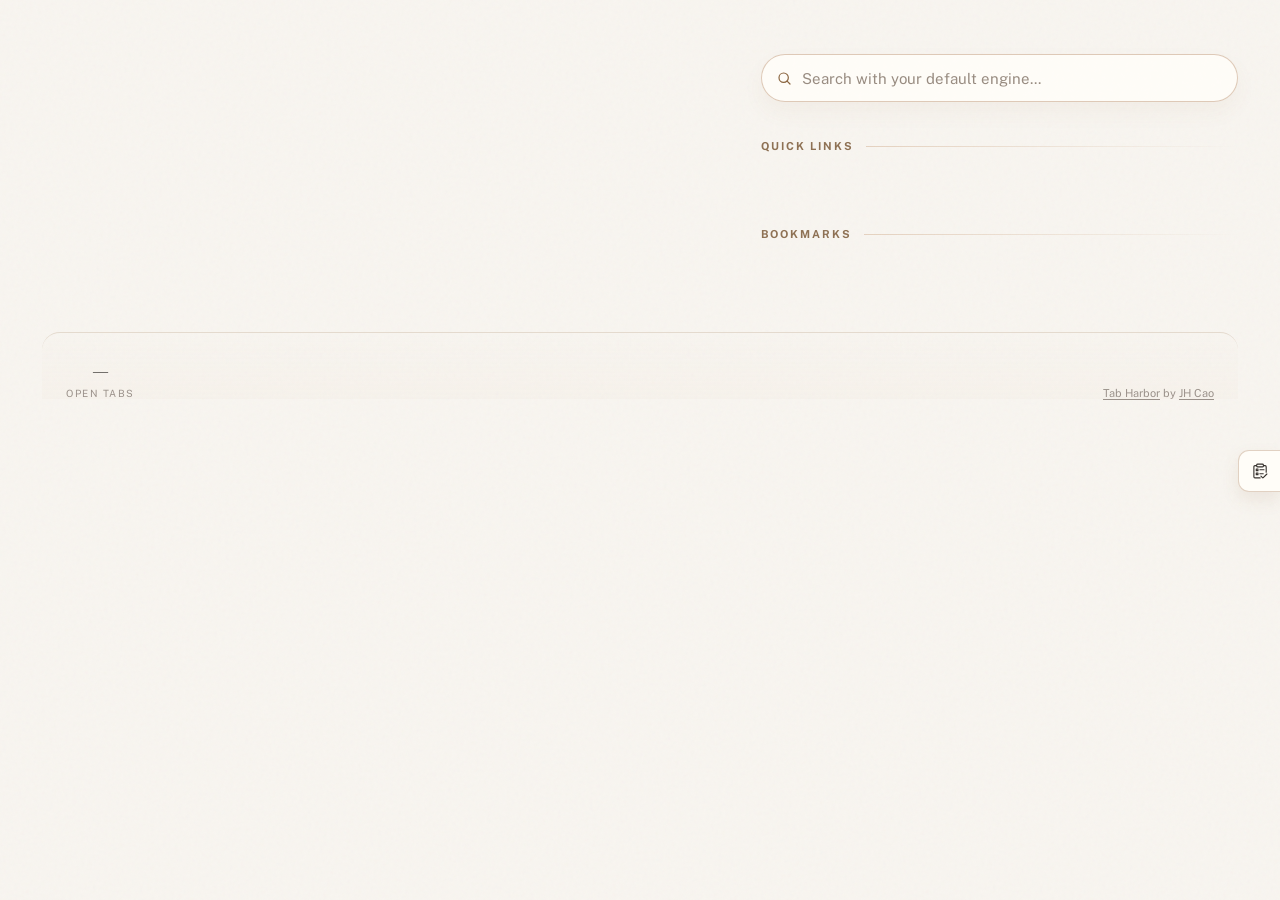
==== extension/index.html @ e9570d29 "feat: integrate Bookmarks Bar" ====
<!DOCTYPE html>
<html lang="en">

<head>
  <meta charset="UTF-8">
  <meta name="viewport" content="width=device-width, initial-scale=1.0">
  <title>Portus</title>

  <!-- Google Fonts: Libre Caslon Display (editorial display) + Public Sans (UI body) -->
  <link rel="preconnect" href="https://fonts.googleapis.com">
  <link
    href="https://fonts.googleapis.com/css2?family=Libre+Caslon+Display&family=Public+Sans:wght@400;500;600;700&display=swap"
    rel="stylesheet">

  <link rel="stylesheet" href="style.css">
</head>

<body>
  <!-- Main View Container -->
  <div id="main-view-container">

    <!-- TABS VIEW (Now Integrated) -->
    <div id="tab-harbor-view">
      <div class="container">

        <!-- TAB HARBOR DUPES BANNER -->
        <div class="tab-cleanup-banner" id="tabOutDupeBanner" style="display:none">
          <div class="tab-cleanup-left">
            <div class="tab-cleanup-icon">
              <svg xmlns="http://www.w3.org/2000/svg" fill="none" viewBox="0 0 24 24" stroke-width="1.5"
                stroke="currentColor">
                <path stroke-linecap="round" stroke-linejoin="round"
                  d="M15.75 17.25v3.375c0 .621-.504 1.125-1.125 1.125h-9.75a1.125 1.125 0 0 1-1.125-1.125V7.875c0-.621.504-1.125 1.125-1.125H6.75a9.06 9.06 0 0 1 1.5.124m7.5 10.376h3.375c.621 0 1.125-.504 1.125-1.125V11.25c0-4.46-3.243-8.161-7.5-8.876a9.06 9.06 0 0 0-1.5-.124H9.375c-.621 0-1.125.504-1.125 1.125v3.5m7.5 10.375H9.375a1.125 1.125 0 0 1-1.125-1.125v-9.25m12 6.625v-1.875a3.375 3.375 0 0 0-3.375-3.375h-1.5a1.125 1.125 0 0 1-1.125-1.125v-1.5a3.375 3.375 0 0 0-3.375-3.375H9.75" />
              </svg>
            </div>
            <div class="tab-cleanup-text">
              You have <strong id="tabOutDupeCount"></strong> Portus tabs open. Keep just this one?
            </div>
          </div>
          <button class="tab-cleanup-btn" data-action="close-tabout-dupes">Close extras</button>
        </div>

        <div class="group-nav group-nav-wide" id="openTabsGroupNav" style="display:none"></div>

        <div class="dashboard-columns" id="dashboardColumns">
          <!-- LEFT COLUMN: Open tabs -->
          <div class="active-section" id="openTabsSection" style="display:none">
            <div class="section-header">
              <h2 id="openTabsSectionTitle">Right now</h2>
              <div class="section-line"></div>
              <div class="section-count" id="openTabsSectionCount"></div>
            </div>
            <div class="missions" id="openTabsMissions"></div>
          </div>

          <div class="dashboard-rail">
            <!-- RIGHT RAIL: greeting + date -->
            <header class="page-header">
              <div class="header-left">
                <div class="header-title-row">
                  <h1 id="greeting"></h1>
                  <div class="date" id="dateDisplay"></div>
                </div>
                <div class="hitokoto" id="hitokoto" style="display:none" aria-live="polite" role="note">
                  <span class="hitokoto-text" id="hitokotoText"></span>
                  <span class="hitokoto-from" id="hitokotoFrom"></span>
                </div>
                <form class="header-search" id="headerSearchForm">
                  <label class="header-search-label" for="headerSearchInput">Search the web</label>
                  <div class="header-search-shell">
                    <svg class="header-search-icon" xmlns="http://www.w3.org/2000/svg" fill="none" viewBox="0 0 24 24"
                      stroke-width="1.8" stroke="currentColor" aria-hidden="true">
                      <path stroke-linecap="round" stroke-linejoin="round"
                        d="m21 21-4.35-4.35m1.85-5.15a7 7 0 1 1-14 0 7 7 0 0 1 14 0Z" />
                    </svg>
                    <input class="header-search-input" id="headerSearchInput" type="search" name="q"
                      placeholder="Search with your default engine..." autocomplete="off" spellcheck="false">
                  </div>
                </form>
                <div class="section-header">
                  <h2>Quick Links</h2>
                  <div class="section-line"></div>
                </div>
                <section class="quick-tabs" id="quickTabsSection">
                  <div class="quick-tabs-grid" id="quickTabsList"></div>
                </section>
              </div>
            </header>

            <!-- INTEGRATED BOOKMARKS VIEW (Repositioned to fill right column) -->
            <div id="bookmarks-view">
              <div class="active-section">
                <div class="section-header">
                  <h2>Bookmarks</h2>
                  <div class="section-line"></div>
                </div>
                <div class="missions" id="bookmarksMissions"></div>
              </div>
            </div>
          </div>

        </div><!-- end .dashboard-columns -->

        <div class="drawer-trigger-stack" id="drawerTriggerStack">
          <button class="deferred-trigger" id="deferredTrigger" type="button" style="display:none" aria-expanded="false"
            aria-controls="drawerColumn" aria-label="Open saved for later">
            <svg class="deferred-trigger-icon" xmlns="http://www.w3.org/2000/svg" fill="none" viewBox="0 0 24 24"
              stroke-width="1.9" stroke="currentColor" aria-hidden="true">
              <path stroke-linecap="round" stroke-linejoin="round"
                d="M17.25 6.75v13.22a.53.53 0 0 1-.822.443L12 17.348l-4.428 3.065a.53.53 0 0 1-.822-.442V6.75A2.25 2.25 0 0 1 9 4.5h6a2.25 2.25 0 0 1 2.25 2.25Z" />
            </svg>
          </button>
          <button class="deferred-trigger todo-trigger" id="todoTrigger" type="button" aria-expanded="false"
            aria-controls="drawerColumn" aria-label="Open todos">
            <svg class="deferred-trigger-icon" xmlns="http://www.w3.org/2000/svg" viewBox="0 0 1024 1024" fill="none"
              aria-hidden="true">
              <path
                d="M288.384 173.488a94.208 94.208 0 0 1 93.392-81.488H646.24a94.208 94.208 0 0 1 93.376 81.488h62.176A94.16 94.16 0 0 1 896 267.568V584a32 32 0 1 1-64 0V267.584c0-16.56-13.472-30.08-30.224-30.08H738.24a94.24 94.24 0 0 1-92.016 73.712H381.76a94.24 94.24 0 0 1-92-73.728h-63.552a30.16 30.16 0 0 0-30.224 30.08V841.92c0 16.56 13.472 30.096 30.224 30.096H516a32 32 0 1 1 0 64H226.224a94.16 94.16 0 0 1-94.224-94.08V267.568c0-52.032 42.24-94.08 94.224-94.08h62.176z m93.392-17.488a30.16 30.16 0 0 0-30.224 30.08v31.04c0 16.56 13.472 30.096 30.24 30.096h264.432a30.16 30.16 0 0 0 30.224-30.08v-31.04c0-16.56-13.472-30.096-30.24-30.096H381.792z"
                fill="currentColor" />
              <path
                d="M472 444a32 32 0 0 1 32-32h236a32 32 0 1 1 0 64H504a32 32 0 0 1-32-32zM472 668a32 32 0 0 1 32-32h192a32 32 0 1 1 0 64h-192a32 32 0 0 1-32-32zM268 396a32 32 0 0 1 32-32h96a32 32 0 0 1 32 32v96a32 32 0 0 1-32 32h-96a32 32 0 0 1-32-32v-96z m64 32v32h32v-32h-32zM268 624a32 32 0 0 1 32-32h96a32 32 0 0 1 32 32v96a32 32 0 0 1-32 32h-96a32 32 0 0 1-32-32v-96z m64 32v32h32v-32h-32zM926.624 660.752a32 32 0 0 1 0 45.248L719.216 913.424a64 64 0 0 1-90.512 0l-85.328-85.344a32 32 0 1 1 45.248-45.248l85.328 85.328 207.424-207.408a32 32 0 0 1 45.248 0z"
                fill="currentColor" />
            </svg>
          </button>
        </div>

        <div class="deferred-overlay" id="deferredOverlay" hidden></div>

        <div class="shortcut-editor-backdrop" id="shortcutEditorBackdrop" hidden></div>
        <section class="shortcut-editor" id="shortcutEditor" hidden aria-labelledby="shortcutEditorTitle">
          <form class="shortcut-editor-form" id="shortcutEditorForm">
            <div class="shortcut-editor-header">
              <div class="shortcut-editor-header-main">
                <button class="shortcut-editor-back" id="shortcutEditorBack" type="button" hidden aria-label="Back">Back</button>
                <h2 class="shortcut-editor-title" id="shortcutEditorTitle">Add shortcut</h2>
              </div>
              <button class="shortcut-editor-close" type="button" data-action="close-shortcut-editor" aria-label="Close shortcut editor">
                <svg xmlns="http://www.w3.org/2000/svg" fill="none" viewBox="0 0 24 24" stroke-width="2" stroke="currentColor" aria-hidden="true">
                  <path stroke-linecap="round" stroke-linejoin="round" d="M6 18 18 6M6 6l12 12" />
                </svg>
              </button>
            </div>

            <div class="shortcut-editor-field">
              <label class="shortcut-editor-label" for="shortcutEditorUrl">URL</label>
              <input class="shortcut-editor-input" id="shortcutEditorUrl" type="url" placeholder="https://example.com" autocomplete="off" spellcheck="false">
            </div>

            <div class="shortcut-editor-field">
              <label class="shortcut-editor-label" for="shortcutEditorLabel">Label</label>
              <input class="shortcut-editor-input" id="shortcutEditorLabel" type="text" placeholder="Shortcut label" autocomplete="off" spellcheck="false">
            </div>

            <div class="shortcut-editor-section shortcut-editor-source-row" id="shortcutEditorSource">
              <span class="shortcut-editor-label">Icon source</span>
              <div class="shortcut-editor-source-segments">
                <button class="shortcut-editor-source-chip" type="button" data-action="select-shortcut-source" data-source="site" aria-pressed="true">Website</button>
                <button class="shortcut-editor-source-chip" type="button" data-action="select-shortcut-source" data-source="glyph" aria-pressed="false">Emoji</button>
                <button class="shortcut-editor-source-chip" type="button" data-action="select-shortcut-source" data-source="image" aria-pressed="false">Image</button>
                <button class="shortcut-editor-source-chip" type="button" data-action="select-shortcut-source" data-source="svg" aria-pressed="false">SVG</button>
              </div>
            </div>

            <div class="shortcut-editor-mode-stage">
              <div class="shortcut-editor-mode-group" id="shortcutEditorSiteGroup">
                <p class="shortcut-editor-mode-note">Use the website favicon and label as the default shortcut presentation.</p>
              </div>

              <div class="shortcut-editor-mode-group" id="shortcutEditorEmojiGroup" hidden>
                <div class="shortcut-editor-field">
                  <label class="shortcut-editor-label" for="shortcutEditorEmoji">Emoji</label>
                  <input class="shortcut-editor-input shortcut-editor-emoji-input" id="shortcutEditorEmoji" type="text" maxlength="2" placeholder="✨" autocomplete="off">
                </div>
              </div>

              <div class="shortcut-editor-mode-group" id="shortcutEditorImageGroup" hidden>
                <div class="shortcut-editor-actions-row">
                  <button type="button" data-action="upload-shortcut-icon">Upload image</button>
                  <button type="button" data-action="paste-shortcut-icon">Paste</button>
                  <button type="button" data-action="clear-shortcut-icon">Clear</button>
                </div>
                <p class="shortcut-editor-mode-note">Paste an image with Cmd/Ctrl+V while the editor is focused.</p>
                <input id="shortcutIconFileInput" type="file" accept="image/*,.svg,image/svg+xml" hidden>
              </div>

              <div class="shortcut-editor-mode-group" id="shortcutEditorSvgGroup" hidden>
                <div class="shortcut-editor-field">
                  <label class="shortcut-editor-label" for="shortcutEditorSvgCode">SVG</label>
                  <textarea class="shortcut-editor-input shortcut-editor-textarea" id="shortcutEditorSvgCode" placeholder="<svg ...>"></textarea>
                </div>
              </div>
            </div>

            <div class="shortcut-editor-preview-wrap">
              <div class="shortcut-editor-preview" id="shortcutEditorPreview" aria-live="polite">
                <span class="shortcut-editor-preview-fallback" id="shortcutEditorPreviewFallback">S</span>
              </div>
              <div class="shortcut-editor-preview-copy">
                <div class="shortcut-editor-preview-title" id="shortcutEditorPreviewTitle">Website icon</div>
                <div class="shortcut-editor-preview-meta" id="shortcutEditorPreviewMeta">Upload or paste an image, or type an emoji.</div>
              </div>
            </div>

            <div class="shortcut-editor-footer">
              <button type="submit">Save</button>
            </div>
          </form>
        </section>

  <div class="tab-picker-backdrop" id="tabPickerBackdrop" hidden></div>
  <div class="tab-picker" id="tabPicker" hidden role="dialog" aria-label="Add open tabs to quick shortcuts"
    aria-modal="true">
    <div class="tab-picker-header">
      <div class="drawer-title-switch tab-picker-view-switch" id="tabPickerViewSwitch" role="tablist"
        aria-label="Add shortcut views">
        <button class="drawer-title-btn is-active" id="tabPickerTabsTab" type="button" role="tab"
          aria-selected="true" aria-controls="tabPickerTabsPane" data-action="switch-tab-picker-view"
          data-view="tabs">Add open tabs</button>
        <button class="drawer-title-btn" id="tabPickerUrlTab" type="button" role="tab" aria-selected="false"
          aria-controls="tabPickerUrlPane" data-action="switch-tab-picker-view" data-view="url">Add by URL</button>
      </div>
      <button class="tab-picker-close" type="button" data-action="close-tab-picker" aria-label="Close">
        <svg xmlns="http://www.w3.org/2000/svg" fill="none" viewBox="0 0 24 24" stroke-width="2"
          stroke="currentColor">
          <path stroke-linecap="round" stroke-linejoin="round" d="M6 18 18 6M6 6l12 12" />
        </svg>
      </button>
    </div>
    <div class="tab-picker-search-wrap" id="tabPickerSearchWrap">
      <svg class="tab-picker-search-icon" xmlns="http://www.w3.org/2000/svg" fill="none" viewBox="0 0 24 24"
        stroke-width="1.8" stroke="currentColor">
        <path stroke-linecap="round" stroke-linejoin="round"
          d="m21 21-4.35-4.35m1.6-5.4a7 7 0 1 1-14 0 7 7 0 0 1 14 0Z" />
      </svg>
      <input class="tab-picker-search" id="tabPickerSearch" type="search" placeholder="Filter tabs..."
        autocomplete="off" aria-label="Filter open tabs">
    </div>
    <div class="tab-picker-list" id="tabPickerList"></div>
    <div class="tab-picker-editor-host" id="tabPickerEditorHost" hidden></div>
    <div class="tab-picker-footer" id="tabPickerFooter" hidden>
      <span class="tab-picker-footer-count" id="tabPickerFooterCount"></span>
      <button class="tab-picker-footer-add" type="button" data-action="add-selected-tabs">Add selected</button>
      <button class="tab-picker-footer-clear" type="button" data-action="clear-tab-picker-selection">Clear</button>
    </div>
  </div>

    <aside class="deferred-column" id="drawerColumn" style="display:none" aria-hidden="true" role="dialog"
      aria-modal="false" aria-label="Saved items and todos" tabindex="-1">
      <div class="deferred-shell">
        <section class="drawer-panel is-active" id="savedPanel" role="tabpanel" aria-label="Saved for later"
          tabindex="-1">
          <div class="section-header deferred-header">
            <div class="drawer-title-switch" role="tablist" aria-label="Drawer views">
              <button class="drawer-title-btn is-active" id="savedPanelTab" type="button" role="tab"
                aria-selected="true" aria-controls="savedPanel" data-action="switch-drawer-view" data-view="saved">Saved
                for later</button>
              <button class="drawer-title-btn" id="todoPanelTab" type="button" role="tab" aria-selected="false"
                aria-controls="todoPanel" data-action="switch-drawer-view" data-view="todos">Todos</button>
            </div>
            <div class="section-line"></div>
            <div class="section-count" id="deferredCount"></div>
            <div class="drawer-header-actions">
              <button class="drawer-icon-btn" id="savedSearchToggle" type="button" data-action="toggle-saved-search"
                aria-label="Search saved for later" aria-expanded="false" aria-controls="savedSearchWrap">
                <svg xmlns="http://www.w3.org/2000/svg" fill="none" viewBox="0 0 24 24" stroke-width="2"
                  stroke="currentColor">
                  <path stroke-linecap="round" stroke-linejoin="round"
                    d="m21 21-4.35-4.35m1.6-5.4a7 7 0 1 1-14 0 7 7 0 0 1 14 0Z" />
                </svg>
              </button>
              <button class="drawer-icon-btn" id="deferredCloseBtn" type="button" aria-label="Close right drawer">
                <svg xmlns="http://www.w3.org/2000/svg" fill="none" viewBox="0 0 24 24" stroke-width="2"
                  stroke="currentColor">
                  <path stroke-linecap="round" stroke-linejoin="round" d="M6 18 18 6M6 6l12 12" />
                </svg>
              </button>
            </div>
          </div>

          <div class="saved-search-wrap" id="savedSearchWrap" style="display:none">
            <input type="search" class="archive-search" id="savedSearchInput" placeholder="Search saved pages..."
              aria-label="Search saved pages">
          </div>

          <!-- Active checklist items — injected by renderDeferredList() in app.js -->
          <div class="deferred-list" id="deferredList"></div>

          <!-- Empty state — shown when no active deferred tabs -->
          <div class="deferred-empty" id="deferredEmpty" style="display:none">
            Nothing saved yet. Park articles and tabs here when they matter, just not right now.
          </div>

          <!-- Archive section — collapsed by default -->
          <div class="deferred-archive" id="deferredArchive" style="display:none">
            <div class="archive-header-row">
              <button class="archive-toggle" id="archiveToggle" type="button" aria-expanded="false"
                aria-controls="archiveBody">
                <svg class="archive-chevron" xmlns="http://www.w3.org/2000/svg" fill="none" viewBox="0 0 24 24"
                  stroke-width="2" stroke="currentColor">
                  <path stroke-linecap="round" stroke-linejoin="round" d="m19.5 8.25-7.5 7.5-7.5-7.5" />
                </svg>
                Archive
                <span class="archive-count" id="archiveCount"></span>
              </button>
              <button class="archive-clear-btn" id="clearArchiveBtn" type="button" data-action="clear-archive">Clear
                archive</button>
            </div>
            <div class="archive-body" id="archiveBody" style="display:none" hidden>
              <div class="archive-list" id="archiveList"></div>
            </div>
          </div>
        </section>

        <section class="drawer-panel" id="todoPanel" role="tabpanel" aria-label="Todos" tabindex="-1">
          <div class="section-header deferred-header todo-header">
            <div class="drawer-title-switch" role="tablist" aria-label="Drawer views">
              <button class="drawer-title-btn" type="button" role="tab" aria-selected="false" aria-controls="savedPanel"
                data-action="switch-drawer-view" data-view="saved">Saved for later</button>
              <button class="drawer-title-btn is-active" type="button" role="tab" aria-selected="true"
                aria-controls="todoPanel" data-action="switch-drawer-view" data-view="todos">Todos</button>
            </div>
            <div class="section-line"></div>
            <div class="section-count" id="todoCount">0</div>
            <div class="drawer-header-actions todo-header-actions">
              <button class="drawer-icon-btn" id="todoSearchToggle" type="button" data-action="toggle-todo-search"
                aria-label="Search todos" aria-expanded="false" aria-controls="todoSearchWrap">
                <svg xmlns="http://www.w3.org/2000/svg" fill="none" viewBox="0 0 24 24" stroke-width="2"
                  stroke="currentColor">
                  <path stroke-linecap="round" stroke-linejoin="round"
                    d="m21 21-4.35-4.35m1.6-5.4a7 7 0 1 1-14 0 7 7 0 0 1 14 0Z" />
                </svg>
              </button>
              <button class="drawer-icon-btn todo-plus-btn" id="todoNewBtn" type="button" data-action="create-todo"
                aria-label="New todo">+</button>
              <button class="drawer-icon-btn" type="button" data-action="close-drawer" aria-label="Close right drawer">
                <svg xmlns="http://www.w3.org/2000/svg" fill="none" viewBox="0 0 24 24" stroke-width="2"
                  stroke="currentColor">
                  <path stroke-linecap="round" stroke-linejoin="round" d="M6 18 18 6M6 6l12 12" />
                </svg>
              </button>
            </div>
          </div>

          <div class="todo-search-wrap" id="todoSearchWrap" style="display:none">
            <input type="search" class="archive-search" id="todoSearchInput" placeholder="Search todos..."
              aria-label="Search todos">
          </div>

          <div class="todo-detail-view" id="todoDetailView" style="display:none"></div>
          <div class="todo-list" id="todoList"></div>
          <div class="deferred-empty" id="todoEmpty" style="display:none">No tasks yet. Capture the next step when
            something needs a follow-up.</div>

          <div class="deferred-archive" id="todoArchive" style="display:none">
            <div class="archive-header-row">
              <button class="archive-toggle" id="todoArchiveToggle" type="button" aria-expanded="false"
                aria-controls="todoArchiveBody">
                <svg class="archive-chevron" xmlns="http://www.w3.org/2000/svg" fill="none" viewBox="0 0 24 24"
                  stroke-width="2" stroke="currentColor">
                  <path stroke-linecap="round" stroke-linejoin="round" d="m19.5 8.25-7.5 7.5-7.5-7.5" />
                </svg>
                Archive
                <span class="archive-count" id="todoArchiveCount"></span>
              </button>
              <button class="archive-clear-btn" id="clearTodoArchiveBtn" type="button"
                data-action="clear-todo-archive">Clear archive</button>
            </div>
            <div class="archive-body" id="todoArchiveBody" style="display:none" hidden>
              <div class="archive-list" id="todoArchiveList"></div>
            </div>
          </div>
        </section>
      </div>
    </aside>

        <footer>
          <div class="footer-stats">
            <div class="stat">
              <div class="stat-num" id="statTabs">—</div>
              <div class="stat-label">Open tabs</div>
            </div>
          </div>
          <div class="last-refresh">
            <span class="footer-credit"><a class="footer-credit-link" href="https://github.com/jhcao1024/tab-harbor" target="_top">Tab Harbor</a> by <a class="footer-credit-link" href="https://github.com/jhcao1024" target="_top">JH Cao</a></span>
          </div>
        </footer>

        <button class="back-to-top" id="backToTopBtn" type="button" aria-label="Back to top">
          <svg xmlns="http://www.w3.org/2000/svg" fill="none" viewBox="0 0 24 24" stroke-width="2.2" stroke="currentColor" aria-hidden="true">
            <path stroke-linecap="round" stroke-linejoin="round" d="m6.75 14.25 5.25-5.25 5.25 5.25" />
          </svg>
        </button>

      </div><!-- end .container -->
    </div><!-- end #tab-harbor-view -->

  </div><!-- end #main-view-container -->

  <!-- Checked-in defaults + optional local overrides -->
  <script src="config.js"></script>
  <script src="config-loader.js"></script>

  <!-- Shared icon helpers -->
  <script src="icon-utils.js"></script>
  <script src="session-groups.js"></script>
  <script src="group-order.js"></script>
  <script src="deferred-trigger-position.js"></script>
  <script src="todos-store.js"></script>
  <script src="list-order.js"></script>
  <script src="background-image.js"></script>
  <script src="i18n.js"></script>
  <script src="ui-helpers.js"></script>
  <script src="theme-controls.js"></script>
  <script src="drawer-manager.js"></script>
  <script src="chrome-tab-groups-import.js"></script>
  <script src="chrome-tab-groups-sync.js"></script>
  <script src="dashboard-runtime.js"></script>
  <script src="bookmarks-runtime.js"></script>

  <!-- Main dashboard logic -->
  <script src="app.js"></script>
</body>

</html>
---- extension/style.css ----
/* ============================================================
   Tab Mission Control — Dashboard Styles
   Extracted directly from mockup.html — do not modify unless
   also updating the mockup. This is the approved design.
   ============================================================ */

:root {
  --ink: #1a1613;
  --paper: #f8f5f0;
  --warm-gray: #e8e2da;
  --muted: #9a918a;
  --accent-amber: #c8713a;
  --accent-sage: #5a7a62;
  --accent-slate: #5a6b7a;
  --accent-rose: #b35a5a;
  --workspace-accent: #8a653f;
  --workspace-accent-soft: #f2e7db;
  --workspace-accent-border: #d4b396;
  --workspace-accent-contrast: #fffaf5;
  --status-active: #3d7a4a;
  --status-cooling: #b8892e;
  --status-abandoned: #b35a5a;
  --card-bg: #fffdf9;
  --shadow: rgba(26, 22, 19, 0.06);
  --page-custom-background: none;
  --theme-accent-soft: color-mix(in srgb, var(--accent-amber) 10%, var(--card-bg) 90%);
  --theme-accent-muted: color-mix(in srgb, var(--accent-amber) 18%, var(--warm-gray) 82%);
  --theme-accent-strong: color-mix(in srgb, var(--accent-amber) 72%, var(--ink) 28%);
  --theme-control-hover: color-mix(in srgb, var(--ink) 8%, transparent);
  --custom-surface-opacity: 14%;
  --custom-border-opacity: 14%;
  --custom-badge-opacity: 4%;
  --custom-fallback-opacity: 5%;
  --floating-surface-opacity: clamp(82%, calc(var(--custom-surface-opacity) + 54%), 94%);
  --floating-border-opacity: clamp(30%, calc(var(--custom-border-opacity) + 18%), 64%);
  --panel-surface-opacity: 92%;
  --panel-card-opacity: clamp(74%, calc(var(--custom-surface-opacity) + 48%), 94%);
  --workspace-panel-radius: 20px;
  --workspace-panel-padding: 22px;
  --workspace-panel-border: 1px solid color-mix(in srgb, var(--workspace-accent-border) calc(var(--custom-border-opacity) + 14%), var(--warm-gray) 30%);
  --workspace-panel-bg: color-mix(in srgb, var(--card-bg) calc(var(--custom-surface-opacity) + 76%), transparent);
  --workspace-panel-bg-strong: color-mix(in srgb, var(--card-bg) var(--panel-card-opacity), transparent);
  --workspace-panel-shadow: 0 20px 40px color-mix(in srgb, var(--workspace-accent) 12%, transparent);
  --workspace-panel-shadow-hover: 0 24px 46px color-mix(in srgb, var(--workspace-accent) 16%, transparent);
  --workspace-divider: color-mix(in srgb, var(--workspace-accent-border) 18%, var(--warm-gray) 82%);
  --drawer-trigger-surface: color-mix(in srgb, var(--card-bg) 94%, var(--paper) 6%);
  --drawer-trigger-surface-hover: color-mix(in srgb, var(--card-bg) 88%, var(--workspace-accent-soft) 12%);
  --drawer-trigger-border: color-mix(in srgb, var(--warm-gray) 64%, var(--workspace-accent-border) 36%);
  --drawer-trigger-border-hover: color-mix(in srgb, var(--warm-gray) 36%, var(--workspace-accent-border) 64%);
  --drawer-trigger-icon: color-mix(in srgb, var(--ink) 78%, var(--muted) 22%);
  --tooltip-surface: color-mix(in srgb, var(--workspace-accent-soft) 32%, var(--card-bg) 68%);
  --tooltip-border: color-mix(in srgb, var(--workspace-accent-border) 72%, var(--warm-gray) 28%);
  --tooltip-text: var(--workspace-chip-text);
  --banner-action-bg: var(--workspace-accent);
  --banner-action-bg-hover: color-mix(in srgb, var(--workspace-accent) 82%, var(--ink) 18%);
  --banner-action-text: var(--workspace-accent-contrast);
  --workspace-chip-bg: color-mix(in srgb, var(--workspace-accent-soft) 66%, var(--card-bg) 34%);
  --workspace-chip-bg-strong: color-mix(in srgb, var(--workspace-accent-soft) 84%, var(--card-bg) 16%);
  --workspace-chip-text: var(--workspace-accent);
  --workspace-chip-border: color-mix(in srgb, var(--workspace-accent-border) 78%, var(--card-bg) 22%);
  --drawer-tab-idle: color-mix(in srgb, var(--muted) 76%, var(--workspace-chip-text) 24%);
  --drawer-tab-hover: var(--workspace-chip-text);
  --drawer-tab-pressed: color-mix(in srgb, var(--workspace-chip-text) 84%, var(--ink) 16%);
  --drawer-tab-underline-hover: color-mix(in srgb, var(--workspace-accent-border) 64%, transparent);
  --drawer-tab-underline-active: color-mix(in srgb, var(--workspace-accent-border) 72%, transparent);
  --drawer-tab-underline-pressed: color-mix(in srgb, var(--workspace-accent-border) 78%, transparent);
  --focus-ring: color-mix(in srgb, var(--workspace-accent) 56%, white 44%);
  --focus-ring-shadow: 0 0 0 3px color-mix(in srgb, var(--workspace-accent-soft) 82%, transparent);
}

* { margin: 0; padding: 0; box-sizing: border-box; }

body {
  font-family: 'Public Sans', sans-serif;
  background-color: var(--paper);
  background-image: var(--page-custom-background);
  background-size: cover;
  background-position: center;
  background-repeat: no-repeat;
  background-attachment: fixed;
  color: var(--ink);
  min-height: 100vh;
  -webkit-font-smoothing: antialiased;
  position: relative;
}

/* Subtle paper texture */
body::before {
  content: '';
  position: fixed;
  inset: 0;
  background-image: url("data:image/svg+xml,%3Csvg viewBox='0 0 256 256' xmlns='http://www.w3.org/2000/svg'%3E%3Cfilter id='noise'%3E%3CfeTurbulence type='fractalNoise' baseFrequency='0.9' numOctaves='4' stitchTiles='stitch'/%3E%3C/filter%3E%3Crect width='100%25' height='100%25' filter='url(%23noise)' opacity='0.03'/%3E%3C/svg%3E");
  pointer-events: none;
  z-index: 1;
}

body.theme-tone-dark::before {
  opacity: 0.5;
}

.container {
  position: relative;
  z-index: 2;
  max-width: 1180px;
  margin: 0 auto;
  padding: 40px 32px 72px;
}

/* When the saved-for-later sidebar is open, expand the container
   so the main column and right rail have enough room */
.container:has(.dashboard-columns) {
  max-width: 1260px;
}

/* ---- Header ---- */
.page-header {
  display: flex;
  justify-content: stretch;
  align-items: flex-start;
  margin-bottom: 0;
  padding: var(--workspace-panel-padding);
  border: var(--workspace-panel-border);
  border-radius: var(--workspace-panel-radius);
  background:
    linear-gradient(180deg, color-mix(in srgb, var(--workspace-accent-soft) 22%, transparent), transparent 28%),
    var(--workspace-panel-bg);
  box-shadow: var(--workspace-panel-shadow);
  text-align: left;
  backdrop-filter: blur(10px);
}

.header-left {
  display: flex;
  flex-direction: column;
  align-items: flex-start;
  width: 100%;
}

.header-title-row {
  display: flex;
  align-items: center;
  justify-content: flex-start;
  gap: 18px;
  width: 100%;
  flex-wrap: nowrap;
}

.header-left h1 {
  font-family: 'Libre Caslon Display', serif;
  font-weight: 400;
  font-size: 40px;
  letter-spacing: -0.02em;
  color: var(--ink);
  margin-bottom: 0;
  white-space: nowrap;
  line-height: 1;
}

.header-left .date {
  font-size: 10px;
  color: var(--muted);
  font-weight: 600;
  letter-spacing: 0.18em;
  text-transform: uppercase;
  white-space: nowrap;
  line-height: 1;
  transform: translateY(1px);
}

.hitokoto {
  margin-top: 10px;
  font-family: 'Libre Caslon Display', serif;
  font-size: 14px;
  line-height: 1.6;
  color: color-mix(in srgb, var(--muted) 85%, var(--ink) 15%);
  max-width: 520px;
}

.hitokoto-text {
  font-style: italic;
}

.hitokoto-from {
  font-size: 12px;
  color: var(--muted);
  font-style: normal;
  white-space: nowrap;
}

.header-search {
  margin-top: 14px;
  margin-bottom: 32px;
  width: 100%;
  align-self: stretch;
}

.header-search-label {
  position: absolute;
  width: 1px;
  height: 1px;
  padding: 0;
  margin: -1px;
  overflow: hidden;
  clip: rect(0, 0, 0, 0);
  white-space: nowrap;
  border: 0;
}

.header-search-shell {
  display: flex;
  align-items: center;
  gap: 10px;
  width: 100%;
  border-radius: 999px;
  padding: 0 14px;
  min-height: 48px;
  border: 1px solid color-mix(in srgb, var(--workspace-accent-border) calc(var(--custom-border-opacity) + 40%), var(--warm-gray) 38%);
  background: color-mix(in srgb, var(--card-bg) calc(var(--custom-surface-opacity) + 74%), transparent);
  box-shadow: 0 10px 22px color-mix(in srgb, var(--workspace-accent) 5%, transparent);
  transition: border-color 0.18s ease, box-shadow 0.18s ease, background 0.18s ease;
}

.header-search-shell:focus-within {
  border-color: var(--workspace-accent-border);
  box-shadow: 0 14px 28px color-mix(in srgb, var(--workspace-accent) 14%, transparent);
  background: color-mix(in srgb, var(--card-bg) calc(var(--custom-surface-opacity) + 78%), var(--workspace-accent-soft) 4%);
}

.header-search-icon {
  width: 16px;
  height: 16px;
  color: var(--workspace-accent);
  flex-shrink: 0;
}

.header-search-input {
  width: 100%;
  border: none;
  outline: none;
  background: transparent;
  color: var(--ink);
  font: inherit;
  font-size: 15px;
}

.header-search-input::placeholder {
  color: color-mix(in srgb, var(--muted) 88%, var(--workspace-accent) 12%);
}

.quick-tabs {
  margin-top: 10px;
  width: 100%;
  align-self: stretch;
}

.quick-tabs-grid {
  display: grid;
  grid-template-columns: repeat(auto-fill, 76px);
  justify-content: flex-start;
  align-items: flex-start;
  gap: 12px 10px;
  width: 100%;
}

.quick-shortcut-card {
  position: relative;
  width: 76px;
  flex: 0 0 76px;
  transition: transform 0.28s cubic-bezier(0.22, 1, 0.36, 1), opacity 0.22s ease;
  will-change: transform;
}

.quick-shortcut-open {
  border: none;
  border-radius: 0;
  background: transparent;
  color: var(--ink);
  min-height: 0;
  padding: 0;
  display: grid;
  grid-template-rows: 40px auto;
  justify-items: center;
  align-content: start;
  gap: 6px;
  text-align: center;
  cursor: pointer;
  transition: transform 0.24s cubic-bezier(0.22, 1, 0.36, 1), color 0.18s ease;
  width: 100%;
  -webkit-user-drag: none;
  user-select: none;
}

.quick-shortcut-open:hover,
.quick-shortcut-open:focus-visible {
  transform: translateY(-1px);
  color: var(--theme-accent-strong);
}

.quick-shortcut-card.is-add {
  color: var(--muted);
}

.quick-shortcut-remove {
  position: absolute;
  top: -2px;
  right: 0;
  width: 18px;
  height: 18px;
  border: 1px solid color-mix(in srgb, var(--workspace-accent-border) 16%, var(--warm-gray) 84%);
  border-radius: 999px;
  background: color-mix(in srgb, var(--card-bg) calc(var(--custom-surface-opacity) + 82%), var(--paper) 18%);
  color: var(--muted);
  display: inline-flex;
  align-items: center;
  justify-content: center;
  opacity: 0;
  pointer-events: none;
  box-shadow: 0 3px 8px color-mix(in srgb, var(--ink) 6%, transparent);
  transform: translateY(2px) scale(0.92);
  transition:
    opacity 0.18s ease,
    color 0.18s ease,
    background 0.18s ease,
    border-color 0.18s ease,
    box-shadow 0.18s ease,
    transform 0.18s ease;
}

.quick-shortcut-bookmark {
  position: absolute;
  top: -10px;
  left: 50%;
  transform: translateX(-50%) translateY(2px) scale(0.92);
  width: 18px;
  height: 18px;
  border: 1px solid color-mix(in srgb, var(--workspace-accent-border) 16%, var(--warm-gray) 84%);
  border-radius: 999px;
  background: color-mix(in srgb, var(--card-bg) calc(var(--custom-surface-opacity) + 82%), var(--paper) 18%);
  color: var(--muted);
  display: inline-flex;
  align-items: center;
  justify-content: center;
  opacity: 0;
  pointer-events: none;
  box-shadow: 0 3px 8px color-mix(in srgb, var(--ink) 6%, transparent);
  transition:
    opacity 0.18s ease,
    color 0.18s ease,
    background 0.18s ease,
    border-color 0.18s ease,
    box-shadow 0.18s ease,
    transform 0.18s ease;
  z-index: 5;
}

.quick-shortcut-card:hover .quick-shortcut-bookmark,
.quick-shortcut-card:focus-within .quick-shortcut-bookmark {
  opacity: 1;
  pointer-events: auto;
  transform: translateX(-50%) translateY(0) scale(1);
}

.quick-shortcut-bookmark:hover,
.quick-shortcut-bookmark:focus-visible {
  border-color: color-mix(in srgb, var(--workspace-accent-border) 38%, transparent);
  background: color-mix(in srgb, var(--workspace-accent-soft) 58%, var(--card-bg) 42%);
  color: var(--workspace-accent);
  box-shadow: 0 7px 14px color-mix(in srgb, var(--workspace-accent) 12%, transparent);
}

.quick-shortcut-edit {
  position: absolute;
  top: -2px;
  left: 0;
  width: 18px;
  height: 18px;
  border: 1px solid color-mix(in srgb, var(--workspace-accent-border) 16%, var(--warm-gray) 84%);
  border-radius: 999px;
  background: color-mix(in srgb, var(--card-bg) calc(var(--custom-surface-opacity) + 82%), var(--paper) 18%);
  color: var(--muted);
  display: inline-flex;
  align-items: center;
  justify-content: center;
  opacity: 0;
  pointer-events: none;
  box-shadow: 0 3px 8px color-mix(in srgb, var(--ink) 6%, transparent);
  transform: translateY(2px) scale(0.92);
  transition:
    opacity 0.18s ease,
    color 0.18s ease,
    background 0.18s ease,
    border-color 0.18s ease,
    box-shadow 0.18s ease,
    transform 0.18s ease;
}

.quick-shortcut-card:hover .quick-shortcut-edit,
.quick-shortcut-card:hover .quick-shortcut-remove,
.quick-shortcut-card:focus-within .quick-shortcut-edit,
.quick-shortcut-card:focus-within .quick-shortcut-remove {
  opacity: 1;
  pointer-events: auto;
  transform: translateY(0) scale(1);
}

.quick-shortcut-edit:hover,
.quick-shortcut-edit:focus-visible {
  border-color: color-mix(in srgb, var(--workspace-accent-border) 38%, transparent);
  background: color-mix(in srgb, var(--workspace-accent-soft) 58%, var(--card-bg) 42%);
  color: color-mix(in srgb, var(--workspace-chip-text) 90%, var(--ink) 10%);
  box-shadow: 0 7px 14px color-mix(in srgb, var(--workspace-accent) 12%, transparent);
}

.quick-shortcut-edit:active {
  transform: translateY(1px) scale(0.97);
  box-shadow: 0 3px 8px color-mix(in srgb, var(--workspace-accent) 8%, transparent);
}

.quick-shortcut-remove:hover,
.quick-shortcut-remove:focus-visible {
  border-color: color-mix(in srgb, var(--status-abandoned) 24%, transparent);
  background: color-mix(in srgb, var(--status-abandoned) 12%, var(--card-bg) 88%);
  color: color-mix(in srgb, var(--status-abandoned) 92%, var(--ink) 8%);
  box-shadow: 0 7px 14px color-mix(in srgb, var(--status-abandoned) 14%, transparent);
}

.quick-shortcut-remove:active {
  transform: translateY(1px) scale(0.97);
  box-shadow: 0 3px 8px color-mix(in srgb, var(--status-abandoned) 10%, transparent);
}

.quick-shortcut-edit svg,
.quick-shortcut-remove svg {
  width: 9px;
  height: 9px;
}

.quick-shortcut-icon-wrap {
  width: 40px;
  height: 40px;
  display: inline-flex;
  align-items: center;
  justify-content: center;
  border-radius: 12px;
  border: none;
  background: color-mix(in srgb, var(--workspace-accent-soft) 42%, var(--card-bg) 58%);
  box-shadow: inset 0 0 0 1px color-mix(in srgb, var(--workspace-accent-border) 12%, transparent);
  flex-shrink: 0;
  transition: background 0.16s ease, color 0.16s ease, box-shadow 0.16s ease;
}

.quick-shortcut-open:hover .quick-shortcut-icon-wrap,
.quick-shortcut-open:focus-visible .quick-shortcut-icon-wrap {
  background: color-mix(in srgb, var(--card-bg) calc(var(--custom-surface-opacity) + 18%), var(--workspace-accent-soft) 14%);
  box-shadow: 0 4px 10px color-mix(in srgb, var(--workspace-accent) 6%, transparent);
}

.quick-shortcut-icon {
  width: 22px;
  height: 22px;
  border-radius: 6px;
  object-fit: cover;
}

.quick-shortcut-icon-custom {
  object-fit: contain;
}

.quick-shortcut-custom-glyph {
  width: 22px;
  height: 22px;
  display: inline-flex;
  align-items: center;
  justify-content: center;
  font-size: 19px;
  line-height: 1;
}

.quick-shortcut-fallback {
  width: 22px;
  height: 22px;
  display: inline-flex;
  align-items: center;
  justify-content: center;
  border-radius: 999px;
  background: var(--theme-accent-soft);
  color: var(--theme-accent-strong);
  font-size: 10px;
  font-weight: 700;
  letter-spacing: 0.05em;
}

.quick-shortcut-label {
  font-size: 11px;
  line-height: 1.45;
  color: color-mix(in srgb, var(--ink) 82%, var(--muted) 18%);
  display: -webkit-box;
  -webkit-line-clamp: 2;
  -webkit-box-orient: vertical;
  overflow: hidden;
  max-width: 100%;
}

.quick-shortcut-card.is-add .quick-shortcut-icon-wrap {
  background: color-mix(in srgb, var(--workspace-accent-soft) 72%, var(--paper) 28%);
  color: var(--workspace-chip-text);
  box-shadow: inset 0 0 0 1px color-mix(in srgb, var(--workspace-accent-border) 30%, transparent);
}

.quick-shortcut-card.is-add .quick-shortcut-label {
  visibility: visible;
}

body.quick-shortcut-list-dragging {
  cursor: grabbing;
  user-select: none;
}

body.quick-shortcut-list-dragging .quick-shortcut-open {
  cursor: grabbing;
}

.quick-shortcut-card.is-drag-ghost {
  position: fixed;
  left: var(--drag-left, 0);
  top: var(--drag-top, 0);
  width: var(--drag-width, auto);
  height: var(--drag-height, auto);
  z-index: 120;
  pointer-events: none;
  opacity: 1;
  display: block;
  visibility: visible;
}

.quick-shortcut-card.is-drag-ghost .quick-shortcut-open {
  transform: none;
  transition: none;
  color: var(--ink);
  opacity: 1;
  visibility: visible;
}

.quick-shortcut-card.is-drag-ghost .quick-shortcut-icon-wrap {
  background: color-mix(in srgb, var(--card-bg) calc(var(--custom-surface-opacity) + 22%), var(--workspace-accent-soft) 16%);
  box-shadow: 0 12px 22px color-mix(in srgb, var(--ink) 10%, transparent);
}

.quick-shortcut-card.is-drag-ghost .quick-shortcut-label {
  color: var(--ink);
}

.quick-shortcut-card.is-drag-ghost .quick-shortcut-edit,
.quick-shortcut-card.is-drag-ghost .quick-shortcut-remove {
  display: none;
}

.quick-shortcut-slot {
  width: 76px;
  flex: 0 0 76px;
  min-height: 56px;
  pointer-events: none;
}

.header-theme-trigger {
  border: none;
  background: transparent;
  color: color-mix(in srgb, var(--ink) 78%, var(--muted) 22%);
  border-radius: 999px;
  padding: 4px;
  display: inline-flex;
  align-items: center;
  cursor: pointer;
  transition: background 0.15s ease, color 0.15s ease, transform 0.15s ease;
  position: relative;
}

.header-theme-trigger:hover,
.header-theme-trigger[aria-expanded="true"] {
  background: var(--theme-control-hover);
  color: var(--theme-accent-strong);
}

.header-theme-trigger svg {
  width: 18px;
  height: 18px;
}

.header-theme-trigger::after {
  content: attr(data-tooltip);
  position: absolute;
  right: 0;
  bottom: calc(100% + 8px);
  transform: translateY(2px);
  background: var(--tooltip-surface);
  color: var(--tooltip-text);
  border: 1px solid var(--tooltip-border);
  padding: 5px 8px;
  border-radius: 6px;
  font-size: 11px;
  font-weight: 500;
  letter-spacing: 0.2px;
  white-space: nowrap;
  box-shadow: 0 8px 24px color-mix(in srgb, var(--ink) 16%, transparent);
  backdrop-filter: blur(10px);
  opacity: 0;
  pointer-events: none;
  transition: opacity 0.06s ease, transform 0.06s ease;
  z-index: 20;
}

.header-theme-trigger:hover::after,
.header-theme-trigger:focus-visible::after {
  opacity: 1;
  transform: translateY(0);
}

.theme-menu[hidden] {
  display: none !important;
}

.theme-menu {
  position: absolute;
  top: calc(100% + 10px);
  right: 0;
  width: 320px;
  border: 1px solid color-mix(in srgb, var(--workspace-accent-border) calc(var(--custom-border-opacity) + 6%), var(--warm-gray) 32%);
  border-radius: 18px;
  background: color-mix(in srgb, var(--card-bg) var(--panel-card-opacity), transparent);
  box-shadow: 0 16px 30px color-mix(in srgb, var(--workspace-accent) 10%, transparent);
  padding: 16px;
  display: flex;
  flex-direction: column;
  gap: 0;
  z-index: 30;
  backdrop-filter: blur(10px);
}

.theme-menu-section {
  display: flex;
  flex-direction: column;
  gap: 12px;
}

.theme-menu-section + .theme-menu-section {
  margin-top: 14px;
  padding-top: 14px;
  border-top: 1px solid color-mix(in srgb, var(--workspace-accent-border) 18%, transparent);
}

.theme-menu-row {
  display: flex;
  align-items: center;
  justify-content: space-between;
  gap: 10px;
}

.theme-menu-row-inline-choices {
  align-items: flex-start;
}

.theme-menu-row-inline-range {
  align-items: center;
}

.theme-menu-label {
  font-size: 10px;
  letter-spacing: 0.16em;
  text-transform: uppercase;
  color: var(--muted);
  font-weight: 700;
  padding-left: 2px;
  flex: 0 0 auto;
  padding-top: 4px;
}

.theme-range-value {
  font-size: 11px;
  color: var(--ink);
  font-weight: 600;
  flex: 0 0 auto;
  min-width: 30px;
  text-align: right;
}

.theme-range {
  width: 100%;
  flex: 1 1 auto;
  appearance: none;
  -webkit-appearance: none;
  height: 4px;
  border-radius: 999px;
  background: color-mix(in srgb, var(--workspace-accent-border) 36%, var(--warm-gray) 64%);
  outline: none;
}

.theme-range::-webkit-slider-thumb {
  -webkit-appearance: none;
  width: 14px;
  height: 14px;
  border-radius: 999px;
  border: none;
  background: var(--theme-accent-strong);
  box-shadow: 0 2px 6px color-mix(in srgb, var(--workspace-accent) 20%, transparent);
  cursor: pointer;
}

.theme-range::-moz-range-thumb {
  width: 14px;
  height: 14px;
  border-radius: 999px;
  border: none;
  background: var(--theme-accent-strong);
  box-shadow: 0 2px 6px color-mix(in srgb, var(--workspace-accent) 20%, transparent);
  cursor: pointer;
}

.theme-mode-options {
  display: flex;
  flex: 1 1 auto;
  justify-content: flex-end;
  flex-wrap: wrap;
  gap: 10px 14px;
}

.theme-mode-option {
  border: none;
  background: transparent;
  color: color-mix(in srgb, var(--muted) 74%, var(--ink) 26%);
  min-height: auto;
  padding: 2px 0;
  font-family: 'Public Sans', sans-serif;
  font-size: 12px;
  font-weight: 600;
  cursor: pointer;
  transition: color 0.15s ease, opacity 0.15s ease;
}

.theme-mode-option:hover {
  color: var(--ink);
}

.theme-mode-option.is-active {
  color: var(--theme-accent-strong);
  text-decoration: underline;
  text-underline-offset: 0.24em;
  text-decoration-thickness: 1px;
  text-decoration-color: color-mix(in srgb, var(--workspace-accent-border) 68%, transparent);
}

.theme-options {
  display: grid;
  grid-template-columns: repeat(auto-fit, minmax(128px, 1fr));
  grid-auto-rows: 1fr;
  gap: 8px 10px;
}

.theme-option {
  border: 1px solid color-mix(in srgb, var(--workspace-accent-border) calc(var(--custom-border-opacity) + 4%), var(--warm-gray) 38%);
  background: color-mix(in srgb, var(--card-bg) calc(var(--custom-surface-opacity) + 56%), transparent);
  color: var(--ink);
  border-radius: 14px;
  padding: 6px 10px;
  display: grid;
  grid-template-columns: minmax(0, 1fr) auto;
  align-items: center;
  gap: 8px;
  min-height: 44px;
  cursor: pointer;
  transition: border-color 0.15s ease, background 0.15s ease, transform 0.15s ease, color 0.15s ease;
}

.theme-option:hover {
  transform: translateY(-1px);
  border-color: var(--theme-accent-muted);
}

.theme-option.is-active {
  border-color: color-mix(in srgb, var(--accent-amber) 32%, var(--warm-gray) 68%);
  background: var(--theme-accent-soft);
}

.theme-option-main {
  display: flex;
  align-items: center;
  gap: 7px;
  flex: 1 1 auto;
  min-width: 0;
}

.theme-option-main > span:last-child {
  display: flex;
  flex-direction: column;
  align-items: flex-start;
  min-width: 0;
}

.theme-option-swatch {
  width: 24px;
  height: 14px;
  border-radius: 999px;
  background: linear-gradient(90deg, var(--theme-paper) 0 50%, var(--theme-accent) 50% 100%);
  /*border: 1px solid color-mix(in srgb, var(--workspace-accent-border) 24%, transparent);*/
  box-shadow: inset 0 0 0 1px color-mix(in srgb, var(--card-bg) 26%, transparent);
}

.theme-option-name {
  font-size: 12px;
  font-weight: 600;
  white-space: nowrap;
}

.theme-option-meta {
  display: none;
}

.theme-option-check {
  width: 14px;
  height: 14px;
  border-radius: 999px;
  border: 1px solid color-mix(in srgb, var(--workspace-accent-border) 34%, var(--warm-gray) 66%);
  display: inline-flex;
  align-items: center;
  justify-content: center;
  color: transparent;
  transition: border-color 0.15s ease, background 0.15s ease, color 0.15s ease;
}

.theme-option.is-active .theme-option-check {
  border-color: var(--theme-accent-muted);
  background: var(--theme-accent-soft);
  color: var(--theme-accent-strong);
}

.theme-option-check svg {
  width: 8px;
  height: 8px;
}

body.theme-tone-dark .header-search-shell {
  background: color-mix(in srgb, var(--card-bg) calc(var(--custom-surface-opacity) + 60%), transparent);
  border-color: color-mix(in srgb, var(--workspace-accent-border) calc(var(--custom-border-opacity) + 20%), var(--warm-gray) 48%);
}

body.theme-tone-dark .quick-shortcut-icon-wrap {
  background: color-mix(in srgb, var(--card-bg) calc(var(--custom-surface-opacity) + 18%), transparent);
}

body.theme-tone-dark .theme-menu {
  background: var(--card-bg);
  border-color: var(--warm-gray);
}

body.theme-tone-dark .deferred-shell {
  background: var(--card-bg);
  border-color: var(--warm-gray);
}

.theme-menu-actions {
  display: flex;
  gap: 10px;
}

.theme-menu-action {
  border: none;
  background: color-mix(in srgb, var(--workspace-accent-soft) 26%, transparent);
  color: var(--ink);
  border-radius: 12px;
  padding: 8px 12px;
  font-family: 'Public Sans', sans-serif;
  font-size: 12px;
  font-weight: 600;
  cursor: pointer;
  transition: background 0.15s ease, color 0.15s ease;
  min-height: 36px;
  flex: 1 1 0;
}

.theme-menu-action:hover {
  background: var(--theme-accent-soft);
  color: var(--theme-accent-strong);
}

.theme-menu-action.is-secondary {
  background: transparent;
  color: var(--muted);
}

.theme-menu-action.is-secondary:hover {
  background: color-mix(in srgb, var(--workspace-accent-soft) 18%, transparent);
  color: var(--ink);
}

/* ---- Chrome tab groups toggle ---- */
.theme-menu-toggle-label {
  display: flex;
  align-items: center;
  gap: 10px;
  cursor: pointer;
  user-select: none;
  -webkit-user-select: none;
}

.theme-menu-toggle-label input[type="checkbox"] {
  position: absolute;
  width: 1px;
  height: 1px;
  padding: 0;
  margin: -1px;
  overflow: hidden;
  clip: rect(0, 0, 0, 0);
  white-space: nowrap;
  border: 0;
}

.theme-menu-toggle-label input[type="checkbox"]:focus-visible + .theme-menu-toggle-slider {
  outline: 2px solid var(--focus-ring);
  outline-offset: 3px;
  box-shadow: var(--focus-ring-shadow);
}

.theme-menu-toggle-slider {
  position: relative;
  width: 36px;
  height: 20px;
  flex-shrink: 0;
  border-radius: 999px;
  background: color-mix(in srgb, var(--warm-gray) 60%, var(--muted) 40%);
  transition: background 0.2s ease;
}

.theme-menu-toggle-slider::after {
  content: '';
  position: absolute;
  top: 2px;
  left: 2px;
  width: 16px;
  height: 16px;
  border-radius: 999px;
  background: var(--card-bg);
  transition: transform 0.2s cubic-bezier(0.22, 1, 0.36, 1);
  box-shadow: 0 1px 3px color-mix(in srgb, var(--ink) 20%, transparent);
}

.theme-menu-toggle-label input[type="checkbox"]:checked + .theme-menu-toggle-slider {
  background: var(--workspace-accent);
}

.theme-menu-toggle-label input[type="checkbox"]:checked + .theme-menu-toggle-slider::after {
  transform: translateX(16px);
}

.theme-menu-toggle-label .theme-menu-label {
  cursor: pointer;
}

.theme-menu-toggle-text {
  padding-top: 0;
  flex: 1 1 auto;
}

.theme-menu-toggle-button-row {
  cursor: default;
}

.theme-menu-toggle-button-row .theme-toggle-switch {
  border: 1px solid color-mix(in srgb, var(--workspace-accent-border) 40%, transparent);
}

.theme-menu-toggle-button-row .theme-menu-label {
  cursor: default;
}

/* ---- Language options ---- */
.theme-language-options {
  display: flex;
  flex: 1 1 auto;
  justify-content: flex-end;
  flex-wrap: wrap;
  gap: 10px 14px;
}

.theme-language-option {
  flex: 0 0 auto;
  border: none;
  background: transparent;
  color: color-mix(in srgb, var(--muted) 74%, var(--ink) 26%);
  padding: 2px 0;
  font-family: 'Public Sans', sans-serif;
  font-size: 12px;
  font-weight: 600;
  cursor: pointer;
  transition: color 0.15s ease, opacity 0.15s ease;
  min-height: auto;
  text-align: center;
}

.theme-language-option:hover {
  color: var(--ink);
}

.theme-language-option.is-active {
  color: var(--theme-accent-strong);
  text-decoration: underline;
  text-underline-offset: 0.24em;
  text-decoration-thickness: 1px;
  text-decoration-color: color-mix(in srgb, var(--workspace-accent-border) 68%, transparent);
}

/* ---- Tab cleanup banner ---- */
.theme-toggle-switch {
  position: relative;
  width: 36px;
  height: 20px;
  border-radius: 999px;
  background: color-mix(in srgb, var(--workspace-accent-border) 40%, var(--warm-gray) 60%);
  border: none;
  cursor: pointer;
  transition: background 0.2s ease;
  flex-shrink: 0;
  padding: 0;
}

.theme-toggle-switch::after {
  content: '';
  position: absolute;
  top: 2px;
  left: 2px;
  width: 16px;
  height: 16px;
  border-radius: 999px;
  background: var(--card-bg);
  box-shadow: 0 1px 3px color-mix(in srgb, var(--ink) 12%, transparent);
  transition: transform 0.2s ease;
}

.theme-toggle-switch.is-active {
  background: var(--accent-sage);
}

.theme-toggle-switch.is-active::after {
  transform: translateX(16px);
}

.tab-cleanup-banner {
  background: linear-gradient(
    135deg,
    color-mix(in srgb, var(--theme-accent-soft) 56%, var(--card-bg) 44%),
    color-mix(in srgb, var(--theme-accent-soft) 86%, var(--card-bg) 14%)
  );
  border: 1px solid var(--theme-accent-muted);
  border-radius: 8px;
  padding: 16px 24px;
  display: flex;
  align-items: center;
  justify-content: space-between;
  margin-bottom: 16px;
  box-shadow: 0 10px 26px color-mix(in srgb, var(--ink) 7%, transparent);
}

.tab-cleanup-left {
  display: flex;
  align-items: center;
  gap: 16px;
}

.tab-cleanup-icon {
  width: 36px;
  height: 36px;
  border-radius: 50%;
  background: color-mix(in srgb, var(--theme-accent-soft) 82%, var(--card-bg) 18%);
  display: flex;
  align-items: center;
  justify-content: center;
  flex-shrink: 0;
}

.tab-cleanup-icon svg {
  width: 18px;
  height: 18px;
  color: var(--theme-accent-strong);
}

.tab-cleanup-text {
  font-size: 13px;
  color: var(--ink);
  line-height: 1.5;
}

.tab-cleanup-text strong {
  font-weight: 600;
}

.tab-cleanup-btn {
  font-family: 'Public Sans', sans-serif;
  font-size: 12px;
  font-weight: 600;
  padding: 8px 20px;
  border-radius: 6px;
  border: none;
  background: var(--banner-action-bg);
  color: var(--banner-action-text);
  cursor: pointer;
  transition: all 0.2s;
  white-space: nowrap;
  min-height: 36px;
}

.tab-cleanup-btn:hover {
  background: var(--banner-action-bg-hover);
  transform: translateY(-1px);
}

/* ---- Nudge banner ---- */
.nudge-banner {
  background: linear-gradient(135deg, rgba(179, 90, 90, 0.04), rgba(179, 90, 90, 0.08));
  border: 1px solid rgba(179, 90, 90, 0.15);
  border-radius: 8px;
  padding: 16px 24px;
  display: flex;
  align-items: center;
  gap: 16px;
  margin-bottom: 40px;
}

.nudge-icon {
  width: 36px;
  height: 36px;
  border-radius: 50%;
  background: rgba(179, 90, 90, 0.1);
  display: flex;
  align-items: center;
  justify-content: center;
  flex-shrink: 0;
}

.nudge-icon svg {
  width: 18px;
  height: 18px;
  color: var(--status-abandoned);
}

.nudge-text {
  font-size: 13px;
  color: var(--ink);
  line-height: 1.5;
}

.nudge-text strong {
  font-weight: 600;
}

/* ---- Section Headers ---- */
.section-header {
  display: flex;
  align-items: center;
  gap: 12px;
  margin-bottom: 14px;
  margin-top: 0;
  flex-wrap: wrap;
  width: 100%; /* Ensure full width for lines */
}

.section-header h2 {
  font-family: 'Public Sans', sans-serif;
  font-weight: 700;
  font-size: 11px;
  letter-spacing: 0.18em;
  text-transform: uppercase;
  color: color-mix(in srgb, var(--workspace-chip-text) 72%, var(--muted) 28%);
  white-space: nowrap;
}

.section-line {
  flex: 1;
  height: 1px;
  background: linear-gradient(90deg, color-mix(in srgb, var(--workspace-accent-border) 54%, transparent), transparent);
}

.section-count {
  display: inline-flex;
  align-items: center;
  gap: 10px;
  font-size: 12px;
  color: var(--workspace-chip-text);
  font-weight: 500;
  letter-spacing: 0.02em;
  white-space: nowrap;
}

.group-nav {
  display: flex;
  align-items: stretch;
  gap: 12px;
  flex-wrap: wrap;
  margin-bottom: 14px;
}

.group-nav-wide {
  width: 100%;
  margin-bottom: 18px;
  justify-content: flex-start;
  flex-wrap: wrap;
  align-items: flex-start;
  gap: 14px;
}

.group-nav-list {
  display: flex;
  align-items: center;
  gap: 10px;
  flex-wrap: wrap;
  flex: 1;
  min-width: 0;
}

.group-nav-tools {
  position: relative;
  display: flex;
  align-items: center;
  gap: 8px;
  flex: 0 0 auto;
}

.group-nav-placeholder {
  width: 34px;
  height: 34px;
  flex: 0 0 34px;
  border-radius: 999px;
  opacity: 0;
  pointer-events: none;
}

.group-nav-button {
  width: 40px;
  height: 40px;
  border-radius: 999px;
  border: 1px solid color-mix(in srgb, var(--warm-gray) 70%, var(--workspace-accent-border) 30%);
  background: color-mix(in srgb, var(--card-bg) calc(var(--custom-surface-opacity) + 64%), transparent);
  display: inline-flex;
  align-items: center;
  justify-content: center;
  cursor: grab;
  overflow: visible;
  position: relative;
  transition: transform 0.24s cubic-bezier(0.22, 1, 0.36, 1), border-color 0.18s ease, box-shadow 0.24s cubic-bezier(0.22, 1, 0.36, 1);
  will-change: transform;
}

.group-nav-button,
.group-nav-button * {
  -webkit-user-drag: none;
}

.group-nav-button.is-dragging {
  position: fixed;
  left: var(--drag-left, 0);
  top: var(--drag-top, 0);
  z-index: 120;
  opacity: 1;
  transform: scale(1.04);
  border-color: var(--theme-accent-muted);
  box-shadow: 0 12px 24px color-mix(in srgb, var(--workspace-accent) 14%, transparent);
  pointer-events: none;
  transition: none;
}

.group-nav-button:hover {
  transform: translateY(-1px);
  border-color: var(--theme-accent-muted);
  box-shadow: 0 6px 14px color-mix(in srgb, var(--workspace-accent) 9%, transparent);
}

.group-nav-button::after,
.group-pin-toggle::after {
  content: attr(data-tooltip);
  position: absolute;
  bottom: calc(100% + 8px);
  background: var(--tooltip-surface);
  color: var(--tooltip-text);
  border: 1px solid var(--tooltip-border);
  padding: 5px 8px;
  border-radius: 6px;
  font-size: 11px;
  font-weight: 500;
  letter-spacing: 0.2px;
  white-space: nowrap;
  box-shadow: 0 8px 24px color-mix(in srgb, var(--ink) 16%, transparent);
  backdrop-filter: blur(10px);
  opacity: 0;
  pointer-events: none;
  transition: opacity 0.06s ease, transform 0.06s ease;
  z-index: 20;
}

.group-nav-button::after {
  left: 50%;
  transform: translate(-50%, 2px);
}

.group-nav-button:hover::after,
.group-nav-button:focus-visible::after {
  opacity: 1;
  transform: translate(-50%, 0);
}

.group-nav-icon,
.group-nav-fallback {
  width: 20px;
  height: 20px;
}

.group-nav-fallback {
  display: inline-flex;
  align-items: center;
  justify-content: center;
  border-radius: 999px;
  background: var(--theme-accent-soft);
  font-size: 9px;
  font-weight: 700;
  color: var(--theme-accent-strong);
  letter-spacing: 0.3px;
}

.group-pin-toggle {
  width: 40px;
  height: 40px;
  flex-shrink: 0;
  border: none;
  background: transparent;
  color: var(--muted);
  display: inline-flex;
  align-items: center;
  justify-content: center;
  font-family: 'Public Sans', sans-serif;
  padding: 0;
  border-radius: 999px;
  cursor: pointer;
  position: relative;
  transition: color 0.15s ease, background 0.15s ease;
}

.group-pin-toggle:hover {
  color: var(--theme-accent-strong);
  background: var(--theme-control-hover);
}

.group-pin-toggle svg {
  width: 20px;
  height: 20px;
  transform: none;
}

.group-pin-toggle::after {
  right: 0;
  transform: translateY(2px);
}

.group-pin-toggle:hover::after,
.group-pin-toggle:focus-visible::after {
  opacity: 1;
  transform: translateY(0);
}

.group-pin-toggle.is-active {
  background: var(--theme-accent-soft);
  color: var(--theme-accent-strong);
}

body.group-dragging {
  user-select: none;
}

body.group-dragging .group-nav-button {
  cursor: grabbing;
}

/* ---- Mission Cards ---- */
.missions {
  display: flex;
  flex-direction: column;
  gap: 12px;
  margin-bottom: 32px;
}

.mission-card {
  background: color-mix(in srgb, var(--card-bg) calc(var(--custom-surface-opacity) + 68%), transparent);
  background: var(--workspace-panel-bg);
  border: var(--workspace-panel-border);
  border-radius: 18px;
  padding: 14px 16px;
  display: flex;
  flex-direction: column;
  gap: 8px;
  transition: box-shadow 0.25s ease, transform 0.25s ease, opacity 0.3s ease;
  cursor: pointer;
  position: relative;
  overflow: visible;
  break-inside: avoid;
  margin-bottom: 0;
  box-shadow: 0 14px 28px color-mix(in srgb, var(--workspace-accent) 8%, transparent);
}

/* Colored top border instead of side bar for grid cards */
/*.mission-card::before {*/
/*  content: '';*/
/*  position: absolute;*/
/*  top: 0;*/
/*  left: 0;*/
/*  right: 0;*/
/*  height: 2px;*/
/*  background: var(--warm-gray);*/
/*}*/

.mission-card.has-active-bar::before { background: var(--status-active); }
.mission-card.has-amber-bar::before { background: var(--accent-amber); }
.mission-card.has-neutral-bar::before { background: var(--warm-gray); }

.mission-card:hover {
  box-shadow: 0 18px 34px color-mix(in srgb, var(--workspace-accent) 14%, transparent);
  transform: translateY(-1px);
}

.mission-card:has(.chip-move-trigger.is-open) {
  z-index: 40;
}

/* Closing animation — card scales down and fades out */
.mission-card.closing {
  opacity: 0;
  transform: scale(0.9);
  transition: opacity 0.25s ease, transform 0.25s ease;
  pointer-events: none;
}

.mission-card.collapsed {
  display: none !important;
}

/* Old side status bar — hidden, replaced by top border via ::before */
.status-bar {
  display: none;
}

.mission-content {
  min-width: 0;
}

/* Hide the right-side meta (page count) — info is already in the badge */
.mission-meta {
  display: none;
}

.mission-top {
  display: flex;
  align-items: flex-start;
  justify-content: space-between;
  gap: 10px;
  margin-bottom: 4px;
}

.mission-heading {
  display: flex;
  align-items: center;
  gap: 8px;
  flex: 1;
  min-width: 0;
  flex-wrap: wrap;
}

.mission-name {
  font-weight: 600;
  font-size: 15px;
  color: var(--ink);
  letter-spacing: -0.01em;
}

.mission-tag {
  font-size: 10px;
  text-transform: uppercase;
  letter-spacing: 1px;
  font-weight: 600;
  padding: 2px 8px;
  border-radius: 3px;
}

.mission-tag.active {
  color: var(--status-active);
  background: rgba(61, 122, 74, 0.08);
}

.mission-tag.cooling {
  color: var(--status-cooling);
  background: rgba(184, 137, 46, 0.08);
}

.mission-tag.abandoned {
  color: var(--status-abandoned);
  background: rgba(179, 90, 90, 0.08);
}

/* Tab indicator badge — shows how many Chrome tabs are still open for this mission */
.open-tabs-badge {
  display: inline-flex;
  align-items: center;
  gap: 4px;
  font-size: 10px;
  font-weight: 600;
  color: var(--workspace-chip-text);
  background: var(--workspace-chip-bg);
  border: 1px solid var(--workspace-chip-border);
  padding: 2px 6px;
  border-radius: 3px;
}

.open-tabs-badge.is-duplicate {
  background: var(--workspace-chip-bg-strong);
}

.open-tabs-badge svg {
  width: 9px;
  height: 9px;
}

.mission-summary {
  font-size: 12px;
  color: var(--muted);
  line-height: 1.55;
  margin-bottom: 8px;
}

.mission-pages {
  display: flex;
  flex-direction: column;
  gap: 0;
  transition: all 0.3s ease-out;
}

/* Smooth height transition when chips are removed */
.mission-pages .page-chip {
  transition: opacity 0.2s ease, transform 0.2s ease, margin 0.3s ease-out;
}

/* ---- Tab row — each tab is a full-width row with favicon, title, and actions ---- */
.page-chip {
  font-size: 13px;
  color: var(--ink);
  background: transparent;
  padding: 9px 4px;
  border-radius: 10px;
  border: 1px solid transparent;
  border-bottom: 1px solid var(--workspace-divider);
  position: relative;
  display: flex;
  align-items: center;
  gap: 8px;
  line-height: 1.4;
  transition: background 0.16s ease, border-color 0.16s ease;
}

.page-chip > .chip-reorder-handle {
  flex-shrink: 0;
  margin-left: 1px;
}

.page-chip:last-child,
.page-chip-overflow {
  border-bottom: none;
}

.page-chip:hover {
  background: color-mix(in srgb, var(--workspace-accent-soft) 18%, transparent);
  border-color: color-mix(in srgb, var(--workspace-accent-border) 16%, transparent);
}

/* Favicon */
.chip-favicon {
  width: 14px;
  height: 14px;
  flex-shrink: 0;
  border-radius: 2px;
}

.chip-favicon-fallback,
.inline-favicon-fallback {
  display: inline-flex;
  align-items: center;
  justify-content: center;
  flex-shrink: 0;
  border-radius: 999px;
  background: color-mix(in srgb, var(--accent-amber) var(--custom-fallback-opacity), transparent);
  color: var(--accent-amber);
  font-size: 9px;
  font-weight: 700;
  letter-spacing: 0.3px;
}

.chip-favicon-fallback {
  width: 14px;
  height: 14px;
}

.inline-favicon-fallback {
  width: 14px;
  height: 14px;
  vertical-align: -2px;
  margin-right: 4px;
}

/* Title text — wraps naturally, no truncation */
.chip-text {
  flex: 1;
  min-width: 0;
  /* Show up to 2 lines, then ellipsis */
  display: -webkit-box;
  -webkit-line-clamp: 2;
  -webkit-box-orient: vertical;
  overflow: hidden;
}

/* Duplicate badge */
.chip-dupe-badge {
  color: var(--accent-amber);
  font-weight: 600;
}

/* Duplicate border highlight */
.chip-has-dupes {
  border-color: rgba(200, 113, 58, 0.25);
}

/* Action buttons grouped on the right */
.chip-actions {
  display: flex;
  align-items: center;
  gap: 4px;
  flex-shrink: 0;
  margin-left: auto;
}

.chip-reorder-handle {
  opacity: 1;
  color: color-mix(in srgb, var(--workspace-chip-text) 82%, var(--ink) 18%);
  background: color-mix(in srgb, var(--workspace-chip-bg-strong) 92%, var(--card-bg) 8%);
}

.chip-reorder-handle:hover {
  opacity: 1;
  color: var(--ink);
  background: color-mix(in srgb, var(--workspace-chip-bg-strong) 92%, var(--card-bg) 8%);
}

.chip-move-wrap {
  position: relative;
}

.chip-move-trigger.is-open {
  opacity: 1;
  background: color-mix(in srgb, var(--workspace-accent-soft) 56%, transparent);
  color: var(--accent-amber);
}

.chip-move-menu {
  position: absolute;
  top: calc(100% + 6px);
  right: 0;
  min-width: 168px;
  padding: 6px;
  border: 1px solid color-mix(in srgb, var(--workspace-accent-border) calc(var(--custom-border-opacity) + 18%), var(--warm-gray) 28%);
  border-radius: 8px;
  background: color-mix(in srgb, var(--card-bg) calc(var(--custom-surface-opacity) + 82%), transparent);
  box-shadow: 0 12px 28px color-mix(in srgb, var(--workspace-accent) 14%, transparent);
  display: flex;
  flex-direction: column;
  gap: 4px;
  z-index: 30;
}

.chip-move-menu[hidden] {
  display: none !important;
}

.move-menu-btn {
  width: 100%;
  border: none;
  background: transparent;
  color: var(--ink);
  font-size: 12px;
  font-family: 'Public Sans', sans-serif;
  text-align: left;
  padding: 7px 8px;
  border-radius: 6px;
  cursor: pointer;
  transition: background 0.15s ease, color 0.15s ease;
  min-height: 32px;
}

.move-menu-btn:hover {
  background: rgba(154, 145, 138, 0.08);
}

.move-menu-btn-primary {
  color: var(--accent-amber);
  font-weight: 600;
}

.move-menu-empty {
  padding: 7px 8px;
  font-size: 11px;
  color: var(--muted);
}

/* ---- Chip action buttons (save + close) ---- */
.chip-action {
  display: inline-flex;
  align-items: center;
  justify-content: center;
  background: none;
  border: none;
  color: var(--muted);
  cursor: pointer;
  width: 28px;
  height: 28px;
  padding: 0;
  border-radius: 4px;
  opacity: 0.48;
  transition: opacity 0.15s, color 0.15s, background 0.15s;
  flex-shrink: 0;
}

.chip-action svg {
  width: 13px;
  height: 13px;
}

.chip-action:hover {
  opacity: 1;
  background: rgba(154, 145, 138, 0.1);
}

.chip-save:hover {
  color: var(--accent-sage);
  background: rgba(90, 122, 98, 0.08);
}

.chip-close:hover {
  color: var(--status-abandoned);
  background: rgba(179, 90, 90, 0.08);
}

.page-chip.clickable {
  cursor: pointer;
  transition: background 0.15s ease;
}

.page-chip.clickable:hover {
  background: color-mix(in srgb, var(--workspace-accent-soft) 36%, transparent);
}

/* "+N more" overflow chip */
.page-chip-overflow {
  font-size: 11px;
  color: var(--muted);
  padding: 4px 2px;
}

/* mission-meta hidden — see above */

.mission-time {
  font-size: 12px;
  color: var(--muted);
  margin-bottom: 4px;
}

.mission-page-count {
  font-size: 20px;
  font-family: 'Libre Caslon Display', serif;
  font-weight: 300;
  color: var(--ink);
  line-height: 1;
}

.mission-page-label {
  font-size: 10px;
  color: var(--muted);
  text-transform: uppercase;
  letter-spacing: 1px;
}

/* ---- Actions row ---- */
.actions {
  display: flex;
  gap: 8px;
  margin-top: 8px;
  flex-wrap: wrap;
}

.section-summary {
  color: color-mix(in srgb, var(--ink) 72%, var(--muted) 28%);
}

.section-action {
  margin-left: 2px;
}

.action-btn {
  font-size: 11px;
  font-family: 'Public Sans', sans-serif;
  font-weight: 600;
  padding: 6px 12px;
  border-radius: 999px;
  border: 1px solid color-mix(in srgb, var(--warm-gray) 72%, var(--workspace-accent-border) 28%);
  background: color-mix(in srgb, var(--card-bg) calc(var(--custom-surface-opacity) + 66%), transparent);
  color: color-mix(in srgb, var(--ink) 70%, var(--muted) 30%);
  cursor: pointer;
  transition: all 0.2s;
  display: inline-flex;
  align-items: center;
  gap: 5px;
  min-height: 34px;
}

.action-btn:hover {
  border-color: var(--ink);
  color: var(--ink);
}

.action-btn svg {
  width: 10px;
  height: 10px;
}

.action-btn.primary {
  background: var(--ink);
  color: var(--paper);
  border-color: var(--ink);
}

.action-btn.primary:hover {
  opacity: 0.85;
}

.action-btn.close-tabs {
  border-color: var(--workspace-chip-border);
  color: var(--workspace-chip-text);
  background: color-mix(in srgb, var(--workspace-chip-bg) 92%, var(--card-bg) 8%);
  border-radius: 8px;
  min-height: 28px;
  padding: 4px 10px;
}

.action-btn.close-tabs:hover {
  background: var(--workspace-chip-bg-strong);
  border-color: var(--workspace-accent-border);
}

.action-btn.save-tabs {
  border-color: rgba(90, 122, 98, 0.3);
  color: var(--accent-sage);
  background: rgba(90, 122, 98, 0.04);
}

.action-btn.save-tabs:hover {
  background: rgba(90, 122, 98, 0.1);
  border-color: var(--accent-sage);
}

.action-btn.danger {
  color: var(--status-abandoned);
}

.action-btn.danger:hover {
  border-color: var(--status-abandoned);
  color: var(--status-abandoned);
}

/* ---- Toast notification ---- */
.toast {
  position: fixed;
  bottom: 32px;
  left: 50%;
  transform: translateX(-50%) translateY(80px);
  background: var(--ink);
  color: var(--paper);
  font-family: 'Public Sans', sans-serif;
  font-size: 13px;
  font-weight: 500;
  padding: 12px 24px;
  border-radius: 8px;
  box-shadow: 0 8px 32px rgba(0,0,0,0.2);
  z-index: 100;
  opacity: 0;
  transition: all 0.4s cubic-bezier(0.16, 1, 0.3, 1);
  pointer-events: none;
  display: flex;
  align-items: center;
  gap: 8px;
}

.toast.visible {
  opacity: 1;
  transform: translateX(-50%) translateY(0);
  pointer-events: auto;
}

.toast svg {
  width: 16px;
  height: 16px;
  color: var(--status-active);
}

.toast-action[hidden] { display: none !important; }

.toast-action {
  background: transparent;
  border: none;
  color: var(--accent-amber);
  font: inherit;
  font-size: 13px;
  font-weight: 600;
  cursor: pointer;
  padding: 0;
  text-decoration: underline;
  text-underline-offset: 2px;
}

.toast-action:hover { color: var(--paper); }

.shortcut-editor-backdrop[hidden],
.shortcut-editor[hidden] {
  display: none !important;
}

.shortcut-editor-backdrop {
  position: fixed;
  inset: 0;
  background: color-mix(in srgb, var(--ink) 8%, transparent);
  z-index: 109;
}

.shortcut-editor {
  position: fixed;
  inset: auto 88px 24px auto;
  width: min(360px, calc(100vw - 32px));
  z-index: 110;
}

.shortcut-editor-form {
  border: var(--workspace-panel-border);
  border-radius: var(--workspace-panel-radius);
  background:
    linear-gradient(180deg, color-mix(in srgb, var(--workspace-accent-soft) 22%, transparent), transparent 26%),
    var(--workspace-panel-bg-strong);
  box-shadow: var(--workspace-panel-shadow-hover);
  padding: 18px 18px 18px 18px;
  display: flex;
  flex-direction: column;
  gap: 14px;
  backdrop-filter: blur(12px);
}

.shortcut-editor-header {
  display: flex;
  align-items: flex-start;
  justify-content: space-between;
  gap: 16px;
}

.shortcut-editor-header-main {
  display: flex;
  align-items: center;
  gap: 10px;
  min-width: 0;
}

.shortcut-editor-title {
  font-family: 'Libre Caslon Display', serif;
  font-size: 24px;
  font-weight: 400;
  line-height: 1.05;
  color: var(--ink);
}

.shortcut-editor-back[hidden] { display: none !important; }
.shortcut-editor-back { display: none; }

.shortcut-editor-close {
  width: 32px;
  height: 32px;
  border: none;
  border-radius: 999px;
  background: transparent;
  color: var(--muted);
  display: inline-flex;
  align-items: center;
  justify-content: center;
  cursor: pointer;
}

.shortcut-editor-close svg {
  width: 14px;
  height: 14px;
}

.shortcut-editor-field {
  display: flex;
  flex-direction: column;
  gap: 6px;
}

.shortcut-editor-field-inline {
  margin-top: 2px;
}

.shortcut-editor-inline-field {
  display: grid;
  grid-template-columns: auto minmax(0, 1fr);
  align-items: center;
  gap: 10px;
}

.shortcut-editor-label {
  font-size: 10px;
  letter-spacing: 0.16em;
  text-transform: uppercase;
  color: var(--muted);
  font-weight: 700;
}

.shortcut-editor-input {
  width: 100%;
  min-height: 40px;
  border-radius: 12px;
  border: 1px solid color-mix(in srgb, var(--workspace-accent-border) 26%, var(--warm-gray) 74%);
  background: color-mix(in srgb, var(--workspace-accent-soft) 16%, var(--card-bg) 84%);
  color: var(--ink);
  font: inherit;
  padding: 0 12px;
}

.shortcut-editor-textarea {
  min-height: 110px;
  resize: vertical;
  padding: 10px 12px;
  line-height: 1.45;
}

.shortcut-editor-emoji-input {
  max-width: 120px;
}

.shortcut-editor-section {
  display: flex;
  flex-direction: column;
  gap: 12px;
}

.shortcut-editor-mode-stage {
  min-height: 152px;
}

.shortcut-editor-source-row {
  display: flex;
  align-items: center;
  gap: 14px;
}

.shortcut-editor-source-segments {
  display: inline-flex;
  align-items: center;
  gap: 4px;
  padding: 3px;
  border: 1px solid color-mix(in srgb, var(--workspace-accent-border) 18%, var(--warm-gray) 82%);
  border-radius: 12px;
  background: color-mix(in srgb, var(--card-bg) calc(var(--custom-surface-opacity) + 70%), transparent);
  flex: 1 1 auto;
  min-width: 0;
}

.shortcut-editor-source-chip {
  display: inline-flex;
  align-items: center;
  justify-content: center;
  border: none;
  background: transparent;
  color: color-mix(in srgb, var(--muted) 74%, var(--workspace-chip-text) 26%);
  border-radius: 9px;
  min-height: 34px;
  padding: 0 11px;
  flex: 1 1 0;
  font: inherit;
  font-size: 11px;
  font-weight: 600;
  cursor: pointer;
  transition: color 0.15s ease, background 0.15s ease;
}

.shortcut-editor-source-chip:hover {
  color: var(--workspace-chip-text);
  background: color-mix(in srgb, var(--workspace-chip-bg) 54%, transparent);
}

.shortcut-editor-source-chip[aria-pressed="true"] {
  color: var(--workspace-chip-text);
  background: color-mix(in srgb, var(--workspace-chip-bg) 88%, var(--card-bg) 12%);
}

.shortcut-editor-mode-group[hidden] {
  display: none !important;
}

.shortcut-editor-mode-group {
  width: 100%;
}

.shortcut-editor-mode-note {
  font-size: 11px;
  color: var(--muted);
  line-height: 1.45;
}

.shortcut-editor-row {
  display: flex;
  align-items: center;
  justify-content: space-between;
  gap: 12px;
}

.shortcut-editor-clear {
  border: none;
  background: transparent;
  color: var(--workspace-chip-text);
  font-size: 11px;
  font-family: 'Public Sans', sans-serif;
  font-weight: 600;
  cursor: pointer;
  padding: 0;
  text-decoration: underline;
  text-underline-offset: 2px;
}

.shortcut-editor-preview-wrap {
  display: flex;
  align-items: center;
  gap: 12px;
}

.shortcut-editor-preview {
  width: 40px;
  height: 40px;
  border-radius: 10px;
  border: 1px solid color-mix(in srgb, var(--workspace-accent-border) 10%, var(--warm-gray) 90%);
  background: color-mix(in srgb, var(--card-bg) calc(var(--custom-surface-opacity) + 66%), transparent);
  display: inline-flex;
  align-items: center;
  justify-content: center;
  overflow: hidden;
  flex-shrink: 0;
}

.shortcut-editor-field,
.shortcut-editor-source-row,
.shortcut-editor-mode-stage,
.shortcut-editor-footer {
  width: 100%;
}

.shortcut-editor-preview img {
  width: 22px;
  height: 22px;
  object-fit: contain;
}

.shortcut-editor-preview-fallback {
  width: 22px;
  height: 22px;
  display: inline-flex;
  align-items: center;
  justify-content: center;
  border-radius: 999px;
  background: var(--theme-accent-soft);
  color: var(--theme-accent-strong);
  font-size: 11px;
  font-weight: 700;
}

.shortcut-editor-preview-glyph {
  font-size: 20px;
  line-height: 1;
}

.shortcut-editor-emoji-chip {
  width: 32px;
  height: 32px;
  border: 1px solid color-mix(in srgb, var(--workspace-accent-border) 22%, var(--warm-gray) 78%);
  border-radius: 999px;
  background: color-mix(in srgb, var(--card-bg) calc(var(--custom-surface-opacity) + 72%), transparent);
  display: inline-flex;
  align-items: center;
  justify-content: center;
  font-size: 17px;
  line-height: 1;
  cursor: pointer;
}

.shortcut-editor-preview-copy {
  display: flex;
  flex-direction: column;
  gap: 4px;
  min-width: 0;
}

.shortcut-editor-preview-title {
  font-size: 13px;
  color: var(--ink);
  font-weight: 600;
}

.shortcut-editor-preview-meta {
  font-size: 11px;
  color: var(--muted);
  line-height: 1.45;
}

.shortcut-editor-actions-row,
.shortcut-editor-footer {
  display: flex;
  gap: 10px;
}

.shortcut-editor-footer {
  margin-top: 2px;
}

.back-to-top {
  position: fixed;
  left: 24px;
  bottom: 28px;
  width: 42px;
  height: 42px;
  border-radius: 999px;
  border: 1px solid color-mix(in srgb, var(--warm-gray) var(--floating-border-opacity), transparent);
  background: color-mix(in srgb, var(--card-bg) var(--floating-surface-opacity), transparent);
  color: var(--accent-amber);
  box-shadow: 0 10px 24px rgba(26, 22, 19, 0.12);
  display: inline-flex;
  align-items: center;
  justify-content: center;
  cursor: pointer;
  opacity: 0;
  pointer-events: none;
  transform: translateY(8px);
  transition: opacity 0.18s ease, transform 0.18s ease, box-shadow 0.18s ease, background 0.18s ease, border-color 0.18s ease;
  z-index: 95;
  backdrop-filter: blur(10px) saturate(1.02);
}

.back-to-top.visible {
  opacity: 1;
  pointer-events: auto;
  transform: translateY(0);
}

.back-to-top:hover {
  background: color-mix(in srgb, var(--card-bg) calc(var(--floating-surface-opacity) + 8%), transparent);
  box-shadow: 0 14px 28px rgba(26, 22, 19, 0.16);
}

.back-to-top svg {
  width: 18px;
  height: 18px;
}

/* ---- Footer ---- */
footer {
  margin-top: 48px;
  padding: 22px 24px 0;
  border-top: 1px solid var(--workspace-divider);
  display: flex;
  justify-content: space-between;
  align-items: flex-end;
  gap: 16px;
  flex-wrap: wrap;
  background: linear-gradient(180deg, transparent, color-mix(in srgb, var(--workspace-accent-soft) 20%, transparent));
  border-radius: 18px 18px 0 0;
}

.footer-stats {
  display: flex;
  gap: 32px;
}

.stat {
  text-align: center;
}

.stat-num {
  font-family: 'Libre Caslon Display', serif;
  font-size: 28px;
  font-weight: 300;
  color: var(--ink);
  line-height: 1;
  transition: all 0.3s;
}

.stat-label {
  font-size: 10px;
  text-transform: uppercase;
  letter-spacing: 1.5px;
  color: var(--muted);
  margin-top: 4px;
}

.last-refresh {
  font-size: 11px;
  color: var(--muted);
}

.footer-credit {
  color: var(--muted);
}

.footer-credit-link {
  color: inherit;
  text-decoration: underline;
  text-underline-offset: 2px;
  transition: color 0.18s ease;
}

.footer-credit-link:hover,
.footer-credit-link:focus-visible {
  color: var(--theme-accent-strong);
}

.refresh-btn {
  font-family: 'Public Sans', sans-serif;
  font-size: 11px;
  font-weight: 500;
  color: var(--accent-amber);
  background: none;
  border: none;
  cursor: pointer;
  text-decoration: underline;
  text-underline-offset: 2px;
}

/* ---- Animations ---- */
@keyframes fadeUp {
  from { opacity: 0; transform: translateY(12px); }
  to { opacity: 1; transform: translateY(0); }
}

header { animation: fadeUp 0.5s ease both; }
.tab-cleanup-banner { animation: fadeUp 0.5s ease 0.1s both; }
.nudge-banner { animation: fadeUp 0.5s ease 0.15s both; }
.active-section .section-header { animation: fadeUp 0.5s ease 0.2s both; }
.abandoned-section .section-header { animation: fadeUp 0.5s ease 0.45s both; }
footer { animation: fadeUp 0.5s ease 0.65s both; }
.deferred-column .section-header { animation: fadeUp 0.5s ease 0.1s both; }


/* ================================================================
   STATIC DEFAULT VIEW — new elements added for "AI on demand"
   ================================================================ */

/* ---- Neutral status bar (domain-grouped cards, no AI color) ---- */
.status-bar.neutral {
  background: var(--warm-gray);
}

/* ---- "Domain" tag on static domain cards ---- */
.mission-tag.neutral {
  color: var(--muted);
  background: rgba(154, 145, 138, 0.1);
}

/* ================================================================
   MISSIONS EMPTY STATE
   Shown when all mission cards have been closed.
   A calm, satisfying "you did it" moment.
   ================================================================ */

.missions-empty-state {
  /* Takes the full width — spans all columns */
  column-span: all;

  display: flex;
  flex-direction: column;
  align-items: center;
  justify-content: center;
  gap: 12px;

  padding: 56px 24px;
  text-align: center;

  animation: fadeUp 0.5s ease both;
}

/* CSS-drawn checkmark in a glowing circle */
.empty-checkmark {
  width: 56px;
  height: 56px;
  border-radius: 50%;
  background: rgba(90, 122, 98, 0.1);
  border: 1.5px solid rgba(90, 122, 98, 0.3);

  /* Soft sage glow */
  box-shadow: 0 0 0 8px rgba(90, 122, 98, 0.05),
              0 0 0 16px rgba(90, 122, 98, 0.03);

  display: flex;
  align-items: center;
  justify-content: center;

  /* Pop in with a gentle scale animation */
  animation: checkPop 0.5s cubic-bezier(0.34, 1.56, 0.64, 1) 0.1s both;
}

.empty-checkmark svg {
  width: 26px;
  height: 26px;
  color: var(--accent-sage);
  stroke-width: 2.5;
}

@keyframes checkPop {
  from { transform: scale(0.6); opacity: 0; }
  to   { transform: scale(1);   opacity: 1; }
}

.empty-title {
  font-family: 'Libre Caslon Display', serif;
  font-size: 20px;
  font-weight: 400;
  font-style: italic;
  color: var(--ink);
  letter-spacing: -0.3px;
}

.empty-subtitle {
  font-size: 13px;
  color: var(--muted);
  font-weight: 400;
  letter-spacing: 0.3px;
}


/* ================================================================
   UPDATE BANNER
   Appears at the very top of the page when a new version is available.
   Intentionally thin and unobtrusive — it's informational, not urgent.
   The warm sage green palette feels calm and positive ("new thing!"),
   contrasting with the amber/rose warning tones used elsewhere.
   ================================================================ */

.update-banner {
  /* Thin bar — sits above the header, below the container's top padding */
  display: flex;
  align-items: center;
  justify-content: space-between;
  gap: 12px;

  /* Sage green tint — matches accent-sage but very light */
  background: linear-gradient(135deg, rgba(90, 122, 98, 0.05), rgba(90, 122, 98, 0.10));
  border: 1px solid rgba(90, 122, 98, 0.22);
  border-radius: 8px;
  padding: 10px 16px;

  /* Push the header down slightly */
  margin-bottom: 24px;

  /* Slide in from above when it appears */
  animation: bannerSlideIn 0.35s cubic-bezier(0.16, 1, 0.3, 1) both;
}

@keyframes bannerSlideIn {
  from { opacity: 0; transform: translateY(-8px); }
  to   { opacity: 1; transform: translateY(0); }
}

/* Left cluster: icon + text */
.update-banner-left {
  display: flex;
  align-items: center;
  gap: 10px;
  flex: 1;
  min-width: 0; /* prevents text overflow from breaking layout */
}

.update-banner-icon {
  width: 16px;
  height: 16px;
  color: var(--accent-sage);
  flex-shrink: 0;
  opacity: 0.85;
}

.update-banner-text {
  font-size: 13px;
  color: var(--ink);
  font-weight: 400;
  line-height: 1.4;
  opacity: 0.85;
}

/* Right cluster: action button + dismiss X */
.update-banner-right {
  display: flex;
  align-items: center;
  gap: 8px;
  flex-shrink: 0;
}

/* "Update now" button — small, filled, sage green */
.update-banner-btn {
  font-family: 'Public Sans', sans-serif;
  font-size: 12px;
  font-weight: 500;
  color: #fff;
  background: var(--accent-sage);
  border: none;
  border-radius: 5px;
  padding: 5px 12px;
  cursor: pointer;
  letter-spacing: 0.2px;
  transition: background 0.2s, opacity 0.2s;
  white-space: nowrap;
}

.update-banner-btn:hover {
  background: #4a6952; /* slightly darker sage */
}

.update-banner-btn:disabled {
  opacity: 0.55;
  cursor: not-allowed;
}

/* Dismiss X button — minimal, icon-only */
.update-banner-dismiss {
  display: flex;
  align-items: center;
  justify-content: center;
  width: 24px;
  height: 24px;
  border: none;
  background: transparent;
  cursor: pointer;
  border-radius: 4px;
  color: var(--muted);
  transition: background 0.15s, color 0.15s;
  padding: 0;
  flex-shrink: 0;
}

.update-banner-dismiss:hover {
  background: rgba(26, 22, 19, 0.06);
  color: var(--ink);
}

.update-banner-dismiss svg {
  width: 14px;
  height: 14px;
}


/* ================================================================
   SAVED FOR LATER — Checklist Column + Archive
   ================================================================ */

/* ---- Two-column layout ---- */
.dashboard-columns {
  display: grid;
  grid-template-columns: minmax(0, 1.35fr) minmax(320px, 0.95fr);
  column-gap: 40px;
  row-gap: 24px;
  align-items: flex-start;
  justify-content: space-between;
}

.dashboard-columns .active-section {
  grid-column: 1;
  grid-row: 1 / span 2;
  min-width: 0;
  width: 100%;
}

.dashboard-columns .page-header {
  grid-column: 2;
  grid-row: 1;
}

.dashboard-rail {
  grid-column: 2;
  grid-row: 1 / span 2;
  min-width: 0;
  width: 100%;
  padding: 0;
}

.dashboard-columns .page-header {
  grid-column: auto;
  grid-row: auto;
  padding: 0;
  border: none;
  border-radius: 0;
  background: transparent;
  box-shadow: none;
  backdrop-filter: none;
}

/* Position Bookmarks below the header in the right column */
#bookmarks-view {
  min-width: 0;
  width: 100%;
  margin-top: 28px;
}

#bookmarks-view .active-section {
  padding: 0;
  margin: 0;
  border: none;
  border-radius: 0;
  background: transparent;
  box-shadow: none;
  backdrop-filter: none;
}

#bookmarks-view .section-header {
  margin-bottom: 12px;
  padding-top: 24px;
  border-top: none;
}

.header-search {
  margin-top: 14px;
  margin-bottom: 28px;
  width: 100%;
  align-self: stretch;
}

.page-header .section-header {
  width: 100%;
  margin-top: 10px;
}

#bookmarks-view .mission-card {
  width: 100%;
  margin-bottom: 0;
  cursor: default; /* integrated card shouldn't show hand cursor */
  background: var(--workspace-panel-bg);
  padding-top: 8px;
}

#bookmarks-view .mission-content {
  padding: 0;
}

#bookmarks-view .mission-top {
  display: flex;
  margin-bottom: 12px;
  align-items: center;
}

.drawer-trigger-stack {
  position: fixed;
  right: 0;
  top: 50%;
  display: flex;
  flex-direction: column;
  gap: 10px;
  z-index: 92;
}

.deferred-trigger {
  position: relative;
  width: 42px;
  height: 42px;
  border: 1px solid var(--drawer-trigger-border);
  border-right: none;
  border-radius: 11px 0 0 11px;
  background: var(--drawer-trigger-surface);
  color: var(--drawer-trigger-icon);
  box-shadow: 0 8px 18px color-mix(in srgb, var(--workspace-accent) 10%, transparent);
  padding: 0;
  display: inline-flex;
  align-items: center;
  justify-content: center;
  cursor: pointer;
  transition: transform 0.18s ease, box-shadow 0.18s ease, border-color 0.18s ease, background 0.18s ease, color 0.18s ease;
}

.deferred-trigger:hover {
  transform: translateX(-2px);
  background: var(--drawer-trigger-surface-hover);
  border-color: var(--drawer-trigger-border-hover);
  box-shadow: 0 12px 22px color-mix(in srgb, var(--workspace-accent) 16%, transparent);
}

.deferred-trigger-icon {
  width: 18px;
  height: 18px;
  flex-shrink: 0;
}

.deferred-trigger[aria-expanded="true"] {
  background: color-mix(in srgb, var(--card-bg) 86%, var(--workspace-accent-soft) 14%);
  border-color: var(--drawer-trigger-border-hover);
  box-shadow: 0 18px 30px color-mix(in srgb, var(--workspace-accent) 18%, transparent);
}

.todo-trigger {
  position: relative;
  min-width: 42px;
}

.deferred-overlay {
  position: fixed;
  inset: 0;
  background: rgba(26, 22, 19, 0.01);
  opacity: 0;
  pointer-events: none;
  transition: opacity 0.2s ease;
  z-index: 90;
}

.deferred-overlay.visible {
  opacity: 1;
  pointer-events: auto;
}

/* Saved for later drawer — overlay on desktop, full-screen on mobile */
.deferred-column {
  position: fixed;
  top: 20px;
  right: 20px;
  bottom: 20px;
  width: min(392px, calc(100vw - 40px));
  padding: 0;
  background: transparent;
  opacity: 0;
  pointer-events: none;
  transform: translateX(24px);
  transition: opacity 0.22s ease, transform 0.22s ease;
  z-index: 91;
}

.deferred-column.open {
  opacity: 1;
  pointer-events: auto;
  transform: translateX(0);
}

.deferred-shell {
  height: 100%;
  border: 1px solid color-mix(in srgb, var(--workspace-accent-border) calc(var(--custom-border-opacity) + 18%), var(--warm-gray) 26%);
  border-radius: 18px;
  background: color-mix(in srgb, var(--card-bg) var(--panel-card-opacity), transparent);
  box-shadow: 0 20px 38px color-mix(in srgb, var(--workspace-accent) 16%, transparent);
  padding: 24px 22px 22px;
  overflow-y: auto;
  backdrop-filter: blur(10px);
}

.drawer-panel {
  display: none;
}

.drawer-panel.is-active {
  display: block;
}

.deferred-header {
  padding-bottom: 8px;
  animation: none !important;
}

.drawer-title-switch {
  display: inline-flex;
  align-items: center;
  gap: 12px;
  flex-shrink: 0;
}

.drawer-title-btn {
  border: none;
  background: transparent;
  padding: 0 0 2px;
  font-family: 'Libre Caslon Display', serif;
  font-weight: 400;
  font-size: 22px;
  line-height: 1.02;
  color: var(--drawer-tab-idle);
  cursor: pointer;
  text-decoration: underline;
  text-decoration-color: transparent;
  text-decoration-thickness: 1px;
  text-underline-offset: 5px;
  transition: color 0.15s ease, opacity 0.15s ease, text-decoration-color 0.15s ease;
}

.drawer-title-btn.is-active,
.drawer-title-btn[aria-selected="true"] {
  color: var(--ink);
  text-decoration-color: var(--drawer-tab-underline-active);
}

.drawer-title-btn:not(.is-active):hover,
.drawer-title-btn[aria-selected="false"]:hover {
  color: var(--drawer-tab-hover);
  text-decoration-color: var(--drawer-tab-underline-hover);
}

.drawer-title-btn:not(.is-active):active,
.drawer-title-btn[aria-selected="false"]:active {
  color: var(--drawer-tab-pressed);
  text-decoration-color: var(--drawer-tab-underline-pressed);
}

.drawer-header-actions {
  display: flex;
  align-items: center;
  gap: 8px;
}

.drawer-icon-btn {
  width: 32px;
  height: 32px;
  border: none;
  background: transparent;
  color: var(--muted);
  display: inline-flex;
  align-items: center;
  justify-content: center;
  cursor: pointer;
  border-radius: 999px;
  transition: color 0.15s ease, background 0.15s ease, opacity 0.15s ease;
  opacity: 0.7;
}

.drawer-icon-btn:hover {
  color: var(--accent-amber);
  background: rgba(200, 113, 58, 0.08);
  opacity: 1;
}

.drawer-icon-btn svg {
  width: 14px;
  height: 14px;
}

.mission-card.group-nav-target {
  box-shadow: 0 0 0 2px rgba(200, 113, 58, 0.18), 0 10px 24px rgba(26, 22, 19, 0.08);
}

/* On narrow screens, stack vertically */
@media (max-width: 960px) {
  .dashboard-columns {
    grid-template-columns: 1fr;
    row-gap: 20px;
  }
  .dashboard-columns .active-section,
  .dashboard-columns .page-header {
    grid-column: 1;
    grid-row: auto;
  }
  .page-header {
    justify-content: flex-start;
    text-align: left;
    padding: 20px 18px;
  }
  .header-left {
    align-items: flex-start;
  }
  .header-title-row {
    justify-content: flex-start;
    gap: 12px;
  }
  .hitokoto {
    max-width: 100%;
  }
  .quick-tabs-grid {
    gap: 12px 10px;
  }
  .theme-menu {
    width: min(320px, calc(100vw - 32px));
  }
  .deferred-trigger {
    min-width: 44px;
    width: 44px;
    min-height: 44px;
    height: 44px;
    border-radius: 999px;
    padding: 0;
    justify-content: center;
  }
  .drawer-trigger-stack {
    right: 12px;
    top: auto;
    bottom: 24px;
    gap: 8px;
  }
  .deferred-trigger:hover {
    transform: translateY(-1px);
  }
  .deferred-column {
    inset: 0;
    width: 100%;
    transform: translateY(20px);
  }
  .deferred-column.open {
    transform: translateY(0);
  }
  .deferred-shell {
    border-radius: 0;
    padding: 18px 16px 20px;
  }
  .group-nav {
    gap: 6px;
  }
  .group-nav-button {
    width: 30px;
    height: 30px;
  }
  .back-to-top {
    left: 18px;
    bottom: 20px;
    width: 44px;
    height: 44px;
  }
  .drawer-icon-btn,
  .archive-item-delete,
  .deferred-action-btn,
  .drawer-reorder-handle {
    width: 36px;
    height: 36px;
  }
}

/* ---- Checklist items ---- */
.deferred-item {
  display: flex;
  align-items: flex-start;
  gap: 12px;
  padding: 12px 0;
  border-bottom: 1px solid rgba(154, 145, 138, 0.12);
  animation: fadeUp 0.3s ease both;
  position: relative;
}

.deferred-item:last-child {
  border-bottom: none;
}

/* Custom checkbox */
.deferred-checkbox {
  appearance: none;
  -webkit-appearance: none;
  width: 18px;
  height: 18px;
  border: 2px solid var(--warm-gray);
  border-radius: 4px;
  cursor: pointer;
  flex-shrink: 0;
  margin-top: 1px;
  transition: all 0.2s;
  position: relative;
}

.deferred-checkbox:hover {
  border-color: var(--accent-sage);
}

.deferred-checkbox:checked {
  background: var(--accent-sage);
  border-color: var(--accent-sage);
}

/* Checkmark inside the checkbox */
.deferred-checkbox:checked::after {
  content: '';
  position: absolute;
  top: 2px;
  left: 5px;
  width: 4px;
  height: 8px;
  border: solid white;
  border-width: 0 2px 2px 0;
  transform: rotate(45deg);
}

/* Item content (title, domain, time) */
.deferred-info {
  flex: 1;
  min-width: 0;
}

.deferred-title {
  font-size: 14px;
  line-height: 1.45;
  color: var(--ink);
  text-decoration: none;
  display: block;
  overflow: hidden;
  text-overflow: ellipsis;
  white-space: nowrap;
  transition: color 0.15s;
}

.deferred-title:hover {
  color: var(--accent-amber);
}

.deferred-meta {
  font-size: 11px;
  color: var(--muted);
  margin-top: 2px;
  display: flex;
  gap: 8px;
}

.deferred-actions {
  display: flex;
  align-items: center;
  gap: 4px;
  flex-shrink: 0;
}

.drawer-reorder-handle {
  width: 28px;
  height: 28px;
  border: none;
  background: transparent;
  color: var(--muted);
  display: inline-flex;
  align-items: center;
  justify-content: center;
  cursor: grab;
  border-radius: 999px;
  opacity: 0.45;
  transition: opacity 0.15s ease, color 0.15s ease, background 0.15s ease;
}

.drawer-reorder-handle:hover {
  opacity: 1;
  color: var(--ink);
  background: rgba(154, 145, 138, 0.08);
}

.drawer-reorder-handle:active {
  cursor: grabbing;
}

.drawer-reorder-handle svg {
  width: 14px;
  height: 14px;
}

body.drawer-list-dragging {
  cursor: grabbing;
  user-select: none;
}

body.drawer-list-dragging .drawer-reorder-handle {
  cursor: grabbing;
}

body.page-chip-list-dragging {
  cursor: grabbing;
  user-select: none;
}

body.page-chip-list-dragging .chip-reorder-handle {
  cursor: grabbing;
}

.page-chip.is-dragging {
  position: fixed;
  left: var(--drag-left, 0);
  top: var(--drag-top, 0);
  width: var(--drag-width, auto);
  z-index: 120;
  pointer-events: none;
  border-bottom-color: transparent;
  border-radius: 12px;
  background: rgba(255, 253, 249, 0.96);
  box-shadow: 0 18px 34px rgba(26, 22, 19, 0.16);
  opacity: 0.38;
}

.chip-reorder-placeholder {
  border: 1px dashed rgba(154, 145, 138, 0.28);
  border-radius: 12px;
  background: rgba(248, 245, 240, 0.72);
  margin: 4px 0;
}

.chip-reorder-placeholder-preview {
  display: flex;
  align-items: center;
  gap: 8px;
  padding: 9px 4px;
  border-style: solid;
  border-color: color-mix(in srgb, var(--workspace-accent) 26%, rgba(154, 145, 138, 0.28));
  background: color-mix(in srgb, var(--workspace-accent-soft) 32%, rgba(248, 245, 240, 0.92));
  box-shadow: inset 0 0 0 1px color-mix(in srgb, var(--workspace-accent-border) 32%, transparent);
  pointer-events: none;
}

.chip-reorder-placeholder-preview .chip-actions,
.chip-reorder-placeholder-preview .chip-reorder-handle {
  opacity: 0.55;
}

.deferred-item.is-dragging,
.todo-item.is-dragging {
  position: fixed;
  left: var(--drag-left, 0);
  top: var(--drag-top, 0);
  width: var(--drag-width, auto);
  z-index: 120;
  pointer-events: none;
  border-bottom-color: transparent;
  border-radius: 12px;
  background: rgba(255, 253, 249, 0.96);
  box-shadow: 0 18px 34px rgba(26, 22, 19, 0.16);
}

.drawer-reorder-placeholder {
  border: 1px dashed rgba(154, 145, 138, 0.28);
  border-radius: 12px;
  background: rgba(248, 245, 240, 0.72);
  margin: 4px 0;
}

.deferred-action-btn {
  background: none;
  border: none;
  color: var(--muted);
  cursor: pointer;
  width: 28px;
  height: 28px;
  padding: 0;
  opacity: 0.35;
  border-radius: 999px;
  transition: opacity 0.15s ease, color 0.15s ease, background 0.15s ease;
}

.deferred-action-btn svg {
  width: 14px;
  height: 14px;
}

.deferred-action-btn:hover {
  opacity: 1;
}

.deferred-restore:hover {
  color: var(--accent-sage);
  background: rgba(90, 122, 98, 0.08);
}

/* Checked-off item — strikethrough + faded */
.deferred-item.checked .deferred-title {
  text-decoration: line-through;
  color: var(--muted);
}

.deferred-item.checked .deferred-meta {
  opacity: 0.5;
}

/* Dismiss (X) button */
.deferred-dismiss {
  background: none;
  border: none;
  color: var(--muted);
  cursor: pointer;
  padding: 2px;
  opacity: 0.3;
  transition: opacity 0.15s, color 0.15s;
  flex-shrink: 0;
  margin-top: 1px;
}

.deferred-dismiss svg {
  width: 14px;
  height: 14px;
}

.deferred-dismiss:hover {
  opacity: 1;
  color: var(--status-abandoned);
}

/* Slide-out animation for items being removed */
.deferred-item.removing {
  opacity: 0;
  transform: translateX(20px);
  transition: opacity 0.3s ease, transform 0.3s ease;
}

/* ---- Empty state ---- */
.deferred-empty {
  font-size: 13px;
  color: var(--muted);
  font-style: italic;
  padding: 24px 0;
  text-align: center;
}

/* ---- Archive section ---- */
.deferred-archive {
  margin-top: 16px;
  padding-top: 12px;
  border-top: 1px solid var(--warm-gray);
}

.archive-header-row {
  display: flex;
  align-items: center;
  justify-content: space-between;
  gap: 12px;
}

.archive-toggle {
  font-family: 'Public Sans', sans-serif;
  font-size: 12px;
  font-weight: 500;
  color: var(--muted);
  background: none;
  border: none;
  cursor: pointer;
  display: flex;
  align-items: center;
  gap: 6px;
  padding: 4px 0;
  width: auto;
  text-align: left;
  transition: color 0.15s;
}

.archive-toggle:hover {
  color: var(--ink);
}

.archive-chevron {
  width: 14px;
  height: 14px;
  transition: transform 0.2s;
}

.archive-toggle.open .archive-chevron {
  transform: rotate(180deg);
}

.archive-count {
  font-size: 11px;
  color: var(--muted);
  opacity: 0.7;
}

.archive-body {
  padding-top: 12px;
}

.archive-search {
  font-family: 'Public Sans', sans-serif;
  font-size: 12px;
  width: 100%;
  padding: 8px 12px;
  border: 1px solid var(--warm-gray);
  border-radius: 6px;
  background: color-mix(in srgb, var(--card-bg) var(--panel-card-opacity), transparent);
  color: var(--ink);
  outline: none;
  transition: border-color 0.2s;
  margin-bottom: 12px;
}

.archive-search:focus {
  border-color: var(--accent-amber);
}

.archive-search::placeholder {
  color: var(--muted);
}

.archive-clear-btn {
  border: none;
  background: transparent;
  color: var(--workspace-chip-text);
  font-size: 11px;
  font-family: 'Public Sans', sans-serif;
  font-weight: 600;
  cursor: pointer;
  padding: 0;
  text-decoration: underline;
  text-underline-offset: 2px;
  flex-shrink: 0;
}

.archive-item {
  display: flex;
  align-items: center;
  gap: 8px;
  padding: 6px 0;
  border-bottom: 1px solid rgba(154, 145, 138, 0.08);
}

.archive-item:last-child {
  border-bottom: none;
}

.archive-item-main {
  flex: 1;
  min-width: 0;
}

.archive-item-title {
  font-size: 12px;
  color: var(--muted);
  text-decoration: none;
  overflow: hidden;
  text-overflow: ellipsis;
  white-space: nowrap;
  flex: 1;
  min-width: 0;
  transition: color 0.15s;
}

.archive-item-title:hover {
  color: var(--ink);
}

.archive-item-date {
  font-size: 10px;
  color: var(--muted);
  opacity: 0.6;
  flex-shrink: 0;
}

.archive-item-delete {
  width: 32px;
  height: 32px;
  border-radius: 999px;
  border: none;
  background: transparent;
  color: var(--muted);
  display: inline-flex;
  align-items: center;
  justify-content: center;
  cursor: pointer;
  opacity: 0.45;
  transition: opacity 0.15s ease, color 0.15s ease, background 0.15s ease;
}

.archive-item-delete:hover {
  opacity: 1;
  color: var(--status-abandoned);
  background: rgba(179, 90, 90, 0.08);
}

.archive-item-delete svg {
  width: 13px;
  height: 13px;
}

.todo-header {
  align-items: center;
}

.todo-new-btn {
  border: none;
  background: transparent;
  color: var(--accent-amber);
  font-size: 18px;
  font-family: 'Public Sans', sans-serif;
  font-weight: 600;
  line-height: 1;
  padding: 0;
  cursor: pointer;
}

.saved-search-wrap,
.todo-search-wrap {
  margin-bottom: 12px;
}

.todo-list {
  display: flex;
  flex-direction: column;
}

.todo-item {
  display: flex;
  align-items: flex-start;
  gap: 12px;
  padding: 12px 0;
  border-bottom: 1px solid rgba(154, 145, 138, 0.12);
  position: relative;
}

.todo-checkbox {
  appearance: none;
  -webkit-appearance: none;
  width: 18px;
  height: 18px;
  border: 2px solid var(--warm-gray);
  border-radius: 4px;
  cursor: pointer;
  flex-shrink: 0;
  margin-top: 1px;
  position: relative;
}

.todo-checkbox:checked {
  background: var(--accent-sage);
  border-color: var(--accent-sage);
}

.todo-checkbox:checked::after {
  content: '';
  position: absolute;
  top: 2px;
  left: 5px;
  width: 4px;
  height: 8px;
  border: solid white;
  border-width: 0 2px 2px 0;
  transform: rotate(45deg);
}

.todo-main {
  flex: 1;
  min-width: 0;
  border: none;
  background: transparent;
  color: var(--ink);
  text-align: left;
  cursor: pointer;
  display: flex;
  flex-direction: column;
  gap: 4px;
  padding: 0;
}

.todo-actions {
  display: flex;
  align-items: center;
  flex-shrink: 0;
}

.todo-title {
  font-size: 14px;
  font-weight: 400;
  line-height: 1.45;
  color: inherit;
}

.todo-meta,
.todo-detail-meta {
  font-size: 11px;
  color: var(--muted);
}

.todo-detail {
  display: flex;
  flex-direction: column;
  gap: 12px;
}

.todo-back-btn {
  border: none;
  background: transparent;
  color: var(--accent-amber);
  font-size: 12px;
  font-family: 'Public Sans', sans-serif;
  font-weight: 600;
  padding: 0;
  display: inline-flex;
  align-items: center;
  gap: 6px;
  cursor: pointer;
}

.todo-back-btn svg {
  width: 14px;
  height: 14px;
}

:is(
  .action-btn,
  .archive-clear-btn,
  .archive-item-delete,
  .archive-search,
  .archive-toggle,
  .back-to-top,
  .chip-action,
  .deferred-action-btn,
  .deferred-checkbox,
  .deferred-trigger,
  .drawer-icon-btn,
  .drawer-reorder-handle,
  .drawer-title-btn,
  .group-nav-button,
  .group-pin-toggle,
  .header-search-input,
  .header-theme-trigger,
  .move-menu-btn,
  .quick-shortcut-open,
  .quick-shortcut-remove,
  .tab-cleanup-btn,
  .theme-language-option,
  .theme-menu-action,
  .theme-option,
  .theme-range,
  .todo-back-btn,
  .todo-checkbox,
  .todo-main
):focus-visible {
  outline: 2px solid var(--focus-ring);
  outline-offset: 2px;
  box-shadow: var(--focus-ring-shadow);
}

.quick-shortcut-remove:focus-visible,
.header-search-input:focus-visible,
.archive-search:focus-visible,
.theme-range:focus-visible {
  outline-offset: 3px;
}

.header-search-input:focus-visible {
  outline: none;
  box-shadow: none;
}

.todo-detail-card {
  border: 1px solid rgba(154, 145, 138, 0.12);
  border-radius: 12px;
  background: color-mix(in srgb, var(--card-bg) 96%, var(--paper) 4%);
  padding: 16px;
}

.todo-detail-card h3 {
  font-size: 15px;
  margin-bottom: 8px;
}

.todo-detail-card p {
  font-size: 13px;
  color: var(--ink);
  line-height: 1.6;
  margin-bottom: 12px;
}

/* ---- Tab Picker Popover ---- */
.tab-picker-backdrop[hidden] { display: none !important; }

.tab-picker-backdrop {
  position: fixed;
  inset: 0;
  background: color-mix(in srgb, var(--ink) 6%, transparent);
  z-index: 108;
}

.tab-picker[hidden] { display: none !important; }

.tab-picker {
  position: fixed;
  bottom: 24px;
  right: 24px;
  width: 320px;
  max-height: min(480px, calc(100vh - 80px));
  border: 1px solid color-mix(in srgb, var(--workspace-accent-border) calc(var(--custom-border-opacity) + 8%), var(--warm-gray) 28%);
  border-radius: 18px;
  background: color-mix(in srgb, var(--card-bg) var(--panel-card-opacity), transparent);
  box-shadow: 0 20px 42px color-mix(in srgb, var(--workspace-accent) 14%, transparent);
  display: flex;
  flex-direction: column;
  overflow: hidden;
  z-index: 109;
  backdrop-filter: blur(10px);
}

.tab-picker-header {
  display: flex;
  align-items: center;
  justify-content: space-between;
  gap: 12px;
  padding: 10px 16px 8px;
  flex-shrink: 0;
}

.tab-picker-close {
  width: 28px;
  height: 28px;
  border: none;
  border-radius: 999px;
  background: transparent;
  color: var(--muted);
  display: inline-flex;
  align-items: center;
  justify-content: center;
  cursor: pointer;
  transition: background 0.15s, color 0.15s;
}

.tab-picker-close:hover {
  background: rgba(154, 145, 138, 0.12);
  color: var(--ink);
}

.tab-picker-close svg { width: 14px; height: 14px; }

.tab-picker-view-switch {
  margin: 0;
  flex: 1;
  min-width: 0;
}

.tab-picker-view-switch .drawer-title-btn {
  font-size: 16px;
  line-height: 1.05;
  white-space: nowrap;
  flex: 1 1 0;
  text-align: center;
}

.tab-picker-search-wrap {
  display: flex;
  align-items: center;
  gap: 8px;
  padding: 0 14px 10px;
  flex-shrink: 0;
}

.tab-picker-search-wrap[hidden],
.tab-picker-list[hidden],
.tab-picker-editor-host[hidden] {
  display: none !important;
}

.tab-picker-search-icon {
  width: 14px;
  height: 14px;
  color: var(--muted);
  flex-shrink: 0;
}

.tab-picker-search {
  flex: 1;
  border: none;
  background: transparent;
  color: var(--ink);
  font: inherit;
  font-size: 13px;
  outline: none;
}

.tab-picker-search::placeholder { color: var(--muted); }

.tab-picker-list {
  flex: 1;
  overflow-y: auto;
  overscroll-behavior: contain;
  padding: 2px 6px 4px;
  scrollbar-width: thin;
  scrollbar-color: var(--warm-gray) transparent;
}

.tab-picker-editor-host {
  flex: 1;
  padding: 0 14px 14px;
}

.shortcut-editor-form.is-tab-picker-pane {
  border: none;
  border-radius: 0;
  background: transparent;
  box-shadow: none;
  padding: 0 0 4px;
  gap: 12px;
}

.shortcut-editor-form.is-tab-picker-pane .shortcut-editor-header {
  display: none;
}

.tab-picker-list::-webkit-scrollbar { width: 4px; }
.tab-picker-list::-webkit-scrollbar-track { background: transparent; }
.tab-picker-list::-webkit-scrollbar-thumb {
  background: var(--warm-gray);
  border-radius: 999px;
}

.tab-picker-group-label {
  font-size: 10px;
  font-weight: 700;
  letter-spacing: 0.14em;
  text-transform: uppercase;
  color: var(--muted);
  padding: 8px 10px 4px;
  position: sticky;
  top: 0;
  background: color-mix(in srgb, var(--card-bg) var(--panel-card-opacity), transparent);
  z-index: 1;
}

.tab-picker-row {
  display: flex;
  align-items: center;
  gap: 8px;
  padding: 6px 10px;
  border-radius: 10px;
  cursor: pointer;
  transition: background 0.12s ease;
}

.tab-picker-row:hover { background: color-mix(in srgb, var(--workspace-accent-soft) 48%, transparent); }
.tab-picker-row.is-selected { background: color-mix(in srgb, var(--workspace-accent-soft) 36%, transparent); }
.tab-picker-row:focus-visible { outline: 2px solid var(--workspace-chip-text); outline-offset: 1px; }

.tab-picker-checkbox {
  appearance: none;
  -webkit-appearance: none;
  width: 16px;
  height: 16px;
  border: 1.5px solid var(--warm-gray);
  border-radius: 4px;
  flex-shrink: 0;
  cursor: pointer;
  transition: border-color 0.12s, background 0.12s;
  position: relative;
}

.tab-picker-checkbox:checked {
  background: var(--workspace-chip-text);
  border-color: var(--workspace-chip-text);
}

.tab-picker-checkbox:checked::after {
  content: '';
  position: absolute;
  top: 1px;
  left: 4px;
  width: 5px;
  height: 8px;
  border: 1.5px solid white;
  border-top: none;
  border-left: none;
  transform: rotate(45deg);
}

.tab-picker-favicon {
  width: 16px;
  height: 16px;
  border-radius: 3px;
  flex-shrink: 0;
  object-fit: contain;
}

.tab-picker-favicon-fallback {
  width: 16px;
  height: 16px;
  border-radius: 999px;
  background: var(--theme-accent-soft);
  color: var(--theme-accent-strong);
  font-size: 8px;
  font-weight: 700;
  display: inline-flex;
  align-items: center;
  justify-content: center;
  flex-shrink: 0;
}

.tab-picker-tab-title {
  flex: 1;
  min-width: 0;
  font-size: 12px;
  color: var(--ink);
  overflow: hidden;
  text-overflow: ellipsis;
  white-space: nowrap;
}

.tab-picker-add-btn {
  width: 24px;
  height: 24px;
  border: none;
  border-radius: 999px;
  background: color-mix(in srgb, var(--workspace-accent-soft) 56%, var(--card-bg) 44%);
  color: var(--workspace-chip-text);
  display: inline-flex;
  align-items: center;
  justify-content: center;
  cursor: pointer;
  flex-shrink: 0;
  opacity: 0;
  transition: opacity 0.12s, background 0.12s, transform 0.12s;
}

.tab-picker-row:hover .tab-picker-add-btn,
.tab-picker-add-btn:focus-visible { opacity: 1; }

.tab-picker-add-btn:hover {
  background: var(--workspace-chip-bg-strong);
  transform: scale(1.08);
}

.tab-picker-add-btn:active { transform: scale(0.96); }
.tab-picker-add-btn svg { width: 12px; height: 12px; }

.tab-picker-added-icon {
  width: 24px;
  height: 24px;
  color: var(--accent-sage);
  flex-shrink: 0;
  opacity: 0.7;
}

.tab-picker-empty {
  padding: 32px 16px;
  text-align: center;
  font-size: 13px;
  color: var(--muted);
  font-style: italic;
}

.tab-picker-footer[hidden] { display: none !important; }

.tab-picker-footer {
  display: flex;
  align-items: center;
  gap: 8px;
  padding: 10px 14px;
  border-top: 1px solid color-mix(in srgb, var(--workspace-accent-border) 16%, transparent);
  flex-shrink: 0;
}

.tab-picker-footer-count {
  flex: 1;
  font-size: 12px;
  color: var(--muted);
}

.tab-picker-footer-add {
  font-family: 'Public Sans', sans-serif;
  font-size: 12px;
  font-weight: 600;
  border: none;
  background: var(--workspace-chip-text);
  color: var(--workspace-accent-contrast);
  border-radius: 999px;
  padding: 6px 14px;
  cursor: pointer;
  transition: background 0.15s, transform 0.12s;
  min-height: 32px;
}

.tab-picker-footer-add:hover { background: var(--banner-action-bg-hover); }
.tab-picker-footer-add:active { transform: scale(0.97); }

.tab-picker-footer-clear {
  font-family: 'Public Sans', sans-serif;
  font-size: 12px;
  font-weight: 500;
  border: none;
  background: transparent;
  color: var(--muted);
  cursor: pointer;
  padding: 6px 8px;
  border-radius: 6px;
  transition: color 0.15s, background 0.15s;
}

.tab-picker-footer-clear:hover { color: var(--ink); background: rgba(154, 145, 138, 0.1); }

@media (prefers-reduced-motion: reduce) {
  *,
  *::before,
  *::after {
    animation-duration: 0.01ms !important;
    animation-iteration-count: 1 !important;
    transition-duration: 0.01ms !important;
    scroll-behavior: auto !important;
  }

  .deferred-column,
  .deferred-trigger,
  .group-nav-button,
  .mission-card,
  .page-chip,
  .quick-shortcut-open {
    transform: none !important;
  }
}

/* ---- Bookmarks View Refinements ---- */
#bookmarks-view .mission-pages {
  padding: 0;
  display: flex;
  flex-direction: column;
  gap: 8px;
}

#bookmarks-view .page-chip {
  width: 100%;
  margin: 0;
}


/* ---- End of file ---- */
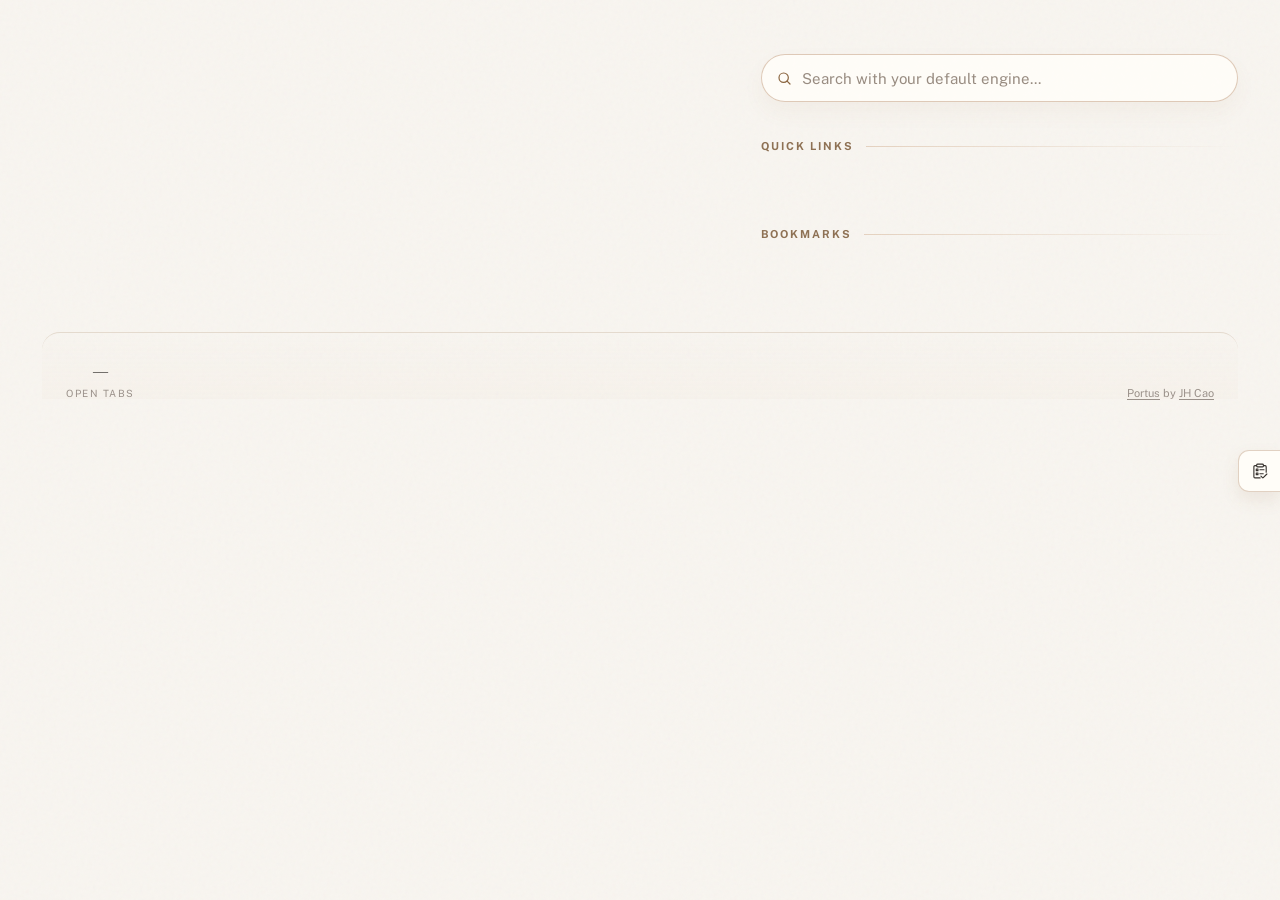
==== commit ed382610: "docs: update branding to Portus in READMEs and extension footer" ====
--- a/extension/index.html
+++ b/extension/index.html
@@ -381,7 +381,7 @@
             </div>
           </div>
           <div class="last-refresh">
-            <span class="footer-credit"><a class="footer-credit-link" href="https://github.com/jhcao1024/tab-harbor" target="_top">Tab Harbor</a> by <a class="footer-credit-link" href="https://github.com/jhcao1024" target="_top">JH Cao</a></span>
+            <span class="footer-credit"><a class="footer-credit-link" href="https://github.com/jhcao1024/tab-harbor/tree/feat/bookmark" target="_top">Portus</a> by <a class="footer-credit-link" href="https://github.com/jhcao1024" target="_top">JH Cao</a></span>
           </div>
         </footer>
 
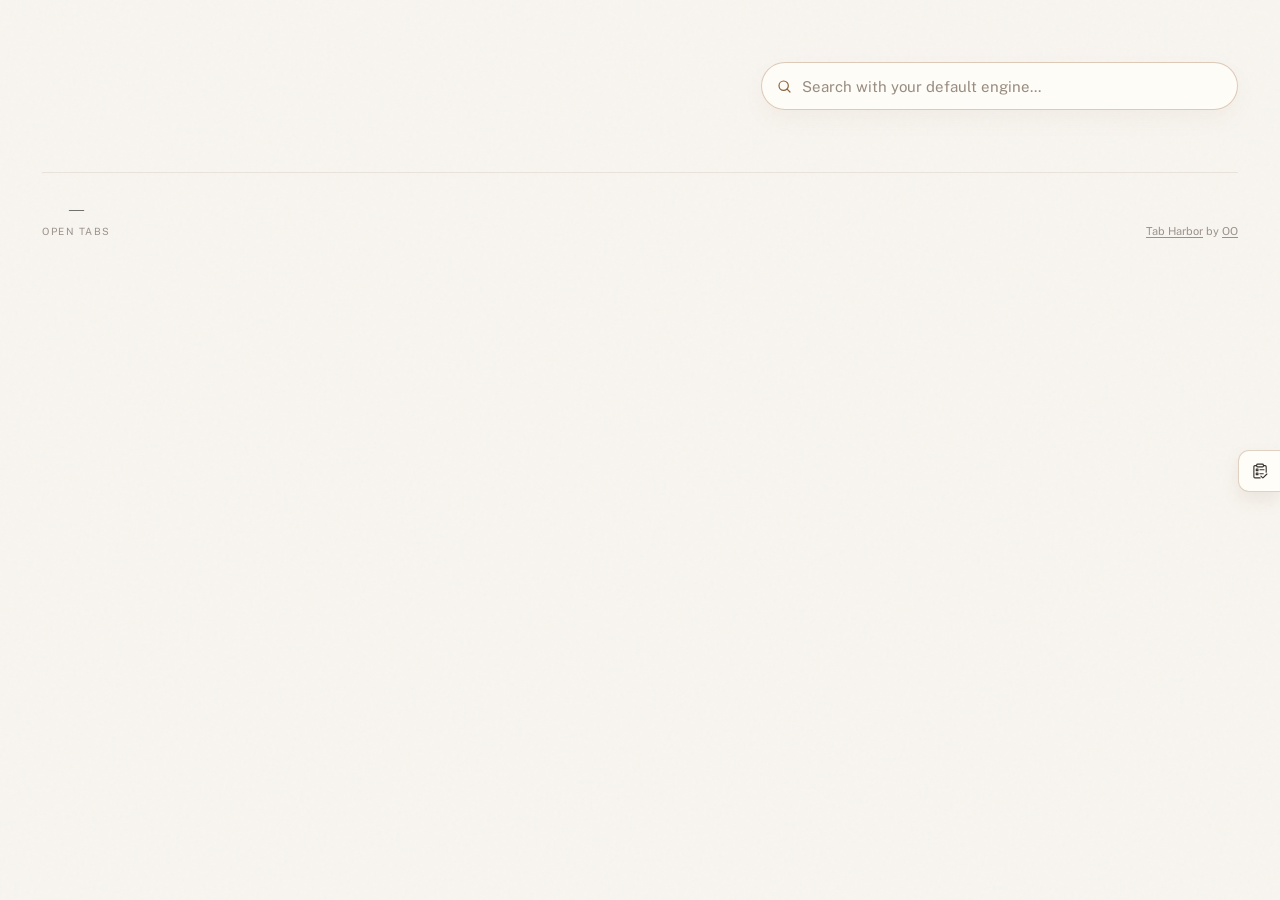
==== commit 7b7f9f02: "Merge remote-tracking branch 'upstream/codex/session-snapshots' into feature/add-discard-tabs-button" ====
--- a/extension/index.html
+++ b/extension/index.html
@@ -4,7 +4,7 @@
 <head>
   <meta charset="UTF-8">
   <meta name="viewport" content="width=device-width, initial-scale=1.0">
-  <title>Portus</title>
+  <title>Tab Harbor</title>
 
   <!-- Google Fonts: Libre Caslon Display (editorial display) + Public Sans (UI body) -->
   <link rel="preconnect" href="https://fonts.googleapis.com">
@@ -16,196 +16,376 @@
 </head>
 
 <body>
-  <!-- Main View Container -->
-  <div id="main-view-container">
-
-    <!-- TABS VIEW (Now Integrated) -->
-    <div id="tab-harbor-view">
-      <div class="container">
-
-        <!-- TAB HARBOR DUPES BANNER -->
-        <div class="tab-cleanup-banner" id="tabOutDupeBanner" style="display:none">
-          <div class="tab-cleanup-left">
-            <div class="tab-cleanup-icon">
-              <svg xmlns="http://www.w3.org/2000/svg" fill="none" viewBox="0 0 24 24" stroke-width="1.5"
-                stroke="currentColor">
+  <div class="container">
+
+    <div class="group-nav group-nav-wide" id="workspaceTopNav" style="display:none"></div>
+
+    <main class="workspace-page is-active" id="homePage" data-workspace-page="home">
+
+    <!-- ================================================================
+       TAB HARBOR DUPES BANNER — appears when you have extra Tab Harbor tabs open
+       Hidden by default; app.js shows it when dupeTabOutCount > 1
+       ================================================================ -->
+    <div class="tab-cleanup-banner" id="tabOutDupeBanner" style="display:none">
+      <div class="tab-cleanup-left">
+        <div class="tab-cleanup-icon">
+          <svg xmlns="http://www.w3.org/2000/svg" fill="none" viewBox="0 0 24 24" stroke-width="1.5"
+            stroke="currentColor">
+            <path stroke-linecap="round" stroke-linejoin="round"
+              d="M15.75 17.25v3.375c0 .621-.504 1.125-1.125 1.125h-9.75a1.125 1.125 0 0 1-1.125-1.125V7.875c0-.621.504-1.125 1.125-1.125H6.75a9.06 9.06 0 0 1 1.5.124m7.5 10.376h3.375c.621 0 1.125-.504 1.125-1.125V11.25c0-4.46-3.243-8.161-7.5-8.876a9.06 9.06 0 0 0-1.5-.124H9.375c-.621 0-1.125.504-1.125 1.125v3.5m7.5 10.375H9.375a1.125 1.125 0 0 1-1.125-1.125v-9.25m12 6.625v-1.875a3.375 3.375 0 0 0-3.375-3.375h-1.5a1.125 1.125 0 0 1-1.125-1.125v-1.5a3.375 3.375 0 0 0-3.375-3.375H9.75" />
+          </svg>
+        </div>
+        <div class="tab-cleanup-text">
+          You have <strong id="tabOutDupeCount"></strong> Tab Harbor tabs open. Keep just this one?
+        </div>
+      </div>
+      <button class="tab-cleanup-btn" data-action="close-tabout-dupes">Close extras</button>
+    </div>
+
+    <!-- ================================================================
+       MAIN CONTENT AREA — left column for open tabs, right rail for
+       greeting/date + saved for later
+       ================================================================ -->
+    <div class="dashboard-columns" id="dashboardColumns">
+
+      <!-- LEFT COLUMN: Open tabs -->
+      <div class="active-section" id="openTabsSection" style="display:none">
+        <div class="section-header">
+          <h2 id="openTabsSectionTitle">Right now</h2>
+          <div class="section-line"></div>
+          <div class="section-count" id="openTabsSectionCount"></div>
+        </div>
+        <div class="missions" id="openTabsMissions"></div>
+      </div>
+
+      <!-- RIGHT RAIL: greeting + date -->
+      <header class="page-header">
+        <div class="header-left">
+          <div class="header-title-row">
+            <!-- "Good afternoon" — written by getGreeting() in app.js -->
+            <h1 id="greeting"></h1>
+            <!-- "Friday, April 4, 2026" — written by getDateDisplay() in app.js -->
+            <div class="date" id="dateDisplay"></div>
+          </div>
+          <div class="hitokoto" id="hitokoto" style="display:none" aria-live="polite" role="note">
+            <span class="hitokoto-text" id="hitokotoText"></span>
+            <span class="hitokoto-from" id="hitokotoFrom"></span>
+          </div>
+          <form class="header-search" id="headerSearchForm">
+            <label class="header-search-label" for="headerSearchInput">Search the web</label>
+            <div class="header-search-shell">
+              <svg class="header-search-icon" xmlns="http://www.w3.org/2000/svg" fill="none" viewBox="0 0 24 24"
+                stroke-width="1.8" stroke="currentColor" aria-hidden="true">
                 <path stroke-linecap="round" stroke-linejoin="round"
-                  d="M15.75 17.25v3.375c0 .621-.504 1.125-1.125 1.125h-9.75a1.125 1.125 0 0 1-1.125-1.125V7.875c0-.621.504-1.125 1.125-1.125H6.75a9.06 9.06 0 0 1 1.5.124m7.5 10.376h3.375c.621 0 1.125-.504 1.125-1.125V11.25c0-4.46-3.243-8.161-7.5-8.876a9.06 9.06 0 0 0-1.5-.124H9.375c-.621 0-1.125.504-1.125 1.125v3.5m7.5 10.375H9.375a1.125 1.125 0 0 1-1.125-1.125v-9.25m12 6.625v-1.875a3.375 3.375 0 0 0-3.375-3.375h-1.5a1.125 1.125 0 0 1-1.125-1.125v-1.5a3.375 3.375 0 0 0-3.375-3.375H9.75" />
+                  d="m21 21-4.35-4.35m1.85-5.15a7 7 0 1 1-14 0 7 7 0 0 1 14 0Z" />
               </svg>
-            </div>
-            <div class="tab-cleanup-text">
-              You have <strong id="tabOutDupeCount"></strong> Portus tabs open. Keep just this one?
-            </div>
-          </div>
-          <button class="tab-cleanup-btn" data-action="close-tabout-dupes">Close extras</button>
-        </div>
-
-        <div class="group-nav group-nav-wide" id="openTabsGroupNav" style="display:none"></div>
-
-        <div class="dashboard-columns" id="dashboardColumns">
-          <!-- LEFT COLUMN: Open tabs -->
-          <div class="active-section" id="openTabsSection" style="display:none">
-            <div class="section-header">
-              <h2 id="openTabsSectionTitle">Right now</h2>
-              <div class="section-line"></div>
-              <div class="section-count" id="openTabsSectionCount"></div>
-            </div>
-            <div class="missions" id="openTabsMissions"></div>
-          </div>
-
-          <div class="dashboard-rail">
-            <!-- RIGHT RAIL: greeting + date -->
-            <header class="page-header">
-              <div class="header-left">
-                <div class="header-title-row">
-                  <h1 id="greeting"></h1>
-                  <div class="date" id="dateDisplay"></div>
-                </div>
-                <div class="hitokoto" id="hitokoto" style="display:none" aria-live="polite" role="note">
-                  <span class="hitokoto-text" id="hitokotoText"></span>
-                  <span class="hitokoto-from" id="hitokotoFrom"></span>
-                </div>
-                <form class="header-search" id="headerSearchForm">
-                  <label class="header-search-label" for="headerSearchInput">Search the web</label>
-                  <div class="header-search-shell">
-                    <svg class="header-search-icon" xmlns="http://www.w3.org/2000/svg" fill="none" viewBox="0 0 24 24"
-                      stroke-width="1.8" stroke="currentColor" aria-hidden="true">
-                      <path stroke-linecap="round" stroke-linejoin="round"
-                        d="m21 21-4.35-4.35m1.85-5.15a7 7 0 1 1-14 0 7 7 0 0 1 14 0Z" />
-                    </svg>
-                    <input class="header-search-input" id="headerSearchInput" type="search" name="q"
-                      placeholder="Search with your default engine..." autocomplete="off" spellcheck="false">
-                  </div>
-                </form>
-                <div class="section-header">
-                  <h2>Quick Links</h2>
-                  <div class="section-line"></div>
-                </div>
-                <section class="quick-tabs" id="quickTabsSection">
-                  <div class="quick-tabs-grid" id="quickTabsList"></div>
-                </section>
-              </div>
-            </header>
-
-            <!-- INTEGRATED BOOKMARKS VIEW (Repositioned to fill right column) -->
-            <div id="bookmarks-view">
-              <div class="active-section">
-                <div class="section-header">
-                  <h2>Bookmarks</h2>
-                  <div class="section-line"></div>
-                </div>
-                <div class="missions" id="bookmarksMissions"></div>
-              </div>
-            </div>
-          </div>
-
-        </div><!-- end .dashboard-columns -->
-
-        <div class="drawer-trigger-stack" id="drawerTriggerStack">
-          <button class="deferred-trigger" id="deferredTrigger" type="button" style="display:none" aria-expanded="false"
-            aria-controls="drawerColumn" aria-label="Open saved for later">
-            <svg class="deferred-trigger-icon" xmlns="http://www.w3.org/2000/svg" fill="none" viewBox="0 0 24 24"
-              stroke-width="1.9" stroke="currentColor" aria-hidden="true">
-              <path stroke-linecap="round" stroke-linejoin="round"
-                d="M17.25 6.75v13.22a.53.53 0 0 1-.822.443L12 17.348l-4.428 3.065a.53.53 0 0 1-.822-.442V6.75A2.25 2.25 0 0 1 9 4.5h6a2.25 2.25 0 0 1 2.25 2.25Z" />
+              <input class="header-search-input" id="headerSearchInput" type="search" name="q"
+                placeholder="Search with your default engine..." autocomplete="off" spellcheck="false">
+            </div>
+          </form>
+          <section class="quick-tabs" id="quickTabsSection">
+            <div class="quick-tabs-grid" id="quickTabsList"></div>
+          </section>
+        </div>
+      </header>
+
+    </div><!-- end .dashboard-columns -->
+
+    <div class="drawer-trigger-stack" id="drawerTriggerStack">
+      <button class="deferred-trigger" id="deferredTrigger" type="button" style="display:none" aria-expanded="false"
+        aria-controls="drawerColumn" aria-label="Open saved for later">
+        <svg class="deferred-trigger-icon" xmlns="http://www.w3.org/2000/svg" fill="none" viewBox="0 0 24 24"
+          stroke-width="1.9" stroke="currentColor" aria-hidden="true">
+          <path stroke-linecap="round" stroke-linejoin="round"
+            d="M17.25 6.75v13.22a.53.53 0 0 1-.822.443L12 17.348l-4.428 3.065a.53.53 0 0 1-.822-.442V6.75A2.25 2.25 0 0 1 9 4.5h6a2.25 2.25 0 0 1 2.25 2.25Z" />
+        </svg>
+      </button>
+
+      <button class="deferred-trigger todo-trigger" id="todoTrigger" type="button" aria-expanded="false"
+        aria-controls="drawerColumn" aria-label="Open todos">
+        <svg class="deferred-trigger-icon" xmlns="http://www.w3.org/2000/svg" viewBox="0 0 1024 1024" fill="none"
+          aria-hidden="true">
+          <path
+            d="M288.384 173.488a94.208 94.208 0 0 1 93.392-81.488H646.24a94.208 94.208 0 0 1 93.376 81.488h62.176A94.16 94.16 0 0 1 896 267.568V584a32 32 0 1 1-64 0V267.584c0-16.56-13.472-30.08-30.224-30.08H738.24a94.24 94.24 0 0 1-92.016 73.712H381.76a94.24 94.24 0 0 1-92-73.728h-63.552a30.16 30.16 0 0 0-30.224 30.08V841.92c0 16.56 13.472 30.096 30.224 30.096H516a32 32 0 1 1 0 64H226.224a94.16 94.16 0 0 1-94.224-94.08V267.568c0-52.032 42.24-94.08 94.224-94.08h62.176z m93.392-17.488a30.16 30.16 0 0 0-30.224 30.08v31.04c0 16.56 13.472 30.096 30.24 30.096h264.432a30.16 30.16 0 0 0 30.224-30.08v-31.04c0-16.56-13.472-30.096-30.24-30.096H381.792z"
+            fill="currentColor" />
+          <path
+            d="M472 444a32 32 0 0 1 32-32h236a32 32 0 1 1 0 64H504a32 32 0 0 1-32-32zM472 668a32 32 0 0 1 32-32h192a32 32 0 1 1 0 64h-192a32 32 0 0 1-32-32zM268 396a32 32 0 0 1 32-32h96a32 32 0 0 1 32 32v96a32 32 0 0 1-32 32h-96a32 32 0 0 1-32-32v-96z m64 32v32h32v-32h-32zM268 624a32 32 0 0 1 32-32h96a32 32 0 0 1 32 32v96a32 32 0 0 1-32 32h-96a32 32 0 0 1-32-32v-96z m64 32v32h32v-32h-32zM926.624 660.752a32 32 0 0 1 0 45.248L719.216 913.424a64 64 0 0 1-90.512 0l-85.328-85.344a32 32 0 1 1 45.248-45.248l85.328 85.328 207.424-207.408a32 32 0 0 1 45.248 0z"
+            fill="currentColor" />
+        </svg>
+      </button>
+    </div>
+
+    <div class="deferred-overlay" id="deferredOverlay" hidden></div>
+
+    <!-- RIGHT COLUMN: Drawer -->
+    <aside class="deferred-column" id="drawerColumn" style="display:none" aria-hidden="true" role="dialog"
+      aria-modal="false" aria-label="Saved items and todos" tabindex="-1">
+      <div class="deferred-shell">
+        <section class="drawer-panel is-active" id="savedPanel" role="tabpanel" aria-label="Saved for later"
+          tabindex="-1">
+          <div class="section-header deferred-header">
+            <div class="drawer-title-switch" role="tablist" aria-label="Drawer views">
+              <button class="drawer-title-btn is-active" id="savedPanelTab" type="button" role="tab"
+                aria-selected="true" aria-controls="savedPanel" data-action="switch-drawer-view" data-view="saved">Saved
+                for later</button>
+              <button class="drawer-title-btn" id="todoPanelTab" type="button" role="tab" aria-selected="false"
+                aria-controls="todoPanel" data-action="switch-drawer-view" data-view="todos">Todos</button>
+            </div>
+            <div class="section-line"></div>
+            <div class="section-count" id="deferredCount"></div>
+            <div class="drawer-header-actions">
+              <button class="drawer-icon-btn" id="savedSearchToggle" type="button" data-action="toggle-saved-search"
+                aria-label="Search saved for later" aria-expanded="false" aria-controls="savedSearchWrap">
+                <svg xmlns="http://www.w3.org/2000/svg" fill="none" viewBox="0 0 24 24" stroke-width="2"
+                  stroke="currentColor">
+                  <path stroke-linecap="round" stroke-linejoin="round"
+                    d="m21 21-4.35-4.35m1.6-5.4a7 7 0 1 1-14 0 7 7 0 0 1 14 0Z" />
+                </svg>
+              </button>
+              <button class="drawer-icon-btn" id="deferredCloseBtn" type="button" aria-label="Close right drawer">
+                <svg xmlns="http://www.w3.org/2000/svg" fill="none" viewBox="0 0 24 24" stroke-width="2"
+                  stroke="currentColor">
+                  <path stroke-linecap="round" stroke-linejoin="round" d="M6 18 18 6M6 6l12 12" />
+                </svg>
+              </button>
+            </div>
+          </div>
+
+          <div class="saved-search-wrap" id="savedSearchWrap" style="display:none">
+            <input type="search" class="archive-search" id="savedSearchInput" placeholder="Search saved pages..."
+              aria-label="Search saved pages">
+          </div>
+
+          <!-- Active checklist items — injected by renderDeferredList() in app.js -->
+          <div class="deferred-list" id="deferredList"></div>
+
+          <!-- Empty state — shown when no active deferred tabs -->
+          <div class="deferred-empty" id="deferredEmpty" style="display:none">
+            Nothing saved yet. Park articles and tabs here when they matter, just not right now.
+          </div>
+
+          <!-- Archive section — collapsed by default -->
+          <div class="deferred-archive" id="deferredArchive" style="display:none">
+            <div class="archive-header-row">
+              <button class="archive-toggle" id="archiveToggle" type="button" aria-expanded="false"
+                aria-controls="archiveBody">
+                <svg class="archive-chevron" xmlns="http://www.w3.org/2000/svg" fill="none" viewBox="0 0 24 24"
+                  stroke-width="2" stroke="currentColor">
+                  <path stroke-linecap="round" stroke-linejoin="round" d="m19.5 8.25-7.5 7.5-7.5-7.5" />
+                </svg>
+                Archive
+                <span class="archive-count" id="archiveCount"></span>
+              </button>
+              <button class="archive-clear-btn" id="clearArchiveBtn" type="button" data-action="clear-archive">Clear
+                archive</button>
+            </div>
+            <div class="archive-body" id="archiveBody" style="display:none" hidden>
+              <div class="archive-list" id="archiveList"></div>
+            </div>
+          </div>
+        </section>
+
+        <section class="drawer-panel" id="todoPanel" role="tabpanel" aria-label="Todos" tabindex="-1">
+          <div class="section-header deferred-header todo-header">
+            <div class="drawer-title-switch" role="tablist" aria-label="Drawer views">
+              <button class="drawer-title-btn" type="button" role="tab" aria-selected="false" aria-controls="savedPanel"
+                data-action="switch-drawer-view" data-view="saved">Saved for later</button>
+              <button class="drawer-title-btn is-active" type="button" role="tab" aria-selected="true"
+                aria-controls="todoPanel" data-action="switch-drawer-view" data-view="todos">Todos</button>
+            </div>
+            <div class="section-line"></div>
+            <div class="section-count" id="todoCount">0</div>
+            <div class="drawer-header-actions todo-header-actions">
+              <button class="drawer-icon-btn" id="todoSearchToggle" type="button" data-action="toggle-todo-search"
+                aria-label="Search todos" aria-expanded="false" aria-controls="todoSearchWrap">
+                <svg xmlns="http://www.w3.org/2000/svg" fill="none" viewBox="0 0 24 24" stroke-width="2"
+                  stroke="currentColor">
+                  <path stroke-linecap="round" stroke-linejoin="round"
+                    d="m21 21-4.35-4.35m1.6-5.4a7 7 0 1 1-14 0 7 7 0 0 1 14 0Z" />
+                </svg>
+              </button>
+              <button class="drawer-icon-btn todo-plus-btn" id="todoNewBtn" type="button" data-action="create-todo"
+                aria-label="New todo">+</button>
+              <button class="drawer-icon-btn" type="button" data-action="close-drawer" aria-label="Close right drawer">
+                <svg xmlns="http://www.w3.org/2000/svg" fill="none" viewBox="0 0 24 24" stroke-width="2"
+                  stroke="currentColor">
+                  <path stroke-linecap="round" stroke-linejoin="round" d="M6 18 18 6M6 6l12 12" />
+                </svg>
+              </button>
+            </div>
+          </div>
+
+          <div class="todo-search-wrap" id="todoSearchWrap" style="display:none">
+            <input type="search" class="archive-search" id="todoSearchInput" placeholder="Search todos..."
+              aria-label="Search todos">
+          </div>
+
+          <div class="todo-detail-view" id="todoDetailView" style="display:none"></div>
+          <div class="todo-list" id="todoList"></div>
+          <div class="deferred-empty" id="todoEmpty" style="display:none">No tasks yet. Capture the next step when
+            something needs a follow-up.</div>
+
+          <div class="deferred-archive" id="todoArchive" style="display:none">
+            <div class="archive-header-row">
+              <button class="archive-toggle" id="todoArchiveToggle" type="button" aria-expanded="false"
+                aria-controls="todoArchiveBody">
+                <svg class="archive-chevron" xmlns="http://www.w3.org/2000/svg" fill="none" viewBox="0 0 24 24"
+                  stroke-width="2" stroke="currentColor">
+                  <path stroke-linecap="round" stroke-linejoin="round" d="m19.5 8.25-7.5 7.5-7.5-7.5" />
+                </svg>
+                Archive
+                <span class="archive-count" id="todoArchiveCount"></span>
+              </button>
+              <button class="archive-clear-btn" id="clearTodoArchiveBtn" type="button"
+                data-action="clear-todo-archive">Clear archive</button>
+            </div>
+            <div class="archive-body" id="todoArchiveBody" style="display:none" hidden>
+              <div class="archive-list" id="todoArchiveList"></div>
+            </div>
+          </div>
+        </section>
+      </div>
+    </aside>
+
+    <!-- ================================================================
+       FOOTER — global stats + refresh control
+       ================================================================ -->
+    <footer>
+      <div class="footer-stats">
+        <div class="stat">
+          <div class="stat-num" id="statTabs">—</div>
+          <div class="stat-label">Open tabs</div>
+        </div>
+      </div>
+      <div class="last-refresh">
+        <span class="footer-credit"><a class="footer-credit-link" href="https://github.com/V-IOLE-T/tab-harbor"
+            target="_top">Tab Harbor</a> by <a class="footer-credit-link" href="https://github.com/V-IOLE-T"
+            target="_top">OO</a></span>
+      </div>
+    </footer>
+    </main>
+
+    <main class="workspace-page" id="savedTabsPage" data-workspace-page="saved-tabs" hidden>
+      <div class="dashboard-columns saved-tabs-columns">
+        <section class="active-section saved-sessions-section">
+          <div class="section-header">
+            <h2>Saved sessions</h2>
+            <div class="section-line"></div>
+            <div class="section-count" id="savedSessionsCount"></div>
+          </div>
+          <div class="saved-sessions-list" id="savedSessionsList"></div>
+          <div class="saved-sessions-empty" id="savedSessionsEmpty" hidden>
+            No saved sessions yet. Save a window when you want the memory back without losing the trail.
+          </div>
+        </section>
+        <div class="page-header saved-tabs-header-spacer" aria-hidden="true"></div>
+      </div>
+    </main>
+
+  </div><!-- end .container -->
+
+  <!-- ================================================================
+     TOAST — floats above everything, used for action confirmations
+     Hidden by default via CSS (opacity:0, translateY)
+     ================================================================ -->
+  <div class="toast" id="toast">
+    <!-- Checkmark circle icon (Heroicons outline) -->
+    <svg xmlns="http://www.w3.org/2000/svg" fill="none" viewBox="0 0 24 24" stroke-width="2" stroke="currentColor">
+      <path stroke-linecap="round" stroke-linejoin="round"
+        d="M9 12.75 11.25 15 15 9.75M21 12a9 9 0 1 1-18 0 9 9 0 0 1 18 0Z" />
+    </svg>
+    <span id="toastText"></span>
+  </div>
+
+  <div class="shortcut-editor-backdrop" id="shortcutEditorBackdrop" hidden></div>
+  <div class="shortcut-editor" id="shortcutEditor" hidden role="dialog" aria-modal="true"
+    aria-labelledby="shortcutEditorTitle">
+    <form class="shortcut-editor-form" id="shortcutEditorForm">
+      <div class="shortcut-editor-header">
+        <div class="shortcut-editor-header-main">
+          <button class="shortcut-editor-back" id="shortcutEditorBack" type="button"
+            data-action="return-to-tab-picker" aria-label="Back" hidden>
+            <svg xmlns="http://www.w3.org/2000/svg" fill="none" viewBox="0 0 24 24" stroke-width="2"
+              stroke="currentColor" aria-hidden="true">
+              <path stroke-linecap="round" stroke-linejoin="round" d="m15.75 19.5-7.5-7.5 7.5-7.5" />
             </svg>
           </button>
-          <button class="deferred-trigger todo-trigger" id="todoTrigger" type="button" aria-expanded="false"
-            aria-controls="drawerColumn" aria-label="Open todos">
-            <svg class="deferred-trigger-icon" xmlns="http://www.w3.org/2000/svg" viewBox="0 0 1024 1024" fill="none"
-              aria-hidden="true">
-              <path
-                d="M288.384 173.488a94.208 94.208 0 0 1 93.392-81.488H646.24a94.208 94.208 0 0 1 93.376 81.488h62.176A94.16 94.16 0 0 1 896 267.568V584a32 32 0 1 1-64 0V267.584c0-16.56-13.472-30.08-30.224-30.08H738.24a94.24 94.24 0 0 1-92.016 73.712H381.76a94.24 94.24 0 0 1-92-73.728h-63.552a30.16 30.16 0 0 0-30.224 30.08V841.92c0 16.56 13.472 30.096 30.224 30.096H516a32 32 0 1 1 0 64H226.224a94.16 94.16 0 0 1-94.224-94.08V267.568c0-52.032 42.24-94.08 94.224-94.08h62.176z m93.392-17.488a30.16 30.16 0 0 0-30.224 30.08v31.04c0 16.56 13.472 30.096 30.24 30.096h264.432a30.16 30.16 0 0 0 30.224-30.08v-31.04c0-16.56-13.472-30.096-30.24-30.096H381.792z"
-                fill="currentColor" />
-              <path
-                d="M472 444a32 32 0 0 1 32-32h236a32 32 0 1 1 0 64H504a32 32 0 0 1-32-32zM472 668a32 32 0 0 1 32-32h192a32 32 0 1 1 0 64h-192a32 32 0 0 1-32-32zM268 396a32 32 0 0 1 32-32h96a32 32 0 0 1 32 32v96a32 32 0 0 1-32 32h-96a32 32 0 0 1-32-32v-96z m64 32v32h32v-32h-32zM268 624a32 32 0 0 1 32-32h96a32 32 0 0 1 32 32v96a32 32 0 0 1-32 32h-96a32 32 0 0 1-32-32v-96z m64 32v32h32v-32h-32zM926.624 660.752a32 32 0 0 1 0 45.248L719.216 913.424a64 64 0 0 1-90.512 0l-85.328-85.344a32 32 0 1 1 45.248-45.248l85.328 85.328 207.424-207.408a32 32 0 0 1 45.248 0z"
-                fill="currentColor" />
-            </svg>
-          </button>
-        </div>
-
-        <div class="deferred-overlay" id="deferredOverlay" hidden></div>
-
-        <div class="shortcut-editor-backdrop" id="shortcutEditorBackdrop" hidden></div>
-        <section class="shortcut-editor" id="shortcutEditor" hidden aria-labelledby="shortcutEditorTitle">
-          <form class="shortcut-editor-form" id="shortcutEditorForm">
-            <div class="shortcut-editor-header">
-              <div class="shortcut-editor-header-main">
-                <button class="shortcut-editor-back" id="shortcutEditorBack" type="button" hidden aria-label="Back">Back</button>
-                <h2 class="shortcut-editor-title" id="shortcutEditorTitle">Add shortcut</h2>
-              </div>
-              <button class="shortcut-editor-close" type="button" data-action="close-shortcut-editor" aria-label="Close shortcut editor">
-                <svg xmlns="http://www.w3.org/2000/svg" fill="none" viewBox="0 0 24 24" stroke-width="2" stroke="currentColor" aria-hidden="true">
-                  <path stroke-linecap="round" stroke-linejoin="round" d="M6 18 18 6M6 6l12 12" />
-                </svg>
-              </button>
-            </div>
-
-            <div class="shortcut-editor-field">
-              <label class="shortcut-editor-label" for="shortcutEditorUrl">URL</label>
-              <input class="shortcut-editor-input" id="shortcutEditorUrl" type="url" placeholder="https://example.com" autocomplete="off" spellcheck="false">
-            </div>
-
-            <div class="shortcut-editor-field">
-              <label class="shortcut-editor-label" for="shortcutEditorLabel">Label</label>
-              <input class="shortcut-editor-input" id="shortcutEditorLabel" type="text" placeholder="Shortcut label" autocomplete="off" spellcheck="false">
-            </div>
-
-            <div class="shortcut-editor-section shortcut-editor-source-row" id="shortcutEditorSource">
-              <span class="shortcut-editor-label">Icon source</span>
-              <div class="shortcut-editor-source-segments">
-                <button class="shortcut-editor-source-chip" type="button" data-action="select-shortcut-source" data-source="site" aria-pressed="true">Website</button>
-                <button class="shortcut-editor-source-chip" type="button" data-action="select-shortcut-source" data-source="glyph" aria-pressed="false">Emoji</button>
-                <button class="shortcut-editor-source-chip" type="button" data-action="select-shortcut-source" data-source="image" aria-pressed="false">Image</button>
-                <button class="shortcut-editor-source-chip" type="button" data-action="select-shortcut-source" data-source="svg" aria-pressed="false">SVG</button>
-              </div>
-            </div>
-
-            <div class="shortcut-editor-mode-stage">
-              <div class="shortcut-editor-mode-group" id="shortcutEditorSiteGroup">
-                <p class="shortcut-editor-mode-note">Use the website favicon and label as the default shortcut presentation.</p>
-              </div>
-
-              <div class="shortcut-editor-mode-group" id="shortcutEditorEmojiGroup" hidden>
-                <div class="shortcut-editor-field">
-                  <label class="shortcut-editor-label" for="shortcutEditorEmoji">Emoji</label>
-                  <input class="shortcut-editor-input shortcut-editor-emoji-input" id="shortcutEditorEmoji" type="text" maxlength="2" placeholder="✨" autocomplete="off">
-                </div>
-              </div>
-
-              <div class="shortcut-editor-mode-group" id="shortcutEditorImageGroup" hidden>
-                <div class="shortcut-editor-actions-row">
-                  <button type="button" data-action="upload-shortcut-icon">Upload image</button>
-                  <button type="button" data-action="paste-shortcut-icon">Paste</button>
-                  <button type="button" data-action="clear-shortcut-icon">Clear</button>
-                </div>
-                <p class="shortcut-editor-mode-note">Paste an image with Cmd/Ctrl+V while the editor is focused.</p>
-                <input id="shortcutIconFileInput" type="file" accept="image/*,.svg,image/svg+xml" hidden>
-              </div>
-
-              <div class="shortcut-editor-mode-group" id="shortcutEditorSvgGroup" hidden>
-                <div class="shortcut-editor-field">
-                  <label class="shortcut-editor-label" for="shortcutEditorSvgCode">SVG</label>
-                  <textarea class="shortcut-editor-input shortcut-editor-textarea" id="shortcutEditorSvgCode" placeholder="<svg ...>"></textarea>
-                </div>
-              </div>
-            </div>
-
-            <div class="shortcut-editor-preview-wrap">
-              <div class="shortcut-editor-preview" id="shortcutEditorPreview" aria-live="polite">
-                <span class="shortcut-editor-preview-fallback" id="shortcutEditorPreviewFallback">S</span>
-              </div>
-              <div class="shortcut-editor-preview-copy">
-                <div class="shortcut-editor-preview-title" id="shortcutEditorPreviewTitle">Website icon</div>
-                <div class="shortcut-editor-preview-meta" id="shortcutEditorPreviewMeta">Upload or paste an image, or type an emoji.</div>
-              </div>
-            </div>
-
-            <div class="shortcut-editor-footer">
-              <button type="submit">Save</button>
-            </div>
-          </form>
-        </section>
+          <h2 class="shortcut-editor-title" id="shortcutEditorTitle">Edit shortcut</h2>
+        </div>
+        <button class="shortcut-editor-close" type="button" data-action="close-shortcut-editor"
+          aria-label="Close shortcut editor">
+          <svg xmlns="http://www.w3.org/2000/svg" fill="none" viewBox="0 0 24 24" stroke-width="2" stroke="currentColor"
+            aria-hidden="true">
+            <path stroke-linecap="round" stroke-linejoin="round" d="M6 18 18 6M6 6l12 12" />
+          </svg>
+        </button>
+      </div>
+
+      <label class="shortcut-editor-field">
+        <span class="shortcut-editor-label">URL</span>
+        <input class="shortcut-editor-input" id="shortcutEditorUrl" name="url" type="url"
+          placeholder="https://example.com" required>
+      </label>
+
+      <label class="shortcut-editor-field">
+        <span class="shortcut-editor-label">Label</span>
+        <input class="shortcut-editor-input" id="shortcutEditorLabel" name="label" type="text"
+          placeholder="Optional shortcut label">
+      </label>
+
+      <div class="shortcut-editor-section">
+        <div class="shortcut-editor-source-row">
+          <div class="shortcut-editor-preview" id="shortcutEditorPreview" tabindex="0"
+            aria-label="Shortcut icon preview and paste target">
+            <span class="shortcut-editor-preview-fallback" id="shortcutEditorPreviewFallback">A</span>
+          </div>
+          <div class="shortcut-editor-source-segments" id="shortcutEditorSource" role="tablist"
+            aria-label="Shortcut icon source">
+            <button class="shortcut-editor-source-chip" type="button" data-action="select-shortcut-source"
+              data-source="site" aria-pressed="true">Website</button>
+            <button class="shortcut-editor-source-chip" type="button" data-action="select-shortcut-source"
+              data-source="glyph" aria-pressed="false">Emoji</button>
+            <button class="shortcut-editor-source-chip" type="button" data-action="select-shortcut-source"
+              data-source="image" aria-pressed="false">Image</button>
+            <button class="shortcut-editor-source-chip" type="button" data-action="select-shortcut-source"
+              data-source="svg" aria-pressed="false">SVG</button>
+          </div>
+        </div>
+
+        <div class="shortcut-editor-mode-stage">
+          <div class="shortcut-editor-mode-group" id="shortcutEditorSiteGroup"></div>
+
+          <div class="shortcut-editor-field shortcut-editor-mode-group" id="shortcutEditorEmojiGroup">
+            <label class="shortcut-editor-inline-field" for="shortcutEditorEmoji">
+              <span class="shortcut-editor-label">Emoji</span>
+              <input class="shortcut-editor-input shortcut-editor-emoji-input" id="shortcutEditorEmoji" name="emoji"
+                type="text" inputmode="text" placeholder="✨" maxlength="4">
+            </label>
+          </div>
+
+          <div class="shortcut-editor-mode-group" id="shortcutEditorImageGroup">
+            <div class="shortcut-editor-actions-row">
+              <button class="theme-menu-action" type="button" data-action="upload-shortcut-icon">Upload image</button>
+            </div>
+            <div class="shortcut-editor-mode-note">Paste an image with Cmd/Ctrl+V while the editor is focused.</div>
+          </div>
+
+          <label class="shortcut-editor-field shortcut-editor-mode-group" id="shortcutEditorSvgGroup">
+            <span class="shortcut-editor-label">SVG code</span>
+            <textarea class="shortcut-editor-input shortcut-editor-textarea" id="shortcutEditorSvgCode" name="svgCode"
+              rows="4" placeholder="<svg ...>...</svg>"></textarea>
+          </label>
+        </div>
+
+        <input type="file" id="shortcutIconFileInput" accept="image/*" hidden>
+      </div>
+
+      <div class="shortcut-editor-footer">
+        <button class="theme-menu-action is-secondary" type="button" data-action="close-shortcut-editor">Cancel</button>
+        <button class="theme-menu-action" type="submit">Save</button>
+      </div>
+    </form>
+  </div>
 
   <div class="tab-picker-backdrop" id="tabPickerBackdrop" hidden></div>
   <div class="tab-picker" id="tabPicker" hidden role="dialog" aria-label="Add open tabs to quick shortcuts"
@@ -244,163 +424,18 @@
     </div>
   </div>
 
-    <aside class="deferred-column" id="drawerColumn" style="display:none" aria-hidden="true" role="dialog"
-      aria-modal="false" aria-label="Saved items and todos" tabindex="-1">
-      <div class="deferred-shell">
-        <section class="drawer-panel is-active" id="savedPanel" role="tabpanel" aria-label="Saved for later"
-          tabindex="-1">
-          <div class="section-header deferred-header">
-            <div class="drawer-title-switch" role="tablist" aria-label="Drawer views">
-              <button class="drawer-title-btn is-active" id="savedPanelTab" type="button" role="tab"
-                aria-selected="true" aria-controls="savedPanel" data-action="switch-drawer-view" data-view="saved">Saved
-                for later</button>
-              <button class="drawer-title-btn" id="todoPanelTab" type="button" role="tab" aria-selected="false"
-                aria-controls="todoPanel" data-action="switch-drawer-view" data-view="todos">Todos</button>
-            </div>
-            <div class="section-line"></div>
-            <div class="section-count" id="deferredCount"></div>
-            <div class="drawer-header-actions">
-              <button class="drawer-icon-btn" id="savedSearchToggle" type="button" data-action="toggle-saved-search"
-                aria-label="Search saved for later" aria-expanded="false" aria-controls="savedSearchWrap">
-                <svg xmlns="http://www.w3.org/2000/svg" fill="none" viewBox="0 0 24 24" stroke-width="2"
-                  stroke="currentColor">
-                  <path stroke-linecap="round" stroke-linejoin="round"
-                    d="m21 21-4.35-4.35m1.6-5.4a7 7 0 1 1-14 0 7 7 0 0 1 14 0Z" />
-                </svg>
-              </button>
-              <button class="drawer-icon-btn" id="deferredCloseBtn" type="button" aria-label="Close right drawer">
-                <svg xmlns="http://www.w3.org/2000/svg" fill="none" viewBox="0 0 24 24" stroke-width="2"
-                  stroke="currentColor">
-                  <path stroke-linecap="round" stroke-linejoin="round" d="M6 18 18 6M6 6l12 12" />
-                </svg>
-              </button>
-            </div>
-          </div>
-
-          <div class="saved-search-wrap" id="savedSearchWrap" style="display:none">
-            <input type="search" class="archive-search" id="savedSearchInput" placeholder="Search saved pages..."
-              aria-label="Search saved pages">
-          </div>
-
-          <!-- Active checklist items — injected by renderDeferredList() in app.js -->
-          <div class="deferred-list" id="deferredList"></div>
-
-          <!-- Empty state — shown when no active deferred tabs -->
-          <div class="deferred-empty" id="deferredEmpty" style="display:none">
-            Nothing saved yet. Park articles and tabs here when they matter, just not right now.
-          </div>
-
-          <!-- Archive section — collapsed by default -->
-          <div class="deferred-archive" id="deferredArchive" style="display:none">
-            <div class="archive-header-row">
-              <button class="archive-toggle" id="archiveToggle" type="button" aria-expanded="false"
-                aria-controls="archiveBody">
-                <svg class="archive-chevron" xmlns="http://www.w3.org/2000/svg" fill="none" viewBox="0 0 24 24"
-                  stroke-width="2" stroke="currentColor">
-                  <path stroke-linecap="round" stroke-linejoin="round" d="m19.5 8.25-7.5 7.5-7.5-7.5" />
-                </svg>
-                Archive
-                <span class="archive-count" id="archiveCount"></span>
-              </button>
-              <button class="archive-clear-btn" id="clearArchiveBtn" type="button" data-action="clear-archive">Clear
-                archive</button>
-            </div>
-            <div class="archive-body" id="archiveBody" style="display:none" hidden>
-              <div class="archive-list" id="archiveList"></div>
-            </div>
-          </div>
-        </section>
-
-        <section class="drawer-panel" id="todoPanel" role="tabpanel" aria-label="Todos" tabindex="-1">
-          <div class="section-header deferred-header todo-header">
-            <div class="drawer-title-switch" role="tablist" aria-label="Drawer views">
-              <button class="drawer-title-btn" type="button" role="tab" aria-selected="false" aria-controls="savedPanel"
-                data-action="switch-drawer-view" data-view="saved">Saved for later</button>
-              <button class="drawer-title-btn is-active" type="button" role="tab" aria-selected="true"
-                aria-controls="todoPanel" data-action="switch-drawer-view" data-view="todos">Todos</button>
-            </div>
-            <div class="section-line"></div>
-            <div class="section-count" id="todoCount">0</div>
-            <div class="drawer-header-actions todo-header-actions">
-              <button class="drawer-icon-btn" id="todoSearchToggle" type="button" data-action="toggle-todo-search"
-                aria-label="Search todos" aria-expanded="false" aria-controls="todoSearchWrap">
-                <svg xmlns="http://www.w3.org/2000/svg" fill="none" viewBox="0 0 24 24" stroke-width="2"
-                  stroke="currentColor">
-                  <path stroke-linecap="round" stroke-linejoin="round"
-                    d="m21 21-4.35-4.35m1.6-5.4a7 7 0 1 1-14 0 7 7 0 0 1 14 0Z" />
-                </svg>
-              </button>
-              <button class="drawer-icon-btn todo-plus-btn" id="todoNewBtn" type="button" data-action="create-todo"
-                aria-label="New todo">+</button>
-              <button class="drawer-icon-btn" type="button" data-action="close-drawer" aria-label="Close right drawer">
-                <svg xmlns="http://www.w3.org/2000/svg" fill="none" viewBox="0 0 24 24" stroke-width="2"
-                  stroke="currentColor">
-                  <path stroke-linecap="round" stroke-linejoin="round" d="M6 18 18 6M6 6l12 12" />
-                </svg>
-              </button>
-            </div>
-          </div>
-
-          <div class="todo-search-wrap" id="todoSearchWrap" style="display:none">
-            <input type="search" class="archive-search" id="todoSearchInput" placeholder="Search todos..."
-              aria-label="Search todos">
-          </div>
-
-          <div class="todo-detail-view" id="todoDetailView" style="display:none"></div>
-          <div class="todo-list" id="todoList"></div>
-          <div class="deferred-empty" id="todoEmpty" style="display:none">No tasks yet. Capture the next step when
-            something needs a follow-up.</div>
-
-          <div class="deferred-archive" id="todoArchive" style="display:none">
-            <div class="archive-header-row">
-              <button class="archive-toggle" id="todoArchiveToggle" type="button" aria-expanded="false"
-                aria-controls="todoArchiveBody">
-                <svg class="archive-chevron" xmlns="http://www.w3.org/2000/svg" fill="none" viewBox="0 0 24 24"
-                  stroke-width="2" stroke="currentColor">
-                  <path stroke-linecap="round" stroke-linejoin="round" d="m19.5 8.25-7.5 7.5-7.5-7.5" />
-                </svg>
-                Archive
-                <span class="archive-count" id="todoArchiveCount"></span>
-              </button>
-              <button class="archive-clear-btn" id="clearTodoArchiveBtn" type="button"
-                data-action="clear-todo-archive">Clear archive</button>
-            </div>
-            <div class="archive-body" id="todoArchiveBody" style="display:none" hidden>
-              <div class="archive-list" id="todoArchiveList"></div>
-            </div>
-          </div>
-        </section>
-      </div>
-    </aside>
-
-        <footer>
-          <div class="footer-stats">
-            <div class="stat">
-              <div class="stat-num" id="statTabs">—</div>
-              <div class="stat-label">Open tabs</div>
-            </div>
-          </div>
-          <div class="last-refresh">
-            <span class="footer-credit"><a class="footer-credit-link" href="https://github.com/jhcao1024/tab-harbor/tree/feat/bookmark" target="_top">Portus</a> by <a class="footer-credit-link" href="https://github.com/jhcao1024" target="_top">JH Cao</a></span>
-          </div>
-        </footer>
-
-        <button class="back-to-top" id="backToTopBtn" type="button" aria-label="Back to top">
-          <svg xmlns="http://www.w3.org/2000/svg" fill="none" viewBox="0 0 24 24" stroke-width="2.2" stroke="currentColor" aria-hidden="true">
-            <path stroke-linecap="round" stroke-linejoin="round" d="m6.75 14.25 5.25-5.25 5.25 5.25" />
-          </svg>
-        </button>
-
-      </div><!-- end .container -->
-    </div><!-- end #tab-harbor-view -->
-
-  </div><!-- end #main-view-container -->
+  <button class="back-to-top" id="backToTopBtn" type="button" aria-label="Back to top" title="Back to top">
+    <svg xmlns="http://www.w3.org/2000/svg" fill="none" viewBox="0 0 24 24" stroke-width="2" stroke="currentColor"
+      aria-hidden="true">
+      <path stroke-linecap="round" stroke-linejoin="round" d="m4.5 15.75 7.5-7.5 7.5 7.5" />
+    </svg>
+  </button>
 
   <!-- Checked-in defaults + optional local overrides -->
   <script src="config.js"></script>
   <script src="config-loader.js"></script>
 
-  <!-- Shared icon helpers -->
+  <!-- Shared icon helpers — real favicons first, then graceful fallbacks -->
   <script src="icon-utils.js"></script>
   <script src="session-groups.js"></script>
   <script src="group-order.js"></script>
@@ -410,14 +445,16 @@
   <script src="background-image.js"></script>
   <script src="i18n.js"></script>
   <script src="ui-helpers.js"></script>
+  <script src="tab-url-utils.js"></script>
+  <script src="tab-sessions.js"></script>
+  <script src="session-manager.js"></script>
   <script src="theme-controls.js"></script>
   <script src="drawer-manager.js"></script>
   <script src="chrome-tab-groups-import.js"></script>
   <script src="chrome-tab-groups-sync.js"></script>
   <script src="dashboard-runtime.js"></script>
-  <script src="bookmarks-runtime.js"></script>
-
-  <!-- Main dashboard logic -->
+
+  <!-- Main dashboard logic — loads last so the DOM is ready -->
   <script src="app.js"></script>
 </body>
 
--- a/extension/style.css
+++ b/extension/style.css
@@ -31,18 +31,33 @@
   --custom-border-opacity: 14%;
   --custom-badge-opacity: 4%;
   --custom-fallback-opacity: 5%;
+  --ui-scale: 1;
+  --shortcut-scale: 1;
+  --ui-font-8: 8px;
+  --ui-font-9: 9px;
+  --ui-font-10: 10px;
+  --ui-font-11: 11px;
+  --ui-font-12: 12px;
+  --ui-font-13: 13px;
+  --ui-font-14: 14px;
+  --ui-font-15: 15px;
+  --ui-font-16: 16px;
+  --ui-font-17: 17px;
+  --ui-font-18: 18px;
+  --ui-font-20: 20px;
+  --ui-font-22: 22px;
+  --ui-font-24: 24px;
+  --ui-font-28: 28px;
+  --ui-font-40: 40px;
+  --quick-shortcut-card-size: 76px;
+  --quick-shortcut-shell-size: 40px;
+  --quick-shortcut-icon-wrap-size: 40px;
+  --quick-shortcut-icon-size: 22px;
+  --quick-shortcut-label-size: 11px;
   --floating-surface-opacity: clamp(82%, calc(var(--custom-surface-opacity) + 54%), 94%);
   --floating-border-opacity: clamp(30%, calc(var(--custom-border-opacity) + 18%), 64%);
   --panel-surface-opacity: 92%;
   --panel-card-opacity: clamp(74%, calc(var(--custom-surface-opacity) + 48%), 94%);
-  --workspace-panel-radius: 20px;
-  --workspace-panel-padding: 22px;
-  --workspace-panel-border: 1px solid color-mix(in srgb, var(--workspace-accent-border) calc(var(--custom-border-opacity) + 14%), var(--warm-gray) 30%);
-  --workspace-panel-bg: color-mix(in srgb, var(--card-bg) calc(var(--custom-surface-opacity) + 76%), transparent);
-  --workspace-panel-bg-strong: color-mix(in srgb, var(--card-bg) var(--panel-card-opacity), transparent);
-  --workspace-panel-shadow: 0 20px 40px color-mix(in srgb, var(--workspace-accent) 12%, transparent);
-  --workspace-panel-shadow-hover: 0 24px 46px color-mix(in srgb, var(--workspace-accent) 16%, transparent);
-  --workspace-divider: color-mix(in srgb, var(--workspace-accent-border) 18%, var(--warm-gray) 82%);
   --drawer-trigger-surface: color-mix(in srgb, var(--card-bg) 94%, var(--paper) 6%);
   --drawer-trigger-surface-hover: color-mix(in srgb, var(--card-bg) 88%, var(--workspace-accent-soft) 12%);
   --drawer-trigger-border: color-mix(in srgb, var(--warm-gray) 64%, var(--workspace-accent-border) 36%);
@@ -72,6 +87,7 @@
 
 body {
   font-family: 'Public Sans', sans-serif;
+  font-size: var(--ui-font-14);
   background-color: var(--paper);
   background-image: var(--page-custom-background);
   background-size: cover;
@@ -118,15 +134,12 @@
   justify-content: stretch;
   align-items: flex-start;
   margin-bottom: 0;
-  padding: var(--workspace-panel-padding);
-  border: var(--workspace-panel-border);
-  border-radius: var(--workspace-panel-radius);
-  background:
-    linear-gradient(180deg, color-mix(in srgb, var(--workspace-accent-soft) 22%, transparent), transparent 28%),
-    var(--workspace-panel-bg);
-  box-shadow: var(--workspace-panel-shadow);
+  padding: 8px 0 0;
+  border: none;
+  border-radius: 0;
+  background: transparent;
+  box-shadow: none;
   text-align: left;
-  backdrop-filter: blur(10px);
 }
 
 .header-left {
@@ -149,6 +162,7 @@
   font-family: 'Libre Caslon Display', serif;
   font-weight: 400;
   font-size: 40px;
+  font-size: var(--ui-font-40);
   letter-spacing: -0.02em;
   color: var(--ink);
   margin-bottom: 0;
@@ -158,6 +172,7 @@
 
 .header-left .date {
   font-size: 10px;
+  font-size: var(--ui-font-10);
   color: var(--muted);
   font-weight: 600;
   letter-spacing: 0.18em;
@@ -171,6 +186,7 @@
   margin-top: 10px;
   font-family: 'Libre Caslon Display', serif;
   font-size: 14px;
+  font-size: var(--ui-font-14);
   line-height: 1.6;
   color: color-mix(in srgb, var(--muted) 85%, var(--ink) 15%);
   max-width: 520px;
@@ -182,6 +198,7 @@
 
 .hitokoto-from {
   font-size: 12px;
+  font-size: var(--ui-font-12);
   color: var(--muted);
   font-style: normal;
   white-space: nowrap;
@@ -189,7 +206,6 @@
 
 .header-search {
   margin-top: 14px;
-  margin-bottom: 32px;
   width: 100%;
   align-self: stretch;
 }
@@ -241,6 +257,7 @@
   color: var(--ink);
   font: inherit;
   font-size: 15px;
+  font-size: var(--ui-font-15);
 }
 
 .header-search-input::placeholder {
@@ -248,14 +265,14 @@
 }
 
 .quick-tabs {
-  margin-top: 10px;
+  margin-top: 14px;
   width: 100%;
   align-self: stretch;
 }
 
 .quick-tabs-grid {
   display: grid;
-  grid-template-columns: repeat(auto-fill, 76px);
+  grid-template-columns: repeat(auto-fill, var(--quick-shortcut-card-size));
   justify-content: flex-start;
   align-items: flex-start;
   gap: 12px 10px;
@@ -264,8 +281,9 @@
 
 .quick-shortcut-card {
   position: relative;
-  width: 76px;
-  flex: 0 0 76px;
+  width: var(--quick-shortcut-card-size);
+  flex: 0 0 var(--quick-shortcut-card-size);
+  border: none;
   transition: transform 0.28s cubic-bezier(0.22, 1, 0.36, 1), opacity 0.22s ease;
   will-change: transform;
 }
@@ -278,7 +296,7 @@
   min-height: 0;
   padding: 0;
   display: grid;
-  grid-template-rows: 40px auto;
+  grid-template-rows: var(--quick-shortcut-shell-size) auto;
   justify-items: center;
   align-content: start;
   gap: 6px;
@@ -326,48 +344,6 @@
     transform 0.18s ease;
 }
 
-.quick-shortcut-bookmark {
-  position: absolute;
-  top: -10px;
-  left: 50%;
-  transform: translateX(-50%) translateY(2px) scale(0.92);
-  width: 18px;
-  height: 18px;
-  border: 1px solid color-mix(in srgb, var(--workspace-accent-border) 16%, var(--warm-gray) 84%);
-  border-radius: 999px;
-  background: color-mix(in srgb, var(--card-bg) calc(var(--custom-surface-opacity) + 82%), var(--paper) 18%);
-  color: var(--muted);
-  display: inline-flex;
-  align-items: center;
-  justify-content: center;
-  opacity: 0;
-  pointer-events: none;
-  box-shadow: 0 3px 8px color-mix(in srgb, var(--ink) 6%, transparent);
-  transition:
-    opacity 0.18s ease,
-    color 0.18s ease,
-    background 0.18s ease,
-    border-color 0.18s ease,
-    box-shadow 0.18s ease,
-    transform 0.18s ease;
-  z-index: 5;
-}
-
-.quick-shortcut-card:hover .quick-shortcut-bookmark,
-.quick-shortcut-card:focus-within .quick-shortcut-bookmark {
-  opacity: 1;
-  pointer-events: auto;
-  transform: translateX(-50%) translateY(0) scale(1);
-}
-
-.quick-shortcut-bookmark:hover,
-.quick-shortcut-bookmark:focus-visible {
-  border-color: color-mix(in srgb, var(--workspace-accent-border) 38%, transparent);
-  background: color-mix(in srgb, var(--workspace-accent-soft) 58%, var(--card-bg) 42%);
-  color: var(--workspace-accent);
-  box-shadow: 0 7px 14px color-mix(in srgb, var(--workspace-accent) 12%, transparent);
-}
-
 .quick-shortcut-edit {
   position: absolute;
   top: -2px;
@@ -436,15 +412,14 @@
 }
 
 .quick-shortcut-icon-wrap {
-  width: 40px;
-  height: 40px;
+  width: var(--quick-shortcut-icon-wrap-size);
+  height: var(--quick-shortcut-icon-wrap-size);
   display: inline-flex;
   align-items: center;
   justify-content: center;
   border-radius: 12px;
   border: none;
-  background: color-mix(in srgb, var(--workspace-accent-soft) 42%, var(--card-bg) 58%);
-  box-shadow: inset 0 0 0 1px color-mix(in srgb, var(--workspace-accent-border) 12%, transparent);
+  background: color-mix(in srgb, var(--card-bg) calc(var(--custom-surface-opacity) + 24%), transparent);
   flex-shrink: 0;
   transition: background 0.16s ease, color 0.16s ease, box-shadow 0.16s ease;
 }
@@ -456,8 +431,8 @@
 }
 
 .quick-shortcut-icon {
-  width: 22px;
-  height: 22px;
+  width: var(--quick-shortcut-icon-size);
+  height: var(--quick-shortcut-icon-size);
   border-radius: 6px;
   object-fit: cover;
 }
@@ -467,18 +442,18 @@
 }
 
 .quick-shortcut-custom-glyph {
-  width: 22px;
-  height: 22px;
+  width: var(--quick-shortcut-icon-size);
+  height: var(--quick-shortcut-icon-size);
   display: inline-flex;
   align-items: center;
   justify-content: center;
-  font-size: 19px;
+  font-size: calc(var(--quick-shortcut-icon-size) * 0.86);
   line-height: 1;
 }
 
 .quick-shortcut-fallback {
-  width: 22px;
-  height: 22px;
+  width: var(--quick-shortcut-icon-size);
+  height: var(--quick-shortcut-icon-size);
   display: inline-flex;
   align-items: center;
   justify-content: center;
@@ -486,12 +461,14 @@
   background: var(--theme-accent-soft);
   color: var(--theme-accent-strong);
   font-size: 10px;
+  font-size: calc(var(--quick-shortcut-label-size) * 0.91);
   font-weight: 700;
   letter-spacing: 0.05em;
 }
 
 .quick-shortcut-label {
   font-size: 11px;
+  font-size: var(--quick-shortcut-label-size);
   line-height: 1.45;
   color: color-mix(in srgb, var(--ink) 82%, var(--muted) 18%);
   display: -webkit-box;
@@ -556,9 +533,9 @@
 }
 
 .quick-shortcut-slot {
-  width: 76px;
-  flex: 0 0 76px;
-  min-height: 56px;
+  width: var(--quick-shortcut-card-size);
+  flex: 0 0 var(--quick-shortcut-card-size);
+  min-height: calc(var(--quick-shortcut-shell-size) + 16px);
   pointer-events: none;
 }
 
@@ -601,7 +578,7 @@
   font-weight: 500;
   letter-spacing: 0.2px;
   white-space: nowrap;
-  box-shadow: 0 8px 24px color-mix(in srgb, var(--ink) 16%, transparent);
+  box-shadow: none;
   backdrop-filter: blur(10px);
   opacity: 0;
   pointer-events: none;
@@ -665,6 +642,7 @@
 
 .theme-menu-label {
   font-size: 10px;
+  font-size: var(--ui-font-10);
   letter-spacing: 0.16em;
   text-transform: uppercase;
   color: var(--muted);
@@ -676,6 +654,7 @@
 
 .theme-range-value {
   font-size: 11px;
+  font-size: var(--ui-font-11);
   color: var(--ink);
   font-weight: 600;
   flex: 0 0 auto;
@@ -731,6 +710,7 @@
   padding: 2px 0;
   font-family: 'Public Sans', sans-serif;
   font-size: 12px;
+  font-size: var(--ui-font-12);
   font-weight: 600;
   cursor: pointer;
   transition: color 0.15s ease, opacity 0.15s ease;
@@ -806,6 +786,7 @@
 
 .theme-option-name {
   font-size: 12px;
+  font-size: var(--ui-font-12);
   font-weight: 600;
   white-space: nowrap;
 }
@@ -1024,14 +1005,14 @@
 .theme-toggle-switch::after {
   content: '';
   position: absolute;
-  top: 2px;
-  left: 2px;
+  top: 1.5px;
+  left: 1.5px;
   width: 16px;
   height: 16px;
   border-radius: 999px;
   background: var(--card-bg);
-  box-shadow: 0 1px 3px color-mix(in srgb, var(--ink) 12%, transparent);
-  transition: transform 0.2s ease;
+  transition: transform 0.2s cubic-bezier(0.22, 1, 0.36, 1);
+  box-shadow: 0 1px 3px color-mix(in srgb, var(--ink) 20%, transparent);
 }
 
 .theme-toggle-switch.is-active {
@@ -1155,33 +1136,47 @@
   display: flex;
   align-items: center;
   gap: 12px;
-  margin-bottom: 14px;
+  margin-bottom: 16px;
   margin-top: 0;
   flex-wrap: wrap;
-  width: 100%; /* Ensure full width for lines */
 }
 
 .section-header h2 {
   font-family: 'Public Sans', sans-serif;
   font-weight: 700;
   font-size: 11px;
+  font-size: var(--ui-font-11);
   letter-spacing: 0.18em;
   text-transform: uppercase;
   color: color-mix(in srgb, var(--workspace-chip-text) 72%, var(--muted) 28%);
   white-space: nowrap;
 }
 
+#openTabsSection .section-header h2,
+.saved-sessions-section .section-header h2 {
+  width: 13ch;
+  flex: 0 0 13ch;
+}
+
+#openTabsSection .section-count,
+.saved-sessions-section .section-count {
+  width: 96px;
+  flex: 0 0 96px;
+  justify-content: flex-end;
+}
+
 .section-line {
   flex: 1;
   height: 1px;
-  background: linear-gradient(90deg, color-mix(in srgb, var(--workspace-accent-border) 54%, transparent), transparent);
+  background: var(--warm-gray);
 }
 
 .section-count {
   display: inline-flex;
   align-items: center;
-  gap: 10px;
+  gap: 6px;
   font-size: 12px;
+  font-size: var(--ui-font-12);
   color: var(--workspace-chip-text);
   font-weight: 500;
   letter-spacing: 0.02em;
@@ -1198,10 +1193,11 @@
 
 .group-nav-wide {
   width: 100%;
+  min-height: 40px;
   margin-bottom: 18px;
   justify-content: flex-start;
-  flex-wrap: wrap;
-  align-items: flex-start;
+  flex-wrap: nowrap;
+  align-items: center;
   gap: 14px;
 }
 
@@ -1209,16 +1205,24 @@
   display: flex;
   align-items: center;
   gap: 10px;
-  flex-wrap: wrap;
+  flex-wrap: nowrap;
   flex: 1;
   min-width: 0;
+  min-height: 40px;
+  overflow-x: auto;
+  overflow-y: hidden;
+  scrollbar-width: none;
+}
+
+.group-nav-list::-webkit-scrollbar {
+  display: none;
 }
 
 .group-nav-tools {
   position: relative;
   display: flex;
   align-items: center;
-  gap: 8px;
+  gap: 16px;
   flex: 0 0 auto;
 }
 
@@ -1268,14 +1272,566 @@
 .group-nav-button:hover {
   transform: translateY(-1px);
   border-color: var(--theme-accent-muted);
-  box-shadow: 0 6px 14px color-mix(in srgb, var(--workspace-accent) 9%, transparent);
-}
-
-.group-nav-button::after,
-.group-pin-toggle::after {
+  box-shadow: none;
+}
+
+.group-nav-button::after {
   content: attr(data-tooltip);
   position: absolute;
   bottom: calc(100% + 8px);
+  background: var(--tooltip-surface);
+  color: var(--tooltip-text);
+  border: 1px solid var(--tooltip-border);
+  padding: 5px 8px;
+  border-radius: 6px;
+  font-size: 11px;
+  font-weight: 500;
+  letter-spacing: 0.2px;
+  white-space: nowrap;
+  box-shadow: none;
+  backdrop-filter: blur(10px);
+  opacity: 0;
+  pointer-events: none;
+  transition: opacity 0.06s ease, transform 0.06s ease;
+  z-index: 20;
+}
+
+.group-nav-button::after {
+  left: 50%;
+  transform: translate(-50%, 2px);
+}
+
+.group-nav-button:hover::after,
+.group-nav-button:focus-visible::after {
+  opacity: 1;
+  transform: translate(-50%, 0);
+}
+
+.group-nav-icon,
+.group-nav-fallback {
+  width: 20px;
+  height: 20px;
+}
+
+.group-nav-fallback {
+  display: inline-flex;
+  align-items: center;
+  justify-content: center;
+  font-size: 9px;
+  font-weight: 700;
+  color: var(--theme-accent-strong);
+  letter-spacing: 0.3px;
+}
+
+body.group-dragging {
+  user-select: none;
+}
+
+body.group-dragging .group-nav-button {
+  cursor: grabbing;
+}
+
+/* ---- Mission Cards ---- */
+.missions {
+  display: flex;
+  flex-direction: column;
+  gap: 12px;
+  margin-bottom: 32px;
+}
+
+.mission-card {
+  background: color-mix(in srgb, var(--card-bg) calc(var(--custom-surface-opacity) + 68%), transparent);
+  border: 1px solid color-mix(in srgb, var(--warm-gray) calc(var(--custom-border-opacity) + 56%), var(--workspace-accent-border) 26%);
+  border-radius: 16px;
+  padding: 14px 16px;
+  display: flex;
+  flex-direction: column;
+  gap: 8px;
+  transition: box-shadow 0.25s ease, transform 0.25s ease, opacity 0.3s ease;
+  cursor: pointer;
+  position: relative;
+  overflow: visible;
+  break-inside: avoid;
+  margin-bottom: 0;
+  box-shadow: 0 14px 28px color-mix(in srgb, var(--workspace-accent) 6%, transparent);
+}
+
+/* Colored top border instead of side bar for grid cards */
+/*.mission-card::before {*/
+/*  content: '';*/
+/*  position: absolute;*/
+/*  top: 0;*/
+/*  left: 0;*/
+/*  right: 0;*/
+/*  height: 2px;*/
+/*  background: var(--warm-gray);*/
+/*}*/
+
+.mission-card.has-active-bar::before { background: var(--status-active); }
+.mission-card.has-amber-bar::before { background: var(--accent-amber); }
+.mission-card.has-neutral-bar::before { background: var(--warm-gray); }
+
+.mission-card:hover {
+  box-shadow: 0 16px 30px color-mix(in srgb, var(--workspace-accent) 12%, transparent);
+  transform: translateY(-1px);
+}
+
+/* Closing animation — card scales down and fades out */
+.mission-card.closing {
+  opacity: 0;
+  transform: scale(0.9);
+  transition: opacity 0.25s ease, transform 0.25s ease;
+  pointer-events: none;
+}
+
+.mission-card.collapsed {
+  display: none !important;
+}
+
+/* Old side status bar — hidden, replaced by top border via ::before */
+.status-bar {
+  display: none;
+}
+
+.mission-content {
+  min-width: 0;
+}
+
+/* Hide the right-side meta (page count) — info is already in the badge */
+.mission-meta {
+  display: none;
+}
+
+.mission-top {
+  display: flex;
+  align-items: flex-start;
+  justify-content: space-between;
+  gap: 10px;
+  margin-bottom: 4px;
+}
+
+.mission-actions {
+  display: inline-flex;
+  align-items: center;
+  gap: 2px;
+  flex: 0 0 auto;
+}
+
+.mission-heading {
+  display: flex;
+  align-items: center;
+  gap: 8px;
+  flex: 1;
+  min-width: 0;
+  flex-wrap: wrap;
+}
+
+.mission-title-wrap {
+  display: inline-flex;
+  align-items: center;
+  gap: 6px;
+  min-width: 0;
+}
+
+.mission-name {
+  font-weight: 600;
+  font-size: 15px;
+  font-size: var(--ui-font-15);
+  color: var(--ink);
+  letter-spacing: -0.01em;
+}
+
+.mission-rename-trigger {
+  border: none;
+  padding: 0;
+  background: transparent;
+  text-align: left;
+  cursor: pointer;
+  min-width: 0;
+}
+
+.mission-rename-trigger:hover .mission-name,
+.mission-rename-trigger:focus-visible .mission-name {
+  color: color-mix(in srgb, var(--ink) 88%, var(--theme-accent-strong) 12%);
+}
+
+.mission-rename-trigger:focus-visible {
+  outline: none;
+}
+
+.mission-rename-form {
+  display: inline-flex;
+  align-items: center;
+  min-width: min(520px, 100%);
+  width: min(520px, 100%);
+  max-width: 100%;
+}
+
+.mission-rename-input {
+  min-width: 280px;
+  width: 100%;
+  height: 38px;
+  padding: 0 14px;
+  border-radius: 8px;
+  border: 1px solid color-mix(in srgb, var(--workspace-chip-border) 72%, var(--ink) 28%);
+  background: color-mix(in srgb, var(--card-bg) 94%, var(--theme-accent-soft) 6%);
+  color: var(--ink);
+  font: 600 15px/1.2 'Public Sans', sans-serif;
+  font-size: var(--ui-font-15);
+}
+
+.mission-rename-input:focus {
+  outline: none;
+  border-color: var(--theme-accent-muted);
+  box-shadow: 0 0 0 3px color-mix(in srgb, var(--theme-accent-soft) 55%, transparent);
+}
+
+.mission-tag {
+  font-size: 10px;
+  font-size: var(--ui-font-10);
+  text-transform: uppercase;
+  letter-spacing: 1px;
+  font-weight: 600;
+  padding: 2px 8px;
+  border-radius: 3px;
+}
+
+.mission-tag.active {
+  color: var(--status-active);
+  background: rgba(61, 122, 74, 0.08);
+}
+
+.mission-tag.cooling {
+  color: var(--status-cooling);
+  background: rgba(184, 137, 46, 0.08);
+}
+
+.mission-tag.abandoned {
+  color: var(--status-abandoned);
+  background: rgba(179, 90, 90, 0.08);
+}
+
+/* Tab indicator badge — shows how many Chrome tabs are still open for this mission */
+.duplicate-count-badge {
+  display: inline-flex;
+  align-items: center;
+  font-size: 10px;
+  font-size: var(--ui-font-10);
+  font-weight: 600;
+  color: var(--workspace-chip-text);
+  background: var(--workspace-chip-bg-strong);
+  border: 1px solid var(--workspace-chip-border);
+  padding: 2px 6px;
+  border-radius: 3px;
+}
+
+.mission-summary {
+  font-size: 12px;
+  font-size: var(--ui-font-12);
+  color: var(--muted);
+  line-height: 1.55;
+  margin-bottom: 8px;
+}
+
+.mission-pages {
+  display: flex;
+  flex-direction: column;
+  gap: 0;
+  transition: all 0.3s ease-out;
+}
+
+.mission-card.is-drop-target {
+  box-shadow: 0 18px 34px color-mix(in srgb, var(--workspace-accent) 14%, transparent);
+}
+
+.mission-card.is-drop-target .mission-pages {
+  background: color-mix(in srgb, var(--workspace-accent-soft) 20%, transparent);
+  border-radius: 12px;
+}
+
+/* Smooth height transition when chips are removed */
+.mission-pages .page-chip {
+  transition: opacity 0.2s ease, transform 0.2s ease, margin 0.3s ease-out;
+}
+
+/* ---- Tab row — each tab is a full-width row with favicon, title, and actions ---- */
+.page-chip {
+  font-size: 13px;
+  font-size: var(--ui-font-13);
+  color: var(--ink);
+  background: transparent;
+  padding: 8px 2px;
+  border-radius: 0;
+  border: none;
+  border-bottom: 1px solid rgba(154, 145, 138, 0.12);
+  position: relative;
+  display: flex;
+  align-items: center;
+  gap: 8px;
+  line-height: 1.4;
+}
+
+.page-chip > .chip-reorder-handle {
+  flex-shrink: 0;
+  margin-left: 1px;
+  width: 30px;
+  height: 30px;
+}
+
+.page-chip:last-child,
+.page-chip-overflow {
+  border-bottom: none;
+}
+
+/* Favicon */
+.chip-favicon {
+  width: 14px;
+  height: 14px;
+  flex-shrink: 0;
+  border-radius: 2px;
+}
+
+.chip-favicon-fallback,
+.inline-favicon-fallback {
+  display: inline-flex;
+  align-items: center;
+  justify-content: center;
+  flex-shrink: 0;
+  border-radius: 999px;
+  background: color-mix(in srgb, var(--accent-amber) var(--custom-fallback-opacity), transparent);
+  color: var(--accent-amber);
+  font-size: 9px;
+  font-weight: 700;
+  letter-spacing: 0.3px;
+}
+
+.chip-favicon-fallback {
+  width: 14px;
+  height: 14px;
+}
+
+.inline-favicon-fallback {
+  width: 14px;
+  height: 14px;
+  vertical-align: -2px;
+  margin-right: 4px;
+}
+
+/* Title text — wraps naturally, no truncation */
+.chip-text {
+  flex: 1;
+  min-width: 0;
+  /* Show up to 2 lines, then ellipsis */
+  display: -webkit-box;
+  -webkit-line-clamp: 2;
+  -webkit-box-orient: vertical;
+  overflow: hidden;
+}
+
+/* Duplicate badge */
+.chip-dupe-badge {
+  color: var(--accent-amber);
+  font-weight: 600;
+}
+
+/* Duplicate border highlight */
+.chip-has-dupes {
+  border-color: rgba(200, 113, 58, 0.25);
+}
+
+/* Action buttons grouped on the right */
+.chip-actions {
+  display: flex;
+  align-items: center;
+  gap: 4px;
+  flex-shrink: 0;
+  margin-left: auto;
+}
+
+.chip-reorder-handle {
+  opacity: 1;
+  color: color-mix(in srgb, var(--ink) 84%, var(--muted) 16%);
+}
+
+.chip-reorder-handle:hover {
+  opacity: 1;
+  color: var(--ink);
+}
+
+/* ---- Chip action buttons (save + close) ---- */
+.chip-action {
+  display: inline-flex;
+  align-items: center;
+  justify-content: center;
+  background: none;
+  border: none;
+  color: var(--muted);
+  cursor: pointer;
+  width: 28px;
+  height: 28px;
+  padding: 0;
+  border-radius: 4px;
+  opacity: 0.48;
+  transition: opacity 0.15s, color 0.15s, background 0.15s;
+  flex-shrink: 0;
+  position: relative;
+}
+
+.chip-action svg {
+  width: 13px;
+  height: 13px;
+}
+
+.chip-action:hover {
+  opacity: 1;
+  background: rgba(154, 145, 138, 0.1);
+}
+
+.chip-save:hover {
+  color: var(--accent-sage);
+  background: rgba(90, 122, 98, 0.08);
+}
+
+.chip-session-save:hover {
+  color: var(--workspace-chip-text);
+  background: color-mix(in srgb, var(--workspace-accent-soft) 54%, transparent);
+}
+
+.chip-close:hover {
+  color: var(--status-abandoned);
+  background: rgba(179, 90, 90, 0.08);
+}
+
+.chip-discard:hover {
+  color: var(--muted);
+  background: rgba(114, 107, 203, 0.08);
+}
+
+/* ---- Discarded (sleeping) tab state ---- */
+.page-chip--discarded {
+  opacity: 0.6;
+}
+
+.page-chip--discarded .chip-text {
+  text-decoration: line-through;
+}
+
+.group-action-icon {
+  display: inline-flex;
+  align-items: center;
+  justify-content: center;
+  width: 30px;
+  height: 30px;
+  padding: 0;
+  border: none;
+  background: transparent;
+  color: color-mix(in srgb, var(--muted) 86%, var(--ink) 14%);
+  cursor: pointer;
+  transition: color 0.15s ease, opacity 0.15s ease;
+  position: relative;
+}
+
+.group-action-icon svg {
+  width: 14px;
+  height: 14px;
+}
+
+.group-action-icon:hover {
+  color: var(--ink);
+  opacity: 1;
+}
+
+.group-action-icon.group-action-close:hover {
+  color: var(--status-abandoned);
+}
+
+.page-chip.clickable {
+  cursor: pointer;
+  transition: background 0.15s ease;
+}
+
+.page-chip.clickable:hover {
+  background: color-mix(in srgb, var(--workspace-accent-soft) 36%, transparent);
+}
+
+/* "+N more" overflow chip */
+.page-chip-overflow {
+  font-size: 11px;
+  font-size: var(--ui-font-11);
+  color: var(--muted);
+  padding: 4px 2px;
+}
+
+/* mission-meta hidden — see above */
+
+.mission-time {
+  font-size: 12px;
+  font-size: var(--ui-font-12);
+  color: var(--muted);
+  margin-bottom: 4px;
+}
+
+.mission-page-count {
+  font-size: 20px;
+  font-size: var(--ui-font-20);
+  font-family: 'Libre Caslon Display', serif;
+  font-weight: 300;
+  color: var(--ink);
+  line-height: 1;
+}
+
+.mission-page-label {
+  font-size: 10px;
+  font-size: var(--ui-font-10);
+  color: var(--muted);
+  text-transform: uppercase;
+  letter-spacing: 1px;
+}
+
+/* ---- Actions row ---- */
+.actions {
+  display: flex;
+  gap: 8px;
+  margin-top: 8px;
+  flex-wrap: wrap;
+}
+
+.section-icon-action {
+  display: inline-flex;
+  align-items: center;
+  justify-content: center;
+  width: 30px;
+  height: 30px;
+  padding: 0;
+  border: none;
+  background: transparent;
+  color: color-mix(in srgb, var(--muted) 82%, var(--ink) 18%);
+  cursor: pointer;
+  transition: color 0.15s ease, opacity 0.15s ease;
+  position: relative;
+}
+
+.section-icon-action svg {
+  width: 14px;
+  height: 14px;
+}
+
+.section-icon-action:hover {
+  color: var(--ink);
+}
+
+.section-icon-action-close:hover {
+  color: var(--status-abandoned);
+}
+
+.chip-action::after,
+.group-action-icon::after,
+.section-icon-action::after {
+  content: attr(data-tooltip);
+  position: absolute;
+  left: 50%;
+  bottom: calc(100% + 8px);
+  transform: translate(-50%, 2px);
   background: var(--tooltip-surface);
   color: var(--tooltip-text);
   border: 1px solid var(--tooltip-border);
@@ -1293,518 +1849,19 @@
   z-index: 20;
 }
 
-.group-nav-button::after {
-  left: 50%;
-  transform: translate(-50%, 2px);
-}
-
-.group-nav-button:hover::after,
-.group-nav-button:focus-visible::after {
+.chip-action:hover::after,
+.chip-action:focus-visible::after,
+.group-action-icon:hover::after,
+.group-action-icon:focus-visible::after,
+.section-icon-action:hover::after,
+.section-icon-action:focus-visible::after {
   opacity: 1;
   transform: translate(-50%, 0);
 }
 
-.group-nav-icon,
-.group-nav-fallback {
-  width: 20px;
-  height: 20px;
-}
-
-.group-nav-fallback {
-  display: inline-flex;
-  align-items: center;
-  justify-content: center;
-  border-radius: 999px;
-  background: var(--theme-accent-soft);
-  font-size: 9px;
-  font-weight: 700;
-  color: var(--theme-accent-strong);
-  letter-spacing: 0.3px;
-}
-
-.group-pin-toggle {
-  width: 40px;
-  height: 40px;
-  flex-shrink: 0;
-  border: none;
-  background: transparent;
-  color: var(--muted);
-  display: inline-flex;
-  align-items: center;
-  justify-content: center;
-  font-family: 'Public Sans', sans-serif;
-  padding: 0;
-  border-radius: 999px;
-  cursor: pointer;
-  position: relative;
-  transition: color 0.15s ease, background 0.15s ease;
-}
-
-.group-pin-toggle:hover {
-  color: var(--theme-accent-strong);
-  background: var(--theme-control-hover);
-}
-
-.group-pin-toggle svg {
-  width: 20px;
-  height: 20px;
-  transform: none;
-}
-
-.group-pin-toggle::after {
-  right: 0;
-  transform: translateY(2px);
-}
-
-.group-pin-toggle:hover::after,
-.group-pin-toggle:focus-visible::after {
-  opacity: 1;
-  transform: translateY(0);
-}
-
-.group-pin-toggle.is-active {
-  background: var(--theme-accent-soft);
-  color: var(--theme-accent-strong);
-}
-
-body.group-dragging {
-  user-select: none;
-}
-
-body.group-dragging .group-nav-button {
-  cursor: grabbing;
-}
-
-/* ---- Mission Cards ---- */
-.missions {
-  display: flex;
-  flex-direction: column;
-  gap: 12px;
-  margin-bottom: 32px;
-}
-
-.mission-card {
-  background: color-mix(in srgb, var(--card-bg) calc(var(--custom-surface-opacity) + 68%), transparent);
-  background: var(--workspace-panel-bg);
-  border: var(--workspace-panel-border);
-  border-radius: 18px;
-  padding: 14px 16px;
-  display: flex;
-  flex-direction: column;
-  gap: 8px;
-  transition: box-shadow 0.25s ease, transform 0.25s ease, opacity 0.3s ease;
-  cursor: pointer;
-  position: relative;
-  overflow: visible;
-  break-inside: avoid;
-  margin-bottom: 0;
-  box-shadow: 0 14px 28px color-mix(in srgb, var(--workspace-accent) 8%, transparent);
-}
-
-/* Colored top border instead of side bar for grid cards */
-/*.mission-card::before {*/
-/*  content: '';*/
-/*  position: absolute;*/
-/*  top: 0;*/
-/*  left: 0;*/
-/*  right: 0;*/
-/*  height: 2px;*/
-/*  background: var(--warm-gray);*/
-/*}*/
-
-.mission-card.has-active-bar::before { background: var(--status-active); }
-.mission-card.has-amber-bar::before { background: var(--accent-amber); }
-.mission-card.has-neutral-bar::before { background: var(--warm-gray); }
-
-.mission-card:hover {
-  box-shadow: 0 18px 34px color-mix(in srgb, var(--workspace-accent) 14%, transparent);
-  transform: translateY(-1px);
-}
-
-.mission-card:has(.chip-move-trigger.is-open) {
-  z-index: 40;
-}
-
-/* Closing animation — card scales down and fades out */
-.mission-card.closing {
-  opacity: 0;
-  transform: scale(0.9);
-  transition: opacity 0.25s ease, transform 0.25s ease;
-  pointer-events: none;
-}
-
-.mission-card.collapsed {
-  display: none !important;
-}
-
-/* Old side status bar — hidden, replaced by top border via ::before */
-.status-bar {
-  display: none;
-}
-
-.mission-content {
-  min-width: 0;
-}
-
-/* Hide the right-side meta (page count) — info is already in the badge */
-.mission-meta {
-  display: none;
-}
-
-.mission-top {
-  display: flex;
-  align-items: flex-start;
-  justify-content: space-between;
-  gap: 10px;
-  margin-bottom: 4px;
-}
-
-.mission-heading {
-  display: flex;
-  align-items: center;
-  gap: 8px;
-  flex: 1;
-  min-width: 0;
-  flex-wrap: wrap;
-}
-
-.mission-name {
-  font-weight: 600;
-  font-size: 15px;
-  color: var(--ink);
-  letter-spacing: -0.01em;
-}
-
-.mission-tag {
-  font-size: 10px;
-  text-transform: uppercase;
-  letter-spacing: 1px;
-  font-weight: 600;
-  padding: 2px 8px;
-  border-radius: 3px;
-}
-
-.mission-tag.active {
-  color: var(--status-active);
-  background: rgba(61, 122, 74, 0.08);
-}
-
-.mission-tag.cooling {
-  color: var(--status-cooling);
-  background: rgba(184, 137, 46, 0.08);
-}
-
-.mission-tag.abandoned {
-  color: var(--status-abandoned);
-  background: rgba(179, 90, 90, 0.08);
-}
-
-/* Tab indicator badge — shows how many Chrome tabs are still open for this mission */
-.open-tabs-badge {
-  display: inline-flex;
-  align-items: center;
-  gap: 4px;
-  font-size: 10px;
-  font-weight: 600;
-  color: var(--workspace-chip-text);
-  background: var(--workspace-chip-bg);
-  border: 1px solid var(--workspace-chip-border);
-  padding: 2px 6px;
-  border-radius: 3px;
-}
-
-.open-tabs-badge.is-duplicate {
-  background: var(--workspace-chip-bg-strong);
-}
-
-.open-tabs-badge svg {
-  width: 9px;
-  height: 9px;
-}
-
-.mission-summary {
-  font-size: 12px;
-  color: var(--muted);
-  line-height: 1.55;
-  margin-bottom: 8px;
-}
-
-.mission-pages {
-  display: flex;
-  flex-direction: column;
-  gap: 0;
-  transition: all 0.3s ease-out;
-}
-
-/* Smooth height transition when chips are removed */
-.mission-pages .page-chip {
-  transition: opacity 0.2s ease, transform 0.2s ease, margin 0.3s ease-out;
-}
-
-/* ---- Tab row — each tab is a full-width row with favicon, title, and actions ---- */
-.page-chip {
-  font-size: 13px;
-  color: var(--ink);
-  background: transparent;
-  padding: 9px 4px;
-  border-radius: 10px;
-  border: 1px solid transparent;
-  border-bottom: 1px solid var(--workspace-divider);
-  position: relative;
-  display: flex;
-  align-items: center;
-  gap: 8px;
-  line-height: 1.4;
-  transition: background 0.16s ease, border-color 0.16s ease;
-}
-
-.page-chip > .chip-reorder-handle {
-  flex-shrink: 0;
-  margin-left: 1px;
-}
-
-.page-chip:last-child,
-.page-chip-overflow {
-  border-bottom: none;
-}
-
-.page-chip:hover {
-  background: color-mix(in srgb, var(--workspace-accent-soft) 18%, transparent);
-  border-color: color-mix(in srgb, var(--workspace-accent-border) 16%, transparent);
-}
-
-/* Favicon */
-.chip-favicon {
-  width: 14px;
-  height: 14px;
-  flex-shrink: 0;
-  border-radius: 2px;
-}
-
-.chip-favicon-fallback,
-.inline-favicon-fallback {
-  display: inline-flex;
-  align-items: center;
-  justify-content: center;
-  flex-shrink: 0;
-  border-radius: 999px;
-  background: color-mix(in srgb, var(--accent-amber) var(--custom-fallback-opacity), transparent);
-  color: var(--accent-amber);
-  font-size: 9px;
-  font-weight: 700;
-  letter-spacing: 0.3px;
-}
-
-.chip-favicon-fallback {
-  width: 14px;
-  height: 14px;
-}
-
-.inline-favicon-fallback {
-  width: 14px;
-  height: 14px;
-  vertical-align: -2px;
-  margin-right: 4px;
-}
-
-/* Title text — wraps naturally, no truncation */
-.chip-text {
-  flex: 1;
-  min-width: 0;
-  /* Show up to 2 lines, then ellipsis */
-  display: -webkit-box;
-  -webkit-line-clamp: 2;
-  -webkit-box-orient: vertical;
-  overflow: hidden;
-}
-
-/* Duplicate badge */
-.chip-dupe-badge {
-  color: var(--accent-amber);
-  font-weight: 600;
-}
-
-/* Duplicate border highlight */
-.chip-has-dupes {
-  border-color: rgba(200, 113, 58, 0.25);
-}
-
-/* Action buttons grouped on the right */
-.chip-actions {
-  display: flex;
-  align-items: center;
-  gap: 4px;
-  flex-shrink: 0;
-  margin-left: auto;
-}
-
-.chip-reorder-handle {
-  opacity: 1;
-  color: color-mix(in srgb, var(--workspace-chip-text) 82%, var(--ink) 18%);
-  background: color-mix(in srgb, var(--workspace-chip-bg-strong) 92%, var(--card-bg) 8%);
-}
-
-.chip-reorder-handle:hover {
-  opacity: 1;
-  color: var(--ink);
-  background: color-mix(in srgb, var(--workspace-chip-bg-strong) 92%, var(--card-bg) 8%);
-}
-
-.chip-move-wrap {
-  position: relative;
-}
-
-.chip-move-trigger.is-open {
-  opacity: 1;
-  background: color-mix(in srgb, var(--workspace-accent-soft) 56%, transparent);
-  color: var(--accent-amber);
-}
-
-.chip-move-menu {
-  position: absolute;
-  top: calc(100% + 6px);
-  right: 0;
-  min-width: 168px;
-  padding: 6px;
-  border: 1px solid color-mix(in srgb, var(--workspace-accent-border) calc(var(--custom-border-opacity) + 18%), var(--warm-gray) 28%);
-  border-radius: 8px;
-  background: color-mix(in srgb, var(--card-bg) calc(var(--custom-surface-opacity) + 82%), transparent);
-  box-shadow: 0 12px 28px color-mix(in srgb, var(--workspace-accent) 14%, transparent);
-  display: flex;
-  flex-direction: column;
-  gap: 4px;
-  z-index: 30;
-}
-
-.chip-move-menu[hidden] {
-  display: none !important;
-}
-
-.move-menu-btn {
-  width: 100%;
-  border: none;
-  background: transparent;
-  color: var(--ink);
-  font-size: 12px;
-  font-family: 'Public Sans', sans-serif;
-  text-align: left;
-  padding: 7px 8px;
-  border-radius: 6px;
-  cursor: pointer;
-  transition: background 0.15s ease, color 0.15s ease;
-  min-height: 32px;
-}
-
-.move-menu-btn:hover {
-  background: rgba(154, 145, 138, 0.08);
-}
-
-.move-menu-btn-primary {
-  color: var(--accent-amber);
-  font-weight: 600;
-}
-
-.move-menu-empty {
-  padding: 7px 8px;
-  font-size: 11px;
-  color: var(--muted);
-}
-
-/* ---- Chip action buttons (save + close) ---- */
-.chip-action {
-  display: inline-flex;
-  align-items: center;
-  justify-content: center;
-  background: none;
-  border: none;
-  color: var(--muted);
-  cursor: pointer;
-  width: 28px;
-  height: 28px;
-  padding: 0;
-  border-radius: 4px;
-  opacity: 0.48;
-  transition: opacity 0.15s, color 0.15s, background 0.15s;
-  flex-shrink: 0;
-}
-
-.chip-action svg {
-  width: 13px;
-  height: 13px;
-}
-
-.chip-action:hover {
-  opacity: 1;
-  background: rgba(154, 145, 138, 0.1);
-}
-
-.chip-save:hover {
-  color: var(--accent-sage);
-  background: rgba(90, 122, 98, 0.08);
-}
-
-.chip-close:hover {
-  color: var(--status-abandoned);
-  background: rgba(179, 90, 90, 0.08);
-}
-
-.page-chip.clickable {
-  cursor: pointer;
-  transition: background 0.15s ease;
-}
-
-.page-chip.clickable:hover {
-  background: color-mix(in srgb, var(--workspace-accent-soft) 36%, transparent);
-}
-
-/* "+N more" overflow chip */
-.page-chip-overflow {
-  font-size: 11px;
-  color: var(--muted);
-  padding: 4px 2px;
-}
-
-/* mission-meta hidden — see above */
-
-.mission-time {
-  font-size: 12px;
-  color: var(--muted);
-  margin-bottom: 4px;
-}
-
-.mission-page-count {
-  font-size: 20px;
-  font-family: 'Libre Caslon Display', serif;
-  font-weight: 300;
-  color: var(--ink);
-  line-height: 1;
-}
-
-.mission-page-label {
-  font-size: 10px;
-  color: var(--muted);
-  text-transform: uppercase;
-  letter-spacing: 1px;
-}
-
-/* ---- Actions row ---- */
-.actions {
-  display: flex;
-  gap: 8px;
-  margin-top: 8px;
-  flex-wrap: wrap;
-}
-
-.section-summary {
-  color: color-mix(in srgb, var(--ink) 72%, var(--muted) 28%);
-}
-
-.section-action {
-  margin-left: 2px;
-}
-
 .action-btn {
   font-size: 11px;
+  font-size: var(--ui-font-11);
   font-family: 'Public Sans', sans-serif;
   font-weight: 600;
   padding: 6px 12px;
@@ -1872,6 +1929,591 @@
 .action-btn.danger:hover {
   border-color: var(--status-abandoned);
   color: var(--status-abandoned);
+}
+
+/* ---- Workspace pages + saved tab sessions ---- */
+.workspace-page-switch {
+  display: inline-flex;
+  align-items: center;
+  gap: 14px;
+  margin: 0;
+  padding: 0;
+  border: none;
+  border-radius: 0;
+  background: transparent;
+}
+
+.workspace-page-switch-btn {
+  min-height: 24px;
+  padding: 0;
+  border: none;
+  border-radius: 0;
+  background: transparent;
+  color: color-mix(in srgb, var(--muted) 82%, var(--ink) 18%);
+  cursor: pointer;
+  font-family: 'Public Sans', sans-serif;
+  font-size: var(--ui-font-12);
+  font-weight: 600;
+  transition: color 0.15s ease, text-decoration-color 0.15s ease;
+  text-decoration: underline;
+  text-decoration-thickness: 1px;
+  text-underline-offset: 0.32em;
+  text-decoration-color: transparent;
+}
+
+.workspace-page-switch-btn:hover {
+  color: var(--ink);
+}
+
+.workspace-page-switch-btn.is-active {
+  color: var(--workspace-chip-text);
+  text-decoration-color: color-mix(in srgb, var(--workspace-accent-border) 72%, transparent);
+}
+
+.workspace-page-switch-inline {
+  justify-content: flex-end;
+}
+
+.workspace-page[hidden] {
+  display: none !important;
+}
+
+.saved-tabs-page-header {
+  display: flex;
+  flex-direction: column;
+  gap: 14px;
+  margin: 0 0 28px;
+  padding-bottom: 18px;
+  border-bottom: 1px solid color-mix(in srgb, var(--warm-gray) 58%, transparent);
+}
+
+.saved-tabs-page-toolbar {
+  display: flex;
+  justify-content: flex-end;
+  min-height: 40px;
+}
+
+.saved-tabs-page-heading {
+  min-width: 0;
+}
+
+.saved-tabs-page-title {
+  font-family: 'Libre Caslon Display', serif;
+  font-size: var(--ui-font-40);
+  font-weight: 400;
+  line-height: 1;
+  color: var(--ink);
+}
+
+.saved-tabs-page-subtitle,
+.session-picker-subtitle {
+  max-width: 560px;
+  margin-top: 8px;
+  color: color-mix(in srgb, var(--muted) 88%, var(--ink) 12%);
+  font-size: var(--ui-font-13);
+  line-height: 1.55;
+}
+
+.saved-tabs-page-actions {
+  display: flex;
+  align-items: center;
+  gap: 16px;
+  justify-content: flex-end;
+  min-height: 40px;
+}
+
+.workspace-tool-spacer {
+  width: 26px;
+  height: 26px;
+  flex: 0 0 26px;
+  visibility: hidden;
+  pointer-events: none;
+}
+
+.session-picker {
+  margin: 0 0 30px;
+  border: 1px solid color-mix(in srgb, var(--workspace-accent-border) 34%, var(--warm-gray) 66%);
+  border-radius: 8px;
+  background: color-mix(in srgb, var(--card-bg) calc(var(--panel-card-opacity)), transparent);
+  box-shadow: 0 14px 34px color-mix(in srgb, var(--shadow) 72%, transparent);
+  overflow: hidden;
+}
+
+.session-picker[hidden] {
+  display: none !important;
+}
+
+.session-picker-header {
+  display: flex;
+  align-items: flex-start;
+  justify-content: space-between;
+  gap: 12px;
+  padding: 16px 18px 14px;
+  border-bottom: 1px solid color-mix(in srgb, var(--warm-gray) 54%, transparent);
+}
+
+.session-picker-title {
+  color: var(--ink);
+  font-size: var(--ui-font-16);
+  font-weight: 600;
+  line-height: 1.25;
+}
+
+.session-picker-list {
+  display: flex;
+  flex-direction: column;
+  max-height: min(58vh, 560px);
+  overflow: auto;
+}
+
+.session-picker-group {
+  border-bottom: 1px solid color-mix(in srgb, var(--warm-gray) 45%, transparent);
+}
+
+.session-picker-group:last-child {
+  border-bottom: none;
+}
+
+.session-picker-group-header,
+.session-picker-tab-row {
+  display: grid;
+  align-items: center;
+  column-gap: 10px;
+  cursor: pointer;
+}
+
+.session-picker-group-header {
+  grid-template-columns: 18px minmax(0, 1fr) auto;
+  min-height: 44px;
+  padding: 10px 18px;
+  background: color-mix(in srgb, var(--workspace-chip-bg) 34%, transparent);
+}
+
+.session-picker-tabs {
+  display: flex;
+  flex-direction: column;
+}
+
+.session-picker-tab-row {
+  grid-template-columns: 18px minmax(0, 1.25fr) minmax(160px, 0.9fr);
+  min-height: 42px;
+  padding: 8px 18px;
+  border-top: 1px solid color-mix(in srgb, var(--warm-gray) 28%, transparent);
+}
+
+.session-picker-tab-row:hover {
+  background: color-mix(in srgb, var(--workspace-chip-bg) 24%, transparent);
+}
+
+.session-picker input[type="checkbox"] {
+  appearance: none;
+  -webkit-appearance: none;
+  width: 16px;
+  height: 16px;
+  margin: 0;
+  border: 1px solid color-mix(in srgb, var(--muted) 62%, var(--warm-gray) 38%);
+  border-radius: 4px;
+  background: color-mix(in srgb, var(--card-bg) 92%, transparent);
+  cursor: pointer;
+  position: relative;
+}
+
+.session-picker input[type="checkbox"]:checked {
+  background: var(--accent-sage);
+  border-color: var(--accent-sage);
+}
+
+.session-picker input[type="checkbox"]:checked::after {
+  content: '';
+  position: absolute;
+  left: 4px;
+  top: 1px;
+  width: 4px;
+  height: 8px;
+  border: solid var(--workspace-accent-contrast);
+  border-width: 0 2px 2px 0;
+  transform: rotate(45deg);
+}
+
+.session-picker input[type="checkbox"]:indeterminate {
+  background: color-mix(in srgb, var(--accent-sage) 72%, var(--card-bg) 28%);
+  border-color: var(--accent-sage);
+}
+
+.session-picker input[type="checkbox"]:indeterminate::after {
+  content: '';
+  position: absolute;
+  left: 3px;
+  right: 3px;
+  top: 7px;
+  height: 2px;
+  border-radius: 999px;
+  background: var(--workspace-accent-contrast);
+}
+
+.session-picker-group-title,
+.session-picker-tab-title {
+  min-width: 0;
+  color: var(--ink);
+  font-size: var(--ui-font-13);
+  line-height: 1.35;
+}
+
+.session-picker-group-title {
+  font-weight: 600;
+}
+
+.session-picker-group-count,
+.session-picker-tab-url {
+  color: var(--muted);
+  font-size: var(--ui-font-11);
+  line-height: 1.35;
+}
+
+.session-picker-tab-title {
+  display: inline-flex;
+  align-items: center;
+  gap: 8px;
+}
+
+.session-picker-tab-title img,
+.saved-session-tab-chip img {
+  width: 16px;
+  height: 16px;
+  border-radius: 4px;
+  flex-shrink: 0;
+}
+
+.session-picker-tab-title > span:last-child,
+.session-picker-tab-url {
+  overflow: hidden;
+  text-overflow: ellipsis;
+  white-space: nowrap;
+}
+
+.session-picker-footer {
+  display: flex;
+  align-items: center;
+  gap: 8px;
+  padding: 11px 18px;
+  border-top: 1px solid color-mix(in srgb, var(--workspace-accent-border) 20%, transparent);
+  background: color-mix(in srgb, var(--card-bg) 74%, var(--paper) 26%);
+}
+
+.session-picker-count {
+  flex: 1;
+  color: var(--muted);
+  font-size: var(--ui-font-12);
+}
+
+.saved-sessions-section {
+  display: flex;
+  flex-direction: column;
+  gap: 14px;
+}
+
+.saved-tabs-header-spacer {
+  visibility: hidden;
+  pointer-events: none;
+  min-height: 0;
+  margin: 0;
+  padding: 0;
+}
+
+.saved-sessions-list {
+  display: flex;
+  flex-direction: column;
+  gap: 12px;
+}
+
+.saved-session-card {
+  display: block;
+  padding: 16px 18px;
+  border: 1px solid color-mix(in srgb, var(--warm-gray) 62%, var(--workspace-accent-border) 18%);
+  border-radius: 8px;
+  background: color-mix(in srgb, var(--card-bg) calc(var(--custom-surface-opacity) + 70%), transparent);
+  box-shadow: 0 10px 24px color-mix(in srgb, var(--shadow) 58%, transparent);
+}
+
+.saved-session-main {
+  min-width: 0;
+}
+
+.saved-session-top {
+  display: flex;
+  align-items: flex-start;
+  justify-content: space-between;
+  gap: 10px;
+}
+
+.saved-session-heading {
+  display: flex;
+  align-items: baseline;
+  gap: 10px;
+  flex-wrap: wrap;
+  flex: 1;
+  min-width: 0;
+}
+
+.saved-session-heading span {
+  color: var(--muted);
+  font-size: var(--ui-font-11);
+}
+
+.saved-session-card .mission-name {
+  font-size: 17px;
+  line-height: 1.3;
+}
+
+.saved-session-count-tools {
+  display: inline-flex;
+  align-items: center;
+  justify-content: flex-end;
+  gap: 10px;
+  min-width: 0;
+}
+
+.saved-session-count-text {
+  white-space: nowrap;
+}
+
+.saved-session-settings-wrap {
+  position: relative;
+  display: inline-flex;
+  align-items: center;
+  flex: 0 0 auto;
+}
+
+.saved-session-settings-trigger {
+  width: 26px;
+  height: 26px;
+  padding: 3px;
+  color: color-mix(in srgb, var(--muted) 82%, var(--ink) 18%);
+}
+
+.saved-session-settings-trigger svg {
+  width: 16px;
+  height: 16px;
+}
+
+.saved-session-settings-menu {
+  top: calc(100% + 8px);
+  right: 0;
+  left: auto;
+  width: 248px;
+}
+
+.saved-session-settings-select {
+  width: 100%;
+  min-height: 34px;
+  border: 1px solid color-mix(in srgb, var(--workspace-accent-border) 28%, var(--warm-gray) 72%);
+  border-radius: 10px;
+  background: color-mix(in srgb, var(--card-bg) 92%, transparent);
+  color: var(--ink);
+  padding: 0 10px;
+  font-family: 'Public Sans', sans-serif;
+  font-size: var(--ui-font-12);
+}
+
+.saved-session-settings-select:focus-visible {
+  outline: 2px solid var(--focus-ring);
+  outline-offset: 2px;
+  box-shadow: var(--focus-ring-shadow);
+}
+
+.saved-session-nav-button.is-name-mode {
+  width: auto;
+  max-width: 220px;
+  min-width: 0;
+  height: auto;
+  min-height: 24px;
+  padding: 0 4px;
+  border: none;
+  border-radius: 0;
+  background: transparent;
+  box-shadow: none;
+  justify-content: flex-start;
+  color: color-mix(in srgb, var(--muted) 82%, var(--ink) 18%);
+  transition: color 0.15s ease, text-decoration-color 0.15s ease, transform 0.15s ease;
+  text-decoration: underline;
+  text-decoration-thickness: 1px;
+  text-underline-offset: 0.32em;
+  text-decoration-color: transparent;
+}
+
+.saved-session-nav-button.is-name-mode:hover,
+.saved-session-nav-button.is-name-mode:focus-visible {
+  border: none;
+  background: transparent;
+  box-shadow: none;
+  color: var(--ink);
+  text-decoration-color: color-mix(in srgb, var(--workspace-accent-border) 64%, transparent);
+}
+
+.saved-session-nav-label {
+  display: block;
+  max-width: 100%;
+  overflow: hidden;
+  text-overflow: ellipsis;
+  white-space: nowrap;
+  font-size: var(--ui-font-12);
+  font-weight: 500;
+  letter-spacing: 0.01em;
+}
+
+.saved-session-preview {
+  display: flex;
+  flex-direction: column;
+  gap: 0;
+  margin-top: 12px;
+}
+
+.saved-session-card.is-collapsed .saved-session-preview {
+  display: none;
+}
+
+.saved-session-card.is-collapsed {
+  padding-top: 8px;
+  padding-bottom: 8px;
+}
+
+.saved-session-card.is-collapsed .saved-session-top {
+  align-items: center;
+  gap: 6px;
+}
+
+.saved-session-card.is-collapsed .saved-session-heading {
+  gap: 6px;
+}
+
+.saved-session-card.is-collapsed .mission-actions {
+  gap: 0;
+}
+
+.saved-session-tab-list {
+  display: flex;
+  flex-direction: column;
+  gap: 0;
+}
+
+.saved-session-tab-row {
+  position: relative;
+  display: grid;
+  grid-template-columns: auto minmax(0, 1fr) auto;
+  align-items: center;
+  column-gap: 8px;
+  row-gap: 2px;
+  padding: 8px 2px;
+  border-bottom: 1px solid rgba(154, 145, 138, 0.12);
+  transition: opacity 0.2s ease, transform 0.2s ease;
+  cursor: pointer;
+}
+
+.saved-session-tab-row:last-child {
+  border-bottom: none;
+}
+
+.saved-session-tab-row.is-dragging {
+  position: fixed;
+  left: var(--drag-left, 0);
+  top: var(--drag-top, 0);
+  width: var(--drag-width, auto);
+  z-index: 120;
+  pointer-events: none;
+  background: color-mix(in srgb, var(--card-bg) 94%, var(--paper) 6%);
+  box-shadow: 0 12px 24px color-mix(in srgb, var(--ink) 10%, transparent);
+  border-radius: 8px;
+  border-bottom: none;
+}
+
+.saved-session-tab-placeholder {
+  height: 44px;
+  border-radius: 8px;
+  background: color-mix(in srgb, var(--workspace-accent-soft) 28%, transparent);
+  border: 1px dashed color-mix(in srgb, var(--workspace-accent-border) 48%, transparent);
+}
+
+.saved-session-new-slot {
+  display: flex;
+  align-items: center;
+  min-height: 24px;
+  pointer-events: none;
+}
+
+.saved-session-new-slot-line {
+  width: 100%;
+  border-top: 2px dashed color-mix(in srgb, var(--workspace-accent-border) 60%, var(--warm-gray) 40%);
+  opacity: 0.9;
+}
+
+.saved-session-reorder-handle {
+  flex-shrink: 0;
+  width: 30px;
+  height: 30px;
+}
+
+.saved-session-tab-main {
+  min-width: 0;
+  display: inline-flex;
+  align-items: center;
+  gap: 6px;
+}
+
+.saved-session-tab-main img {
+  width: 16px;
+  height: 16px;
+  border-radius: 4px;
+  flex-shrink: 0;
+}
+
+.saved-session-tab-title {
+  min-width: 0;
+  overflow: hidden;
+  text-overflow: ellipsis;
+  white-space: nowrap;
+  color: color-mix(in srgb, var(--ink) 78%, var(--muted) 22%);
+  font-size: var(--ui-font-12);
+}
+
+.saved-session-tab-url {
+  grid-column: 2 / 3;
+  min-width: 0;
+  color: var(--muted);
+  font-size: var(--ui-font-11);
+  line-height: 1.35;
+  overflow: hidden;
+  text-overflow: ellipsis;
+  white-space: nowrap;
+}
+
+.saved-session-actions {
+  display: inline-flex;
+  align-items: center;
+  gap: 6px;
+}
+
+.saved-session-restore svg {
+  width: 14px;
+  height: 14px;
+}
+
+.saved-session-collapse svg {
+  width: 14px;
+  height: 14px;
+}
+
+.saved-session-collapse::after {
+  content: none;
+  display: none;
+}
+
+.saved-sessions-empty {
+  padding: 34px 16px;
+  text-align: center;
+  color: var(--muted);
+  font-family: 'Libre Caslon Display', serif;
+  font-size: var(--ui-font-18);
+  line-height: 1.45;
 }
 
 /* ---- Toast notification ---- */
@@ -1946,17 +2588,14 @@
 }
 
 .shortcut-editor-form {
-  border: var(--workspace-panel-border);
-  border-radius: var(--workspace-panel-radius);
-  background:
-    linear-gradient(180deg, color-mix(in srgb, var(--workspace-accent-soft) 22%, transparent), transparent 26%),
-    var(--workspace-panel-bg-strong);
-  box-shadow: var(--workspace-panel-shadow-hover);
+  border: 1px solid color-mix(in srgb, var(--workspace-accent-border) calc(var(--custom-border-opacity) + 10%), var(--warm-gray) 30%);
+  border-radius: 20px;
+  background: color-mix(in srgb, var(--card-bg) var(--panel-card-opacity), transparent);
+  box-shadow: 0 20px 42px color-mix(in srgb, var(--workspace-accent) 14%, transparent);
   padding: 18px 18px 18px 18px;
   display: flex;
   flex-direction: column;
   gap: 14px;
-  backdrop-filter: blur(12px);
 }
 
 .shortcut-editor-header {
@@ -2032,7 +2671,7 @@
   min-height: 40px;
   border-radius: 12px;
   border: 1px solid color-mix(in srgb, var(--workspace-accent-border) 26%, var(--warm-gray) 74%);
-  background: color-mix(in srgb, var(--workspace-accent-soft) 16%, var(--card-bg) 84%);
+  background: color-mix(in srgb, var(--card-bg) calc(var(--custom-surface-opacity) + 74%), transparent);
   color: var(--ink);
   font: inherit;
   padding: 0 12px;
@@ -2274,15 +2913,13 @@
 /* ---- Footer ---- */
 footer {
   margin-top: 48px;
-  padding: 22px 24px 0;
-  border-top: 1px solid var(--workspace-divider);
+  padding-top: 20px;
+  border-top: 1px solid var(--warm-gray);
   display: flex;
   justify-content: space-between;
   align-items: flex-end;
   gap: 16px;
   flex-wrap: wrap;
-  background: linear-gradient(180deg, transparent, color-mix(in srgb, var(--workspace-accent-soft) 20%, transparent));
-  border-radius: 18px 18px 0 0;
 }
 
 .footer-stats {
@@ -2350,13 +2987,13 @@
   to { opacity: 1; transform: translateY(0); }
 }
 
-header { animation: fadeUp 0.5s ease both; }
-.tab-cleanup-banner { animation: fadeUp 0.5s ease 0.1s both; }
-.nudge-banner { animation: fadeUp 0.5s ease 0.15s both; }
-.active-section .section-header { animation: fadeUp 0.5s ease 0.2s both; }
-.abandoned-section .section-header { animation: fadeUp 0.5s ease 0.45s both; }
-footer { animation: fadeUp 0.5s ease 0.65s both; }
-.deferred-column .section-header { animation: fadeUp 0.5s ease 0.1s both; }
+body.entry-animations-enabled header { animation: fadeUp 0.5s ease both; }
+body.entry-animations-enabled .tab-cleanup-banner { animation: fadeUp 0.5s ease 0.1s both; }
+body.entry-animations-enabled .nudge-banner { animation: fadeUp 0.5s ease 0.15s both; }
+body.entry-animations-enabled .active-section .section-header { animation: fadeUp 0.5s ease 0.2s both; }
+body.entry-animations-enabled .abandoned-section .section-header { animation: fadeUp 0.5s ease 0.45s both; }
+body.entry-animations-enabled footer { animation: fadeUp 0.5s ease 0.65s both; }
+body.entry-animations-enabled .deferred-column .section-header { animation: fadeUp 0.5s ease 0.1s both; }
 
 
 /* ================================================================
@@ -2497,6 +3134,7 @@
 
 .update-banner-text {
   font-size: 13px;
+  font-size: var(--ui-font-13);
   color: var(--ink);
   font-weight: 400;
   line-height: 1.4;
@@ -2515,6 +3153,7 @@
 .update-banner-btn {
   font-family: 'Public Sans', sans-serif;
   font-size: 12px;
+  font-size: var(--ui-font-12);
   font-weight: 500;
   color: #fff;
   background: var(--accent-sage);
@@ -2588,78 +3227,6 @@
 .dashboard-columns .page-header {
   grid-column: 2;
   grid-row: 1;
-}
-
-.dashboard-rail {
-  grid-column: 2;
-  grid-row: 1 / span 2;
-  min-width: 0;
-  width: 100%;
-  padding: 0;
-}
-
-.dashboard-columns .page-header {
-  grid-column: auto;
-  grid-row: auto;
-  padding: 0;
-  border: none;
-  border-radius: 0;
-  background: transparent;
-  box-shadow: none;
-  backdrop-filter: none;
-}
-
-/* Position Bookmarks below the header in the right column */
-#bookmarks-view {
-  min-width: 0;
-  width: 100%;
-  margin-top: 28px;
-}
-
-#bookmarks-view .active-section {
-  padding: 0;
-  margin: 0;
-  border: none;
-  border-radius: 0;
-  background: transparent;
-  box-shadow: none;
-  backdrop-filter: none;
-}
-
-#bookmarks-view .section-header {
-  margin-bottom: 12px;
-  padding-top: 24px;
-  border-top: none;
-}
-
-.header-search {
-  margin-top: 14px;
-  margin-bottom: 28px;
-  width: 100%;
-  align-self: stretch;
-}
-
-.page-header .section-header {
-  width: 100%;
-  margin-top: 10px;
-}
-
-#bookmarks-view .mission-card {
-  width: 100%;
-  margin-bottom: 0;
-  cursor: default; /* integrated card shouldn't show hand cursor */
-  background: var(--workspace-panel-bg);
-  padding-top: 8px;
-}
-
-#bookmarks-view .mission-content {
-  padding: 0;
-}
-
-#bookmarks-view .mission-top {
-  display: flex;
-  margin-bottom: 12px;
-  align-items: center;
 }
 
 .drawer-trigger-stack {
@@ -2789,6 +3356,7 @@
   font-family: 'Libre Caslon Display', serif;
   font-weight: 400;
   font-size: 22px;
+  font-size: var(--ui-font-22);
   line-height: 1.02;
   color: var(--drawer-tab-idle);
   cursor: pointer;
@@ -2849,7 +3417,8 @@
   height: 14px;
 }
 
-.mission-card.group-nav-target {
+.mission-card.group-nav-target,
+.saved-session-card.group-nav-target {
   box-shadow: 0 0 0 2px rgba(200, 113, 58, 0.18), 0 10px 24px rgba(26, 22, 19, 0.08);
 }
 
@@ -2884,6 +3453,26 @@
   }
   .theme-menu {
     width: min(320px, calc(100vw - 32px));
+  }
+  .saved-tabs-page-header,
+  .saved-session-card {
+    grid-template-columns: 1fr;
+  }
+  .saved-tabs-page-header {
+    flex-direction: column;
+    gap: 14px;
+  }
+  .saved-tabs-page-actions,
+  .saved-session-actions {
+    justify-content: flex-start;
+  }
+  .session-picker-tab-row {
+    grid-template-columns: 18px minmax(0, 1fr);
+    row-gap: 3px;
+  }
+  .session-picker-tab-url {
+    grid-column: 2;
+    min-width: 0;
   }
   .deferred-trigger {
     min-width: 44px;
@@ -2997,6 +3586,7 @@
 
 .deferred-title {
   font-size: 14px;
+  font-size: var(--ui-font-14);
   line-height: 1.45;
   color: var(--ink);
   text-decoration: none;
@@ -3013,6 +3603,7 @@
 
 .deferred-meta {
   font-size: 11px;
+  font-size: var(--ui-font-11);
   color: var(--muted);
   margin-top: 2px;
   display: flex;
@@ -3031,13 +3622,14 @@
   height: 28px;
   border: none;
   background: transparent;
-  color: var(--muted);
+  color: color-mix(in srgb, var(--ink) 86%, var(--muted) 14%);
   display: inline-flex;
   align-items: center;
   justify-content: center;
   cursor: grab;
   border-radius: 999px;
-  opacity: 0.45;
+  opacity: 1;
+  box-shadow: none;
   transition: opacity 0.15s ease, color 0.15s ease, background 0.15s ease;
 }
 
@@ -3072,6 +3664,30 @@
 
 body.page-chip-list-dragging .chip-reorder-handle {
   cursor: grabbing;
+}
+
+body.page-chip-drag-armed,
+body.page-chip-drag-armed * {
+  user-select: none;
+  -webkit-user-select: none;
+}
+
+body.page-chip-drop-new-group .main-content {
+  outline: none;
+}
+
+.mission-drop-new-group-slot {
+  grid-column: 1 / -1;
+  display: flex;
+  align-items: center;
+  min-height: 24px;
+  pointer-events: none;
+}
+
+.mission-drop-new-group-line {
+  width: 100%;
+  border-top: 2px dashed color-mix(in srgb, var(--workspace-accent-border) 60%, var(--warm-gray) 40%);
+  opacity: 0.9;
 }
 
 .page-chip.is-dragging {
@@ -3081,11 +3697,7 @@
   width: var(--drag-width, auto);
   z-index: 120;
   pointer-events: none;
-  border-bottom-color: transparent;
-  border-radius: 12px;
-  background: rgba(255, 253, 249, 0.96);
-  box-shadow: 0 18px 34px rgba(26, 22, 19, 0.16);
-  opacity: 0.38;
+  opacity: 0;
 }
 
 .chip-reorder-placeholder {
@@ -3093,23 +3705,6 @@
   border-radius: 12px;
   background: rgba(248, 245, 240, 0.72);
   margin: 4px 0;
-}
-
-.chip-reorder-placeholder-preview {
-  display: flex;
-  align-items: center;
-  gap: 8px;
-  padding: 9px 4px;
-  border-style: solid;
-  border-color: color-mix(in srgb, var(--workspace-accent) 26%, rgba(154, 145, 138, 0.28));
-  background: color-mix(in srgb, var(--workspace-accent-soft) 32%, rgba(248, 245, 240, 0.92));
-  box-shadow: inset 0 0 0 1px color-mix(in srgb, var(--workspace-accent-border) 32%, transparent);
-  pointer-events: none;
-}
-
-.chip-reorder-placeholder-preview .chip-actions,
-.chip-reorder-placeholder-preview .chip-reorder-handle {
-  opacity: 0.55;
 }
 
 .deferred-item.is-dragging,
@@ -3203,6 +3798,7 @@
 /* ---- Empty state ---- */
 .deferred-empty {
   font-size: 13px;
+  font-size: var(--ui-font-13);
   color: var(--muted);
   font-style: italic;
   padding: 24px 0;
@@ -3226,6 +3822,7 @@
 .archive-toggle {
   font-family: 'Public Sans', sans-serif;
   font-size: 12px;
+  font-size: var(--ui-font-12);
   font-weight: 500;
   color: var(--muted);
   background: none;
@@ -3256,6 +3853,7 @@
 
 .archive-count {
   font-size: 11px;
+  font-size: var(--ui-font-11);
   color: var(--muted);
   opacity: 0.7;
 }
@@ -3267,6 +3865,7 @@
 .archive-search {
   font-family: 'Public Sans', sans-serif;
   font-size: 12px;
+  font-size: var(--ui-font-12);
   width: 100%;
   padding: 8px 12px;
   border: 1px solid var(--warm-gray);
@@ -3291,6 +3890,7 @@
   background: transparent;
   color: var(--workspace-chip-text);
   font-size: 11px;
+  font-size: var(--ui-font-11);
   font-family: 'Public Sans', sans-serif;
   font-weight: 600;
   cursor: pointer;
@@ -3319,6 +3919,7 @@
 
 .archive-item-title {
   font-size: 12px;
+  font-size: var(--ui-font-12);
   color: var(--muted);
   text-decoration: none;
   overflow: hidden;
@@ -3335,6 +3936,7 @@
 
 .archive-item-date {
   font-size: 10px;
+  font-size: var(--ui-font-10);
   color: var(--muted);
   opacity: 0.6;
   flex-shrink: 0;
@@ -3453,6 +4055,7 @@
 
 .todo-title {
   font-size: 14px;
+  font-size: var(--ui-font-14);
   font-weight: 400;
   line-height: 1.45;
   color: inherit;
@@ -3461,6 +4064,7 @@
 .todo-meta,
 .todo-detail-meta {
   font-size: 11px;
+  font-size: var(--ui-font-11);
   color: var(--muted);
 }
 
@@ -3503,10 +4107,11 @@
   .drawer-icon-btn,
   .drawer-reorder-handle,
   .drawer-title-btn,
+  .group-action-icon,
   .group-nav-button,
-  .group-pin-toggle,
   .header-search-input,
   .header-theme-trigger,
+  .section-icon-action,
   .move-menu-btn,
   .quick-shortcut-open,
   .quick-shortcut-remove,
@@ -3517,7 +4122,8 @@
   .theme-range,
   .todo-back-btn,
   .todo-checkbox,
-  .todo-main
+  .todo-main,
+  .workspace-page-switch-btn
 ):focus-visible {
   outline: 2px solid var(--focus-ring);
   outline-offset: 2px;
@@ -3581,7 +4187,6 @@
   flex-direction: column;
   overflow: hidden;
   z-index: 109;
-  backdrop-filter: blur(10px);
 }
 
 .tab-picker-header {
@@ -3622,6 +4227,7 @@
 
 .tab-picker-view-switch .drawer-title-btn {
   font-size: 16px;
+  font-size: var(--ui-font-16);
   line-height: 1.05;
   white-space: nowrap;
   flex: 1 1 0;
@@ -3656,6 +4262,7 @@
   color: var(--ink);
   font: inherit;
   font-size: 13px;
+  font-size: var(--ui-font-13);
   outline: none;
 }
 
@@ -3896,19 +4503,3 @@
     transform: none !important;
   }
 }
-
-/* ---- Bookmarks View Refinements ---- */
-#bookmarks-view .mission-pages {
-  padding: 0;
-  display: flex;
-  flex-direction: column;
-  gap: 8px;
-}
-
-#bookmarks-view .page-chip {
-  width: 100%;
-  margin: 0;
-}
-
-
-/* ---- End of file ---- */
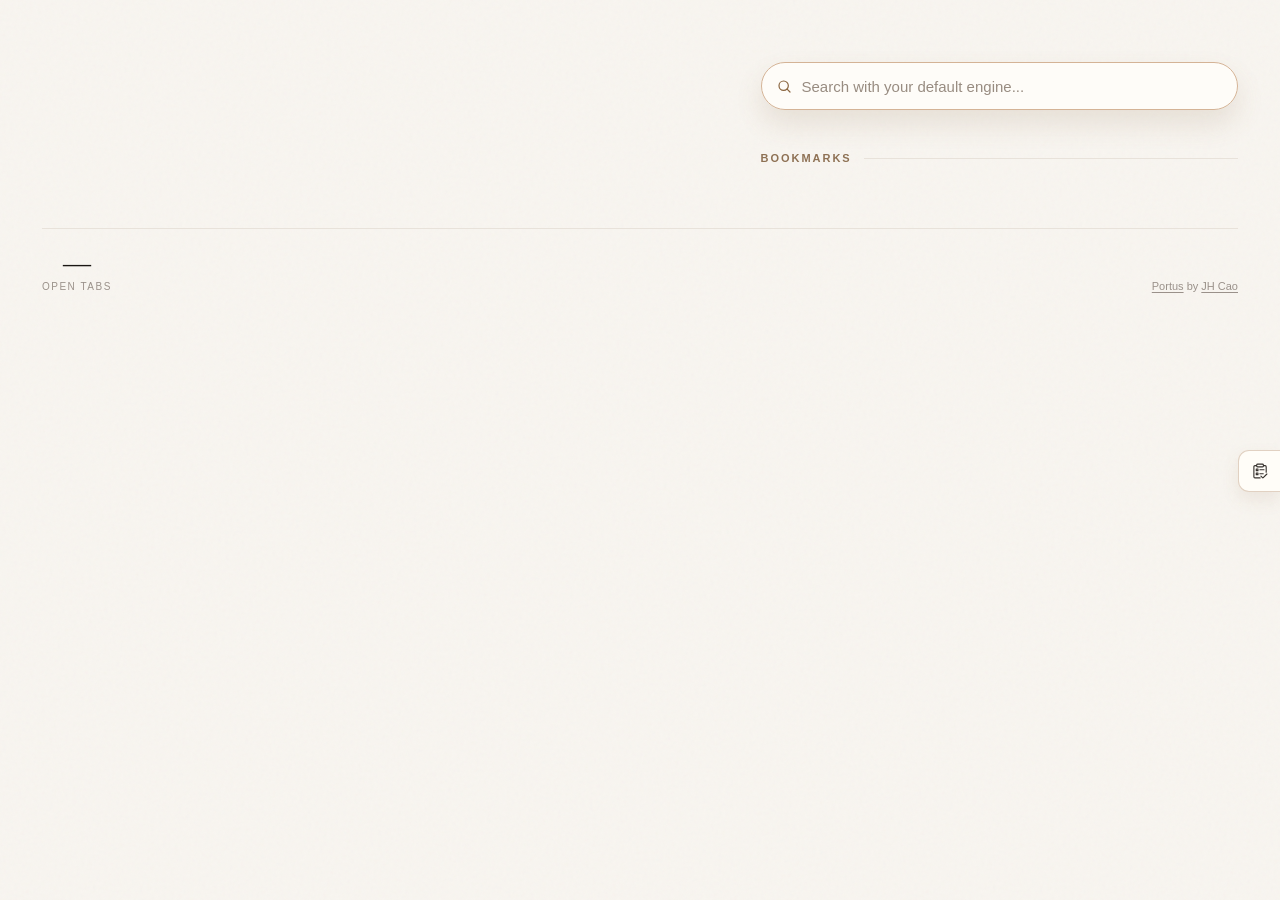
==== commit 28fee7a2: "Merge main into feat/bookmark and fix bookmark integration Preserve main's tab, session, popup, sear" ====
--- a/extension/index.html
+++ b/extension/index.html
@@ -4,13 +4,23 @@
 <head>
   <meta charset="UTF-8">
   <meta name="viewport" content="width=device-width, initial-scale=1.0">
-  <title>Tab Harbor</title>
-
-  <!-- Google Fonts: Libre Caslon Display (editorial display) + Public Sans (UI body) -->
+  <title>Portus</title>
+
+  <!-- Apply the startup palette before the focus redirect and screen styles. -->
+  <script src="theme-palettes.js"></script>
+  <script src="theme-startup.js"></script>
+
+  <!-- New-tab focus workaround: must run before dashboard scripts. On a fresh
+       Ctrl+T tab Chrome pins focus to the address bar; a one-time self
+       navigation (?focus=1) turns the page into a navigated page so the
+       search field can claim focus. See focus-redirect.js. -->
+  <script src="focus-redirect.js"></script>
+
+  <!-- Fetch optional fonts without blocking startup; app.js enables them after mount. -->
   <link rel="preconnect" href="https://fonts.googleapis.com">
   <link
     href="https://fonts.googleapis.com/css2?family=Libre+Caslon+Display&family=Public+Sans:wght@400;500;600;700&display=swap"
-    rel="stylesheet">
+    rel="stylesheet" media="print" id="optionalFonts">
 
   <link rel="stylesheet" href="style.css">
 </head>
@@ -23,28 +33,8 @@
     <main class="workspace-page is-active" id="homePage" data-workspace-page="home">
 
     <!-- ================================================================
-       TAB HARBOR DUPES BANNER — appears when you have extra Tab Harbor tabs open
-       Hidden by default; app.js shows it when dupeTabOutCount > 1
-       ================================================================ -->
-    <div class="tab-cleanup-banner" id="tabOutDupeBanner" style="display:none">
-      <div class="tab-cleanup-left">
-        <div class="tab-cleanup-icon">
-          <svg xmlns="http://www.w3.org/2000/svg" fill="none" viewBox="0 0 24 24" stroke-width="1.5"
-            stroke="currentColor">
-            <path stroke-linecap="round" stroke-linejoin="round"
-              d="M15.75 17.25v3.375c0 .621-.504 1.125-1.125 1.125h-9.75a1.125 1.125 0 0 1-1.125-1.125V7.875c0-.621.504-1.125 1.125-1.125H6.75a9.06 9.06 0 0 1 1.5.124m7.5 10.376h3.375c.621 0 1.125-.504 1.125-1.125V11.25c0-4.46-3.243-8.161-7.5-8.876a9.06 9.06 0 0 0-1.5-.124H9.375c-.621 0-1.125.504-1.125 1.125v3.5m7.5 10.375H9.375a1.125 1.125 0 0 1-1.125-1.125v-9.25m12 6.625v-1.875a3.375 3.375 0 0 0-3.375-3.375h-1.5a1.125 1.125 0 0 1-1.125-1.125v-1.5a3.375 3.375 0 0 0-3.375-3.375H9.75" />
-          </svg>
-        </div>
-        <div class="tab-cleanup-text">
-          You have <strong id="tabOutDupeCount"></strong> Tab Harbor tabs open. Keep just this one?
-        </div>
-      </div>
-      <button class="tab-cleanup-btn" data-action="close-tabout-dupes">Close extras</button>
-    </div>
-
-    <!-- ================================================================
        MAIN CONTENT AREA — left column for open tabs, right rail for
-       greeting/date + saved for later
+       greeting/date + drawer controls
        ================================================================ -->
     <div class="dashboard-columns" id="dashboardColumns">
 
@@ -58,6 +48,7 @@
         <div class="missions" id="openTabsMissions"></div>
       </div>
 
+      <div class="dashboard-rail">
       <!-- RIGHT RAIL: greeting + date -->
       <header class="page-header">
         <div class="header-left">
@@ -80,27 +71,66 @@
                   d="m21 21-4.35-4.35m1.85-5.15a7 7 0 1 1-14 0 7 7 0 0 1 14 0Z" />
               </svg>
               <input class="header-search-input" id="headerSearchInput" type="search" name="q"
-                placeholder="Search with your default engine..." autocomplete="off" spellcheck="false">
-            </div>
+                placeholder="Search with your default engine..." autocomplete="off" spellcheck="false"
+                aria-controls="headerSearchSuggestions" aria-expanded="false"
+                aria-describedby="headerSearchSuggestionsHint" autofocus>
+              <span class="header-search-hint" id="headerSearchSuggestionsHint" aria-hidden="true"></span>
+            </div>
+            <div class="header-search-suggestions" id="headerSearchSuggestions" hidden role="listbox"
+              aria-label="Search suggestions"></div>
           </form>
           <section class="quick-tabs" id="quickTabsSection">
             <div class="quick-tabs-grid" id="quickTabsList"></div>
           </section>
         </div>
       </header>
+      <section id="bookmarks-view" aria-labelledby="bookmarksTitle">
+        <div class="section-header">
+          <h2 id="bookmarksTitle">Bookmarks</h2>
+          <div class="section-line"></div>
+        </div>
+        <div id="bookmarksMissions"></div>
+      </section>
+      </div><!-- end .dashboard-rail -->
 
     </div><!-- end .dashboard-columns -->
 
+    <!-- ================================================================
+       FOOTER — global stats + refresh control
+       ================================================================ -->
+    <footer>
+      <div class="footer-stats">
+        <div class="stat">
+          <div class="stat-num" id="statTabs">—</div>
+          <div class="stat-label">Open tabs</div>
+        </div>
+      </div>
+      <div class="last-refresh">
+        <span class="footer-credit"><a class="footer-credit-link" href="https://github.com/jhcao1024/tab-harbor"
+            target="_top">Portus</a> by <a class="footer-credit-link" href="https://github.com/jhcao1024"
+            target="_top">JH Cao</a></span>
+      </div>
+    </footer>
+    </main>
+
+    <main class="workspace-page" id="savedTabsPage" data-workspace-page="saved-tabs" hidden>
+      <div class="dashboard-columns saved-tabs-columns">
+        <section class="active-section saved-sessions-section">
+          <div class="section-header">
+            <h2>Saved sessions</h2>
+            <div class="section-line"></div>
+            <div class="section-count" id="savedSessionsCount"></div>
+          </div>
+          <div class="saved-sessions-list" id="savedSessionsList"></div>
+          <div class="saved-sessions-empty" id="savedSessionsEmpty" hidden>
+            No saved sessions yet. Save a window when you want the memory back without losing the trail.
+          </div>
+        </section>
+        <div class="page-header saved-tabs-header-spacer" aria-hidden="true"></div>
+      </div>
+    </main>
+
     <div class="drawer-trigger-stack" id="drawerTriggerStack">
-      <button class="deferred-trigger" id="deferredTrigger" type="button" style="display:none" aria-expanded="false"
-        aria-controls="drawerColumn" aria-label="Open saved for later">
-        <svg class="deferred-trigger-icon" xmlns="http://www.w3.org/2000/svg" fill="none" viewBox="0 0 24 24"
-          stroke-width="1.9" stroke="currentColor" aria-hidden="true">
-          <path stroke-linecap="round" stroke-linejoin="round"
-            d="M17.25 6.75v13.22a.53.53 0 0 1-.822.443L12 17.348l-4.428 3.065a.53.53 0 0 1-.822-.442V6.75A2.25 2.25 0 0 1 9 4.5h6a2.25 2.25 0 0 1 2.25 2.25Z" />
-        </svg>
-      </button>
-
       <button class="deferred-trigger todo-trigger" id="todoTrigger" type="button" aria-expanded="false"
         aria-controls="drawerColumn" aria-label="Open todos">
         <svg class="deferred-trigger-icon" xmlns="http://www.w3.org/2000/svg" viewBox="0 0 1024 1024" fill="none"
@@ -119,79 +149,13 @@
 
     <!-- RIGHT COLUMN: Drawer -->
     <aside class="deferred-column" id="drawerColumn" style="display:none" aria-hidden="true" role="dialog"
-      aria-modal="false" aria-label="Saved items and todos" tabindex="-1">
+      aria-modal="false" aria-label="Todos" tabindex="-1">
       <div class="deferred-shell">
-        <section class="drawer-panel is-active" id="savedPanel" role="tabpanel" aria-label="Saved for later"
-          tabindex="-1">
-          <div class="section-header deferred-header">
-            <div class="drawer-title-switch" role="tablist" aria-label="Drawer views">
-              <button class="drawer-title-btn is-active" id="savedPanelTab" type="button" role="tab"
-                aria-selected="true" aria-controls="savedPanel" data-action="switch-drawer-view" data-view="saved">Saved
-                for later</button>
-              <button class="drawer-title-btn" id="todoPanelTab" type="button" role="tab" aria-selected="false"
-                aria-controls="todoPanel" data-action="switch-drawer-view" data-view="todos">Todos</button>
-            </div>
-            <div class="section-line"></div>
-            <div class="section-count" id="deferredCount"></div>
-            <div class="drawer-header-actions">
-              <button class="drawer-icon-btn" id="savedSearchToggle" type="button" data-action="toggle-saved-search"
-                aria-label="Search saved for later" aria-expanded="false" aria-controls="savedSearchWrap">
-                <svg xmlns="http://www.w3.org/2000/svg" fill="none" viewBox="0 0 24 24" stroke-width="2"
-                  stroke="currentColor">
-                  <path stroke-linecap="round" stroke-linejoin="round"
-                    d="m21 21-4.35-4.35m1.6-5.4a7 7 0 1 1-14 0 7 7 0 0 1 14 0Z" />
-                </svg>
-              </button>
-              <button class="drawer-icon-btn" id="deferredCloseBtn" type="button" aria-label="Close right drawer">
-                <svg xmlns="http://www.w3.org/2000/svg" fill="none" viewBox="0 0 24 24" stroke-width="2"
-                  stroke="currentColor">
-                  <path stroke-linecap="round" stroke-linejoin="round" d="M6 18 18 6M6 6l12 12" />
-                </svg>
-              </button>
-            </div>
-          </div>
-
-          <div class="saved-search-wrap" id="savedSearchWrap" style="display:none">
-            <input type="search" class="archive-search" id="savedSearchInput" placeholder="Search saved pages..."
-              aria-label="Search saved pages">
-          </div>
-
-          <!-- Active checklist items — injected by renderDeferredList() in app.js -->
-          <div class="deferred-list" id="deferredList"></div>
-
-          <!-- Empty state — shown when no active deferred tabs -->
-          <div class="deferred-empty" id="deferredEmpty" style="display:none">
-            Nothing saved yet. Park articles and tabs here when they matter, just not right now.
-          </div>
-
-          <!-- Archive section — collapsed by default -->
-          <div class="deferred-archive" id="deferredArchive" style="display:none">
-            <div class="archive-header-row">
-              <button class="archive-toggle" id="archiveToggle" type="button" aria-expanded="false"
-                aria-controls="archiveBody">
-                <svg class="archive-chevron" xmlns="http://www.w3.org/2000/svg" fill="none" viewBox="0 0 24 24"
-                  stroke-width="2" stroke="currentColor">
-                  <path stroke-linecap="round" stroke-linejoin="round" d="m19.5 8.25-7.5 7.5-7.5-7.5" />
-                </svg>
-                Archive
-                <span class="archive-count" id="archiveCount"></span>
-              </button>
-              <button class="archive-clear-btn" id="clearArchiveBtn" type="button" data-action="clear-archive">Clear
-                archive</button>
-            </div>
-            <div class="archive-body" id="archiveBody" style="display:none" hidden>
-              <div class="archive-list" id="archiveList"></div>
-            </div>
-          </div>
-        </section>
-
-        <section class="drawer-panel" id="todoPanel" role="tabpanel" aria-label="Todos" tabindex="-1">
+        <section class="drawer-panel is-active" id="todoPanel" role="tabpanel" aria-label="Todos" tabindex="-1">
           <div class="section-header deferred-header todo-header">
-            <div class="drawer-title-switch" role="tablist" aria-label="Drawer views">
-              <button class="drawer-title-btn" type="button" role="tab" aria-selected="false" aria-controls="savedPanel"
-                data-action="switch-drawer-view" data-view="saved">Saved for later</button>
+            <div class="drawer-title-switch">
               <button class="drawer-title-btn is-active" type="button" role="tab" aria-selected="true"
-                aria-controls="todoPanel" data-action="switch-drawer-view" data-view="todos">Todos</button>
+                aria-controls="todoPanel" data-view="todos">Todos</button>
             </div>
             <div class="section-line"></div>
             <div class="section-count" id="todoCount">0</div>
@@ -246,41 +210,6 @@
         </section>
       </div>
     </aside>
-
-    <!-- ================================================================
-       FOOTER — global stats + refresh control
-       ================================================================ -->
-    <footer>
-      <div class="footer-stats">
-        <div class="stat">
-          <div class="stat-num" id="statTabs">—</div>
-          <div class="stat-label">Open tabs</div>
-        </div>
-      </div>
-      <div class="last-refresh">
-        <span class="footer-credit"><a class="footer-credit-link" href="https://github.com/V-IOLE-T/tab-harbor"
-            target="_top">Tab Harbor</a> by <a class="footer-credit-link" href="https://github.com/V-IOLE-T"
-            target="_top">OO</a></span>
-      </div>
-    </footer>
-    </main>
-
-    <main class="workspace-page" id="savedTabsPage" data-workspace-page="saved-tabs" hidden>
-      <div class="dashboard-columns saved-tabs-columns">
-        <section class="active-section saved-sessions-section">
-          <div class="section-header">
-            <h2>Saved sessions</h2>
-            <div class="section-line"></div>
-            <div class="section-count" id="savedSessionsCount"></div>
-          </div>
-          <div class="saved-sessions-list" id="savedSessionsList"></div>
-          <div class="saved-sessions-empty" id="savedSessionsEmpty" hidden>
-            No saved sessions yet. Save a window when you want the memory back without losing the trail.
-          </div>
-        </section>
-        <div class="page-header saved-tabs-header-spacer" aria-hidden="true"></div>
-      </div>
-    </main>
 
   </div><!-- end .container -->
 
@@ -446,15 +375,18 @@
   <script src="i18n.js"></script>
   <script src="ui-helpers.js"></script>
   <script src="tab-url-utils.js"></script>
+  <script src="search-suggestions.js"></script>
   <script src="tab-sessions.js"></script>
   <script src="session-manager.js"></script>
   <script src="theme-controls.js"></script>
+  <script src="config-sync.js"></script>
   <script src="drawer-manager.js"></script>
   <script src="chrome-tab-groups-import.js"></script>
   <script src="chrome-tab-groups-sync.js"></script>
   <script src="dashboard-runtime.js"></script>
 
   <!-- Main dashboard logic — loads last so the DOM is ready -->
+  <script src="bookmarks-runtime.js"></script>
   <script src="app.js"></script>
 </body>
 
--- a/extension/style.css
+++ b/extension/style.css
@@ -1,1362 +1,1828 @@
 /* ============================================================
-   Tab Mission Control — Dashboard Styles
-   Extracted directly from mockup.html — do not modify unless
-   also updating the mockup. This is the approved design.
+   Tab Harbor — Dashboard Styles
+   Living stylesheet for the new-tab dashboard. Theme palettes
+   and their variables live in theme-palettes.js;
+   this sheet consumes them via var().
    ============================================================ */
 
 :root {
-  --ink: #1a1613;
-  --paper: #f8f5f0;
-  --warm-gray: #e8e2da;
-  --muted: #9a918a;
-  --accent-amber: #c8713a;
-  --accent-sage: #5a7a62;
-  --accent-slate: #5a6b7a;
-  --accent-rose: #b35a5a;
-  --workspace-accent: #8a653f;
-  --workspace-accent-soft: #f2e7db;
-  --workspace-accent-border: #d4b396;
-  --workspace-accent-contrast: #fffaf5;
-  --status-active: #3d7a4a;
-  --status-cooling: #b8892e;
-  --status-abandoned: #b35a5a;
-  --card-bg: #fffdf9;
-  --shadow: rgba(26, 22, 19, 0.06);
-  --page-custom-background: none;
-  --theme-accent-soft: color-mix(in srgb, var(--accent-amber) 10%, var(--card-bg) 90%);
-  --theme-accent-muted: color-mix(in srgb, var(--accent-amber) 18%, var(--warm-gray) 82%);
-  --theme-accent-strong: color-mix(in srgb, var(--accent-amber) 72%, var(--ink) 28%);
-  --theme-control-hover: color-mix(in srgb, var(--ink) 8%, transparent);
-  --custom-surface-opacity: 14%;
-  --custom-border-opacity: 14%;
-  --custom-badge-opacity: 4%;
-  --custom-fallback-opacity: 5%;
-  --ui-scale: 1;
-  --shortcut-scale: 1;
-  --ui-font-8: 8px;
-  --ui-font-9: 9px;
-  --ui-font-10: 10px;
-  --ui-font-11: 11px;
-  --ui-font-12: 12px;
-  --ui-font-13: 13px;
-  --ui-font-14: 14px;
-  --ui-font-15: 15px;
-  --ui-font-16: 16px;
-  --ui-font-17: 17px;
-  --ui-font-18: 18px;
-  --ui-font-20: 20px;
-  --ui-font-22: 22px;
-  --ui-font-24: 24px;
-  --ui-font-28: 28px;
-  --ui-font-40: 40px;
-  --quick-shortcut-card-size: 76px;
-  --quick-shortcut-shell-size: 40px;
-  --quick-shortcut-icon-wrap-size: 40px;
-  --quick-shortcut-icon-size: 22px;
-  --quick-shortcut-label-size: 11px;
-  --floating-surface-opacity: clamp(82%, calc(var(--custom-surface-opacity) + 54%), 94%);
-  --floating-border-opacity: clamp(30%, calc(var(--custom-border-opacity) + 18%), 64%);
-  --panel-surface-opacity: 92%;
-  --panel-card-opacity: clamp(74%, calc(var(--custom-surface-opacity) + 48%), 94%);
-  --drawer-trigger-surface: color-mix(in srgb, var(--card-bg) 94%, var(--paper) 6%);
-  --drawer-trigger-surface-hover: color-mix(in srgb, var(--card-bg) 88%, var(--workspace-accent-soft) 12%);
-  --drawer-trigger-border: color-mix(in srgb, var(--warm-gray) 64%, var(--workspace-accent-border) 36%);
-  --drawer-trigger-border-hover: color-mix(in srgb, var(--warm-gray) 36%, var(--workspace-accent-border) 64%);
-  --drawer-trigger-icon: color-mix(in srgb, var(--ink) 78%, var(--muted) 22%);
-  --tooltip-surface: color-mix(in srgb, var(--workspace-accent-soft) 32%, var(--card-bg) 68%);
-  --tooltip-border: color-mix(in srgb, var(--workspace-accent-border) 72%, var(--warm-gray) 28%);
-  --tooltip-text: var(--workspace-chip-text);
-  --banner-action-bg: var(--workspace-accent);
-  --banner-action-bg-hover: color-mix(in srgb, var(--workspace-accent) 82%, var(--ink) 18%);
-  --banner-action-text: var(--workspace-accent-contrast);
-  --workspace-chip-bg: color-mix(in srgb, var(--workspace-accent-soft) 66%, var(--card-bg) 34%);
-  --workspace-chip-bg-strong: color-mix(in srgb, var(--workspace-accent-soft) 84%, var(--card-bg) 16%);
-  --workspace-chip-text: var(--workspace-accent);
-  --workspace-chip-border: color-mix(in srgb, var(--workspace-accent-border) 78%, var(--card-bg) 22%);
-  --drawer-tab-idle: color-mix(in srgb, var(--muted) 76%, var(--workspace-chip-text) 24%);
-  --drawer-tab-hover: var(--workspace-chip-text);
-  --drawer-tab-pressed: color-mix(in srgb, var(--workspace-chip-text) 84%, var(--ink) 16%);
-  --drawer-tab-underline-hover: color-mix(in srgb, var(--workspace-accent-border) 64%, transparent);
-  --drawer-tab-underline-active: color-mix(in srgb, var(--workspace-accent-border) 72%, transparent);
-  --drawer-tab-underline-pressed: color-mix(in srgb, var(--workspace-accent-border) 78%, transparent);
-  --focus-ring: color-mix(in srgb, var(--workspace-accent) 56%, white 44%);
-  --focus-ring-shadow: 0 0 0 3px color-mix(in srgb, var(--workspace-accent-soft) 82%, transparent);
-}
-
-* { margin: 0; padding: 0; box-sizing: border-box; }
+    --ink: #1a1613;
+    --paper: #f8f5f0;
+    --warm-gray: #e8e2da;
+    --muted: #9a918a;
+    --accent-amber: #c8713a;
+    --accent-sage: #5a7a62;
+    --accent-slate: #5a6b7a;
+    --accent-rose: #b35a5a;
+    --workspace-accent: #8a653f;
+    --workspace-accent-soft: #f2e7db;
+    --workspace-accent-border: #d4b396;
+    --workspace-accent-contrast: #fffaf5;
+    --status-active: #3d7a4a;
+    --status-cooling: #b8892e;
+    --status-abandoned: #b35a5a;
+    --card-bg: #fffdf9;
+    --shadow: rgba(26, 22, 19, 0.06);
+    --page-custom-background: none;
+    --theme-accent-soft: color-mix(
+        in srgb,
+        var(--accent-amber) 10%,
+        var(--card-bg) 90%
+    );
+    --theme-accent-muted: color-mix(
+        in srgb,
+        var(--accent-amber) 18%,
+        var(--warm-gray) 82%
+    );
+    --theme-accent-strong: color-mix(
+        in srgb,
+        var(--accent-amber) 72%,
+        var(--ink) 28%
+    );
+    --theme-control-hover: color-mix(in srgb, var(--ink) 8%, transparent);
+    --custom-surface-opacity: 14%;
+    --custom-border-opacity: 14%;
+    --custom-badge-opacity: 4%;
+    --custom-fallback-opacity: 5%;
+    --ui-scale: 1;
+    --shortcut-scale: 1;
+    --ui-font-8: 8px;
+    --ui-font-9: 9px;
+    --ui-font-10: 10px;
+    --ui-font-11: 11px;
+    --ui-font-12: 12px;
+    --ui-font-13: 13px;
+    --ui-font-14: 14px;
+    --ui-font-15: 15px;
+    --ui-font-16: 16px;
+    --ui-font-17: 17px;
+    --ui-font-18: 18px;
+    --ui-font-20: 20px;
+    --ui-font-22: 22px;
+    --ui-font-24: 24px;
+    --ui-font-28: 28px;
+    --ui-font-40: 40px;
+    --quick-shortcut-card-size: 76px;
+    --quick-shortcut-shell-size: 40px;
+    --quick-shortcut-icon-wrap-size: 40px;
+    --quick-shortcut-icon-size: 22px;
+    --quick-shortcut-label-size: 11px;
+    /* User surface/border/badge intensity inputs (0-100) feed the derived
+       floating/panel opacity values below via clamp(). */
+    --floating-surface-opacity: clamp(
+        82%,
+        calc(var(--custom-surface-opacity) + 54%),
+        94%
+    );
+    --floating-border-opacity: clamp(
+        30%,
+        calc(var(--custom-border-opacity) + 18%),
+        64%
+    );
+    --panel-surface-opacity: 92%;
+    --panel-card-opacity: clamp(
+        74%,
+        calc(var(--custom-surface-opacity) + 48%),
+        94%
+    );
+    --drawer-trigger-surface: color-mix(
+        in srgb,
+        var(--card-bg) 94%,
+        var(--paper) 6%
+    );
+    --drawer-trigger-surface-hover: color-mix(
+        in srgb,
+        var(--card-bg) 88%,
+        var(--workspace-accent-soft) 12%
+    );
+    --drawer-trigger-border: color-mix(
+        in srgb,
+        var(--warm-gray) 64%,
+        var(--workspace-accent-border) 36%
+    );
+    --drawer-trigger-border-hover: color-mix(
+        in srgb,
+        var(--warm-gray) 36%,
+        var(--workspace-accent-border) 64%
+    );
+    --drawer-trigger-icon: color-mix(in srgb, var(--ink) 78%, var(--muted) 22%);
+    --tooltip-surface: color-mix(
+        in srgb,
+        var(--workspace-accent-soft) 32%,
+        var(--card-bg) 68%
+    );
+    --tooltip-border: color-mix(
+        in srgb,
+        var(--workspace-accent-border) 72%,
+        var(--warm-gray) 28%
+    );
+    --tooltip-text: var(--workspace-chip-text);
+    --banner-action-bg: var(--workspace-accent);
+    --banner-action-bg-hover: color-mix(
+        in srgb,
+        var(--workspace-accent) 82%,
+        var(--ink) 18%
+    );
+    --banner-action-text: var(--workspace-accent-contrast);
+    --workspace-chip-bg: color-mix(
+        in srgb,
+        var(--workspace-accent-soft) 66%,
+        var(--card-bg) 34%
+    );
+    --workspace-chip-bg-strong: color-mix(
+        in srgb,
+        var(--workspace-accent-soft) 84%,
+        var(--card-bg) 16%
+    );
+    --workspace-chip-text: var(--workspace-accent);
+    --workspace-chip-border: color-mix(
+        in srgb,
+        var(--workspace-accent-border) 78%,
+        var(--card-bg) 22%
+    );
+    --drawer-tab-idle: color-mix(
+        in srgb,
+        var(--muted) 76%,
+        var(--workspace-chip-text) 24%
+    );
+    --drawer-tab-hover: var(--workspace-chip-text);
+    --drawer-tab-pressed: color-mix(
+        in srgb,
+        var(--workspace-chip-text) 84%,
+        var(--ink) 16%
+    );
+    --drawer-tab-underline-hover: color-mix(
+        in srgb,
+        var(--workspace-accent-border) 64%,
+        transparent
+    );
+    --drawer-tab-underline-active: color-mix(
+        in srgb,
+        var(--workspace-accent-border) 72%,
+        transparent
+    );
+    --drawer-tab-underline-pressed: color-mix(
+        in srgb,
+        var(--workspace-accent-border) 78%,
+        transparent
+    );
+    --focus-ring: color-mix(in srgb, var(--workspace-accent) 56%, white 44%);
+    --focus-ring-shadow: 0 0 0 3px
+        color-mix(in srgb, var(--workspace-accent-soft) 82%, transparent);
+}
+
+* {
+    margin: 0;
+    padding: 0;
+    box-sizing: border-box;
+}
 
 body {
-  font-family: 'Public Sans', sans-serif;
-  font-size: var(--ui-font-14);
-  background-color: var(--paper);
-  background-image: var(--page-custom-background);
-  background-size: cover;
-  background-position: center;
-  background-repeat: no-repeat;
-  background-attachment: fixed;
-  color: var(--ink);
-  min-height: 100vh;
-  -webkit-font-smoothing: antialiased;
-  position: relative;
+    font-family: "Public Sans", sans-serif;
+    font-size: var(--ui-font-14);
+    background-color: var(--paper);
+    background-image: var(--page-custom-background);
+    background-size: cover;
+    background-position: center;
+    background-repeat: no-repeat;
+    background-attachment: fixed;
+    color: var(--ink);
+    min-height: 100vh;
+    -webkit-font-smoothing: antialiased;
+    position: relative;
 }
 
 /* Subtle paper texture */
 body::before {
-  content: '';
-  position: fixed;
-  inset: 0;
-  background-image: url("data:image/svg+xml,%3Csvg viewBox='0 0 256 256' xmlns='http://www.w3.org/2000/svg'%3E%3Cfilter id='noise'%3E%3CfeTurbulence type='fractalNoise' baseFrequency='0.9' numOctaves='4' stitchTiles='stitch'/%3E%3C/filter%3E%3Crect width='100%25' height='100%25' filter='url(%23noise)' opacity='0.03'/%3E%3C/svg%3E");
-  pointer-events: none;
-  z-index: 1;
+    content: "";
+    position: fixed;
+    inset: 0;
+    background-image: url("data:image/svg+xml,%3Csvg viewBox='0 0 256 256' xmlns='http://www.w3.org/2000/svg'%3E%3Cfilter id='noise'%3E%3CfeTurbulence type='fractalNoise' baseFrequency='0.9' numOctaves='4' stitchTiles='stitch'/%3E%3C/filter%3E%3Crect width='100%25' height='100%25' filter='url(%23noise)' opacity='0.03'/%3E%3C/svg%3E");
+    pointer-events: none;
+    z-index: 1;
 }
 
 body.theme-tone-dark::before {
-  opacity: 0.5;
+    opacity: 0.5;
 }
 
 .container {
-  position: relative;
-  z-index: 2;
-  max-width: 1180px;
-  margin: 0 auto;
-  padding: 40px 32px 72px;
+    position: relative;
+    z-index: 2;
+    max-width: 1180px;
+    margin: 0 auto;
+    padding: 40px 32px 72px;
 }
 
 /* When the saved-for-later sidebar is open, expand the container
    so the main column and right rail have enough room */
 .container:has(.dashboard-columns) {
-  max-width: 1260px;
+    max-width: 1260px;
 }
 
 /* ---- Header ---- */
 .page-header {
-  display: flex;
-  justify-content: stretch;
-  align-items: flex-start;
-  margin-bottom: 0;
-  padding: 8px 0 0;
-  border: none;
-  border-radius: 0;
-  background: transparent;
-  box-shadow: none;
-  text-align: left;
+    display: flex;
+    justify-content: stretch;
+    align-items: flex-start;
+    margin-bottom: 0;
+    padding: 8px 0 0;
+    border: none;
+    border-radius: 0;
+    background: transparent;
+    box-shadow: none;
+    text-align: left;
 }
 
 .header-left {
-  display: flex;
-  flex-direction: column;
-  align-items: flex-start;
-  width: 100%;
+    display: flex;
+    flex-direction: column;
+    align-items: flex-start;
+    width: 100%;
 }
 
 .header-title-row {
-  display: flex;
-  align-items: center;
-  justify-content: flex-start;
-  gap: 18px;
-  width: 100%;
-  flex-wrap: nowrap;
+    display: flex;
+    align-items: center;
+    justify-content: flex-start;
+    gap: 18px;
+    width: 100%;
+    flex-wrap: nowrap;
 }
 
 .header-left h1 {
-  font-family: 'Libre Caslon Display', serif;
-  font-weight: 400;
-  font-size: 40px;
-  font-size: var(--ui-font-40);
-  letter-spacing: -0.02em;
-  color: var(--ink);
-  margin-bottom: 0;
-  white-space: nowrap;
-  line-height: 1;
+    font-family: "Libre Caslon Display", serif;
+    font-weight: 400;
+    font-size: 40px;
+    font-size: var(--ui-font-40);
+    letter-spacing: -0.02em;
+    color: var(--ink);
+    margin-bottom: 0;
+    white-space: nowrap;
+    line-height: 1;
 }
 
 .header-left .date {
-  font-size: 10px;
-  font-size: var(--ui-font-10);
-  color: var(--muted);
-  font-weight: 600;
-  letter-spacing: 0.18em;
-  text-transform: uppercase;
-  white-space: nowrap;
-  line-height: 1;
-  transform: translateY(1px);
+    font-size: 10px;
+    font-size: var(--ui-font-10);
+    color: var(--muted);
+    font-weight: 600;
+    letter-spacing: 0.18em;
+    text-transform: uppercase;
+    white-space: nowrap;
+    line-height: 1;
+    transform: translateY(1px);
 }
 
 .hitokoto {
-  margin-top: 10px;
-  font-family: 'Libre Caslon Display', serif;
-  font-size: 14px;
-  font-size: var(--ui-font-14);
-  line-height: 1.6;
-  color: color-mix(in srgb, var(--muted) 85%, var(--ink) 15%);
-  max-width: 520px;
+    margin-top: 10px;
+    font-family: "Libre Caslon Display", serif;
+    font-size: 14px;
+    font-size: var(--ui-font-14);
+    line-height: 1.6;
+    color: color-mix(in srgb, var(--muted) 85%, var(--ink) 15%);
+    max-width: 520px;
 }
 
 .hitokoto-text {
-  font-style: italic;
+    font-style: italic;
 }
 
 .hitokoto-from {
-  font-size: 12px;
-  font-size: var(--ui-font-12);
-  color: var(--muted);
-  font-style: normal;
-  white-space: nowrap;
+    font-size: 12px;
+    font-size: var(--ui-font-12);
+    color: var(--muted);
+    font-style: normal;
+    white-space: nowrap;
 }
 
 .header-search {
-  margin-top: 14px;
-  width: 100%;
-  align-self: stretch;
+    margin-top: 14px;
+    width: 100%;
+    align-self: stretch;
 }
 
 .header-search-label {
-  position: absolute;
-  width: 1px;
-  height: 1px;
-  padding: 0;
-  margin: -1px;
-  overflow: hidden;
-  clip: rect(0, 0, 0, 0);
-  white-space: nowrap;
-  border: 0;
+    position: absolute;
+    width: 1px;
+    height: 1px;
+    padding: 0;
+    margin: -1px;
+    overflow: hidden;
+    clip: rect(0, 0, 0, 0);
+    white-space: nowrap;
+    border: 0;
 }
 
 .header-search-shell {
-  display: flex;
-  align-items: center;
-  gap: 10px;
-  width: 100%;
-  border-radius: 999px;
-  padding: 0 14px;
-  min-height: 48px;
-  border: 1px solid color-mix(in srgb, var(--workspace-accent-border) calc(var(--custom-border-opacity) + 40%), var(--warm-gray) 38%);
-  background: color-mix(in srgb, var(--card-bg) calc(var(--custom-surface-opacity) + 74%), transparent);
-  box-shadow: 0 10px 22px color-mix(in srgb, var(--workspace-accent) 5%, transparent);
-  transition: border-color 0.18s ease, box-shadow 0.18s ease, background 0.18s ease;
+    display: flex;
+    align-items: center;
+    gap: 10px;
+    width: 100%;
+    border-radius: 999px;
+    padding: 0 14px;
+    min-height: 48px;
+    border: 1px solid
+        color-mix(
+            in srgb,
+            var(--workspace-accent-border)
+                calc(var(--custom-border-opacity) + 40%),
+            var(--warm-gray) 38%
+        );
+    background: color-mix(
+        in srgb,
+        var(--card-bg) calc(var(--custom-surface-opacity) + 74%),
+        transparent
+    );
+    box-shadow: 0 10px 22px
+        color-mix(in srgb, var(--workspace-accent) 5%, transparent);
+    transition:
+        border-color 0.18s ease,
+        box-shadow 0.18s ease,
+        background 0.18s ease;
 }
 
 .header-search-shell:focus-within {
-  border-color: var(--workspace-accent-border);
-  box-shadow: 0 14px 28px color-mix(in srgb, var(--workspace-accent) 14%, transparent);
-  background: color-mix(in srgb, var(--card-bg) calc(var(--custom-surface-opacity) + 78%), var(--workspace-accent-soft) 4%);
+    border-color: var(--workspace-accent-border);
+    box-shadow: 0 14px 28px
+        color-mix(in srgb, var(--workspace-accent) 14%, transparent);
+    background: color-mix(
+        in srgb,
+        var(--card-bg) calc(var(--custom-surface-opacity) + 78%),
+        var(--workspace-accent-soft) 4%
+    );
 }
 
 .header-search-icon {
-  width: 16px;
-  height: 16px;
-  color: var(--workspace-accent);
-  flex-shrink: 0;
+    width: 16px;
+    height: 16px;
+    color: var(--workspace-accent);
+    flex-shrink: 0;
 }
 
 .header-search-input {
-  width: 100%;
-  border: none;
-  outline: none;
-  background: transparent;
-  color: var(--ink);
-  font: inherit;
-  font-size: 15px;
-  font-size: var(--ui-font-15);
+    width: 100%;
+    border: none;
+    outline: none;
+    background: transparent;
+    color: var(--ink);
+    font: inherit;
+    font-size: 15px;
+    font-size: var(--ui-font-15);
+}
+
+/* Hide the browser's built-in search clear button (the x inside the field);
+   clearing is available via the suggestion panel / Escape instead. */
+.header-search-input::-webkit-search-cancel-button,
+.header-search-input::-webkit-search-decoration {
+    -webkit-appearance: none;
+    appearance: none;
+    display: none;
 }
 
 .header-search-input::placeholder {
-  color: color-mix(in srgb, var(--muted) 88%, var(--workspace-accent) 12%);
-}
+    color: color-mix(in srgb, var(--muted) 88%, var(--workspace-accent) 12%);
+}
+
+/* ---- Search suggestion panel ---- */
+.header-search {
+    position: relative;
+}
+
+.header-search-suggestions {
+    position: absolute;
+    top: calc(100% + 8px);
+    left: 0;
+    right: 0;
+    max-height: min(420px, 60vh);
+    overflow-y: auto;
+    border: 1px solid
+        color-mix(
+            in srgb,
+            var(--workspace-accent-border)
+                calc(var(--custom-border-opacity) + 8%),
+            var(--warm-gray) 30%
+        );
+    border-radius: 16px;
+    background: color-mix(
+        in srgb,
+        var(--card-bg) var(--panel-card-opacity),
+        transparent
+    );
+    box-shadow: 0 18px 34px
+        color-mix(in srgb, var(--workspace-accent) 12%, transparent);
+    padding: 8px 0;
+    z-index: 40;
+    backdrop-filter: blur(10px);
+}
+
+.header-search-suggestion-section + .header-search-suggestion-section {
+    border-top: 1px solid
+        color-mix(in srgb, var(--workspace-accent-border) 14%, transparent);
+    margin-top: 6px;
+    padding-top: 6px;
+}
+
+.header-search-suggestion-section-label {
+    padding: 6px 14px 4px;
+    font-size: 11px;
+    font-weight: 600;
+    letter-spacing: 0.06em;
+    text-transform: uppercase;
+    color: var(--muted);
+}
+
+.header-search-suggestion-row {
+    display: flex;
+    align-items: center;
+    gap: 10px;
+    padding: 8px 14px;
+    min-height: 36px;
+    cursor: pointer;
+}
+
+.header-search-suggestion-row.is-selected,
+.header-search-suggestion-row:focus {
+    background: color-mix(
+        in srgb,
+        var(--workspace-accent-soft) 46%,
+        transparent
+    );
+    outline: none;
+}
+
+.header-search-suggestion-icon {
+    width: 16px;
+    height: 16px;
+    flex-shrink: 0;
+    display: inline-flex;
+    align-items: center;
+    justify-content: center;
+    color: var(--workspace-accent);
+}
+
+.header-search-suggestion-icon img {
+    width: 16px;
+    height: 16px;
+    border-radius: 3px;
+}
+
+.header-search-suggestion-title {
+    font-size: 14px;
+    color: var(--ink);
+    white-space: nowrap;
+    overflow: hidden;
+    text-overflow: ellipsis;
+    flex: 0 1 auto;
+    min-width: 0;
+}
+
+.header-search-suggestion-url {
+    font-size: 12px;
+    color: var(--muted);
+    white-space: nowrap;
+    overflow: hidden;
+    text-overflow: ellipsis;
+    flex: 1 1 40%;
+    min-width: 0;
+    text-align: right;
+}
+
+.header-search-hint {
+    font-size: 11px;
+    color: var(--muted);
+    white-space: nowrap;
+    flex-shrink: 0;
+    display: none;
+}
+
+.header-search:focus-within .header-search-hint {
+    display: inline;
+}
+
 
 .quick-tabs {
-  margin-top: 14px;
-  width: 100%;
-  align-self: stretch;
+    margin-top: 14px;
+    width: 100%;
+    align-self: stretch;
 }
 
 .quick-tabs-grid {
-  display: grid;
-  grid-template-columns: repeat(auto-fill, var(--quick-shortcut-card-size));
-  justify-content: flex-start;
-  align-items: flex-start;
-  gap: 12px 10px;
-  width: 100%;
+    display: grid;
+    grid-template-columns: repeat(auto-fill, var(--quick-shortcut-card-size));
+    justify-content: flex-start;
+    align-items: flex-start;
+    gap: 12px 10px;
+    width: 100%;
+}
+
+/* Manual column count for landscape layouts — portrait (<=960px) keeps auto-fill */
+@media (min-width: 961px) {
+    .quick-tabs-grid.is-fixed-cols-4 {
+        grid-template-columns: repeat(4, 1fr);
+    }
+    .quick-tabs-grid.is-fixed-cols-5 {
+        grid-template-columns: repeat(5, 1fr);
+    }
+    .quick-tabs-grid.is-fixed-cols-4 .quick-shortcut-card,
+    .quick-tabs-grid.is-fixed-cols-5 .quick-shortcut-card {
+        width: 100%;
+    }
 }
 
 .quick-shortcut-card {
-  position: relative;
-  width: var(--quick-shortcut-card-size);
-  flex: 0 0 var(--quick-shortcut-card-size);
-  border: none;
-  transition: transform 0.28s cubic-bezier(0.22, 1, 0.36, 1), opacity 0.22s ease;
-  will-change: transform;
+    position: relative;
+    width: var(--quick-shortcut-card-size);
+    flex: 0 0 var(--quick-shortcut-card-size);
+    border: none;
+    transition:
+        transform 0.28s cubic-bezier(0.22, 1, 0.36, 1),
+        opacity 0.22s ease;
+    will-change: transform;
 }
 
 .quick-shortcut-open {
-  border: none;
-  border-radius: 0;
-  background: transparent;
-  color: var(--ink);
-  min-height: 0;
-  padding: 0;
-  display: grid;
-  grid-template-rows: var(--quick-shortcut-shell-size) auto;
-  justify-items: center;
-  align-content: start;
-  gap: 6px;
-  text-align: center;
-  cursor: pointer;
-  transition: transform 0.24s cubic-bezier(0.22, 1, 0.36, 1), color 0.18s ease;
-  width: 100%;
-  -webkit-user-drag: none;
-  user-select: none;
+    border: none;
+    border-radius: 0;
+    background: transparent;
+    color: var(--ink);
+    min-height: 0;
+    padding: 0;
+    display: grid;
+    grid-template-rows: var(--quick-shortcut-shell-size) auto;
+    justify-items: center;
+    align-content: start;
+    gap: 6px;
+    text-align: center;
+    cursor: pointer;
+    transition:
+        transform 0.24s cubic-bezier(0.22, 1, 0.36, 1),
+        color 0.18s ease;
+    width: 100%;
+    -webkit-user-drag: none;
+    user-select: none;
 }
 
 .quick-shortcut-open:hover,
 .quick-shortcut-open:focus-visible {
-  transform: translateY(-1px);
-  color: var(--theme-accent-strong);
+    transform: translateY(-1px);
+    color: var(--theme-accent-strong);
 }
 
 .quick-shortcut-card.is-add {
-  color: var(--muted);
+    color: var(--muted);
 }
 
 .quick-shortcut-remove {
-  position: absolute;
-  top: -2px;
-  right: 0;
-  width: 18px;
-  height: 18px;
-  border: 1px solid color-mix(in srgb, var(--workspace-accent-border) 16%, var(--warm-gray) 84%);
-  border-radius: 999px;
-  background: color-mix(in srgb, var(--card-bg) calc(var(--custom-surface-opacity) + 82%), var(--paper) 18%);
-  color: var(--muted);
-  display: inline-flex;
-  align-items: center;
-  justify-content: center;
-  opacity: 0;
-  pointer-events: none;
-  box-shadow: 0 3px 8px color-mix(in srgb, var(--ink) 6%, transparent);
-  transform: translateY(2px) scale(0.92);
-  transition:
-    opacity 0.18s ease,
-    color 0.18s ease,
-    background 0.18s ease,
-    border-color 0.18s ease,
-    box-shadow 0.18s ease,
-    transform 0.18s ease;
+    position: absolute;
+    top: -2px;
+    right: 0;
+    width: 18px;
+    height: 18px;
+    border: 1px solid
+        color-mix(
+            in srgb,
+            var(--workspace-accent-border) 16%,
+            var(--warm-gray) 84%
+        );
+    border-radius: 999px;
+    background: color-mix(
+        in srgb,
+        var(--card-bg) calc(var(--custom-surface-opacity) + 82%),
+        var(--paper) 18%
+    );
+    color: var(--muted);
+    display: inline-flex;
+    align-items: center;
+    justify-content: center;
+    opacity: 0;
+    pointer-events: none;
+    box-shadow: 0 3px 8px color-mix(in srgb, var(--ink) 6%, transparent);
+    transform: translateY(2px) scale(0.92);
+    transition:
+        opacity 0.18s ease,
+        color 0.18s ease,
+        background 0.18s ease,
+        border-color 0.18s ease,
+        box-shadow 0.18s ease,
+        transform 0.18s ease;
 }
 
 .quick-shortcut-edit {
-  position: absolute;
-  top: -2px;
-  left: 0;
-  width: 18px;
-  height: 18px;
-  border: 1px solid color-mix(in srgb, var(--workspace-accent-border) 16%, var(--warm-gray) 84%);
-  border-radius: 999px;
-  background: color-mix(in srgb, var(--card-bg) calc(var(--custom-surface-opacity) + 82%), var(--paper) 18%);
-  color: var(--muted);
-  display: inline-flex;
-  align-items: center;
-  justify-content: center;
-  opacity: 0;
-  pointer-events: none;
-  box-shadow: 0 3px 8px color-mix(in srgb, var(--ink) 6%, transparent);
-  transform: translateY(2px) scale(0.92);
-  transition:
-    opacity 0.18s ease,
-    color 0.18s ease,
-    background 0.18s ease,
-    border-color 0.18s ease,
-    box-shadow 0.18s ease,
-    transform 0.18s ease;
+    position: absolute;
+    top: -2px;
+    left: 0;
+    width: 18px;
+    height: 18px;
+    border: 1px solid
+        color-mix(
+            in srgb,
+            var(--workspace-accent-border) 16%,
+            var(--warm-gray) 84%
+        );
+    border-radius: 999px;
+    background: color-mix(
+        in srgb,
+        var(--card-bg) calc(var(--custom-surface-opacity) + 82%),
+        var(--paper) 18%
+    );
+    color: var(--muted);
+    display: inline-flex;
+    align-items: center;
+    justify-content: center;
+    opacity: 0;
+    pointer-events: none;
+    box-shadow: 0 3px 8px color-mix(in srgb, var(--ink) 6%, transparent);
+    transform: translateY(2px) scale(0.92);
+    transition:
+        opacity 0.18s ease,
+        color 0.18s ease,
+        background 0.18s ease,
+        border-color 0.18s ease,
+        box-shadow 0.18s ease,
+        transform 0.18s ease;
 }
 
 .quick-shortcut-card:hover .quick-shortcut-edit,
 .quick-shortcut-card:hover .quick-shortcut-remove,
 .quick-shortcut-card:focus-within .quick-shortcut-edit,
 .quick-shortcut-card:focus-within .quick-shortcut-remove {
-  opacity: 1;
-  pointer-events: auto;
-  transform: translateY(0) scale(1);
+    opacity: 1;
+    pointer-events: auto;
+    transform: translateY(0) scale(1);
 }
 
 .quick-shortcut-edit:hover,
 .quick-shortcut-edit:focus-visible {
-  border-color: color-mix(in srgb, var(--workspace-accent-border) 38%, transparent);
-  background: color-mix(in srgb, var(--workspace-accent-soft) 58%, var(--card-bg) 42%);
-  color: color-mix(in srgb, var(--workspace-chip-text) 90%, var(--ink) 10%);
-  box-shadow: 0 7px 14px color-mix(in srgb, var(--workspace-accent) 12%, transparent);
+    border-color: color-mix(
+        in srgb,
+        var(--workspace-accent-border) 38%,
+        transparent
+    );
+    background: color-mix(
+        in srgb,
+        var(--workspace-accent-soft) 58%,
+        var(--card-bg) 42%
+    );
+    color: color-mix(in srgb, var(--workspace-chip-text) 90%, var(--ink) 10%);
+    box-shadow: 0 7px 14px
+        color-mix(in srgb, var(--workspace-accent) 12%, transparent);
 }
 
 .quick-shortcut-edit:active {
-  transform: translateY(1px) scale(0.97);
-  box-shadow: 0 3px 8px color-mix(in srgb, var(--workspace-accent) 8%, transparent);
+    transform: translateY(1px) scale(0.97);
+    box-shadow: 0 3px 8px
+        color-mix(in srgb, var(--workspace-accent) 8%, transparent);
 }
 
 .quick-shortcut-remove:hover,
 .quick-shortcut-remove:focus-visible {
-  border-color: color-mix(in srgb, var(--status-abandoned) 24%, transparent);
-  background: color-mix(in srgb, var(--status-abandoned) 12%, var(--card-bg) 88%);
-  color: color-mix(in srgb, var(--status-abandoned) 92%, var(--ink) 8%);
-  box-shadow: 0 7px 14px color-mix(in srgb, var(--status-abandoned) 14%, transparent);
+    border-color: color-mix(in srgb, var(--status-abandoned) 24%, transparent);
+    background: color-mix(
+        in srgb,
+        var(--status-abandoned) 12%,
+        var(--card-bg) 88%
+    );
+    color: color-mix(in srgb, var(--status-abandoned) 92%, var(--ink) 8%);
+    box-shadow: 0 7px 14px
+        color-mix(in srgb, var(--status-abandoned) 14%, transparent);
 }
 
 .quick-shortcut-remove:active {
-  transform: translateY(1px) scale(0.97);
-  box-shadow: 0 3px 8px color-mix(in srgb, var(--status-abandoned) 10%, transparent);
+    transform: translateY(1px) scale(0.97);
+    box-shadow: 0 3px 8px
+        color-mix(in srgb, var(--status-abandoned) 10%, transparent);
 }
 
 .quick-shortcut-edit svg,
 .quick-shortcut-remove svg {
-  width: 9px;
-  height: 9px;
+    width: 9px;
+    height: 9px;
 }
 
 .quick-shortcut-icon-wrap {
-  width: var(--quick-shortcut-icon-wrap-size);
-  height: var(--quick-shortcut-icon-wrap-size);
-  display: inline-flex;
-  align-items: center;
-  justify-content: center;
-  border-radius: 12px;
-  border: none;
-  background: color-mix(in srgb, var(--card-bg) calc(var(--custom-surface-opacity) + 24%), transparent);
-  flex-shrink: 0;
-  transition: background 0.16s ease, color 0.16s ease, box-shadow 0.16s ease;
+    width: var(--quick-shortcut-icon-wrap-size);
+    height: var(--quick-shortcut-icon-wrap-size);
+    display: inline-flex;
+    align-items: center;
+    justify-content: center;
+    border-radius: 12px;
+    border: none;
+    background: color-mix(
+        in srgb,
+        var(--card-bg) calc(var(--custom-surface-opacity) + 24%),
+        transparent
+    );
+    flex-shrink: 0;
+    transition:
+        background 0.16s ease,
+        color 0.16s ease,
+        box-shadow 0.16s ease;
 }
 
 .quick-shortcut-open:hover .quick-shortcut-icon-wrap,
 .quick-shortcut-open:focus-visible .quick-shortcut-icon-wrap {
-  background: color-mix(in srgb, var(--card-bg) calc(var(--custom-surface-opacity) + 18%), var(--workspace-accent-soft) 14%);
-  box-shadow: 0 4px 10px color-mix(in srgb, var(--workspace-accent) 6%, transparent);
+    background: color-mix(
+        in srgb,
+        var(--card-bg) calc(var(--custom-surface-opacity) + 18%),
+        var(--workspace-accent-soft) 14%
+    );
+    box-shadow: 0 4px 10px
+        color-mix(in srgb, var(--workspace-accent) 6%, transparent);
 }
 
 .quick-shortcut-icon {
-  width: var(--quick-shortcut-icon-size);
-  height: var(--quick-shortcut-icon-size);
-  border-radius: 6px;
-  object-fit: cover;
+    width: var(--quick-shortcut-icon-size);
+    height: var(--quick-shortcut-icon-size);
+    border-radius: 6px;
+    object-fit: cover;
 }
 
 .quick-shortcut-icon-custom {
-  object-fit: contain;
+    object-fit: contain;
 }
 
 .quick-shortcut-custom-glyph {
-  width: var(--quick-shortcut-icon-size);
-  height: var(--quick-shortcut-icon-size);
-  display: inline-flex;
-  align-items: center;
-  justify-content: center;
-  font-size: calc(var(--quick-shortcut-icon-size) * 0.86);
-  line-height: 1;
+    width: var(--quick-shortcut-icon-size);
+    height: var(--quick-shortcut-icon-size);
+    display: inline-flex;
+    align-items: center;
+    justify-content: center;
+    font-size: calc(var(--quick-shortcut-icon-size) * 0.86);
+    line-height: 1;
 }
 
 .quick-shortcut-fallback {
-  width: var(--quick-shortcut-icon-size);
-  height: var(--quick-shortcut-icon-size);
-  display: inline-flex;
-  align-items: center;
-  justify-content: center;
-  border-radius: 999px;
-  background: var(--theme-accent-soft);
-  color: var(--theme-accent-strong);
-  font-size: 10px;
-  font-size: calc(var(--quick-shortcut-label-size) * 0.91);
-  font-weight: 700;
-  letter-spacing: 0.05em;
+    width: var(--quick-shortcut-icon-size);
+    height: var(--quick-shortcut-icon-size);
+    display: inline-flex;
+    align-items: center;
+    justify-content: center;
+    border-radius: 999px;
+    background: var(--theme-accent-soft);
+    color: var(--theme-accent-strong);
+    font-size: 10px;
+    font-size: calc(var(--quick-shortcut-label-size) * 0.91);
+    font-weight: 700;
+    letter-spacing: 0.05em;
 }
 
 .quick-shortcut-label {
-  font-size: 11px;
-  font-size: var(--quick-shortcut-label-size);
-  line-height: 1.45;
-  color: color-mix(in srgb, var(--ink) 82%, var(--muted) 18%);
-  display: -webkit-box;
-  -webkit-line-clamp: 2;
-  -webkit-box-orient: vertical;
-  overflow: hidden;
-  max-width: 100%;
+    font-size: 11px;
+    font-size: var(--quick-shortcut-label-size);
+    line-height: 1.45;
+    color: color-mix(in srgb, var(--ink) 82%, var(--muted) 18%);
+    display: -webkit-box;
+    -webkit-line-clamp: 2;
+    -webkit-box-orient: vertical;
+    overflow: hidden;
+    max-width: 100%;
 }
 
 .quick-shortcut-card.is-add .quick-shortcut-icon-wrap {
-  background: color-mix(in srgb, var(--workspace-accent-soft) 72%, var(--paper) 28%);
-  color: var(--workspace-chip-text);
-  box-shadow: inset 0 0 0 1px color-mix(in srgb, var(--workspace-accent-border) 30%, transparent);
+    background: color-mix(
+        in srgb,
+        var(--workspace-accent-soft) 72%,
+        var(--paper) 28%
+    );
+    color: var(--workspace-chip-text);
+    box-shadow: inset 0 0 0 1px
+        color-mix(in srgb, var(--workspace-accent-border) 30%, transparent);
 }
 
 .quick-shortcut-card.is-add .quick-shortcut-label {
-  visibility: visible;
+    visibility: visible;
 }
 
 body.quick-shortcut-list-dragging {
-  cursor: grabbing;
-  user-select: none;
+    cursor: grabbing;
+    user-select: none;
 }
 
 body.quick-shortcut-list-dragging .quick-shortcut-open {
-  cursor: grabbing;
+    cursor: grabbing;
 }
 
 .quick-shortcut-card.is-drag-ghost {
-  position: fixed;
-  left: var(--drag-left, 0);
-  top: var(--drag-top, 0);
-  width: var(--drag-width, auto);
-  height: var(--drag-height, auto);
-  z-index: 120;
-  pointer-events: none;
-  opacity: 1;
-  display: block;
-  visibility: visible;
+    position: fixed;
+    left: var(--drag-left, 0);
+    top: var(--drag-top, 0);
+    width: var(--drag-width, auto);
+    height: var(--drag-height, auto);
+    z-index: 120;
+    pointer-events: none;
+    opacity: 1;
+    display: block;
+    visibility: visible;
 }
 
 .quick-shortcut-card.is-drag-ghost .quick-shortcut-open {
-  transform: none;
-  transition: none;
-  color: var(--ink);
-  opacity: 1;
-  visibility: visible;
+    transform: none;
+    transition: none;
+    color: var(--ink);
+    opacity: 1;
+    visibility: visible;
 }
 
 .quick-shortcut-card.is-drag-ghost .quick-shortcut-icon-wrap {
-  background: color-mix(in srgb, var(--card-bg) calc(var(--custom-surface-opacity) + 22%), var(--workspace-accent-soft) 16%);
-  box-shadow: 0 12px 22px color-mix(in srgb, var(--ink) 10%, transparent);
+    background: color-mix(
+        in srgb,
+        var(--card-bg) calc(var(--custom-surface-opacity) + 22%),
+        var(--workspace-accent-soft) 16%
+    );
+    box-shadow: 0 12px 22px color-mix(in srgb, var(--ink) 10%, transparent);
 }
 
 .quick-shortcut-card.is-drag-ghost .quick-shortcut-label {
-  color: var(--ink);
+    color: var(--ink);
 }
 
 .quick-shortcut-card.is-drag-ghost .quick-shortcut-edit,
 .quick-shortcut-card.is-drag-ghost .quick-shortcut-remove {
-  display: none;
+    display: none;
 }
 
 .quick-shortcut-slot {
-  width: var(--quick-shortcut-card-size);
-  flex: 0 0 var(--quick-shortcut-card-size);
-  min-height: calc(var(--quick-shortcut-shell-size) + 16px);
-  pointer-events: none;
+    width: var(--quick-shortcut-card-size);
+    flex: 0 0 var(--quick-shortcut-card-size);
+    min-height: calc(var(--quick-shortcut-shell-size) + 16px);
+    pointer-events: none;
 }
 
 .header-theme-trigger {
-  border: none;
-  background: transparent;
-  color: color-mix(in srgb, var(--ink) 78%, var(--muted) 22%);
-  border-radius: 999px;
-  padding: 4px;
-  display: inline-flex;
-  align-items: center;
-  cursor: pointer;
-  transition: background 0.15s ease, color 0.15s ease, transform 0.15s ease;
-  position: relative;
+    border: none;
+    background: transparent;
+    color: color-mix(in srgb, var(--ink) 78%, var(--muted) 22%);
+    border-radius: 999px;
+    padding: 4px;
+    display: inline-flex;
+    align-items: center;
+    cursor: pointer;
+    transition:
+        background 0.15s ease,
+        color 0.15s ease,
+        transform 0.15s ease;
+    position: relative;
 }
 
 .header-theme-trigger:hover,
 .header-theme-trigger[aria-expanded="true"] {
-  background: var(--theme-control-hover);
-  color: var(--theme-accent-strong);
+    background: var(--theme-control-hover);
+    color: var(--theme-accent-strong);
 }
 
 .header-theme-trigger svg {
-  width: 18px;
-  height: 18px;
+    width: 18px;
+    height: 18px;
 }
 
 .header-theme-trigger::after {
-  content: attr(data-tooltip);
-  position: absolute;
-  right: 0;
-  bottom: calc(100% + 8px);
-  transform: translateY(2px);
-  background: var(--tooltip-surface);
-  color: var(--tooltip-text);
-  border: 1px solid var(--tooltip-border);
-  padding: 5px 8px;
-  border-radius: 6px;
-  font-size: 11px;
-  font-weight: 500;
-  letter-spacing: 0.2px;
-  white-space: nowrap;
-  box-shadow: none;
-  backdrop-filter: blur(10px);
-  opacity: 0;
-  pointer-events: none;
-  transition: opacity 0.06s ease, transform 0.06s ease;
-  z-index: 20;
+    content: attr(data-tooltip);
+    position: absolute;
+    right: 0;
+    bottom: calc(100% + 8px);
+    transform: translateY(2px);
+    background: var(--tooltip-surface);
+    color: var(--tooltip-text);
+    border: 1px solid var(--tooltip-border);
+    padding: 5px 8px;
+    border-radius: 6px;
+    font-size: 11px;
+    font-weight: 500;
+    letter-spacing: 0.2px;
+    white-space: nowrap;
+    box-shadow: none;
+    backdrop-filter: blur(10px);
+    opacity: 0;
+    pointer-events: none;
+    transition:
+        opacity 0.06s ease,
+        transform 0.06s ease;
+    z-index: 20;
 }
 
 .header-theme-trigger:hover::after,
 .header-theme-trigger:focus-visible::after {
-  opacity: 1;
-  transform: translateY(0);
+    opacity: 1;
+    transform: translateY(0);
 }
 
 .theme-menu[hidden] {
-  display: none !important;
+    display: none !important;
 }
 
 .theme-menu {
-  position: absolute;
-  top: calc(100% + 10px);
-  right: 0;
-  width: 320px;
-  border: 1px solid color-mix(in srgb, var(--workspace-accent-border) calc(var(--custom-border-opacity) + 6%), var(--warm-gray) 32%);
-  border-radius: 18px;
-  background: color-mix(in srgb, var(--card-bg) var(--panel-card-opacity), transparent);
-  box-shadow: 0 16px 30px color-mix(in srgb, var(--workspace-accent) 10%, transparent);
-  padding: 16px;
-  display: flex;
-  flex-direction: column;
-  gap: 0;
-  z-index: 30;
-  backdrop-filter: blur(10px);
+    position: absolute;
+    top: calc(100% + 10px);
+    right: 0;
+    width: 320px;
+    border: 1px solid
+        color-mix(
+            in srgb,
+            var(--workspace-accent-border)
+                calc(var(--custom-border-opacity) + 6%),
+            var(--warm-gray) 32%
+        );
+    border-radius: 18px;
+    background: color-mix(
+        in srgb,
+        var(--card-bg) var(--panel-card-opacity),
+        transparent
+    );
+    box-shadow: 0 16px 30px
+        color-mix(in srgb, var(--workspace-accent) 10%, transparent);
+    padding: 16px;
+    display: flex;
+    flex-direction: column;
+    gap: 0;
+    z-index: 30;
+    backdrop-filter: blur(10px);
 }
 
 .theme-menu-section {
-  display: flex;
-  flex-direction: column;
-  gap: 12px;
+    display: flex;
+    flex-direction: column;
+    gap: 12px;
 }
 
 .theme-menu-section + .theme-menu-section {
-  margin-top: 14px;
-  padding-top: 14px;
-  border-top: 1px solid color-mix(in srgb, var(--workspace-accent-border) 18%, transparent);
+    margin-top: 14px;
+    padding-top: 14px;
+    border-top: 1px solid
+        color-mix(in srgb, var(--workspace-accent-border) 18%, transparent);
+}
+
+.theme-menu-tabs {
+    display: flex;
+    align-items: center;
+    justify-content: flex-start;
+    gap: 18px;
+    margin-bottom: 16px;
+    padding-bottom: 10px;
+    border-bottom: 1px solid
+        color-mix(in srgb, var(--workspace-accent-border) 18%, transparent);
+}
+
+.theme-menu-tab {
+    border: none;
+    border-radius: 0;
+    background: transparent;
+    color: color-mix(in srgb, var(--muted) 74%, var(--ink) 26%);
+    min-height: auto;
+    padding: 0 0 3px;
+    font-family: "Public Sans", sans-serif;
+    font-size: 12px;
+    font-size: var(--ui-font-12);
+    font-weight: 700;
+    cursor: pointer;
+    transition: color 0.15s ease;
+}
+
+.theme-menu-tab:hover {
+    color: var(--ink);
+}
+
+.theme-menu-tab.is-active {
+    color: var(--theme-accent-strong);
+    text-decoration: underline;
+    text-underline-offset: 0.28em;
+    text-decoration-thickness: 1px;
+    text-decoration-color: color-mix(
+        in srgb,
+        var(--workspace-accent-border) 68%,
+        transparent
+    );
+}
+
+.theme-menu-panel[hidden] {
+    display: none;
 }
 
 .theme-menu-row {
-  display: flex;
-  align-items: center;
-  justify-content: space-between;
-  gap: 10px;
+    display: flex;
+    align-items: center;
+    justify-content: space-between;
+    gap: 10px;
 }
 
 .theme-menu-row-inline-choices {
-  align-items: flex-start;
+    align-items: flex-start;
 }
 
 .theme-menu-row-inline-range {
-  align-items: center;
+    align-items: center;
 }
 
 .theme-menu-label {
-  font-size: 10px;
-  font-size: var(--ui-font-10);
-  letter-spacing: 0.16em;
-  text-transform: uppercase;
-  color: var(--muted);
-  font-weight: 700;
-  padding-left: 2px;
-  flex: 0 0 auto;
-  padding-top: 4px;
+    font-size: 10px;
+    font-size: var(--ui-font-10);
+    letter-spacing: 0.16em;
+    text-transform: uppercase;
+    color: var(--muted);
+    font-weight: 700;
+    padding-left: 2px;
+    flex: 0 0 auto;
+    padding-top: 4px;
 }
 
 .theme-range-value {
-  font-size: 11px;
-  font-size: var(--ui-font-11);
-  color: var(--ink);
-  font-weight: 600;
-  flex: 0 0 auto;
-  min-width: 30px;
-  text-align: right;
+    font-size: 11px;
+    font-size: var(--ui-font-11);
+    color: var(--ink);
+    font-weight: 600;
+    flex: 0 0 auto;
+    min-width: 30px;
+    text-align: right;
 }
 
 .theme-range {
-  width: 100%;
-  flex: 1 1 auto;
-  appearance: none;
-  -webkit-appearance: none;
-  height: 4px;
-  border-radius: 999px;
-  background: color-mix(in srgb, var(--workspace-accent-border) 36%, var(--warm-gray) 64%);
-  outline: none;
+    width: 100%;
+    flex: 1 1 auto;
+    appearance: none;
+    -webkit-appearance: none;
+    height: 4px;
+    border-radius: 999px;
+    background: color-mix(
+        in srgb,
+        var(--workspace-accent-border) 36%,
+        var(--warm-gray) 64%
+    );
+    outline: none;
 }
 
 .theme-range::-webkit-slider-thumb {
-  -webkit-appearance: none;
-  width: 14px;
-  height: 14px;
-  border-radius: 999px;
-  border: none;
-  background: var(--theme-accent-strong);
-  box-shadow: 0 2px 6px color-mix(in srgb, var(--workspace-accent) 20%, transparent);
-  cursor: pointer;
+    -webkit-appearance: none;
+    width: 14px;
+    height: 14px;
+    border-radius: 999px;
+    border: none;
+    background: var(--theme-accent-strong);
+    box-shadow: 0 2px 6px
+        color-mix(in srgb, var(--workspace-accent) 20%, transparent);
+    cursor: pointer;
 }
 
 .theme-range::-moz-range-thumb {
-  width: 14px;
-  height: 14px;
-  border-radius: 999px;
-  border: none;
-  background: var(--theme-accent-strong);
-  box-shadow: 0 2px 6px color-mix(in srgb, var(--workspace-accent) 20%, transparent);
-  cursor: pointer;
+    width: 14px;
+    height: 14px;
+    border-radius: 999px;
+    border: none;
+    background: var(--theme-accent-strong);
+    box-shadow: 0 2px 6px
+        color-mix(in srgb, var(--workspace-accent) 20%, transparent);
+    cursor: pointer;
 }
 
 .theme-mode-options {
-  display: flex;
-  flex: 1 1 auto;
-  justify-content: flex-end;
-  flex-wrap: wrap;
-  gap: 10px 14px;
+    display: flex;
+    flex: 1 1 auto;
+    justify-content: flex-end;
+    flex-wrap: wrap;
+    gap: 10px 14px;
 }
 
 .theme-mode-option {
-  border: none;
-  background: transparent;
-  color: color-mix(in srgb, var(--muted) 74%, var(--ink) 26%);
-  min-height: auto;
-  padding: 2px 0;
-  font-family: 'Public Sans', sans-serif;
-  font-size: 12px;
-  font-size: var(--ui-font-12);
-  font-weight: 600;
-  cursor: pointer;
-  transition: color 0.15s ease, opacity 0.15s ease;
+    border: none;
+    background: transparent;
+    color: color-mix(in srgb, var(--muted) 74%, var(--ink) 26%);
+    min-height: auto;
+    padding: 2px 0;
+    font-family: "Public Sans", sans-serif;
+    font-size: 12px;
+    font-size: var(--ui-font-12);
+    font-weight: 600;
+    cursor: pointer;
+    transition:
+        color 0.15s ease,
+        opacity 0.15s ease;
 }
 
 .theme-mode-option:hover {
-  color: var(--ink);
+    color: var(--ink);
 }
 
 .theme-mode-option.is-active {
-  color: var(--theme-accent-strong);
-  text-decoration: underline;
-  text-underline-offset: 0.24em;
-  text-decoration-thickness: 1px;
-  text-decoration-color: color-mix(in srgb, var(--workspace-accent-border) 68%, transparent);
+    color: var(--theme-accent-strong);
+    text-decoration: underline;
+    text-underline-offset: 0.24em;
+    text-decoration-thickness: 1px;
+    text-decoration-color: color-mix(
+        in srgb,
+        var(--workspace-accent-border) 68%,
+        transparent
+    );
 }
 
 .theme-options {
-  display: grid;
-  grid-template-columns: repeat(auto-fit, minmax(128px, 1fr));
-  grid-auto-rows: 1fr;
-  gap: 8px 10px;
+    display: grid;
+    grid-template-columns: repeat(auto-fit, minmax(128px, 1fr));
+    grid-auto-rows: 1fr;
+    gap: 8px 10px;
 }
 
 .theme-option {
-  border: 1px solid color-mix(in srgb, var(--workspace-accent-border) calc(var(--custom-border-opacity) + 4%), var(--warm-gray) 38%);
-  background: color-mix(in srgb, var(--card-bg) calc(var(--custom-surface-opacity) + 56%), transparent);
-  color: var(--ink);
-  border-radius: 14px;
-  padding: 6px 10px;
-  display: grid;
-  grid-template-columns: minmax(0, 1fr) auto;
-  align-items: center;
-  gap: 8px;
-  min-height: 44px;
-  cursor: pointer;
-  transition: border-color 0.15s ease, background 0.15s ease, transform 0.15s ease, color 0.15s ease;
+    border: 1px solid
+        color-mix(
+            in srgb,
+            var(--workspace-accent-border)
+                calc(var(--custom-border-opacity) + 4%),
+            var(--warm-gray) 38%
+        );
+    background: color-mix(
+        in srgb,
+        var(--card-bg) calc(var(--custom-surface-opacity) + 56%),
+        transparent
+    );
+    color: var(--ink);
+    border-radius: 14px;
+    padding: 6px 10px;
+    display: grid;
+    grid-template-columns: minmax(0, 1fr) auto;
+    align-items: center;
+    gap: 8px;
+    min-height: 44px;
+    cursor: pointer;
+    transition:
+        border-color 0.15s ease,
+        background 0.15s ease,
+        transform 0.15s ease,
+        color 0.15s ease;
 }
 
 .theme-option:hover {
-  transform: translateY(-1px);
-  border-color: var(--theme-accent-muted);
+    transform: translateY(-1px);
+    border-color: var(--theme-accent-muted);
 }
 
 .theme-option.is-active {
-  border-color: color-mix(in srgb, var(--accent-amber) 32%, var(--warm-gray) 68%);
-  background: var(--theme-accent-soft);
+    border-color: color-mix(
+        in srgb,
+        var(--accent-amber) 32%,
+        var(--warm-gray) 68%
+    );
+    background: var(--theme-accent-soft);
 }
 
 .theme-option-main {
-  display: flex;
-  align-items: center;
-  gap: 7px;
-  flex: 1 1 auto;
-  min-width: 0;
+    display: flex;
+    align-items: center;
+    gap: 7px;
+    flex: 1 1 auto;
+    min-width: 0;
 }
 
 .theme-option-main > span:last-child {
-  display: flex;
-  flex-direction: column;
-  align-items: flex-start;
-  min-width: 0;
+    display: flex;
+    flex-direction: column;
+    align-items: flex-start;
+    min-width: 0;
 }
 
 .theme-option-swatch {
-  width: 24px;
-  height: 14px;
-  border-radius: 999px;
-  background: linear-gradient(90deg, var(--theme-paper) 0 50%, var(--theme-accent) 50% 100%);
-  /*border: 1px solid color-mix(in srgb, var(--workspace-accent-border) 24%, transparent);*/
-  box-shadow: inset 0 0 0 1px color-mix(in srgb, var(--card-bg) 26%, transparent);
+    width: 24px;
+    height: 14px;
+    border-radius: 999px;
+    background: linear-gradient(
+        90deg,
+        var(--theme-paper) 0 50%,
+        var(--theme-accent) 50% 100%
+    );
+    /*border: 1px solid color-mix(in srgb, var(--workspace-accent-border) 24%, transparent);*/
+    box-shadow: inset 0 0 0 1px
+        color-mix(in srgb, var(--card-bg) 26%, transparent);
 }
 
 .theme-option-name {
-  font-size: 12px;
-  font-size: var(--ui-font-12);
-  font-weight: 600;
-  white-space: nowrap;
+    font-size: 12px;
+    font-size: var(--ui-font-12);
+    font-weight: 600;
+    white-space: nowrap;
 }
 
 .theme-option-meta {
-  display: none;
+    display: none;
 }
 
 .theme-option-check {
-  width: 14px;
-  height: 14px;
-  border-radius: 999px;
-  border: 1px solid color-mix(in srgb, var(--workspace-accent-border) 34%, var(--warm-gray) 66%);
-  display: inline-flex;
-  align-items: center;
-  justify-content: center;
-  color: transparent;
-  transition: border-color 0.15s ease, background 0.15s ease, color 0.15s ease;
+    width: 14px;
+    height: 14px;
+    border-radius: 999px;
+    border: 1px solid
+        color-mix(
+            in srgb,
+            var(--workspace-accent-border) 34%,
+            var(--warm-gray) 66%
+        );
+    display: inline-flex;
+    align-items: center;
+    justify-content: center;
+    color: transparent;
+    transition:
+        border-color 0.15s ease,
+        background 0.15s ease,
+        color 0.15s ease;
 }
 
 .theme-option.is-active .theme-option-check {
-  border-color: var(--theme-accent-muted);
-  background: var(--theme-accent-soft);
-  color: var(--theme-accent-strong);
+    border-color: var(--theme-accent-muted);
+    background: var(--theme-accent-soft);
+    color: var(--theme-accent-strong);
 }
 
 .theme-option-check svg {
-  width: 8px;
-  height: 8px;
+    width: 8px;
+    height: 8px;
 }
 
 body.theme-tone-dark .header-search-shell {
-  background: color-mix(in srgb, var(--card-bg) calc(var(--custom-surface-opacity) + 60%), transparent);
-  border-color: color-mix(in srgb, var(--workspace-accent-border) calc(var(--custom-border-opacity) + 20%), var(--warm-gray) 48%);
+    background: color-mix(
+        in srgb,
+        var(--card-bg) calc(var(--custom-surface-opacity) + 60%),
+        transparent
+    );
+    border-color: color-mix(
+        in srgb,
+        var(--workspace-accent-border) calc(var(--custom-border-opacity) + 20%),
+        var(--warm-gray) 48%
+    );
 }
 
 body.theme-tone-dark .quick-shortcut-icon-wrap {
-  background: color-mix(in srgb, var(--card-bg) calc(var(--custom-surface-opacity) + 18%), transparent);
+    background: color-mix(
+        in srgb,
+        var(--card-bg) calc(var(--custom-surface-opacity) + 18%),
+        transparent
+    );
 }
 
 body.theme-tone-dark .theme-menu {
-  background: var(--card-bg);
-  border-color: var(--warm-gray);
+    background: var(--card-bg);
+    border-color: var(--warm-gray);
 }
 
 body.theme-tone-dark .deferred-shell {
-  background: var(--card-bg);
-  border-color: var(--warm-gray);
+    background: var(--card-bg);
+    border-color: var(--warm-gray);
 }
 
 .theme-menu-actions {
-  display: flex;
-  gap: 10px;
+    display: flex;
+    gap: 10px;
 }
 
 .theme-menu-action {
-  border: none;
-  background: color-mix(in srgb, var(--workspace-accent-soft) 26%, transparent);
-  color: var(--ink);
-  border-radius: 12px;
-  padding: 8px 12px;
-  font-family: 'Public Sans', sans-serif;
-  font-size: 12px;
-  font-weight: 600;
-  cursor: pointer;
-  transition: background 0.15s ease, color 0.15s ease;
-  min-height: 36px;
-  flex: 1 1 0;
+    border: none;
+    background: color-mix(
+        in srgb,
+        var(--workspace-accent-soft) 26%,
+        transparent
+    );
+    color: var(--ink);
+    border-radius: 12px;
+    padding: 8px 12px;
+    font-family: "Public Sans", sans-serif;
+    font-size: 12px;
+    font-weight: 600;
+    cursor: pointer;
+    transition:
+        background 0.15s ease,
+        color 0.15s ease;
+    min-height: 36px;
+    flex: 1 1 0;
 }
 
 .theme-menu-action:hover {
-  background: var(--theme-accent-soft);
-  color: var(--theme-accent-strong);
+    background: var(--theme-accent-soft);
+    color: var(--theme-accent-strong);
 }
 
 .theme-menu-action.is-secondary {
-  background: transparent;
-  color: var(--muted);
+    background: transparent;
+    color: var(--muted);
 }
 
 .theme-menu-action.is-secondary:hover {
-  background: color-mix(in srgb, var(--workspace-accent-soft) 18%, transparent);
-  color: var(--ink);
+    background: color-mix(
+        in srgb,
+        var(--workspace-accent-soft) 18%,
+        transparent
+    );
+    color: var(--ink);
 }
 
 /* ---- Chrome tab groups toggle ---- */
 .theme-menu-toggle-label {
-  display: flex;
-  align-items: center;
-  gap: 10px;
-  cursor: pointer;
-  user-select: none;
-  -webkit-user-select: none;
+    display: flex;
+    align-items: center;
+    gap: 10px;
+    cursor: pointer;
+    user-select: none;
+    -webkit-user-select: none;
 }
 
 .theme-menu-toggle-label input[type="checkbox"] {
-  position: absolute;
-  width: 1px;
-  height: 1px;
-  padding: 0;
-  margin: -1px;
-  overflow: hidden;
-  clip: rect(0, 0, 0, 0);
-  white-space: nowrap;
-  border: 0;
-}
-
-.theme-menu-toggle-label input[type="checkbox"]:focus-visible + .theme-menu-toggle-slider {
-  outline: 2px solid var(--focus-ring);
-  outline-offset: 3px;
-  box-shadow: var(--focus-ring-shadow);
+    position: absolute;
+    width: 1px;
+    height: 1px;
+    padding: 0;
+    margin: -1px;
+    overflow: hidden;
+    clip: rect(0, 0, 0, 0);
+    white-space: nowrap;
+    border: 0;
+}
+
+.theme-menu-toggle-label
+    input[type="checkbox"]:focus-visible
+    + .theme-menu-toggle-slider {
+    outline: 2px solid var(--focus-ring);
+    outline-offset: 3px;
+    box-shadow: var(--focus-ring-shadow);
 }
 
 .theme-menu-toggle-slider {
-  position: relative;
-  width: 36px;
-  height: 20px;
-  flex-shrink: 0;
-  border-radius: 999px;
-  background: color-mix(in srgb, var(--warm-gray) 60%, var(--muted) 40%);
-  transition: background 0.2s ease;
+    position: relative;
+    width: 36px;
+    height: 20px;
+    flex-shrink: 0;
+    border-radius: 999px;
+    background: color-mix(in srgb, var(--warm-gray) 60%, var(--muted) 40%);
+    transition: background 0.2s ease;
 }
 
 .theme-menu-toggle-slider::after {
-  content: '';
-  position: absolute;
-  top: 2px;
-  left: 2px;
-  width: 16px;
-  height: 16px;
-  border-radius: 999px;
-  background: var(--card-bg);
-  transition: transform 0.2s cubic-bezier(0.22, 1, 0.36, 1);
-  box-shadow: 0 1px 3px color-mix(in srgb, var(--ink) 20%, transparent);
-}
-
-.theme-menu-toggle-label input[type="checkbox"]:checked + .theme-menu-toggle-slider {
-  background: var(--workspace-accent);
-}
-
-.theme-menu-toggle-label input[type="checkbox"]:checked + .theme-menu-toggle-slider::after {
-  transform: translateX(16px);
+    content: "";
+    position: absolute;
+    top: 2px;
+    left: 2px;
+    width: 16px;
+    height: 16px;
+    border-radius: 999px;
+    background: var(--card-bg);
+    transition: transform 0.2s cubic-bezier(0.22, 1, 0.36, 1);
+    box-shadow: 0 1px 3px color-mix(in srgb, var(--ink) 20%, transparent);
+}
+
+.theme-menu-toggle-label
+    input[type="checkbox"]:checked
+    + .theme-menu-toggle-slider {
+    background: var(--workspace-accent);
+}
+
+.theme-menu-toggle-label
+    input[type="checkbox"]:checked
+    + .theme-menu-toggle-slider::after {
+    transform: translateX(16px);
 }
 
 .theme-menu-toggle-label .theme-menu-label {
-  cursor: pointer;
+    cursor: pointer;
 }
 
 .theme-menu-toggle-text {
-  padding-top: 0;
-  flex: 1 1 auto;
+    padding-top: 0;
+    flex: 1 1 auto;
 }
 
 .theme-menu-toggle-button-row {
-  cursor: default;
+    cursor: default;
 }
 
 .theme-menu-toggle-button-row .theme-toggle-switch {
-  border: 1px solid color-mix(in srgb, var(--workspace-accent-border) 40%, transparent);
+    border: 1px solid
+        color-mix(in srgb, var(--workspace-accent-border) 40%, transparent);
 }
 
 .theme-menu-toggle-button-row .theme-menu-label {
-  cursor: default;
+    cursor: default;
 }
 
 /* ---- Language options ---- */
 .theme-language-options {
-  display: flex;
-  flex: 1 1 auto;
-  justify-content: flex-end;
-  flex-wrap: wrap;
-  gap: 10px 14px;
+    display: flex;
+    flex: 1 1 auto;
+    justify-content: flex-end;
+    flex-wrap: wrap;
+    gap: 10px 14px;
 }
 
 .theme-language-option {
-  flex: 0 0 auto;
-  border: none;
-  background: transparent;
-  color: color-mix(in srgb, var(--muted) 74%, var(--ink) 26%);
-  padding: 2px 0;
-  font-family: 'Public Sans', sans-serif;
-  font-size: 12px;
-  font-weight: 600;
-  cursor: pointer;
-  transition: color 0.15s ease, opacity 0.15s ease;
-  min-height: auto;
-  text-align: center;
+    flex: 0 0 auto;
+    border: none;
+    background: transparent;
+    color: color-mix(in srgb, var(--muted) 74%, var(--ink) 26%);
+    padding: 2px 0;
+    font-family: "Public Sans", sans-serif;
+    font-size: 12px;
+    font-weight: 600;
+    cursor: pointer;
+    transition:
+        color 0.15s ease,
+        opacity 0.15s ease;
+    min-height: auto;
+    text-align: center;
 }
 
 .theme-language-option:hover {
-  color: var(--ink);
+    color: var(--ink);
 }
 
 .theme-language-option.is-active {
-  color: var(--theme-accent-strong);
-  text-decoration: underline;
-  text-underline-offset: 0.24em;
-  text-decoration-thickness: 1px;
-  text-decoration-color: color-mix(in srgb, var(--workspace-accent-border) 68%, transparent);
+    color: var(--theme-accent-strong);
+    text-decoration: underline;
+    text-underline-offset: 0.24em;
+    text-decoration-thickness: 1px;
+    text-decoration-color: color-mix(
+        in srgb,
+        var(--workspace-accent-border) 68%,
+        transparent
+    );
 }
 
 /* ---- Tab cleanup banner ---- */
 .theme-toggle-switch {
-  position: relative;
-  width: 36px;
-  height: 20px;
-  border-radius: 999px;
-  background: color-mix(in srgb, var(--workspace-accent-border) 40%, var(--warm-gray) 60%);
-  border: none;
-  cursor: pointer;
-  transition: background 0.2s ease;
-  flex-shrink: 0;
-  padding: 0;
+    position: relative;
+    width: 36px;
+    height: 20px;
+    border-radius: 999px;
+    background: color-mix(
+        in srgb,
+        var(--workspace-accent-border) 40%,
+        var(--warm-gray) 60%
+    );
+    border: none;
+    cursor: pointer;
+    transition: background 0.2s ease;
+    flex-shrink: 0;
+    padding: 0;
 }
 
 .theme-toggle-switch::after {
-  content: '';
-  position: absolute;
-  top: 1.5px;
-  left: 1.5px;
-  width: 16px;
-  height: 16px;
-  border-radius: 999px;
-  background: var(--card-bg);
-  transition: transform 0.2s cubic-bezier(0.22, 1, 0.36, 1);
-  box-shadow: 0 1px 3px color-mix(in srgb, var(--ink) 20%, transparent);
+    content: "";
+    position: absolute;
+    top: 1px;
+    left: 1.5px;
+    width: 16px;
+    height: 16px;
+    border-radius: 999px;
+    background: var(--card-bg);
+    transition: transform 0.2s cubic-bezier(0.22, 1, 0.36, 1);
+    box-shadow: 0 1px 3px color-mix(in srgb, var(--ink) 20%, transparent);
 }
 
 .theme-toggle-switch.is-active {
-  background: var(--accent-sage);
+    background: var(--accent-sage);
 }
 
 .theme-toggle-switch.is-active::after {
-  transform: translateX(16px);
+    transform: translateX(16px);
 }
 
 .tab-cleanup-banner {
-  background: linear-gradient(
-    135deg,
-    color-mix(in srgb, var(--theme-accent-soft) 56%, var(--card-bg) 44%),
-    color-mix(in srgb, var(--theme-accent-soft) 86%, var(--card-bg) 14%)
-  );
-  border: 1px solid var(--theme-accent-muted);
-  border-radius: 8px;
-  padding: 16px 24px;
-  display: flex;
-  align-items: center;
-  justify-content: space-between;
-  margin-bottom: 16px;
-  box-shadow: 0 10px 26px color-mix(in srgb, var(--ink) 7%, transparent);
-}
-
-.tab-cleanup-left {
-  display: flex;
-  align-items: center;
-  gap: 16px;
-}
-
-.tab-cleanup-icon {
-  width: 36px;
-  height: 36px;
-  border-radius: 50%;
-  background: color-mix(in srgb, var(--theme-accent-soft) 82%, var(--card-bg) 18%);
-  display: flex;
-  align-items: center;
-  justify-content: center;
-  flex-shrink: 0;
-}
-
-.tab-cleanup-icon svg {
-  width: 18px;
-  height: 18px;
-  color: var(--theme-accent-strong);
-}
-
-.tab-cleanup-text {
-  font-size: 13px;
-  color: var(--ink);
-  line-height: 1.5;
-}
-
-.tab-cleanup-text strong {
-  font-weight: 600;
+    background: linear-gradient(
+        135deg,
+        color-mix(in srgb, var(--theme-accent-soft) 56%, var(--card-bg) 44%),
+        color-mix(in srgb, var(--theme-accent-soft) 86%, var(--card-bg) 14%)
+    );
+    border: 1px solid var(--theme-accent-muted);
+    border-radius: 999px;
+    padding: 2px 4px;
+    display: flex;
+    align-items: center;
+    flex: 0 0 auto;
+    box-shadow: 0 4px 14px color-mix(in srgb, var(--ink) 7%, transparent);
 }
 
 .tab-cleanup-btn {
-  font-family: 'Public Sans', sans-serif;
-  font-size: 12px;
-  font-weight: 600;
-  padding: 8px 20px;
-  border-radius: 6px;
-  border: none;
-  background: var(--banner-action-bg);
-  color: var(--banner-action-text);
-  cursor: pointer;
-  transition: all 0.2s;
-  white-space: nowrap;
-  min-height: 36px;
+    font-family: "Public Sans", sans-serif;
+    font-size: 12px;
+    font-weight: 600;
+    padding: 5px 14px;
+    border-radius: 999px;
+    border: none;
+    background: var(--banner-action-bg);
+    color: var(--banner-action-text);
+    cursor: pointer;
+    transition: all 0.2s;
+    white-space: nowrap;
 }
 
 .tab-cleanup-btn:hover {
-  background: var(--banner-action-bg-hover);
-  transform: translateY(-1px);
+    background: var(--banner-action-bg-hover);
 }
 
 /* ---- Nudge banner ---- */
 .nudge-banner {
-  background: linear-gradient(135deg, rgba(179, 90, 90, 0.04), rgba(179, 90, 90, 0.08));
-  border: 1px solid rgba(179, 90, 90, 0.15);
-  border-radius: 8px;
-  padding: 16px 24px;
-  display: flex;
-  align-items: center;
-  gap: 16px;
-  margin-bottom: 40px;
+    background: linear-gradient(
+        135deg,
+        rgba(179, 90, 90, 0.04),
+        rgba(179, 90, 90, 0.08)
+    );
+    border: 1px solid rgba(179, 90, 90, 0.15);
+    border-radius: 8px;
+    padding: 16px 24px;
+    display: flex;
+    align-items: center;
+    gap: 16px;
+    margin-bottom: 40px;
 }
 
 .nudge-icon {
-  width: 36px;
-  height: 36px;
-  border-radius: 50%;
-  background: rgba(179, 90, 90, 0.1);
-  display: flex;
-  align-items: center;
-  justify-content: center;
-  flex-shrink: 0;
+    width: 36px;
+    height: 36px;
+    border-radius: 50%;
+    background: rgba(179, 90, 90, 0.1);
+    display: flex;
+    align-items: center;
+    justify-content: center;
+    flex-shrink: 0;
 }
 
 .nudge-icon svg {
-  width: 18px;
-  height: 18px;
-  color: var(--status-abandoned);
+    width: 18px;
+    height: 18px;
+    color: var(--status-abandoned);
 }
 
 .nudge-text {
-  font-size: 13px;
-  color: var(--ink);
-  line-height: 1.5;
+    font-size: 13px;
+    color: var(--ink);
+    line-height: 1.5;
 }
 
 .nudge-text strong {
-  font-weight: 600;
+    font-weight: 600;
 }
 
 /* ---- Section Headers ---- */
 .section-header {
-  display: flex;
-  align-items: center;
-  gap: 12px;
-  margin-bottom: 16px;
-  margin-top: 0;
-  flex-wrap: wrap;
+    display: flex;
+    align-items: center;
+    gap: 12px;
+    margin-bottom: 16px;
+    margin-top: 0;
+    flex-wrap: wrap;
 }
 
 .section-header h2 {
-  font-family: 'Public Sans', sans-serif;
-  font-weight: 700;
-  font-size: 11px;
-  font-size: var(--ui-font-11);
-  letter-spacing: 0.18em;
-  text-transform: uppercase;
-  color: color-mix(in srgb, var(--workspace-chip-text) 72%, var(--muted) 28%);
-  white-space: nowrap;
+    font-family: "Public Sans", sans-serif;
+    font-weight: 700;
+    font-size: 11px;
+    font-size: var(--ui-font-11);
+    letter-spacing: 0.18em;
+    text-transform: uppercase;
+    color: color-mix(in srgb, var(--workspace-chip-text) 72%, var(--muted) 28%);
+    white-space: nowrap;
 }
 
 #openTabsSection .section-header h2,
 .saved-sessions-section .section-header h2 {
-  width: 13ch;
-  flex: 0 0 13ch;
-}
-
-#openTabsSection .section-count,
+    width: 13ch;
+    flex: 0 0 13ch;
+}
+
+/* The open-tabs count now hosts up to five 30px icon buttons; it must size to
+   its content instead of the old 96px text-count column, or the buttons get
+   compressed. The saved-sessions count keeps its fixed column. */
+#openTabsSection .section-count {
+    width: auto;
+    flex: 0 0 auto;
+    justify-content: flex-end;
+    gap: 6px;
+}
+
 .saved-sessions-section .section-count {
-  width: 96px;
-  flex: 0 0 96px;
-  justify-content: flex-end;
+    width: 96px;
+    flex: 0 0 96px;
+    justify-content: flex-end;
 }
 
 .section-line {
-  flex: 1;
-  height: 1px;
-  background: var(--warm-gray);
+    flex: 1;
+    height: 1px;
+    background: var(--warm-gray);
 }
 
 .section-count {
-  display: inline-flex;
-  align-items: center;
-  gap: 6px;
-  font-size: 12px;
-  font-size: var(--ui-font-12);
-  color: var(--workspace-chip-text);
-  font-weight: 500;
-  letter-spacing: 0.02em;
-  white-space: nowrap;
+    display: inline-flex;
+    align-items: center;
+    gap: 6px;
+    font-size: 12px;
+    font-size: var(--ui-font-12);
+    color: var(--workspace-chip-text);
+    font-weight: 500;
+    letter-spacing: 0.02em;
+    white-space: nowrap;
 }
 
 .group-nav {
-  display: flex;
-  align-items: stretch;
-  gap: 12px;
-  flex-wrap: wrap;
-  margin-bottom: 14px;
+    display: flex;
+    align-items: stretch;
+    gap: 12px;
+    flex-wrap: wrap;
+    margin-bottom: 14px;
 }
 
 .group-nav-wide {
-  width: 100%;
-  min-height: 40px;
-  margin-bottom: 18px;
-  justify-content: flex-start;
-  flex-wrap: nowrap;
-  align-items: center;
-  gap: 14px;
+    width: 100%;
+    min-height: 40px;
+    margin-bottom: 18px;
+    justify-content: flex-start;
+    flex-wrap: nowrap;
+    align-items: center;
+    gap: 14px;
 }
 
 .group-nav-list {
-  display: flex;
-  align-items: center;
-  gap: 10px;
-  flex-wrap: nowrap;
-  flex: 1;
-  min-width: 0;
-  min-height: 40px;
-  overflow-x: auto;
-  overflow-y: hidden;
-  scrollbar-width: none;
+    display: flex;
+    align-items: center;
+    gap: 10px;
+    flex-wrap: nowrap;
+    flex: 1;
+    min-width: 0;
+    /* Top headroom so the hover lift (translateY(-1px)) never clips the
+       button's top edge against overflow-y: hidden. */
+    min-height: 42px;
+    padding-top: 2px;
+    overflow-x: auto;
+    overflow-y: hidden;
+    scrollbar-width: none;
 }
 
 .group-nav-list::-webkit-scrollbar {
-  display: none;
+    display: none;
 }
 
 .group-nav-tools {
-  position: relative;
-  display: flex;
-  align-items: center;
-  gap: 16px;
-  flex: 0 0 auto;
+    position: relative;
+    display: flex;
+    align-items: center;
+    gap: 16px;
+    flex: 0 0 auto;
 }
 
 .group-nav-placeholder {
-  width: 34px;
-  height: 34px;
-  flex: 0 0 34px;
-  border-radius: 999px;
-  opacity: 0;
-  pointer-events: none;
+    width: 34px;
+    height: 34px;
+    flex: 0 0 34px;
+    border-radius: 999px;
+    opacity: 0;
+    pointer-events: none;
 }
 
 .group-nav-button {
-  width: 40px;
-  height: 40px;
-  border-radius: 999px;
-  border: 1px solid color-mix(in srgb, var(--warm-gray) 70%, var(--workspace-accent-border) 30%);
-  background: color-mix(in srgb, var(--card-bg) calc(var(--custom-surface-opacity) + 64%), transparent);
-  display: inline-flex;
-  align-items: center;
-  justify-content: center;
-  cursor: grab;
-  overflow: visible;
-  position: relative;
-  transition: transform 0.24s cubic-bezier(0.22, 1, 0.36, 1), border-color 0.18s ease, box-shadow 0.24s cubic-bezier(0.22, 1, 0.36, 1);
-  will-change: transform;
+    width: 40px;
+    height: 40px;
+    flex-shrink: 0;
+    border-radius: 999px;
+    border: 1px solid
+        color-mix(
+            in srgb,
+            var(--warm-gray) 70%,
+            var(--workspace-accent-border) 30%
+        );
+    background: color-mix(
+        in srgb,
+        var(--card-bg) calc(var(--custom-surface-opacity) + 64%),
+        transparent
+    );
+    display: inline-flex;
+    align-items: center;
+    justify-content: center;
+    cursor: grab;
+    overflow: visible;
+    position: relative;
+    transition:
+        transform 0.24s cubic-bezier(0.22, 1, 0.36, 1),
+        border-color 0.18s ease,
+        box-shadow 0.24s cubic-bezier(0.22, 1, 0.36, 1);
+    will-change: transform;
 }
 
 .group-nav-button,
 .group-nav-button * {
-  -webkit-user-drag: none;
+    -webkit-user-drag: none;
 }
 
 .group-nav-button.is-dragging {
-  position: fixed;
-  left: var(--drag-left, 0);
-  top: var(--drag-top, 0);
-  z-index: 120;
-  opacity: 1;
-  transform: scale(1.04);
-  border-color: var(--theme-accent-muted);
-  box-shadow: 0 12px 24px color-mix(in srgb, var(--workspace-accent) 14%, transparent);
-  pointer-events: none;
-  transition: none;
+    position: fixed;
+    left: var(--drag-left, 0);
+    top: var(--drag-top, 0);
+    z-index: 120;
+    opacity: 1;
+    transform: scale(1.04);
+    border-color: var(--theme-accent-muted);
+    box-shadow: 0 12px 24px
+        color-mix(in srgb, var(--workspace-accent) 14%, transparent);
+    pointer-events: none;
+    transition: none;
 }
 
 .group-nav-button:hover {
-  transform: translateY(-1px);
-  border-color: var(--theme-accent-muted);
-  box-shadow: none;
+    transform: translateY(-1px);
+    border-color: var(--theme-accent-muted);
+    box-shadow: none;
 }
 
 .group-nav-button::after {
-  content: attr(data-tooltip);
-  position: absolute;
-  bottom: calc(100% + 8px);
-  background: var(--tooltip-surface);
-  color: var(--tooltip-text);
-  border: 1px solid var(--tooltip-border);
-  padding: 5px 8px;
-  border-radius: 6px;
-  font-size: 11px;
-  font-weight: 500;
-  letter-spacing: 0.2px;
-  white-space: nowrap;
-  box-shadow: none;
-  backdrop-filter: blur(10px);
-  opacity: 0;
-  pointer-events: none;
-  transition: opacity 0.06s ease, transform 0.06s ease;
-  z-index: 20;
+    content: attr(data-tooltip);
+    position: absolute;
+    bottom: calc(100% + 8px);
+    background: var(--tooltip-surface);
+    color: var(--tooltip-text);
+    border: 1px solid var(--tooltip-border);
+    padding: 5px 8px;
+    border-radius: 6px;
+    font-size: 11px;
+    font-weight: 500;
+    letter-spacing: 0.2px;
+    white-space: nowrap;
+    box-shadow: none;
+    backdrop-filter: blur(10px);
+    opacity: 0;
+    pointer-events: none;
+    transition:
+        opacity 0.06s ease,
+        transform 0.06s ease;
+    z-index: 20;
 }
 
 .group-nav-button::after {
-  left: 50%;
-  transform: translate(-50%, 2px);
+    left: 50%;
+    transform: translate(-50%, 2px);
 }
 
 .group-nav-button:hover::after,
 .group-nav-button:focus-visible::after {
-  opacity: 1;
-  transform: translate(-50%, 0);
+    opacity: 1;
+    transform: translate(-50%, 0);
 }
 
 .group-nav-icon,
 .group-nav-fallback {
-  width: 20px;
-  height: 20px;
+    width: 20px;
+    height: 20px;
 }
 
 .group-nav-fallback {
-  display: inline-flex;
-  align-items: center;
-  justify-content: center;
-  font-size: 9px;
-  font-weight: 700;
-  color: var(--theme-accent-strong);
-  letter-spacing: 0.3px;
+    display: inline-flex;
+    align-items: center;
+    justify-content: center;
+    font-size: 9px;
+    font-weight: 700;
+    color: var(--theme-accent-strong);
+    letter-spacing: 0.3px;
 }
 
 body.group-dragging {
-  user-select: none;
+    user-select: none;
 }
 
 body.group-dragging .group-nav-button {
-  cursor: grabbing;
+    cursor: grabbing;
 }
 
 /* ---- Mission Cards ---- */
 .missions {
-  display: flex;
-  flex-direction: column;
-  gap: 12px;
-  margin-bottom: 32px;
+    display: flex;
+    flex-direction: column;
+    gap: 12px;
+    margin-bottom: 32px;
 }
 
 .mission-card {
-  background: color-mix(in srgb, var(--card-bg) calc(var(--custom-surface-opacity) + 68%), transparent);
-  border: 1px solid color-mix(in srgb, var(--warm-gray) calc(var(--custom-border-opacity) + 56%), var(--workspace-accent-border) 26%);
-  border-radius: 16px;
-  padding: 14px 16px;
-  display: flex;
-  flex-direction: column;
-  gap: 8px;
-  transition: box-shadow 0.25s ease, transform 0.25s ease, opacity 0.3s ease;
-  cursor: pointer;
-  position: relative;
-  overflow: visible;
-  break-inside: avoid;
-  margin-bottom: 0;
-  box-shadow: 0 14px 28px color-mix(in srgb, var(--workspace-accent) 6%, transparent);
-}
-
-/* Colored top border instead of side bar for grid cards */
+    background: color-mix(
+        in srgb,
+        var(--card-bg) calc(var(--custom-surface-opacity) + 68%),
+        transparent
+    );
+    border: 1px solid
+        color-mix(
+            in srgb,
+            var(--warm-gray) calc(var(--custom-border-opacity) + 56%),
+            var(--workspace-accent-border) 26%
+        );
+    border-radius: 16px;
+    padding: 16px 16px 15px;
+    display: flex;
+    flex-direction: column;
+    gap: 8px;
+    transition:
+        box-shadow 0.25s ease,
+        transform 0.25s ease,
+        opacity 0.3s ease;
+    cursor: pointer;
+    position: relative;
+    overflow: visible;
+    break-inside: avoid;
+    margin-bottom: 0;
+    box-shadow: 0 14px 28px
+        color-mix(in srgb, var(--workspace-accent) 6%, transparent);
+}
+
+/* Colored top border instead of side bar for grid cards. The base ::before
+   rule is currently disabled (see the commented block below), so the
+   has-*-bar state rules are inert until the base rule is restored. */
 /*.mission-card::before {*/
 /*  content: '';*/
 /*  position: absolute;*/
@@ -1367,1648 +1833,2095 @@
 /*  background: var(--warm-gray);*/
 /*}*/
 
-.mission-card.has-active-bar::before { background: var(--status-active); }
-.mission-card.has-amber-bar::before { background: var(--accent-amber); }
-.mission-card.has-neutral-bar::before { background: var(--warm-gray); }
+.mission-card.has-active-bar::before {
+    background: var(--status-active);
+}
+.mission-card.has-amber-bar::before {
+    background: var(--accent-amber);
+}
+.mission-card.has-neutral-bar::before {
+    background: var(--warm-gray);
+}
+
+/* User-created Chrome group cards wear their native group color on the card
+   name and the tab rows' drag handles — a quiet accent that follows the
+   group's real Chrome color without adding a separate bar. The NAME uses
+   the pure native group color so it visually matches the group chip in the
+   browser tab strip (light palettes may show lower contrast for very light
+   group colors — accepted tradeoff for visual consistency). Hover/focus
+   feedback uses an underline instead of a color shift so keyboard focus
+   stays visible without relying on contrast. The drag handles keep the
+   pure group color too. */
+.mission-card.chrome-group-card .mission-name {
+    color: var(--chrome-group-color, var(--ink));
+}
+
+.mission-card.chrome-group-card .mission-rename-trigger:hover .mission-name,
+.mission-card.chrome-group-card .mission-rename-trigger:focus-visible .mission-name {
+    color: var(--chrome-group-color, var(--ink));
+    text-decoration: underline;
+    text-underline-offset: 3px;
+    text-decoration-thickness: 1.5px;
+}
+
+.mission-card.chrome-group-card .chip-reorder-handle {
+    color: var(--chrome-group-color, color-mix(in srgb, var(--ink) 84%, var(--muted) 16%));
+}
+
+.mission-card.chrome-group-card .chip-reorder-handle:hover,
+.mission-card.chrome-group-card .chip-reorder-handle:focus-visible {
+    /* Hover/focus must be visibly different from the resting pure group
+       color; mix toward the ink so the feedback stays readable in light
+       themes too (C29). */
+    color: color-mix(in srgb, var(--chrome-group-color, var(--ink)) 55%, var(--ink));
+}
 
 .mission-card:hover {
-  box-shadow: 0 16px 30px color-mix(in srgb, var(--workspace-accent) 12%, transparent);
-  transform: translateY(-1px);
+    box-shadow: 0 16px 30px
+        color-mix(in srgb, var(--workspace-accent) 12%, transparent);
+    transform: translateY(-1px);
 }
 
 /* Closing animation — card scales down and fades out */
 .mission-card.closing {
-  opacity: 0;
-  transform: scale(0.9);
-  transition: opacity 0.25s ease, transform 0.25s ease;
-  pointer-events: none;
+    opacity: 0;
+    transform: scale(0.9);
+    transition:
+        opacity 0.25s ease,
+        transform 0.25s ease;
+    pointer-events: none;
 }
 
 .mission-card.collapsed {
-  display: none !important;
+    display: none !important;
 }
 
 /* Old side status bar — hidden, replaced by top border via ::before */
 .status-bar {
-  display: none;
+    display: none;
 }
 
 .mission-content {
-  min-width: 0;
+    min-width: 0;
 }
 
 /* Hide the right-side meta (page count) — info is already in the badge */
 .mission-meta {
-  display: none;
+    display: none;
 }
 
 .mission-top {
-  display: flex;
-  align-items: flex-start;
-  justify-content: space-between;
-  gap: 10px;
-  margin-bottom: 4px;
+    display: flex;
+    align-items: flex-start;
+    justify-content: space-between;
+    gap: 10px;
+    margin-bottom: 4px;
 }
 
 .mission-actions {
-  display: inline-flex;
-  align-items: center;
-  gap: 2px;
-  flex: 0 0 auto;
+    display: inline-flex;
+    align-items: center;
+    gap: 2px;
+    flex: 0 0 auto;
 }
 
 .mission-heading {
-  display: flex;
-  align-items: center;
-  gap: 8px;
-  flex: 1;
-  min-width: 0;
-  flex-wrap: wrap;
+    display: flex;
+    align-items: center;
+    gap: 8px;
+    flex: 1;
+    min-width: 0;
+    flex-wrap: wrap;
 }
 
 .mission-title-wrap {
-  display: inline-flex;
-  align-items: center;
-  gap: 6px;
-  min-width: 0;
+    display: inline-flex;
+    align-items: center;
+    gap: 6px;
+    min-width: 0;
 }
 
 .mission-name {
-  font-weight: 600;
-  font-size: 15px;
-  font-size: var(--ui-font-15);
-  color: var(--ink);
-  letter-spacing: -0.01em;
+    font-weight: 600;
+    font-size: 15px;
+    font-size: var(--ui-font-15);
+    color: var(--ink);
+    letter-spacing: -0.01em;
 }
 
 .mission-rename-trigger {
-  border: none;
-  padding: 0;
-  background: transparent;
-  text-align: left;
-  cursor: pointer;
-  min-width: 0;
+    border: none;
+    padding: 0;
+    background: transparent;
+    text-align: left;
+    cursor: pointer;
+    min-width: 0;
 }
 
 .mission-rename-trigger:hover .mission-name,
 .mission-rename-trigger:focus-visible .mission-name {
-  color: color-mix(in srgb, var(--ink) 88%, var(--theme-accent-strong) 12%);
+    color: color-mix(in srgb, var(--ink) 88%, var(--theme-accent-strong) 12%);
 }
 
 .mission-rename-trigger:focus-visible {
-  outline: none;
+    outline: none;
 }
 
 .mission-rename-form {
-  display: inline-flex;
-  align-items: center;
-  min-width: min(520px, 100%);
-  width: min(520px, 100%);
-  max-width: 100%;
+    display: inline-flex;
+    align-items: center;
+    min-width: min(520px, 100%);
+    width: min(520px, 100%);
+    max-width: 100%;
 }
 
 .mission-rename-input {
-  min-width: 280px;
-  width: 100%;
-  height: 38px;
-  padding: 0 14px;
-  border-radius: 8px;
-  border: 1px solid color-mix(in srgb, var(--workspace-chip-border) 72%, var(--ink) 28%);
-  background: color-mix(in srgb, var(--card-bg) 94%, var(--theme-accent-soft) 6%);
-  color: var(--ink);
-  font: 600 15px/1.2 'Public Sans', sans-serif;
-  font-size: var(--ui-font-15);
+    min-width: 280px;
+    width: 100%;
+    height: 38px;
+    padding: 0 14px;
+    border-radius: 8px;
+    border: 1px solid
+        color-mix(in srgb, var(--workspace-chip-border) 72%, var(--ink) 28%);
+    background: color-mix(
+        in srgb,
+        var(--card-bg) 94%,
+        var(--theme-accent-soft) 6%
+    );
+    color: var(--ink);
+    font:
+        600 15px/1.2 "Public Sans",
+        sans-serif;
+    font-size: var(--ui-font-15);
 }
 
 .mission-rename-input:focus {
-  outline: none;
-  border-color: var(--theme-accent-muted);
-  box-shadow: 0 0 0 3px color-mix(in srgb, var(--theme-accent-soft) 55%, transparent);
+    outline: none;
+    border-color: var(--theme-accent-muted);
+    box-shadow: 0 0 0 3px
+        color-mix(in srgb, var(--theme-accent-soft) 55%, transparent);
 }
 
 .mission-tag {
-  font-size: 10px;
-  font-size: var(--ui-font-10);
-  text-transform: uppercase;
-  letter-spacing: 1px;
-  font-weight: 600;
-  padding: 2px 8px;
-  border-radius: 3px;
+    font-size: 10px;
+    font-size: var(--ui-font-10);
+    text-transform: uppercase;
+    letter-spacing: 1px;
+    font-weight: 600;
+    padding: 2px 8px;
+    border-radius: 3px;
 }
 
 .mission-tag.active {
-  color: var(--status-active);
-  background: rgba(61, 122, 74, 0.08);
+    color: var(--status-active);
+    background: rgba(61, 122, 74, 0.08);
 }
 
 .mission-tag.cooling {
-  color: var(--status-cooling);
-  background: rgba(184, 137, 46, 0.08);
+    color: var(--status-cooling);
+    background: rgba(184, 137, 46, 0.08);
 }
 
 .mission-tag.abandoned {
-  color: var(--status-abandoned);
-  background: rgba(179, 90, 90, 0.08);
-}
-
-/* Tab indicator badge — shows how many Chrome tabs are still open for this mission */
-.duplicate-count-badge {
-  display: inline-flex;
-  align-items: center;
-  font-size: 10px;
-  font-size: var(--ui-font-10);
-  font-weight: 600;
-  color: var(--workspace-chip-text);
-  background: var(--workspace-chip-bg-strong);
-  border: 1px solid var(--workspace-chip-border);
-  padding: 2px 6px;
-  border-radius: 3px;
+    color: var(--status-abandoned);
+    background: rgba(179, 90, 90, 0.08);
+}
+
+/* One-click duplicate cleanup action — shows the count and closes extras */
+.duplicate-count-action {
+    display: inline-flex;
+    align-items: center;
+    min-height: 28px;
+    max-width: 100%;
+    padding: 4px 9px;
+    border: 1px solid var(--workspace-chip-border);
+    border-radius: 6px;
+    color: var(--workspace-chip-text);
+    background: var(--workspace-chip-bg-strong);
+    font: inherit;
+    font-size: var(--ui-font-10);
+    font-weight: 600;
+    line-height: 1.2;
+    cursor: pointer;
+    white-space: nowrap;
+}
+
+.duplicate-count-action:hover,
+.duplicate-count-action:focus-visible {
+    color: var(--workspace-accent-contrast);
+    background: var(--workspace-accent-soft);
+    border-color: var(--workspace-accent-border);
+}
+
+.duplicate-count-action:focus-visible {
+    outline: 2px solid var(--workspace-accent);
+    outline-offset: 2px;
 }
 
 .mission-summary {
-  font-size: 12px;
-  font-size: var(--ui-font-12);
-  color: var(--muted);
-  line-height: 1.55;
-  margin-bottom: 8px;
+    font-size: 12px;
+    font-size: var(--ui-font-12);
+    color: var(--muted);
+    line-height: 1.55;
+    margin-bottom: 8px;
 }
 
 .mission-pages {
-  display: flex;
-  flex-direction: column;
-  gap: 0;
-  transition: all 0.3s ease-out;
+    display: flex;
+    flex-direction: column;
+    gap: 0;
+    transition: all 0.3s ease-out;
 }
 
 .mission-card.is-drop-target {
-  box-shadow: 0 18px 34px color-mix(in srgb, var(--workspace-accent) 14%, transparent);
+    box-shadow: 0 18px 34px
+        color-mix(in srgb, var(--workspace-accent) 14%, transparent);
 }
 
 .mission-card.is-drop-target .mission-pages {
-  background: color-mix(in srgb, var(--workspace-accent-soft) 20%, transparent);
-  border-radius: 12px;
+    background: color-mix(
+        in srgb,
+        var(--workspace-accent-soft) 20%,
+        transparent
+    );
+    border-radius: 12px;
 }
 
 /* Smooth height transition when chips are removed */
 .mission-pages .page-chip {
-  transition: opacity 0.2s ease, transform 0.2s ease, margin 0.3s ease-out;
+    transition:
+        opacity 0.2s ease,
+        transform 0.2s ease,
+        margin 0.3s ease-out;
 }
 
 /* ---- Tab row — each tab is a full-width row with favicon, title, and actions ---- */
 .page-chip {
-  font-size: 13px;
-  font-size: var(--ui-font-13);
-  color: var(--ink);
-  background: transparent;
-  padding: 8px 2px;
-  border-radius: 0;
-  border: none;
-  border-bottom: 1px solid rgba(154, 145, 138, 0.12);
-  position: relative;
-  display: flex;
-  align-items: center;
-  gap: 8px;
-  line-height: 1.4;
+    font-size: 13px;
+    font-size: var(--ui-font-13);
+    color: var(--ink);
+    background: transparent;
+    padding: 8px 2px;
+    border-radius: 0;
+    border: none;
+    border-bottom: 1px solid rgba(154, 145, 138, 0.12);
+    position: relative;
+    display: flex;
+    align-items: center;
+    gap: 8px;
+    line-height: 1.4;
+}
+
+/* Handle-click selection: selected rows reorder together when dragged. */
+.page-chip.is-selected {
+    background: color-mix(in srgb, var(--workspace-chip-bg) 82%, var(--workspace-accent-border) 18%);
+    box-shadow: inset 2px 0 0 var(--workspace-accent-border);
+}
+
+/* During a drag the rest of the selection dims so the moving set is obvious. */
+body.page-chip-list-dragging .page-chip.is-selected:not(.is-dragging) {
+    opacity: 0.55;
+}
+
+/* Batch drag count badge (shown when more than one row is moving). */
+.page-chip-drag-badge {
+    position: fixed;
+    z-index: 9999;
+    transform: translate(-50%, -100%);
+    background: var(--workspace-chip-bg-strong);
+    border: 1px solid var(--workspace-chip-border);
+    color: var(--workspace-chip-text);
+    font-size: var(--ui-font-12);
+    font-weight: 600;
+    padding: 2px 8px;
+    border-radius: 999px;
+    pointer-events: none;
+    box-shadow: 0 2px 8px rgba(26, 22, 19, 0.18);
+}
+
+/* Batch actions replace the section header's icon actions while a
+   multi-selection exists — same row, same height, same quiet style. */
+.page-chip-batch-bar {
+    display: inline-flex;
+    align-items: center;
+    gap: 6px;
+    white-space: nowrap;
+}
+
+.page-chip-batch-action {
+    display: inline-flex;
+    align-items: center;
+    justify-content: center;
+    width: 30px;
+    height: 30px;
+    flex-shrink: 0;
+    padding: 0;
+    border: none;
+    background: transparent;
+    color: color-mix(in srgb, var(--muted) 82%, var(--ink) 18%);
+    cursor: pointer;
+    transition:
+        color 0.15s ease,
+        opacity 0.15s ease;
+    position: relative;
+}
+
+.page-chip-batch-action svg {
+    width: 14px;
+    height: 14px;
+}
+
+.page-chip-batch-action:hover {
+    color: var(--ink);
+}
+
+.page-chip-batch-action[data-action="batch-close-tabs"]:hover {
+    color: var(--status-abandoned);
+}
+
+.page-chip-batch-action:focus-visible {
+    outline: 2px solid var(--workspace-accent-border);
+    outline-offset: 1px;
+}
+
+/* The selection count replaces the section title; let it size to its own
+   content instead of the fixed 13ch column. */
+#openTabsSection.has-chip-selection .section-header h2 {
+    width: auto;
+    flex: 0 0 auto;
+}
+
+/* The grip is a pure drag surface: no scrolling/selection gestures on touch. */
+.chip-reorder-handle {
+    touch-action: none;
 }
 
 .page-chip > .chip-reorder-handle {
-  flex-shrink: 0;
-  margin-left: 1px;
-  width: 30px;
-  height: 30px;
-}
-
-.page-chip:last-child,
-.page-chip-overflow {
-  border-bottom: none;
+    flex-shrink: 0;
+    margin-left: 1px;
+    width: 30px;
+    /* Generous grab target (>=32px) without inflating the row height. */
+    height: 36px;
+}
+
+/* Overflow rows ("+N more" expansion) stay out of the list until expanded.
+   They are direct list children so drag/selection still see them. */
+.page-chip--collapsed {
+    display: none;
 }
 
 /* Favicon */
 .chip-favicon {
-  width: 14px;
-  height: 14px;
-  flex-shrink: 0;
-  border-radius: 2px;
+    width: 14px;
+    height: 14px;
+    flex-shrink: 0;
+    border-radius: 2px;
 }
 
 .chip-favicon-fallback,
 .inline-favicon-fallback {
-  display: inline-flex;
-  align-items: center;
-  justify-content: center;
-  flex-shrink: 0;
-  border-radius: 999px;
-  background: color-mix(in srgb, var(--accent-amber) var(--custom-fallback-opacity), transparent);
-  color: var(--accent-amber);
-  font-size: 9px;
-  font-weight: 700;
-  letter-spacing: 0.3px;
+    display: inline-flex;
+    align-items: center;
+    justify-content: center;
+    flex-shrink: 0;
+    border-radius: 999px;
+    background: color-mix(
+        in srgb,
+        var(--accent-amber) var(--custom-fallback-opacity),
+        transparent
+    );
+    color: var(--accent-amber);
+    font-size: 9px;
+    font-weight: 700;
+    letter-spacing: 0.3px;
 }
 
 .chip-favicon-fallback {
-  width: 14px;
-  height: 14px;
+    width: 14px;
+    height: 14px;
 }
 
 .inline-favicon-fallback {
-  width: 14px;
-  height: 14px;
-  vertical-align: -2px;
-  margin-right: 4px;
-}
-
-/* Title text — wraps naturally, no truncation */
+    width: 14px;
+    height: 14px;
+    vertical-align: -2px;
+    margin-right: 4px;
+}
+
+/* Title text — wraps up to 2 lines, then ellipsis */
 .chip-text {
-  flex: 1;
-  min-width: 0;
-  /* Show up to 2 lines, then ellipsis */
-  display: -webkit-box;
-  -webkit-line-clamp: 2;
-  -webkit-box-orient: vertical;
-  overflow: hidden;
-}
-
-/* Duplicate badge */
-.chip-dupe-badge {
-  color: var(--accent-amber);
-  font-weight: 600;
+    flex: 1;
+    min-width: 0;
+    /* Show up to 2 lines, then ellipsis */
+    display: -webkit-box;
+    -webkit-line-clamp: 2;
+    -webkit-box-orient: vertical;
+    overflow: hidden;
 }
 
 /* Duplicate border highlight */
 .chip-has-dupes {
-  border-color: rgba(200, 113, 58, 0.25);
+    border-color: rgba(200, 113, 58, 0.25);
 }
 
 /* Action buttons grouped on the right */
 .chip-actions {
-  display: flex;
-  align-items: center;
-  gap: 4px;
-  flex-shrink: 0;
-  margin-left: auto;
+    display: flex;
+    align-items: center;
+    gap: 4px;
+    flex-shrink: 0;
+    margin-left: auto;
 }
 
 .chip-reorder-handle {
-  opacity: 1;
-  color: color-mix(in srgb, var(--ink) 84%, var(--muted) 16%);
+    opacity: 1;
+    color: color-mix(in srgb, var(--ink) 84%, var(--muted) 16%);
 }
 
 .chip-reorder-handle:hover {
-  opacity: 1;
-  color: var(--ink);
+    opacity: 1;
+    color: var(--ink);
 }
 
 /* ---- Chip action buttons (save + close) ---- */
 .chip-action {
-  display: inline-flex;
-  align-items: center;
-  justify-content: center;
-  background: none;
-  border: none;
-  color: var(--muted);
-  cursor: pointer;
-  width: 28px;
-  height: 28px;
-  padding: 0;
-  border-radius: 4px;
-  opacity: 0.48;
-  transition: opacity 0.15s, color 0.15s, background 0.15s;
-  flex-shrink: 0;
-  position: relative;
+    display: inline-flex;
+    align-items: center;
+    justify-content: center;
+    background: none;
+    border: none;
+    color: var(--muted);
+    cursor: pointer;
+    width: 28px;
+    height: 28px;
+    padding: 0;
+    border-radius: 4px;
+    opacity: 0.48;
+    transition:
+        opacity 0.15s,
+        color 0.15s,
+        background 0.15s;
+    flex-shrink: 0;
+    position: relative;
 }
 
 .chip-action svg {
-  width: 13px;
-  height: 13px;
+    width: 13px;
+    height: 13px;
 }
 
 .chip-action:hover {
-  opacity: 1;
-  background: rgba(154, 145, 138, 0.1);
+    opacity: 1;
+    background: rgba(154, 145, 138, 0.1);
 }
 
 .chip-save:hover {
-  color: var(--accent-sage);
-  background: rgba(90, 122, 98, 0.08);
+    color: var(--accent-sage);
+    background: rgba(90, 122, 98, 0.08);
 }
 
 .chip-session-save:hover {
-  color: var(--workspace-chip-text);
-  background: color-mix(in srgb, var(--workspace-accent-soft) 54%, transparent);
+    color: var(--workspace-chip-text);
+    background: color-mix(
+        in srgb,
+        var(--workspace-accent-soft) 54%,
+        transparent
+    );
 }
 
 .chip-close:hover {
-  color: var(--status-abandoned);
-  background: rgba(179, 90, 90, 0.08);
+    color: var(--status-abandoned);
+    background: rgba(179, 90, 90, 0.08);
 }
 
 .chip-discard:hover {
-  color: var(--muted);
-  background: rgba(114, 107, 203, 0.08);
+    color: var(--muted);
+    background: rgba(114, 107, 203, 0.08);
 }
 
 /* ---- Discarded (sleeping) tab state ---- */
 .page-chip--discarded {
-  opacity: 0.6;
+    opacity: 0.6;
 }
 
 .page-chip--discarded .chip-text {
-  text-decoration: line-through;
+    text-decoration: line-through;
 }
 
 .group-action-icon {
-  display: inline-flex;
-  align-items: center;
-  justify-content: center;
-  width: 30px;
-  height: 30px;
-  padding: 0;
-  border: none;
-  background: transparent;
-  color: color-mix(in srgb, var(--muted) 86%, var(--ink) 14%);
-  cursor: pointer;
-  transition: color 0.15s ease, opacity 0.15s ease;
-  position: relative;
+    display: inline-flex;
+    align-items: center;
+    justify-content: center;
+    width: 30px;
+    height: 30px;
+    padding: 0;
+    border: none;
+    background: transparent;
+    color: color-mix(in srgb, var(--muted) 86%, var(--ink) 14%);
+    cursor: pointer;
+    transition:
+        color 0.15s ease,
+        opacity 0.15s ease;
+    position: relative;
 }
 
 .group-action-icon svg {
-  width: 14px;
-  height: 14px;
+    width: 14px;
+    height: 14px;
 }
 
 .group-action-icon:hover {
-  color: var(--ink);
-  opacity: 1;
+    color: var(--ink);
+    opacity: 1;
 }
 
 .group-action-icon.group-action-close:hover {
-  color: var(--status-abandoned);
+    color: var(--status-abandoned);
 }
 
 .page-chip.clickable {
-  cursor: pointer;
-  transition: background 0.15s ease;
+    cursor: pointer;
+    transition: background 0.15s ease;
 }
 
 .page-chip.clickable:hover {
-  background: color-mix(in srgb, var(--workspace-accent-soft) 36%, transparent);
+    background: color-mix(
+        in srgb,
+        var(--workspace-accent-soft) 36%,
+        transparent
+    );
 }
 
 /* "+N more" overflow chip */
 .page-chip-overflow {
-  font-size: 11px;
-  font-size: var(--ui-font-11);
-  color: var(--muted);
-  padding: 4px 2px;
-}
-
-/* mission-meta hidden — see above */
+    font-size: 11px;
+    font-size: var(--ui-font-11);
+    color: var(--muted);
+    padding: 4px 2px;
+}
 
 .mission-time {
-  font-size: 12px;
-  font-size: var(--ui-font-12);
-  color: var(--muted);
-  margin-bottom: 4px;
+    font-size: 12px;
+    font-size: var(--ui-font-12);
+    color: var(--muted);
+    margin-bottom: 4px;
 }
 
 .mission-page-count {
-  font-size: 20px;
-  font-size: var(--ui-font-20);
-  font-family: 'Libre Caslon Display', serif;
-  font-weight: 300;
-  color: var(--ink);
-  line-height: 1;
+    font-size: 20px;
+    font-size: var(--ui-font-20);
+    font-family: "Libre Caslon Display", serif;
+    font-weight: 300;
+    color: var(--ink);
+    line-height: 1;
 }
 
 .mission-page-label {
-  font-size: 10px;
-  font-size: var(--ui-font-10);
-  color: var(--muted);
-  text-transform: uppercase;
-  letter-spacing: 1px;
+    font-size: 10px;
+    font-size: var(--ui-font-10);
+    color: var(--muted);
+    text-transform: uppercase;
+    letter-spacing: 1px;
 }
 
 /* ---- Actions row ---- */
-.actions {
-  display: flex;
-  gap: 8px;
-  margin-top: 8px;
-  flex-wrap: wrap;
-}
-
 .section-icon-action {
-  display: inline-flex;
-  align-items: center;
-  justify-content: center;
-  width: 30px;
-  height: 30px;
-  padding: 0;
-  border: none;
-  background: transparent;
-  color: color-mix(in srgb, var(--muted) 82%, var(--ink) 18%);
-  cursor: pointer;
-  transition: color 0.15s ease, opacity 0.15s ease;
-  position: relative;
+    display: inline-flex;
+    align-items: center;
+    justify-content: center;
+    width: 30px;
+    height: 30px;
+    flex-shrink: 0;
+    padding: 0;
+    border: none;
+    background: transparent;
+    color: color-mix(in srgb, var(--muted) 82%, var(--ink) 18%);
+    cursor: pointer;
+    transition:
+        color 0.15s ease,
+        opacity 0.15s ease;
+    position: relative;
 }
 
 .section-icon-action svg {
-  width: 14px;
-  height: 14px;
+    width: 14px;
+    height: 14px;
 }
 
 .section-icon-action:hover {
-  color: var(--ink);
+    color: var(--ink);
 }
 
 .section-icon-action-close:hover {
-  color: var(--status-abandoned);
-}
-
-.chip-action::after,
-.group-action-icon::after,
-.section-icon-action::after {
-  content: attr(data-tooltip);
-  position: absolute;
-  left: 50%;
-  bottom: calc(100% + 8px);
-  transform: translate(-50%, 2px);
-  background: var(--tooltip-surface);
-  color: var(--tooltip-text);
-  border: 1px solid var(--tooltip-border);
-  padding: 5px 8px;
-  border-radius: 6px;
-  font-size: 11px;
-  font-weight: 500;
-  letter-spacing: 0.2px;
-  white-space: nowrap;
-  box-shadow: 0 8px 24px color-mix(in srgb, var(--ink) 16%, transparent);
-  backdrop-filter: blur(10px);
-  opacity: 0;
-  pointer-events: none;
-  transition: opacity 0.06s ease, transform 0.06s ease;
-  z-index: 20;
-}
-
-.chip-action:hover::after,
-.chip-action:focus-visible::after,
-.group-action-icon:hover::after,
-.group-action-icon:focus-visible::after,
-.section-icon-action:hover::after,
-.section-icon-action:focus-visible::after {
-  opacity: 1;
-  transform: translate(-50%, 0);
+    color: var(--status-abandoned);
+}
+
+.chip-action[data-tooltip]::after,
+.group-action-icon[data-tooltip]::after,
+.section-icon-action[data-tooltip]::after,
+.page-chip-batch-action[data-tooltip]::after,
+.todo-action-btn[data-tooltip]::after {
+    content: attr(data-tooltip);
+    position: absolute;
+    left: 50%;
+    bottom: calc(100% + 8px);
+    transform: translate(-50%, 2px);
+    background: var(--tooltip-surface);
+    color: var(--tooltip-text);
+    border: 1px solid var(--tooltip-border);
+    padding: 5px 8px;
+    border-radius: 6px;
+    font-size: 11px;
+    font-weight: 500;
+    letter-spacing: 0.2px;
+    white-space: nowrap;
+    box-shadow: 0 8px 24px color-mix(in srgb, var(--ink) 16%, transparent);
+    backdrop-filter: blur(10px);
+    opacity: 0;
+    pointer-events: none;
+    transition:
+        opacity 0.06s ease,
+        transform 0.06s ease;
+    z-index: 20;
+}
+
+.chip-action[data-tooltip]:hover::after,
+.chip-action[data-tooltip]:focus-visible::after,
+.group-action-icon[data-tooltip]:hover::after,
+.group-action-icon[data-tooltip]:focus-visible::after,
+.section-icon-action[data-tooltip]:hover::after,
+.section-icon-action[data-tooltip]:focus-visible::after,
+.page-chip-batch-action[data-tooltip]:hover::after,
+.page-chip-batch-action[data-tooltip]:focus-visible::after,
+.todo-action-btn[data-tooltip]:hover::after,
+.todo-action-btn[data-tooltip]:focus-visible::after {
+    opacity: 1;
+    transform: translate(-50%, 0);
 }
 
 .action-btn {
-  font-size: 11px;
-  font-size: var(--ui-font-11);
-  font-family: 'Public Sans', sans-serif;
-  font-weight: 600;
-  padding: 6px 12px;
-  border-radius: 999px;
-  border: 1px solid color-mix(in srgb, var(--warm-gray) 72%, var(--workspace-accent-border) 28%);
-  background: color-mix(in srgb, var(--card-bg) calc(var(--custom-surface-opacity) + 66%), transparent);
-  color: color-mix(in srgb, var(--ink) 70%, var(--muted) 30%);
-  cursor: pointer;
-  transition: all 0.2s;
-  display: inline-flex;
-  align-items: center;
-  gap: 5px;
-  min-height: 34px;
+    font-size: 11px;
+    font-size: var(--ui-font-11);
+    font-family: "Public Sans", sans-serif;
+    font-weight: 600;
+    padding: 6px 12px;
+    border-radius: 999px;
+    border: 1px solid
+        color-mix(
+            in srgb,
+            var(--warm-gray) 72%,
+            var(--workspace-accent-border) 28%
+        );
+    background: color-mix(
+        in srgb,
+        var(--card-bg) calc(var(--custom-surface-opacity) + 66%),
+        transparent
+    );
+    color: color-mix(in srgb, var(--ink) 70%, var(--muted) 30%);
+    cursor: pointer;
+    transition: all 0.2s;
+    display: inline-flex;
+    align-items: center;
+    gap: 5px;
+    min-height: 34px;
 }
 
 .action-btn:hover {
-  border-color: var(--ink);
-  color: var(--ink);
+    border-color: var(--ink);
+    color: var(--ink);
 }
 
 .action-btn svg {
-  width: 10px;
-  height: 10px;
+    width: 10px;
+    height: 10px;
 }
 
 .action-btn.primary {
-  background: var(--ink);
-  color: var(--paper);
-  border-color: var(--ink);
+    background: var(--ink);
+    color: var(--paper);
+    border-color: var(--ink);
 }
 
 .action-btn.primary:hover {
-  opacity: 0.85;
+    opacity: 0.85;
 }
 
 .action-btn.close-tabs {
-  border-color: var(--workspace-chip-border);
-  color: var(--workspace-chip-text);
-  background: color-mix(in srgb, var(--workspace-chip-bg) 92%, var(--card-bg) 8%);
-  border-radius: 8px;
-  min-height: 28px;
-  padding: 4px 10px;
+    border-color: var(--workspace-chip-border);
+    color: var(--workspace-chip-text);
+    background: color-mix(
+        in srgb,
+        var(--workspace-chip-bg) 92%,
+        var(--card-bg) 8%
+    );
+    border-radius: 8px;
+    min-height: 28px;
+    padding: 4px 10px;
 }
 
 .action-btn.close-tabs:hover {
-  background: var(--workspace-chip-bg-strong);
-  border-color: var(--workspace-accent-border);
+    background: var(--workspace-chip-bg-strong);
+    border-color: var(--workspace-accent-border);
 }
 
 .action-btn.save-tabs {
-  border-color: rgba(90, 122, 98, 0.3);
-  color: var(--accent-sage);
-  background: rgba(90, 122, 98, 0.04);
+    border-color: rgba(90, 122, 98, 0.3);
+    color: var(--accent-sage);
+    background: rgba(90, 122, 98, 0.04);
 }
 
 .action-btn.save-tabs:hover {
-  background: rgba(90, 122, 98, 0.1);
-  border-color: var(--accent-sage);
+    background: rgba(90, 122, 98, 0.1);
+    border-color: var(--accent-sage);
 }
 
 .action-btn.danger {
-  color: var(--status-abandoned);
+    color: var(--status-abandoned);
 }
 
 .action-btn.danger:hover {
-  border-color: var(--status-abandoned);
-  color: var(--status-abandoned);
+    border-color: var(--status-abandoned);
+    color: var(--status-abandoned);
 }
 
 /* ---- Workspace pages + saved tab sessions ---- */
 .workspace-page-switch {
-  display: inline-flex;
-  align-items: center;
-  gap: 14px;
-  margin: 0;
-  padding: 0;
-  border: none;
-  border-radius: 0;
-  background: transparent;
+    display: inline-flex;
+    align-items: center;
+    gap: 14px;
+    margin: 0;
+    padding: 0;
+    border: none;
+    border-radius: 0;
+    background: transparent;
 }
 
 .workspace-page-switch-btn {
-  min-height: 24px;
-  padding: 0;
-  border: none;
-  border-radius: 0;
-  background: transparent;
-  color: color-mix(in srgb, var(--muted) 82%, var(--ink) 18%);
-  cursor: pointer;
-  font-family: 'Public Sans', sans-serif;
-  font-size: var(--ui-font-12);
-  font-weight: 600;
-  transition: color 0.15s ease, text-decoration-color 0.15s ease;
-  text-decoration: underline;
-  text-decoration-thickness: 1px;
-  text-underline-offset: 0.32em;
-  text-decoration-color: transparent;
+    min-height: 28px;
+    padding: 0;
+    border: none;
+    border-radius: 0;
+    background: transparent;
+    color: color-mix(in srgb, var(--muted) 82%, var(--ink) 18%);
+    cursor: pointer;
+    font-family: "Public Sans", sans-serif;
+    font-size: var(--ui-font-14);
+    font-weight: 600;
+    transition:
+        color 0.15s ease,
+        text-decoration-color 0.15s ease;
+    text-decoration: underline;
+    text-decoration-thickness: 1px;
+    text-underline-offset: 0.32em;
+    text-decoration-color: transparent;
 }
 
 .workspace-page-switch-btn:hover {
-  color: var(--ink);
+    color: var(--ink);
 }
 
 .workspace-page-switch-btn.is-active {
-  color: var(--workspace-chip-text);
-  text-decoration-color: color-mix(in srgb, var(--workspace-accent-border) 72%, transparent);
+    color: var(--workspace-chip-text);
+    text-decoration-color: color-mix(
+        in srgb,
+        var(--workspace-accent-border) 72%,
+        transparent
+    );
 }
 
 .workspace-page-switch-inline {
-  justify-content: flex-end;
+    justify-content: flex-end;
 }
 
 .workspace-page[hidden] {
-  display: none !important;
+    display: none !important;
 }
 
 .saved-tabs-page-header {
-  display: flex;
-  flex-direction: column;
-  gap: 14px;
-  margin: 0 0 28px;
-  padding-bottom: 18px;
-  border-bottom: 1px solid color-mix(in srgb, var(--warm-gray) 58%, transparent);
+    display: flex;
+    flex-direction: column;
+    gap: 14px;
+    margin: 0 0 28px;
+    padding-bottom: 18px;
+    border-bottom: 1px solid
+        color-mix(in srgb, var(--warm-gray) 58%, transparent);
 }
 
 .saved-tabs-page-toolbar {
-  display: flex;
-  justify-content: flex-end;
-  min-height: 40px;
+    display: flex;
+    justify-content: flex-end;
+    min-height: 40px;
 }
 
 .saved-tabs-page-heading {
-  min-width: 0;
+    min-width: 0;
 }
 
 .saved-tabs-page-title {
-  font-family: 'Libre Caslon Display', serif;
-  font-size: var(--ui-font-40);
-  font-weight: 400;
-  line-height: 1;
-  color: var(--ink);
+    font-family: "Libre Caslon Display", serif;
+    font-size: var(--ui-font-40);
+    font-weight: 400;
+    line-height: 1;
+    color: var(--ink);
 }
 
 .saved-tabs-page-subtitle,
 .session-picker-subtitle {
-  max-width: 560px;
-  margin-top: 8px;
-  color: color-mix(in srgb, var(--muted) 88%, var(--ink) 12%);
-  font-size: var(--ui-font-13);
-  line-height: 1.55;
+    max-width: 560px;
+    margin-top: 8px;
+    color: color-mix(in srgb, var(--muted) 88%, var(--ink) 12%);
+    font-size: var(--ui-font-13);
+    line-height: 1.55;
 }
 
 .saved-tabs-page-actions {
-  display: flex;
-  align-items: center;
-  gap: 16px;
-  justify-content: flex-end;
-  min-height: 40px;
+    display: flex;
+    align-items: center;
+    gap: 16px;
+    justify-content: flex-end;
+    min-height: 40px;
 }
 
 .workspace-tool-spacer {
-  width: 26px;
-  height: 26px;
-  flex: 0 0 26px;
-  visibility: hidden;
-  pointer-events: none;
+    width: 26px;
+    height: 26px;
+    flex: 0 0 26px;
+    visibility: hidden;
+    pointer-events: none;
 }
 
 .session-picker {
-  margin: 0 0 30px;
-  border: 1px solid color-mix(in srgb, var(--workspace-accent-border) 34%, var(--warm-gray) 66%);
-  border-radius: 8px;
-  background: color-mix(in srgb, var(--card-bg) calc(var(--panel-card-opacity)), transparent);
-  box-shadow: 0 14px 34px color-mix(in srgb, var(--shadow) 72%, transparent);
-  overflow: hidden;
+    margin: 0 0 30px;
+    border: 1px solid
+        color-mix(
+            in srgb,
+            var(--workspace-accent-border) 34%,
+            var(--warm-gray) 66%
+        );
+    border-radius: 8px;
+    background: color-mix(
+        in srgb,
+        var(--card-bg) calc(var(--panel-card-opacity)),
+        transparent
+    );
+    box-shadow: 0 14px 34px color-mix(in srgb, var(--shadow) 72%, transparent);
+    overflow: hidden;
 }
 
 .session-picker[hidden] {
-  display: none !important;
+    display: none !important;
 }
 
 .session-picker-header {
-  display: flex;
-  align-items: flex-start;
-  justify-content: space-between;
-  gap: 12px;
-  padding: 16px 18px 14px;
-  border-bottom: 1px solid color-mix(in srgb, var(--warm-gray) 54%, transparent);
+    display: flex;
+    align-items: flex-start;
+    justify-content: space-between;
+    gap: 12px;
+    padding: 16px 18px 14px;
+    border-bottom: 1px solid
+        color-mix(in srgb, var(--warm-gray) 54%, transparent);
 }
 
 .session-picker-title {
-  color: var(--ink);
-  font-size: var(--ui-font-16);
-  font-weight: 600;
-  line-height: 1.25;
+    color: var(--ink);
+    font-size: var(--ui-font-16);
+    font-weight: 600;
+    line-height: 1.25;
 }
 
 .session-picker-list {
-  display: flex;
-  flex-direction: column;
-  max-height: min(58vh, 560px);
-  overflow: auto;
+    display: flex;
+    flex-direction: column;
+    max-height: min(58vh, 560px);
+    overflow: auto;
 }
 
 .session-picker-group {
-  border-bottom: 1px solid color-mix(in srgb, var(--warm-gray) 45%, transparent);
+    border-bottom: 1px solid
+        color-mix(in srgb, var(--warm-gray) 45%, transparent);
 }
 
 .session-picker-group:last-child {
-  border-bottom: none;
+    border-bottom: none;
 }
 
 .session-picker-group-header,
 .session-picker-tab-row {
-  display: grid;
-  align-items: center;
-  column-gap: 10px;
-  cursor: pointer;
+    display: grid;
+    align-items: center;
+    column-gap: 10px;
+    cursor: pointer;
 }
 
 .session-picker-group-header {
-  grid-template-columns: 18px minmax(0, 1fr) auto;
-  min-height: 44px;
-  padding: 10px 18px;
-  background: color-mix(in srgb, var(--workspace-chip-bg) 34%, transparent);
+    grid-template-columns: 18px minmax(0, 1fr) auto;
+    min-height: 44px;
+    padding: 10px 18px;
+    background: color-mix(in srgb, var(--workspace-chip-bg) 34%, transparent);
 }
 
 .session-picker-tabs {
-  display: flex;
-  flex-direction: column;
+    display: flex;
+    flex-direction: column;
 }
 
 .session-picker-tab-row {
-  grid-template-columns: 18px minmax(0, 1.25fr) minmax(160px, 0.9fr);
-  min-height: 42px;
-  padding: 8px 18px;
-  border-top: 1px solid color-mix(in srgb, var(--warm-gray) 28%, transparent);
+    grid-template-columns: 18px minmax(0, 1.25fr) minmax(160px, 0.9fr);
+    min-height: 42px;
+    padding: 8px 18px;
+    border-top: 1px solid color-mix(in srgb, var(--warm-gray) 28%, transparent);
 }
 
 .session-picker-tab-row:hover {
-  background: color-mix(in srgb, var(--workspace-chip-bg) 24%, transparent);
+    background: color-mix(in srgb, var(--workspace-chip-bg) 24%, transparent);
 }
 
 .session-picker input[type="checkbox"] {
-  appearance: none;
-  -webkit-appearance: none;
-  width: 16px;
-  height: 16px;
-  margin: 0;
-  border: 1px solid color-mix(in srgb, var(--muted) 62%, var(--warm-gray) 38%);
-  border-radius: 4px;
-  background: color-mix(in srgb, var(--card-bg) 92%, transparent);
-  cursor: pointer;
-  position: relative;
+    appearance: none;
+    -webkit-appearance: none;
+    width: 16px;
+    height: 16px;
+    margin: 0;
+    border: 1px solid color-mix(in srgb, var(--muted) 62%, var(--warm-gray) 38%);
+    border-radius: 4px;
+    background: color-mix(in srgb, var(--card-bg) 92%, transparent);
+    cursor: pointer;
+    position: relative;
 }
 
 .session-picker input[type="checkbox"]:checked {
-  background: var(--accent-sage);
-  border-color: var(--accent-sage);
+    background: var(--accent-sage);
+    border-color: var(--accent-sage);
 }
 
 .session-picker input[type="checkbox"]:checked::after {
-  content: '';
-  position: absolute;
-  left: 4px;
-  top: 1px;
-  width: 4px;
-  height: 8px;
-  border: solid var(--workspace-accent-contrast);
-  border-width: 0 2px 2px 0;
-  transform: rotate(45deg);
+    content: "";
+    position: absolute;
+    left: 4px;
+    top: 1px;
+    width: 4px;
+    height: 8px;
+    border: solid var(--workspace-accent-contrast);
+    border-width: 0 2px 2px 0;
+    transform: rotate(45deg);
 }
 
 .session-picker input[type="checkbox"]:indeterminate {
-  background: color-mix(in srgb, var(--accent-sage) 72%, var(--card-bg) 28%);
-  border-color: var(--accent-sage);
+    background: color-mix(in srgb, var(--accent-sage) 72%, var(--card-bg) 28%);
+    border-color: var(--accent-sage);
 }
 
 .session-picker input[type="checkbox"]:indeterminate::after {
-  content: '';
-  position: absolute;
-  left: 3px;
-  right: 3px;
-  top: 7px;
-  height: 2px;
-  border-radius: 999px;
-  background: var(--workspace-accent-contrast);
+    content: "";
+    position: absolute;
+    left: 3px;
+    right: 3px;
+    top: 7px;
+    height: 2px;
+    border-radius: 999px;
+    background: var(--workspace-accent-contrast);
 }
 
 .session-picker-group-title,
 .session-picker-tab-title {
-  min-width: 0;
-  color: var(--ink);
-  font-size: var(--ui-font-13);
-  line-height: 1.35;
+    min-width: 0;
+    color: var(--ink);
+    font-size: var(--ui-font-13);
+    line-height: 1.35;
 }
 
 .session-picker-group-title {
-  font-weight: 600;
+    font-weight: 600;
 }
 
 .session-picker-group-count,
 .session-picker-tab-url {
-  color: var(--muted);
-  font-size: var(--ui-font-11);
-  line-height: 1.35;
+    color: var(--muted);
+    font-size: var(--ui-font-11);
+    line-height: 1.35;
 }
 
 .session-picker-tab-title {
-  display: inline-flex;
-  align-items: center;
-  gap: 8px;
+    display: inline-flex;
+    align-items: center;
+    gap: 8px;
 }
 
 .session-picker-tab-title img,
 .saved-session-tab-chip img {
-  width: 16px;
-  height: 16px;
-  border-radius: 4px;
-  flex-shrink: 0;
+    width: 16px;
+    height: 16px;
+    border-radius: 4px;
+    flex-shrink: 0;
 }
 
 .session-picker-tab-title > span:last-child,
 .session-picker-tab-url {
-  overflow: hidden;
-  text-overflow: ellipsis;
-  white-space: nowrap;
+    overflow: hidden;
+    text-overflow: ellipsis;
+    white-space: nowrap;
 }
 
 .session-picker-footer {
-  display: flex;
-  align-items: center;
-  gap: 8px;
-  padding: 11px 18px;
-  border-top: 1px solid color-mix(in srgb, var(--workspace-accent-border) 20%, transparent);
-  background: color-mix(in srgb, var(--card-bg) 74%, var(--paper) 26%);
+    display: flex;
+    align-items: center;
+    gap: 8px;
+    padding: 11px 18px;
+    border-top: 1px solid
+        color-mix(in srgb, var(--workspace-accent-border) 20%, transparent);
+    background: color-mix(in srgb, var(--card-bg) 74%, var(--paper) 26%);
 }
 
 .session-picker-count {
-  flex: 1;
-  color: var(--muted);
-  font-size: var(--ui-font-12);
+    flex: 1;
+    color: var(--muted);
+    font-size: var(--ui-font-12);
+}
+
+.session-picker-save-mode {
+    display: inline-flex;
+    align-items: center;
+    gap: 2px;
+    padding: 2px;
+    border: 1px solid color-mix(in srgb, var(--warm-gray) 62%, transparent);
+    border-radius: 8px;
+    background: color-mix(in srgb, var(--workspace-chip-bg) 38%, transparent);
+}
+
+.session-picker-mode-button {
+    min-height: 28px;
+    padding: 4px 10px;
+    border: none;
+    border-radius: 6px;
+    background: transparent;
+    color: var(--muted);
+    cursor: pointer;
+    font-family: "Public Sans", sans-serif;
+    font-size: var(--ui-font-12);
+    font-weight: 600;
+}
+
+.session-picker-mode-button:hover:not(:disabled),
+.session-picker-mode-button.is-active {
+    background: color-mix(in srgb, var(--card-bg) 92%, transparent);
+    color: var(--ink);
+}
+
+.session-picker-mode-button:disabled {
+    cursor: not-allowed;
+    opacity: 0.48;
+}
+
+.session-picker-name-input,
+.session-picker-target-select {
+    min-height: 32px;
+    width: min(220px, 28vw);
+    max-width: 220px;
+    border: 1px solid color-mix(in srgb, var(--warm-gray) 66%, transparent);
+    border-radius: 8px;
+    background: color-mix(in srgb, var(--card-bg) 88%, transparent);
+    color: var(--ink);
+    font-family: "Public Sans", sans-serif;
+    font-size: var(--ui-font-12);
+    padding: 5px 28px 5px 9px;
+}
+
+.session-picker-name-input {
+    padding-right: 9px;
+}
+
+.session-picker-name-input::placeholder {
+    color: color-mix(in srgb, var(--muted) 82%, transparent);
+}
+
+.session-picker-name-input:focus {
+    border-color: var(--workspace-accent-border);
+    outline: none;
+    box-shadow: 0 0 0 3px
+        color-mix(in srgb, var(--workspace-accent-soft) 62%, transparent);
+}
+
+.session-picker-target-select:disabled {
+    color: var(--muted);
+    opacity: 0.55;
+}
+
+.session-picker .action-btn:disabled {
+    cursor: not-allowed;
+    opacity: 0.52;
 }
 
 .saved-sessions-section {
-  display: flex;
-  flex-direction: column;
-  gap: 14px;
+    display: flex;
+    flex-direction: column;
+    gap: 14px;
 }
 
 .saved-tabs-header-spacer {
-  visibility: hidden;
-  pointer-events: none;
-  min-height: 0;
-  margin: 0;
-  padding: 0;
+    visibility: hidden;
+    pointer-events: none;
+    min-height: 0;
+    margin: 0;
+    padding: 0;
 }
 
 .saved-sessions-list {
-  display: flex;
-  flex-direction: column;
-  gap: 12px;
+    display: flex;
+    flex-direction: column;
+    gap: 12px;
 }
 
 .saved-session-card {
-  display: block;
-  padding: 16px 18px;
-  border: 1px solid color-mix(in srgb, var(--warm-gray) 62%, var(--workspace-accent-border) 18%);
-  border-radius: 8px;
-  background: color-mix(in srgb, var(--card-bg) calc(var(--custom-surface-opacity) + 70%), transparent);
-  box-shadow: 0 10px 24px color-mix(in srgb, var(--shadow) 58%, transparent);
+    display: block;
+    padding: 16px 18px;
+    border: 1px solid
+        color-mix(
+            in srgb,
+            var(--warm-gray) 62%,
+            var(--workspace-accent-border) 18%
+        );
+    border-radius: 8px;
+    background: color-mix(
+        in srgb,
+        var(--card-bg) calc(var(--custom-surface-opacity) + 70%),
+        transparent
+    );
+    box-shadow: 0 10px 24px color-mix(in srgb, var(--shadow) 58%, transparent);
 }
 
 .saved-session-main {
-  min-width: 0;
+    min-width: 0;
 }
 
 .saved-session-top {
-  display: flex;
-  align-items: flex-start;
-  justify-content: space-between;
-  gap: 10px;
+    display: flex;
+    align-items: flex-start;
+    justify-content: space-between;
+    gap: 10px;
 }
 
 .saved-session-heading {
-  display: flex;
-  align-items: baseline;
-  gap: 10px;
-  flex-wrap: wrap;
-  flex: 1;
-  min-width: 0;
+    display: flex;
+    align-items: baseline;
+    gap: 10px;
+    flex-wrap: wrap;
+    flex: 1;
+    min-width: 0;
 }
 
 .saved-session-heading span {
-  color: var(--muted);
-  font-size: var(--ui-font-11);
+    color: var(--muted);
+    font-size: var(--ui-font-11);
 }
 
 .saved-session-card .mission-name {
-  font-size: 17px;
-  line-height: 1.3;
+    font-size: 17px;
+    line-height: 1.3;
 }
 
 .saved-session-count-tools {
-  display: inline-flex;
-  align-items: center;
-  justify-content: flex-end;
-  gap: 10px;
-  min-width: 0;
+    display: inline-flex;
+    align-items: center;
+    justify-content: flex-end;
+    gap: 10px;
+    min-width: 0;
 }
 
 .saved-session-count-text {
-  white-space: nowrap;
+    white-space: nowrap;
 }
 
 .saved-session-settings-wrap {
-  position: relative;
-  display: inline-flex;
-  align-items: center;
-  flex: 0 0 auto;
+    position: relative;
+    display: inline-flex;
+    align-items: center;
+    flex: 0 0 auto;
 }
 
 .saved-session-settings-trigger {
-  width: 26px;
-  height: 26px;
-  padding: 3px;
-  color: color-mix(in srgb, var(--muted) 82%, var(--ink) 18%);
+    width: 26px;
+    height: 26px;
+    padding: 3px;
+    color: color-mix(in srgb, var(--muted) 82%, var(--ink) 18%);
 }
 
 .saved-session-settings-trigger svg {
-  width: 16px;
-  height: 16px;
+    width: 16px;
+    height: 16px;
 }
 
 .saved-session-settings-menu {
-  top: calc(100% + 8px);
-  right: 0;
-  left: auto;
-  width: 248px;
+    top: calc(100% + 8px);
+    right: 0;
+    left: auto;
+    width: 248px;
 }
 
 .saved-session-settings-select {
-  width: 100%;
-  min-height: 34px;
-  border: 1px solid color-mix(in srgb, var(--workspace-accent-border) 28%, var(--warm-gray) 72%);
-  border-radius: 10px;
-  background: color-mix(in srgb, var(--card-bg) 92%, transparent);
-  color: var(--ink);
-  padding: 0 10px;
-  font-family: 'Public Sans', sans-serif;
-  font-size: var(--ui-font-12);
+    width: 100%;
+    min-height: 34px;
+    border: 1px solid
+        color-mix(
+            in srgb,
+            var(--workspace-accent-border) 28%,
+            var(--warm-gray) 72%
+        );
+    border-radius: 10px;
+    background: color-mix(in srgb, var(--card-bg) 92%, transparent);
+    color: var(--ink);
+    padding: 0 10px;
+    font-family: "Public Sans", sans-serif;
+    font-size: var(--ui-font-12);
 }
 
 .saved-session-settings-select:focus-visible {
-  outline: 2px solid var(--focus-ring);
-  outline-offset: 2px;
-  box-shadow: var(--focus-ring-shadow);
+    outline: 2px solid var(--focus-ring);
+    outline-offset: 2px;
+    box-shadow: var(--focus-ring-shadow);
+}
+
+.theme-menu-text-input {
+    width: 100%;
+    min-height: 34px;
+    border: 1px solid
+        color-mix(
+            in srgb,
+            var(--workspace-accent-border) 28%,
+            var(--warm-gray) 72%
+        );
+    border-radius: 10px;
+    background: color-mix(in srgb, var(--card-bg) 92%, transparent);
+    color: var(--ink);
+    padding: 0 10px;
+    font-family: "Public Sans", sans-serif;
+    font-size: var(--ui-font-12);
+    outline: none;
+}
+
+.theme-menu-text-input:focus-visible {
+    outline: 2px solid var(--focus-ring);
+    outline-offset: 2px;
+    box-shadow: var(--focus-ring-shadow);
+}
+
+.theme-menu-text-input::placeholder {
+    color: var(--muted);
+}
+
+.theme-menu-hint {
+    font-size: var(--ui-font-10);
+    color: var(--muted);
+    line-height: 1.45;
 }
 
 .saved-session-nav-button.is-name-mode {
-  width: auto;
-  max-width: 220px;
-  min-width: 0;
-  height: auto;
-  min-height: 24px;
-  padding: 0 4px;
-  border: none;
-  border-radius: 0;
-  background: transparent;
-  box-shadow: none;
-  justify-content: flex-start;
-  color: color-mix(in srgb, var(--muted) 82%, var(--ink) 18%);
-  transition: color 0.15s ease, text-decoration-color 0.15s ease, transform 0.15s ease;
-  text-decoration: underline;
-  text-decoration-thickness: 1px;
-  text-underline-offset: 0.32em;
-  text-decoration-color: transparent;
+    width: auto;
+    max-width: 220px;
+    min-width: 0;
+    height: auto;
+    min-height: 24px;
+    padding: 0 4px;
+    border: none;
+    border-radius: 0;
+    background: transparent;
+    box-shadow: none;
+    justify-content: flex-start;
+    color: color-mix(in srgb, var(--muted) 82%, var(--ink) 18%);
+    transition:
+        color 0.15s ease,
+        text-decoration-color 0.15s ease,
+        transform 0.15s ease;
+    text-decoration: underline;
+    text-decoration-thickness: 1px;
+    text-underline-offset: 0.32em;
+    text-decoration-color: transparent;
 }
 
 .saved-session-nav-button.is-name-mode:hover,
 .saved-session-nav-button.is-name-mode:focus-visible {
-  border: none;
-  background: transparent;
-  box-shadow: none;
-  color: var(--ink);
-  text-decoration-color: color-mix(in srgb, var(--workspace-accent-border) 64%, transparent);
+    border: none;
+    background: transparent;
+    box-shadow: none;
+    color: var(--ink);
+    text-decoration-color: color-mix(
+        in srgb,
+        var(--workspace-accent-border) 64%,
+        transparent
+    );
 }
 
 .saved-session-nav-label {
-  display: block;
-  max-width: 100%;
-  overflow: hidden;
-  text-overflow: ellipsis;
-  white-space: nowrap;
-  font-size: var(--ui-font-12);
-  font-weight: 500;
-  letter-spacing: 0.01em;
+    display: block;
+    max-width: 100%;
+    overflow: hidden;
+    text-overflow: ellipsis;
+    white-space: nowrap;
+    font-size: var(--ui-font-12);
+    font-weight: 500;
+    letter-spacing: 0.01em;
 }
 
 .saved-session-preview {
-  display: flex;
-  flex-direction: column;
-  gap: 0;
-  margin-top: 12px;
+    display: flex;
+    flex-direction: column;
+    gap: 0;
+    margin-top: 12px;
 }
 
 .saved-session-card.is-collapsed .saved-session-preview {
-  display: none;
+    display: none;
 }
 
 .saved-session-card.is-collapsed {
-  padding-top: 8px;
-  padding-bottom: 8px;
+    padding-top: 8px;
+    padding-bottom: 8px;
 }
 
 .saved-session-card.is-collapsed .saved-session-top {
-  align-items: center;
-  gap: 6px;
+    align-items: center;
+    gap: 6px;
 }
 
 .saved-session-card.is-collapsed .saved-session-heading {
-  gap: 6px;
+    gap: 6px;
 }
 
 .saved-session-card.is-collapsed .mission-actions {
-  gap: 0;
+    gap: 0;
 }
 
 .saved-session-tab-list {
-  display: flex;
-  flex-direction: column;
-  gap: 0;
+    display: flex;
+    flex-direction: column;
+    gap: 0;
 }
 
 .saved-session-tab-row {
-  position: relative;
-  display: grid;
-  grid-template-columns: auto minmax(0, 1fr) auto;
-  align-items: center;
-  column-gap: 8px;
-  row-gap: 2px;
-  padding: 8px 2px;
-  border-bottom: 1px solid rgba(154, 145, 138, 0.12);
-  transition: opacity 0.2s ease, transform 0.2s ease;
-  cursor: pointer;
+    position: relative;
+    display: grid;
+    grid-template-columns: auto minmax(0, 1fr) auto;
+    align-items: center;
+    column-gap: 8px;
+    row-gap: 2px;
+    padding: 8px 2px;
+    border-bottom: 1px solid rgba(154, 145, 138, 0.12);
+    transition:
+        opacity 0.2s ease,
+        transform 0.2s ease;
+    cursor: pointer;
 }
 
 .saved-session-tab-row:last-child {
-  border-bottom: none;
+    border-bottom: none;
 }
 
 .saved-session-tab-row.is-dragging {
-  position: fixed;
-  left: var(--drag-left, 0);
-  top: var(--drag-top, 0);
-  width: var(--drag-width, auto);
-  z-index: 120;
-  pointer-events: none;
-  background: color-mix(in srgb, var(--card-bg) 94%, var(--paper) 6%);
-  box-shadow: 0 12px 24px color-mix(in srgb, var(--ink) 10%, transparent);
-  border-radius: 8px;
-  border-bottom: none;
+    position: fixed;
+    left: var(--drag-left, 0);
+    top: var(--drag-top, 0);
+    width: var(--drag-width, auto);
+    z-index: 120;
+    pointer-events: none;
+    background: color-mix(in srgb, var(--card-bg) 94%, var(--paper) 6%);
+    box-shadow: 0 12px 24px color-mix(in srgb, var(--ink) 10%, transparent);
+    border-radius: 8px;
+    border-bottom: none;
 }
 
 .saved-session-tab-placeholder {
-  height: 44px;
-  border-radius: 8px;
-  background: color-mix(in srgb, var(--workspace-accent-soft) 28%, transparent);
-  border: 1px dashed color-mix(in srgb, var(--workspace-accent-border) 48%, transparent);
+    height: 44px;
+    border-radius: 8px;
+    background: color-mix(
+        in srgb,
+        var(--workspace-accent-soft) 28%,
+        transparent
+    );
+    border: 1px dashed
+        color-mix(in srgb, var(--workspace-accent-border) 48%, transparent);
 }
 
 .saved-session-new-slot {
-  display: flex;
-  align-items: center;
-  min-height: 24px;
-  pointer-events: none;
+    display: flex;
+    align-items: center;
+    min-height: 24px;
+    pointer-events: none;
 }
 
 .saved-session-new-slot-line {
-  width: 100%;
-  border-top: 2px dashed color-mix(in srgb, var(--workspace-accent-border) 60%, var(--warm-gray) 40%);
-  opacity: 0.9;
+    width: 100%;
+    border-top: 2px dashed
+        color-mix(
+            in srgb,
+            var(--workspace-accent-border) 60%,
+            var(--warm-gray) 40%
+        );
+    opacity: 0.9;
 }
 
 .saved-session-reorder-handle {
-  flex-shrink: 0;
-  width: 30px;
-  height: 30px;
+    flex-shrink: 0;
+    width: 30px;
+    height: 30px;
 }
 
 .saved-session-tab-main {
-  min-width: 0;
-  display: inline-flex;
-  align-items: center;
-  gap: 6px;
+    min-width: 0;
+    display: inline-flex;
+    align-items: center;
+    gap: 6px;
 }
 
 .saved-session-tab-main img {
-  width: 16px;
-  height: 16px;
-  border-radius: 4px;
-  flex-shrink: 0;
+    width: 16px;
+    height: 16px;
+    border-radius: 4px;
+    flex-shrink: 0;
 }
 
 .saved-session-tab-title {
-  min-width: 0;
-  overflow: hidden;
-  text-overflow: ellipsis;
-  white-space: nowrap;
-  color: color-mix(in srgb, var(--ink) 78%, var(--muted) 22%);
-  font-size: var(--ui-font-12);
+    min-width: 0;
+    overflow: hidden;
+    text-overflow: ellipsis;
+    white-space: nowrap;
+    color: color-mix(in srgb, var(--ink) 78%, var(--muted) 22%);
+    font-size: var(--ui-font-12);
 }
 
 .saved-session-tab-url {
-  grid-column: 2 / 3;
-  min-width: 0;
-  color: var(--muted);
-  font-size: var(--ui-font-11);
-  line-height: 1.35;
-  overflow: hidden;
-  text-overflow: ellipsis;
-  white-space: nowrap;
+    grid-column: 2 / 3;
+    min-width: 0;
+    color: var(--muted);
+    font-size: var(--ui-font-11);
+    line-height: 1.35;
+    overflow: hidden;
+    text-overflow: ellipsis;
+    white-space: nowrap;
 }
 
 .saved-session-actions {
-  display: inline-flex;
-  align-items: center;
-  gap: 6px;
+    display: inline-flex;
+    align-items: center;
+    gap: 6px;
 }
 
 .saved-session-restore svg {
-  width: 14px;
-  height: 14px;
+    width: 14px;
+    height: 14px;
 }
 
 .saved-session-collapse svg {
-  width: 14px;
-  height: 14px;
+    width: 14px;
+    height: 14px;
 }
 
 .saved-session-collapse::after {
-  content: none;
-  display: none;
+    content: none;
+    display: none;
 }
 
 .saved-sessions-empty {
-  padding: 34px 16px;
-  text-align: center;
-  color: var(--muted);
-  font-family: 'Libre Caslon Display', serif;
-  font-size: var(--ui-font-18);
-  line-height: 1.45;
+    padding: 34px 16px;
+    text-align: center;
+    color: var(--muted);
+    font-family: "Libre Caslon Display", serif;
+    font-size: var(--ui-font-18);
+    line-height: 1.45;
 }
 
 /* ---- Toast notification ---- */
 .toast {
-  position: fixed;
-  bottom: 32px;
-  left: 50%;
-  transform: translateX(-50%) translateY(80px);
-  background: var(--ink);
-  color: var(--paper);
-  font-family: 'Public Sans', sans-serif;
-  font-size: 13px;
-  font-weight: 500;
-  padding: 12px 24px;
-  border-radius: 8px;
-  box-shadow: 0 8px 32px rgba(0,0,0,0.2);
-  z-index: 100;
-  opacity: 0;
-  transition: all 0.4s cubic-bezier(0.16, 1, 0.3, 1);
-  pointer-events: none;
-  display: flex;
-  align-items: center;
-  gap: 8px;
+    position: fixed;
+    bottom: 32px;
+    left: 50%;
+    transform: translateX(-50%) translateY(80px);
+    background: var(--ink);
+    color: var(--paper);
+    font-family: "Public Sans", sans-serif;
+    font-size: 13px;
+    font-weight: 500;
+    padding: 12px 24px;
+    border-radius: 8px;
+    box-shadow: 0 8px 32px rgba(0, 0, 0, 0.2);
+    z-index: 100;
+    opacity: 0;
+    transition: all 0.4s cubic-bezier(0.16, 1, 0.3, 1);
+    pointer-events: none;
+    display: flex;
+    align-items: center;
+    gap: 8px;
 }
 
 .toast.visible {
-  opacity: 1;
-  transform: translateX(-50%) translateY(0);
-  pointer-events: auto;
+    opacity: 1;
+    transform: translateX(-50%) translateY(0);
+    pointer-events: auto;
 }
 
 .toast svg {
-  width: 16px;
-  height: 16px;
-  color: var(--status-active);
-}
-
-.toast-action[hidden] { display: none !important; }
+    width: 16px;
+    height: 16px;
+    color: var(--status-active);
+}
+
+.toast-action[hidden] {
+    display: none !important;
+}
 
 .toast-action {
-  background: transparent;
-  border: none;
-  color: var(--accent-amber);
-  font: inherit;
-  font-size: 13px;
-  font-weight: 600;
-  cursor: pointer;
-  padding: 0;
-  text-decoration: underline;
-  text-underline-offset: 2px;
-}
-
-.toast-action:hover { color: var(--paper); }
+    background: transparent;
+    border: none;
+    color: var(--accent-amber);
+    font: inherit;
+    font-size: 13px;
+    font-weight: 600;
+    cursor: pointer;
+    padding: 0;
+    text-decoration: underline;
+    text-underline-offset: 2px;
+}
+
+.toast-action:hover {
+    color: var(--paper);
+}
 
 .shortcut-editor-backdrop[hidden],
 .shortcut-editor[hidden] {
-  display: none !important;
+    display: none !important;
 }
 
 .shortcut-editor-backdrop {
-  position: fixed;
-  inset: 0;
-  background: color-mix(in srgb, var(--ink) 8%, transparent);
-  z-index: 109;
+    position: fixed;
+    inset: 0;
+    background: color-mix(in srgb, var(--ink) 8%, transparent);
+    z-index: 109;
 }
 
 .shortcut-editor {
-  position: fixed;
-  inset: auto 88px 24px auto;
-  width: min(360px, calc(100vw - 32px));
-  z-index: 110;
+    position: fixed;
+    inset: auto 88px 24px auto;
+    width: min(360px, calc(100vw - 32px));
+    z-index: 110;
 }
 
 .shortcut-editor-form {
-  border: 1px solid color-mix(in srgb, var(--workspace-accent-border) calc(var(--custom-border-opacity) + 10%), var(--warm-gray) 30%);
-  border-radius: 20px;
-  background: color-mix(in srgb, var(--card-bg) var(--panel-card-opacity), transparent);
-  box-shadow: 0 20px 42px color-mix(in srgb, var(--workspace-accent) 14%, transparent);
-  padding: 18px 18px 18px 18px;
-  display: flex;
-  flex-direction: column;
-  gap: 14px;
+    border: 1px solid
+        color-mix(
+            in srgb,
+            var(--workspace-accent-border)
+                calc(var(--custom-border-opacity) + 10%),
+            var(--warm-gray) 30%
+        );
+    border-radius: 20px;
+    background: color-mix(
+        in srgb,
+        var(--card-bg) var(--panel-card-opacity),
+        transparent
+    );
+    box-shadow: 0 20px 42px
+        color-mix(in srgb, var(--workspace-accent) 14%, transparent);
+    padding: 18px 18px 18px 18px;
+    display: flex;
+    flex-direction: column;
+    gap: 14px;
 }
 
 .shortcut-editor-header {
-  display: flex;
-  align-items: flex-start;
-  justify-content: space-between;
-  gap: 16px;
+    display: flex;
+    align-items: flex-start;
+    justify-content: space-between;
+    gap: 16px;
 }
 
 .shortcut-editor-header-main {
-  display: flex;
-  align-items: center;
-  gap: 10px;
-  min-width: 0;
+    display: flex;
+    align-items: center;
+    gap: 10px;
+    min-width: 0;
 }
 
 .shortcut-editor-title {
-  font-family: 'Libre Caslon Display', serif;
-  font-size: 24px;
-  font-weight: 400;
-  line-height: 1.05;
-  color: var(--ink);
-}
-
-.shortcut-editor-back[hidden] { display: none !important; }
-.shortcut-editor-back { display: none; }
+    font-family: "Libre Caslon Display", serif;
+    font-size: 24px;
+    font-weight: 400;
+    line-height: 1.05;
+    color: var(--ink);
+}
+
+.shortcut-editor-back[hidden] {
+    display: none !important;
+}
+.shortcut-editor-back {
+    display: none;
+}
 
 .shortcut-editor-close {
-  width: 32px;
-  height: 32px;
-  border: none;
-  border-radius: 999px;
-  background: transparent;
-  color: var(--muted);
-  display: inline-flex;
-  align-items: center;
-  justify-content: center;
-  cursor: pointer;
+    width: 32px;
+    height: 32px;
+    border: none;
+    border-radius: 999px;
+    background: transparent;
+    color: var(--muted);
+    display: inline-flex;
+    align-items: center;
+    justify-content: center;
+    cursor: pointer;
 }
 
 .shortcut-editor-close svg {
-  width: 14px;
-  height: 14px;
+    width: 14px;
+    height: 14px;
 }
 
 .shortcut-editor-field {
-  display: flex;
-  flex-direction: column;
-  gap: 6px;
+    display: flex;
+    flex-direction: column;
+    gap: 6px;
 }
 
 .shortcut-editor-field-inline {
-  margin-top: 2px;
+    margin-top: 2px;
 }
 
 .shortcut-editor-inline-field {
-  display: grid;
-  grid-template-columns: auto minmax(0, 1fr);
-  align-items: center;
-  gap: 10px;
+    display: grid;
+    grid-template-columns: auto minmax(0, 1fr);
+    align-items: center;
+    gap: 10px;
 }
 
 .shortcut-editor-label {
-  font-size: 10px;
-  letter-spacing: 0.16em;
-  text-transform: uppercase;
-  color: var(--muted);
-  font-weight: 700;
+    font-size: 10px;
+    letter-spacing: 0.16em;
+    text-transform: uppercase;
+    color: var(--muted);
+    font-weight: 700;
 }
 
 .shortcut-editor-input {
-  width: 100%;
-  min-height: 40px;
-  border-radius: 12px;
-  border: 1px solid color-mix(in srgb, var(--workspace-accent-border) 26%, var(--warm-gray) 74%);
-  background: color-mix(in srgb, var(--card-bg) calc(var(--custom-surface-opacity) + 74%), transparent);
-  color: var(--ink);
-  font: inherit;
-  padding: 0 12px;
+    width: 100%;
+    min-height: 40px;
+    border-radius: 12px;
+    border: 1px solid
+        color-mix(
+            in srgb,
+            var(--workspace-accent-border) 26%,
+            var(--warm-gray) 74%
+        );
+    background: color-mix(
+        in srgb,
+        var(--card-bg) calc(var(--custom-surface-opacity) + 74%),
+        transparent
+    );
+    color: var(--ink);
+    font: inherit;
+    padding: 0 12px;
 }
 
 .shortcut-editor-textarea {
-  min-height: 110px;
-  resize: vertical;
-  padding: 10px 12px;
-  line-height: 1.45;
+    min-height: 110px;
+    resize: vertical;
+    padding: 10px 12px;
+    line-height: 1.45;
 }
 
 .shortcut-editor-emoji-input {
-  max-width: 120px;
+    max-width: 120px;
 }
 
 .shortcut-editor-section {
-  display: flex;
-  flex-direction: column;
-  gap: 12px;
+    display: flex;
+    flex-direction: column;
+    gap: 12px;
 }
 
 .shortcut-editor-mode-stage {
-  min-height: 152px;
+    min-height: 152px;
 }
 
 .shortcut-editor-source-row {
-  display: flex;
-  align-items: center;
-  gap: 14px;
+    display: flex;
+    align-items: center;
+    gap: 14px;
 }
 
 .shortcut-editor-source-segments {
-  display: inline-flex;
-  align-items: center;
-  gap: 4px;
-  padding: 3px;
-  border: 1px solid color-mix(in srgb, var(--workspace-accent-border) 18%, var(--warm-gray) 82%);
-  border-radius: 12px;
-  background: color-mix(in srgb, var(--card-bg) calc(var(--custom-surface-opacity) + 70%), transparent);
-  flex: 1 1 auto;
-  min-width: 0;
+    display: inline-flex;
+    align-items: center;
+    gap: 4px;
+    padding: 3px;
+    border: 1px solid
+        color-mix(
+            in srgb,
+            var(--workspace-accent-border) 18%,
+            var(--warm-gray) 82%
+        );
+    border-radius: 12px;
+    background: color-mix(
+        in srgb,
+        var(--card-bg) calc(var(--custom-surface-opacity) + 70%),
+        transparent
+    );
+    flex: 1 1 auto;
+    min-width: 0;
 }
 
 .shortcut-editor-source-chip {
-  display: inline-flex;
-  align-items: center;
-  justify-content: center;
-  border: none;
-  background: transparent;
-  color: color-mix(in srgb, var(--muted) 74%, var(--workspace-chip-text) 26%);
-  border-radius: 9px;
-  min-height: 34px;
-  padding: 0 11px;
-  flex: 1 1 0;
-  font: inherit;
-  font-size: 11px;
-  font-weight: 600;
-  cursor: pointer;
-  transition: color 0.15s ease, background 0.15s ease;
+    display: inline-flex;
+    align-items: center;
+    justify-content: center;
+    border: none;
+    background: transparent;
+    color: color-mix(in srgb, var(--muted) 74%, var(--workspace-chip-text) 26%);
+    border-radius: 9px;
+    min-height: 34px;
+    padding: 0 11px;
+    flex: 1 1 0;
+    font: inherit;
+    font-size: 11px;
+    font-weight: 600;
+    cursor: pointer;
+    transition:
+        color 0.15s ease,
+        background 0.15s ease;
 }
 
 .shortcut-editor-source-chip:hover {
-  color: var(--workspace-chip-text);
-  background: color-mix(in srgb, var(--workspace-chip-bg) 54%, transparent);
+    color: var(--workspace-chip-text);
+    background: color-mix(in srgb, var(--workspace-chip-bg) 54%, transparent);
 }
 
 .shortcut-editor-source-chip[aria-pressed="true"] {
-  color: var(--workspace-chip-text);
-  background: color-mix(in srgb, var(--workspace-chip-bg) 88%, var(--card-bg) 12%);
+    color: var(--workspace-chip-text);
+    background: color-mix(
+        in srgb,
+        var(--workspace-chip-bg) 88%,
+        var(--card-bg) 12%
+    );
 }
 
 .shortcut-editor-mode-group[hidden] {
-  display: none !important;
+    display: none !important;
 }
 
 .shortcut-editor-mode-group {
-  width: 100%;
+    width: 100%;
 }
 
 .shortcut-editor-mode-note {
-  font-size: 11px;
-  color: var(--muted);
-  line-height: 1.45;
+    font-size: 11px;
+    color: var(--muted);
+    line-height: 1.45;
 }
 
 .shortcut-editor-row {
-  display: flex;
-  align-items: center;
-  justify-content: space-between;
-  gap: 12px;
+    display: flex;
+    align-items: center;
+    justify-content: space-between;
+    gap: 12px;
 }
 
 .shortcut-editor-clear {
-  border: none;
-  background: transparent;
-  color: var(--workspace-chip-text);
-  font-size: 11px;
-  font-family: 'Public Sans', sans-serif;
-  font-weight: 600;
-  cursor: pointer;
-  padding: 0;
-  text-decoration: underline;
-  text-underline-offset: 2px;
+    border: none;
+    background: transparent;
+    color: var(--workspace-chip-text);
+    font-size: 11px;
+    font-family: "Public Sans", sans-serif;
+    font-weight: 600;
+    cursor: pointer;
+    padding: 0;
+    text-decoration: underline;
+    text-underline-offset: 2px;
 }
 
 .shortcut-editor-preview-wrap {
-  display: flex;
-  align-items: center;
-  gap: 12px;
+    display: flex;
+    align-items: center;
+    gap: 12px;
 }
 
 .shortcut-editor-preview {
-  width: 40px;
-  height: 40px;
-  border-radius: 10px;
-  border: 1px solid color-mix(in srgb, var(--workspace-accent-border) 10%, var(--warm-gray) 90%);
-  background: color-mix(in srgb, var(--card-bg) calc(var(--custom-surface-opacity) + 66%), transparent);
-  display: inline-flex;
-  align-items: center;
-  justify-content: center;
-  overflow: hidden;
-  flex-shrink: 0;
+    width: 40px;
+    height: 40px;
+    border-radius: 10px;
+    border: 1px solid
+        color-mix(
+            in srgb,
+            var(--workspace-accent-border) 10%,
+            var(--warm-gray) 90%
+        );
+    background: color-mix(
+        in srgb,
+        var(--card-bg) calc(var(--custom-surface-opacity) + 66%),
+        transparent
+    );
+    display: inline-flex;
+    align-items: center;
+    justify-content: center;
+    overflow: hidden;
+    flex-shrink: 0;
 }
 
 .shortcut-editor-field,
 .shortcut-editor-source-row,
 .shortcut-editor-mode-stage,
 .shortcut-editor-footer {
-  width: 100%;
+    width: 100%;
 }
 
 .shortcut-editor-preview img {
-  width: 22px;
-  height: 22px;
-  object-fit: contain;
+    width: 22px;
+    height: 22px;
+    object-fit: contain;
 }
 
 .shortcut-editor-preview-fallback {
-  width: 22px;
-  height: 22px;
-  display: inline-flex;
-  align-items: center;
-  justify-content: center;
-  border-radius: 999px;
-  background: var(--theme-accent-soft);
-  color: var(--theme-accent-strong);
-  font-size: 11px;
-  font-weight: 700;
+    width: 22px;
+    height: 22px;
+    display: inline-flex;
+    align-items: center;
+    justify-content: center;
+    border-radius: 999px;
+    background: var(--theme-accent-soft);
+    color: var(--theme-accent-strong);
+    font-size: 11px;
+    font-weight: 700;
 }
 
 .shortcut-editor-preview-glyph {
-  font-size: 20px;
-  line-height: 1;
+    font-size: 20px;
+    line-height: 1;
 }
 
 .shortcut-editor-emoji-chip {
-  width: 32px;
-  height: 32px;
-  border: 1px solid color-mix(in srgb, var(--workspace-accent-border) 22%, var(--warm-gray) 78%);
-  border-radius: 999px;
-  background: color-mix(in srgb, var(--card-bg) calc(var(--custom-surface-opacity) + 72%), transparent);
-  display: inline-flex;
-  align-items: center;
-  justify-content: center;
-  font-size: 17px;
-  line-height: 1;
-  cursor: pointer;
+    width: 32px;
+    height: 32px;
+    border: 1px solid
+        color-mix(
+            in srgb,
+            var(--workspace-accent-border) 22%,
+            var(--warm-gray) 78%
+        );
+    border-radius: 999px;
+    background: color-mix(
+        in srgb,
+        var(--card-bg) calc(var(--custom-surface-opacity) + 72%),
+        transparent
+    );
+    display: inline-flex;
+    align-items: center;
+    justify-content: center;
+    font-size: 17px;
+    line-height: 1;
+    cursor: pointer;
 }
 
 .shortcut-editor-preview-copy {
-  display: flex;
-  flex-direction: column;
-  gap: 4px;
-  min-width: 0;
+    display: flex;
+    flex-direction: column;
+    gap: 4px;
+    min-width: 0;
 }
 
 .shortcut-editor-preview-title {
-  font-size: 13px;
-  color: var(--ink);
-  font-weight: 600;
+    font-size: 13px;
+    color: var(--ink);
+    font-weight: 600;
 }
 
 .shortcut-editor-preview-meta {
-  font-size: 11px;
-  color: var(--muted);
-  line-height: 1.45;
+    font-size: 11px;
+    color: var(--muted);
+    line-height: 1.45;
 }
 
 .shortcut-editor-actions-row,
 .shortcut-editor-footer {
-  display: flex;
-  gap: 10px;
+    display: flex;
+    gap: 10px;
 }
 
 .shortcut-editor-footer {
-  margin-top: 2px;
+    margin-top: 2px;
 }
 
 .back-to-top {
-  position: fixed;
-  left: 24px;
-  bottom: 28px;
-  width: 42px;
-  height: 42px;
-  border-radius: 999px;
-  border: 1px solid color-mix(in srgb, var(--warm-gray) var(--floating-border-opacity), transparent);
-  background: color-mix(in srgb, var(--card-bg) var(--floating-surface-opacity), transparent);
-  color: var(--accent-amber);
-  box-shadow: 0 10px 24px rgba(26, 22, 19, 0.12);
-  display: inline-flex;
-  align-items: center;
-  justify-content: center;
-  cursor: pointer;
-  opacity: 0;
-  pointer-events: none;
-  transform: translateY(8px);
-  transition: opacity 0.18s ease, transform 0.18s ease, box-shadow 0.18s ease, background 0.18s ease, border-color 0.18s ease;
-  z-index: 95;
-  backdrop-filter: blur(10px) saturate(1.02);
+    position: fixed;
+    left: 24px;
+    bottom: 28px;
+    width: 42px;
+    height: 42px;
+    border-radius: 999px;
+    border: 1px solid
+        color-mix(
+            in srgb,
+            var(--warm-gray) var(--floating-border-opacity),
+            transparent
+        );
+    background: color-mix(
+        in srgb,
+        var(--card-bg) var(--floating-surface-opacity),
+        transparent
+    );
+    color: var(--accent-amber);
+    box-shadow: 0 10px 24px rgba(26, 22, 19, 0.12);
+    display: inline-flex;
+    align-items: center;
+    justify-content: center;
+    cursor: pointer;
+    opacity: 0;
+    pointer-events: none;
+    transform: translateY(8px);
+    transition:
+        opacity 0.18s ease,
+        transform 0.18s ease,
+        box-shadow 0.18s ease,
+        background 0.18s ease,
+        border-color 0.18s ease;
+    z-index: 95;
+    backdrop-filter: blur(10px) saturate(1.02);
 }
 
 .back-to-top.visible {
-  opacity: 1;
-  pointer-events: auto;
-  transform: translateY(0);
+    opacity: 1;
+    pointer-events: auto;
+    transform: translateY(0);
 }
 
 .back-to-top:hover {
-  background: color-mix(in srgb, var(--card-bg) calc(var(--floating-surface-opacity) + 8%), transparent);
-  box-shadow: 0 14px 28px rgba(26, 22, 19, 0.16);
+    background: color-mix(
+        in srgb,
+        var(--card-bg) calc(var(--floating-surface-opacity) + 8%),
+        transparent
+    );
+    box-shadow: 0 14px 28px rgba(26, 22, 19, 0.16);
 }
 
 .back-to-top svg {
-  width: 18px;
-  height: 18px;
+    width: 18px;
+    height: 18px;
 }
 
 /* ---- Footer ---- */
 footer {
-  margin-top: 48px;
-  padding-top: 20px;
-  border-top: 1px solid var(--warm-gray);
-  display: flex;
-  justify-content: space-between;
-  align-items: flex-end;
-  gap: 16px;
-  flex-wrap: wrap;
+    margin-top: 48px;
+    padding-top: 20px;
+    border-top: 1px solid var(--warm-gray);
+    display: flex;
+    justify-content: space-between;
+    align-items: flex-end;
+    gap: 16px;
+    flex-wrap: wrap;
 }
 
 .footer-stats {
-  display: flex;
-  gap: 32px;
+    display: flex;
+    gap: 32px;
 }
 
 .stat {
-  text-align: center;
+    text-align: center;
 }
 
 .stat-num {
-  font-family: 'Libre Caslon Display', serif;
-  font-size: 28px;
-  font-weight: 300;
-  color: var(--ink);
-  line-height: 1;
-  transition: all 0.3s;
+    font-family: "Libre Caslon Display", serif;
+    font-size: 28px;
+    font-weight: 300;
+    color: var(--ink);
+    line-height: 1;
+    transition: all 0.3s;
 }
 
 .stat-label {
-  font-size: 10px;
-  text-transform: uppercase;
-  letter-spacing: 1.5px;
-  color: var(--muted);
-  margin-top: 4px;
+    font-size: 10px;
+    text-transform: uppercase;
+    letter-spacing: 1.5px;
+    color: var(--muted);
+    margin-top: 4px;
 }
 
 .last-refresh {
-  font-size: 11px;
-  color: var(--muted);
+    font-size: 11px;
+    color: var(--muted);
 }
 
 .footer-credit {
-  color: var(--muted);
+    color: var(--muted);
 }
 
 .footer-credit-link {
-  color: inherit;
-  text-decoration: underline;
-  text-underline-offset: 2px;
-  transition: color 0.18s ease;
+    color: inherit;
+    text-decoration: underline;
+    text-underline-offset: 2px;
+    transition: color 0.18s ease;
 }
 
 .footer-credit-link:hover,
 .footer-credit-link:focus-visible {
-  color: var(--theme-accent-strong);
+    color: var(--theme-accent-strong);
 }
 
 .refresh-btn {
-  font-family: 'Public Sans', sans-serif;
-  font-size: 11px;
-  font-weight: 500;
-  color: var(--accent-amber);
-  background: none;
-  border: none;
-  cursor: pointer;
-  text-decoration: underline;
-  text-underline-offset: 2px;
+    font-family: "Public Sans", sans-serif;
+    font-size: 11px;
+    font-weight: 500;
+    color: var(--accent-amber);
+    background: none;
+    border: none;
+    cursor: pointer;
+    text-decoration: underline;
+    text-underline-offset: 2px;
 }
 
 /* ---- Animations ---- */
 @keyframes fadeUp {
-  from { opacity: 0; transform: translateY(12px); }
-  to { opacity: 1; transform: translateY(0); }
-}
-
-body.entry-animations-enabled header { animation: fadeUp 0.5s ease both; }
-body.entry-animations-enabled .tab-cleanup-banner { animation: fadeUp 0.5s ease 0.1s both; }
-body.entry-animations-enabled .nudge-banner { animation: fadeUp 0.5s ease 0.15s both; }
-body.entry-animations-enabled .active-section .section-header { animation: fadeUp 0.5s ease 0.2s both; }
-body.entry-animations-enabled .abandoned-section .section-header { animation: fadeUp 0.5s ease 0.45s both; }
-body.entry-animations-enabled footer { animation: fadeUp 0.5s ease 0.65s both; }
-body.entry-animations-enabled .deferred-column .section-header { animation: fadeUp 0.5s ease 0.1s both; }
-
+    from {
+        opacity: 0;
+        /* Rise offset stays below the 12px card/deferred-item rhythm so a
+           rising element never overlaps the one below it (no "blocked by the
+           card above" flash during entrance). */
+        transform: translateY(8px);
+    }
+    to {
+        opacity: 1;
+        transform: translateY(0);
+    }
+}
+
+body.entry-animations-enabled header {
+    animation: fadeUp 0.5s ease both;
+}
+body.entry-animations-enabled .tab-cleanup-banner {
+    animation: fadeUp 0.5s ease 0.1s both;
+}
+body.entry-animations-enabled .nudge-banner {
+    animation: fadeUp 0.5s ease 0.15s both;
+}
+body.entry-animations-enabled .active-section .section-header {
+    animation: fadeUp 0.5s ease 0.2s both;
+}
+body.entry-animations-enabled .abandoned-section .section-header {
+    animation: fadeUp 0.5s ease 0.45s both;
+}
+body.entry-animations-enabled footer {
+    animation: fadeUp 0.5s ease 0.65s both;
+}
+body.entry-animations-enabled .deferred-column .section-header {
+    animation: fadeUp 0.5s ease 0.1s both;
+}
 
 /* ================================================================
-   STATIC DEFAULT VIEW — new elements added for "AI on demand"
+   MISSIONS CARDS — DEFAULT VIEW
    ================================================================ */
 
 /* ---- Neutral status bar (domain-grouped cards, no AI color) ---- */
 .status-bar.neutral {
-  background: var(--warm-gray);
+    background: var(--warm-gray);
 }
 
 /* ---- "Domain" tag on static domain cards ---- */
 .mission-tag.neutral {
-  color: var(--muted);
-  background: rgba(154, 145, 138, 0.1);
+    color: var(--muted);
+    background: rgba(154, 145, 138, 0.1);
 }
 
 /* ================================================================
@@ -3018,69 +3931,74 @@
    ================================================================ */
 
 .missions-empty-state {
-  /* Takes the full width — spans all columns */
-  column-span: all;
-
-  display: flex;
-  flex-direction: column;
-  align-items: center;
-  justify-content: center;
-  gap: 12px;
-
-  padding: 56px 24px;
-  text-align: center;
-
-  animation: fadeUp 0.5s ease both;
-}
-
-/* CSS-drawn checkmark in a glowing circle */
+    /* Full-width strip (column-span is inert without a multi-column
+       container; the missions area is a grid) */
+    display: flex;
+    flex-direction: column;
+    align-items: center;
+    justify-content: center;
+    gap: 12px;
+
+    padding: 56px 24px;
+    text-align: center;
+
+    animation: fadeUp 0.5s ease both;
+}
+
+/* Icon in a CSS-drawn glowing circle */
 .empty-checkmark {
-  width: 56px;
-  height: 56px;
-  border-radius: 50%;
-  background: rgba(90, 122, 98, 0.1);
-  border: 1.5px solid rgba(90, 122, 98, 0.3);
-
-  /* Soft sage glow */
-  box-shadow: 0 0 0 8px rgba(90, 122, 98, 0.05),
-              0 0 0 16px rgba(90, 122, 98, 0.03);
-
-  display: flex;
-  align-items: center;
-  justify-content: center;
-
-  /* Pop in with a gentle scale animation */
-  animation: checkPop 0.5s cubic-bezier(0.34, 1.56, 0.64, 1) 0.1s both;
+    width: 56px;
+    height: 56px;
+    border-radius: 50%;
+    background: rgba(90, 122, 98, 0.1);
+    border: 1.5px solid rgba(90, 122, 98, 0.3);
+
+    /* Soft sage glow */
+    box-shadow:
+        0 0 0 8px rgba(90, 122, 98, 0.05),
+        0 0 0 16px rgba(90, 122, 98, 0.03);
+
+    display: flex;
+    align-items: center;
+    justify-content: center;
+
+    /* Pop in with a gentle scale animation */
+    animation: checkPop 0.5s cubic-bezier(0.34, 1.56, 0.64, 1) 0.1s both;
 }
 
 .empty-checkmark svg {
-  width: 26px;
-  height: 26px;
-  color: var(--accent-sage);
-  stroke-width: 2.5;
+    width: 26px;
+    height: 26px;
+    color: var(--accent-sage);
+    stroke-width: 2.5;
 }
 
 @keyframes checkPop {
-  from { transform: scale(0.6); opacity: 0; }
-  to   { transform: scale(1);   opacity: 1; }
+    from {
+        transform: scale(0.6);
+        opacity: 0;
+    }
+    to {
+        transform: scale(1);
+        opacity: 1;
+    }
 }
 
 .empty-title {
-  font-family: 'Libre Caslon Display', serif;
-  font-size: 20px;
-  font-weight: 400;
-  font-style: italic;
-  color: var(--ink);
-  letter-spacing: -0.3px;
+    font-family: "Libre Caslon Display", serif;
+    font-size: 20px;
+    font-weight: 400;
+    font-style: italic;
+    color: var(--ink);
+    letter-spacing: -0.3px;
 }
 
 .empty-subtitle {
-  font-size: 13px;
-  color: var(--muted);
-  font-weight: 400;
-  letter-spacing: 0.3px;
-}
-
+    font-size: 13px;
+    color: var(--muted);
+    font-weight: 400;
+    letter-spacing: 0.3px;
+}
 
 /* ================================================================
    UPDATE BANNER
@@ -3091,117 +4009,130 @@
    ================================================================ */
 
 .update-banner {
-  /* Thin bar — sits above the header, below the container's top padding */
-  display: flex;
-  align-items: center;
-  justify-content: space-between;
-  gap: 12px;
-
-  /* Sage green tint — matches accent-sage but very light */
-  background: linear-gradient(135deg, rgba(90, 122, 98, 0.05), rgba(90, 122, 98, 0.10));
-  border: 1px solid rgba(90, 122, 98, 0.22);
-  border-radius: 8px;
-  padding: 10px 16px;
-
-  /* Push the header down slightly */
-  margin-bottom: 24px;
-
-  /* Slide in from above when it appears */
-  animation: bannerSlideIn 0.35s cubic-bezier(0.16, 1, 0.3, 1) both;
+    /* Thin bar — sits above the header, below the container's top padding */
+    display: flex;
+    align-items: center;
+    justify-content: space-between;
+    gap: 12px;
+
+    /* Sage green tint — matches accent-sage but very light */
+    background: linear-gradient(
+        135deg,
+        rgba(90, 122, 98, 0.05),
+        rgba(90, 122, 98, 0.1)
+    );
+    border: 1px solid rgba(90, 122, 98, 0.22);
+    border-radius: 8px;
+    padding: 10px 16px;
+
+    /* Push the header down slightly */
+    margin-bottom: 24px;
+
+    /* Slide in from above when it appears */
+    animation: bannerSlideIn 0.35s cubic-bezier(0.16, 1, 0.3, 1) both;
 }
 
 @keyframes bannerSlideIn {
-  from { opacity: 0; transform: translateY(-8px); }
-  to   { opacity: 1; transform: translateY(0); }
+    from {
+        opacity: 0;
+        transform: translateY(-8px);
+    }
+    to {
+        opacity: 1;
+        transform: translateY(0);
+    }
 }
 
 /* Left cluster: icon + text */
 .update-banner-left {
-  display: flex;
-  align-items: center;
-  gap: 10px;
-  flex: 1;
-  min-width: 0; /* prevents text overflow from breaking layout */
+    display: flex;
+    align-items: center;
+    gap: 10px;
+    flex: 1;
+    min-width: 0; /* prevents text overflow from breaking layout */
 }
 
 .update-banner-icon {
-  width: 16px;
-  height: 16px;
-  color: var(--accent-sage);
-  flex-shrink: 0;
-  opacity: 0.85;
+    width: 16px;
+    height: 16px;
+    color: var(--accent-sage);
+    flex-shrink: 0;
+    opacity: 0.85;
 }
 
 .update-banner-text {
-  font-size: 13px;
-  font-size: var(--ui-font-13);
-  color: var(--ink);
-  font-weight: 400;
-  line-height: 1.4;
-  opacity: 0.85;
+    font-size: 13px;
+    font-size: var(--ui-font-13);
+    color: var(--ink);
+    font-weight: 400;
+    line-height: 1.4;
+    opacity: 0.85;
 }
 
 /* Right cluster: action button + dismiss X */
 .update-banner-right {
-  display: flex;
-  align-items: center;
-  gap: 8px;
-  flex-shrink: 0;
+    display: flex;
+    align-items: center;
+    gap: 8px;
+    flex-shrink: 0;
 }
 
 /* "Update now" button — small, filled, sage green */
 .update-banner-btn {
-  font-family: 'Public Sans', sans-serif;
-  font-size: 12px;
-  font-size: var(--ui-font-12);
-  font-weight: 500;
-  color: #fff;
-  background: var(--accent-sage);
-  border: none;
-  border-radius: 5px;
-  padding: 5px 12px;
-  cursor: pointer;
-  letter-spacing: 0.2px;
-  transition: background 0.2s, opacity 0.2s;
-  white-space: nowrap;
+    font-family: "Public Sans", sans-serif;
+    font-size: 12px;
+    font-size: var(--ui-font-12);
+    font-weight: 500;
+    color: #fff;
+    background: var(--accent-sage);
+    border: none;
+    border-radius: 5px;
+    padding: 5px 12px;
+    cursor: pointer;
+    letter-spacing: 0.2px;
+    transition:
+        background 0.2s,
+        opacity 0.2s;
+    white-space: nowrap;
 }
 
 .update-banner-btn:hover {
-  background: #4a6952; /* slightly darker sage */
+    background: #4a6952; /* slightly darker sage */
 }
 
 .update-banner-btn:disabled {
-  opacity: 0.55;
-  cursor: not-allowed;
+    opacity: 0.55;
+    cursor: not-allowed;
 }
 
 /* Dismiss X button — minimal, icon-only */
 .update-banner-dismiss {
-  display: flex;
-  align-items: center;
-  justify-content: center;
-  width: 24px;
-  height: 24px;
-  border: none;
-  background: transparent;
-  cursor: pointer;
-  border-radius: 4px;
-  color: var(--muted);
-  transition: background 0.15s, color 0.15s;
-  padding: 0;
-  flex-shrink: 0;
+    display: flex;
+    align-items: center;
+    justify-content: center;
+    width: 24px;
+    height: 24px;
+    border: none;
+    background: transparent;
+    cursor: pointer;
+    border-radius: 4px;
+    color: var(--muted);
+    transition:
+        background 0.15s,
+        color 0.15s;
+    padding: 0;
+    flex-shrink: 0;
 }
 
 .update-banner-dismiss:hover {
-  background: rgba(26, 22, 19, 0.06);
-  color: var(--ink);
+    background: rgba(26, 22, 19, 0.06);
+    color: var(--ink);
 }
 
 .update-banner-dismiss svg {
-  width: 14px;
-  height: 14px;
-}
-
+    width: 14px;
+    height: 14px;
+}
 
 /* ================================================================
    SAVED FOR LATER — Checklist Column + Archive
@@ -3209,1297 +4140,1661 @@
 
 /* ---- Two-column layout ---- */
 .dashboard-columns {
-  display: grid;
-  grid-template-columns: minmax(0, 1.35fr) minmax(320px, 0.95fr);
-  column-gap: 40px;
-  row-gap: 24px;
-  align-items: flex-start;
-  justify-content: space-between;
+    display: grid;
+    grid-template-columns: minmax(0, 1.35fr) minmax(320px, 0.95fr);
+    column-gap: 40px;
+    row-gap: 24px;
+    align-items: flex-start;
+    justify-content: space-between;
 }
 
 .dashboard-columns .active-section {
-  grid-column: 1;
-  grid-row: 1 / span 2;
-  min-width: 0;
-  width: 100%;
+    grid-column: 1;
+    grid-row: 1 / span 2;
+    min-width: 0;
+    width: 100%;
 }
 
 .dashboard-columns .page-header {
-  grid-column: 2;
-  grid-row: 1;
+    grid-column: 2;
+    grid-row: 1;
 }
 
 .drawer-trigger-stack {
-  position: fixed;
-  right: 0;
-  top: 50%;
-  display: flex;
-  flex-direction: column;
-  gap: 10px;
-  z-index: 92;
+    position: fixed;
+    right: 0;
+    top: 50%;
+    display: flex;
+    flex-direction: column;
+    gap: 10px;
+    z-index: 92;
 }
 
 .deferred-trigger {
-  position: relative;
-  width: 42px;
-  height: 42px;
-  border: 1px solid var(--drawer-trigger-border);
-  border-right: none;
-  border-radius: 11px 0 0 11px;
-  background: var(--drawer-trigger-surface);
-  color: var(--drawer-trigger-icon);
-  box-shadow: 0 8px 18px color-mix(in srgb, var(--workspace-accent) 10%, transparent);
-  padding: 0;
-  display: inline-flex;
-  align-items: center;
-  justify-content: center;
-  cursor: pointer;
-  transition: transform 0.18s ease, box-shadow 0.18s ease, border-color 0.18s ease, background 0.18s ease, color 0.18s ease;
+    position: relative;
+    width: 42px;
+    height: 42px;
+    border: 1px solid var(--drawer-trigger-border);
+    border-right: none;
+    border-radius: 11px 0 0 11px;
+    background: var(--drawer-trigger-surface);
+    color: var(--drawer-trigger-icon);
+    box-shadow: 0 8px 18px
+        color-mix(in srgb, var(--workspace-accent) 10%, transparent);
+    padding: 0;
+    display: inline-flex;
+    align-items: center;
+    justify-content: center;
+    cursor: pointer;
+    transition:
+        transform 0.18s ease,
+        box-shadow 0.18s ease,
+        border-color 0.18s ease,
+        background 0.18s ease,
+        color 0.18s ease;
 }
 
 .deferred-trigger:hover {
-  transform: translateX(-2px);
-  background: var(--drawer-trigger-surface-hover);
-  border-color: var(--drawer-trigger-border-hover);
-  box-shadow: 0 12px 22px color-mix(in srgb, var(--workspace-accent) 16%, transparent);
+    transform: translateX(-2px);
+    background: var(--drawer-trigger-surface-hover);
+    border-color: var(--drawer-trigger-border-hover);
+    box-shadow: 0 12px 22px
+        color-mix(in srgb, var(--workspace-accent) 16%, transparent);
 }
 
 .deferred-trigger-icon {
-  width: 18px;
-  height: 18px;
-  flex-shrink: 0;
+    width: 18px;
+    height: 18px;
+    flex-shrink: 0;
 }
 
 .deferred-trigger[aria-expanded="true"] {
-  background: color-mix(in srgb, var(--card-bg) 86%, var(--workspace-accent-soft) 14%);
-  border-color: var(--drawer-trigger-border-hover);
-  box-shadow: 0 18px 30px color-mix(in srgb, var(--workspace-accent) 18%, transparent);
+    background: color-mix(
+        in srgb,
+        var(--card-bg) 86%,
+        var(--workspace-accent-soft) 14%
+    );
+    border-color: var(--drawer-trigger-border-hover);
+    box-shadow: 0 18px 30px
+        color-mix(in srgb, var(--workspace-accent) 18%, transparent);
 }
 
 .todo-trigger {
-  position: relative;
-  min-width: 42px;
+    position: relative;
+    min-width: 42px;
 }
 
 .deferred-overlay {
-  position: fixed;
-  inset: 0;
-  background: rgba(26, 22, 19, 0.01);
-  opacity: 0;
-  pointer-events: none;
-  transition: opacity 0.2s ease;
-  z-index: 90;
+    position: fixed;
+    inset: 0;
+    background: rgba(26, 22, 19, 0.01);
+    opacity: 0;
+    pointer-events: none;
+    transition: opacity 0.2s ease;
+    z-index: 90;
 }
 
 .deferred-overlay.visible {
-  opacity: 1;
-  pointer-events: auto;
-}
-
-/* Saved for later drawer — overlay on desktop, full-screen on mobile */
+    opacity: 1;
+    pointer-events: auto;
+}
+
+/* Right drawer — overlay on desktop, full-screen on mobile */
 .deferred-column {
-  position: fixed;
-  top: 20px;
-  right: 20px;
-  bottom: 20px;
-  width: min(392px, calc(100vw - 40px));
-  padding: 0;
-  background: transparent;
-  opacity: 0;
-  pointer-events: none;
-  transform: translateX(24px);
-  transition: opacity 0.22s ease, transform 0.22s ease;
-  z-index: 91;
+    position: fixed;
+    top: 20px;
+    right: 20px;
+    bottom: 20px;
+    width: min(392px, calc(100vw - 40px));
+    padding: 0;
+    background: transparent;
+    opacity: 0;
+    pointer-events: none;
+    transform: translateX(24px);
+    transition:
+        opacity 0.22s ease,
+        transform 0.22s ease;
+    z-index: 91;
 }
 
 .deferred-column.open {
-  opacity: 1;
-  pointer-events: auto;
-  transform: translateX(0);
+    opacity: 1;
+    pointer-events: auto;
+    transform: translateX(0);
 }
 
 .deferred-shell {
-  height: 100%;
-  border: 1px solid color-mix(in srgb, var(--workspace-accent-border) calc(var(--custom-border-opacity) + 18%), var(--warm-gray) 26%);
-  border-radius: 18px;
-  background: color-mix(in srgb, var(--card-bg) var(--panel-card-opacity), transparent);
-  box-shadow: 0 20px 38px color-mix(in srgb, var(--workspace-accent) 16%, transparent);
-  padding: 24px 22px 22px;
-  overflow-y: auto;
-  backdrop-filter: blur(10px);
+    height: 100%;
+    border: 1px solid
+        color-mix(
+            in srgb,
+            var(--workspace-accent-border)
+                calc(var(--custom-border-opacity) + 18%),
+            var(--warm-gray) 26%
+        );
+    border-radius: 18px;
+    background: color-mix(
+        in srgb,
+        var(--card-bg) var(--panel-card-opacity),
+        transparent
+    );
+    box-shadow: 0 20px 38px
+        color-mix(in srgb, var(--workspace-accent) 16%, transparent);
+    padding: 24px 22px 22px;
+    overflow-y: auto;
+    backdrop-filter: blur(10px);
 }
 
 .drawer-panel {
-  display: none;
+    display: none;
 }
 
 .drawer-panel.is-active {
-  display: block;
+    display: block;
 }
 
 .deferred-header {
-  padding-bottom: 8px;
-  animation: none !important;
+    padding-bottom: 8px;
+    animation: none !important;
 }
 
 .drawer-title-switch {
-  display: inline-flex;
-  align-items: center;
-  gap: 12px;
-  flex-shrink: 0;
+    display: inline-flex;
+    align-items: center;
+    gap: 12px;
+    flex-shrink: 0;
 }
 
 .drawer-title-btn {
-  border: none;
-  background: transparent;
-  padding: 0 0 2px;
-  font-family: 'Libre Caslon Display', serif;
-  font-weight: 400;
-  font-size: 22px;
-  font-size: var(--ui-font-22);
-  line-height: 1.02;
-  color: var(--drawer-tab-idle);
-  cursor: pointer;
-  text-decoration: underline;
-  text-decoration-color: transparent;
-  text-decoration-thickness: 1px;
-  text-underline-offset: 5px;
-  transition: color 0.15s ease, opacity 0.15s ease, text-decoration-color 0.15s ease;
+    border: none;
+    background: transparent;
+    padding: 0 0 2px;
+    font-family: "Libre Caslon Display", serif;
+    font-weight: 400;
+    font-size: 22px;
+    font-size: var(--ui-font-22);
+    line-height: 1.02;
+    color: var(--drawer-tab-idle);
+    cursor: pointer;
+    text-decoration: underline;
+    text-decoration-color: transparent;
+    text-decoration-thickness: 1px;
+    text-underline-offset: 5px;
+    transition:
+        color 0.15s ease,
+        opacity 0.15s ease,
+        text-decoration-color 0.15s ease;
 }
 
 .drawer-title-btn.is-active,
 .drawer-title-btn[aria-selected="true"] {
-  color: var(--ink);
-  text-decoration-color: var(--drawer-tab-underline-active);
+    color: var(--ink);
+    text-decoration-color: var(--drawer-tab-underline-active);
 }
 
 .drawer-title-btn:not(.is-active):hover,
 .drawer-title-btn[aria-selected="false"]:hover {
-  color: var(--drawer-tab-hover);
-  text-decoration-color: var(--drawer-tab-underline-hover);
+    color: var(--drawer-tab-hover);
+    text-decoration-color: var(--drawer-tab-underline-hover);
 }
 
 .drawer-title-btn:not(.is-active):active,
 .drawer-title-btn[aria-selected="false"]:active {
-  color: var(--drawer-tab-pressed);
-  text-decoration-color: var(--drawer-tab-underline-pressed);
+    color: var(--drawer-tab-pressed);
+    text-decoration-color: var(--drawer-tab-underline-pressed);
 }
 
 .drawer-header-actions {
-  display: flex;
-  align-items: center;
-  gap: 8px;
+    display: flex;
+    align-items: center;
+    gap: 8px;
 }
 
 .drawer-icon-btn {
-  width: 32px;
-  height: 32px;
-  border: none;
-  background: transparent;
-  color: var(--muted);
-  display: inline-flex;
-  align-items: center;
-  justify-content: center;
-  cursor: pointer;
-  border-radius: 999px;
-  transition: color 0.15s ease, background 0.15s ease, opacity 0.15s ease;
-  opacity: 0.7;
+    width: 32px;
+    height: 32px;
+    border: none;
+    background: transparent;
+    color: var(--muted);
+    display: inline-flex;
+    align-items: center;
+    justify-content: center;
+    cursor: pointer;
+    border-radius: 999px;
+    transition:
+        color 0.15s ease,
+        background 0.15s ease,
+        opacity 0.15s ease;
+    opacity: 0.7;
 }
 
 .drawer-icon-btn:hover {
-  color: var(--accent-amber);
-  background: rgba(200, 113, 58, 0.08);
-  opacity: 1;
+    color: var(--accent-amber);
+    background: rgba(200, 113, 58, 0.08);
+    opacity: 1;
 }
 
 .drawer-icon-btn svg {
-  width: 14px;
-  height: 14px;
+    width: 14px;
+    height: 14px;
 }
 
 .mission-card.group-nav-target,
 .saved-session-card.group-nav-target {
-  box-shadow: 0 0 0 2px rgba(200, 113, 58, 0.18), 0 10px 24px rgba(26, 22, 19, 0.08);
+    box-shadow:
+        0 0 0 2px rgba(200, 113, 58, 0.18),
+        0 10px 24px rgba(26, 22, 19, 0.08);
 }
 
 /* On narrow screens, stack vertically */
 @media (max-width: 960px) {
-  .dashboard-columns {
-    grid-template-columns: 1fr;
-    row-gap: 20px;
-  }
-  .dashboard-columns .active-section,
-  .dashboard-columns .page-header {
-    grid-column: 1;
-    grid-row: auto;
-  }
-  .page-header {
-    justify-content: flex-start;
-    text-align: left;
-    padding: 20px 18px;
-  }
-  .header-left {
+    .dashboard-columns {
+        grid-template-columns: 1fr;
+        row-gap: 20px;
+    }
+    .dashboard-columns .active-section,
+    .dashboard-columns .page-header {
+        grid-column: 1;
+        grid-row: auto;
+    }
+    .page-header {
+        justify-content: flex-start;
+        text-align: left;
+        padding: 20px 18px;
+    }
+    .header-left {
+        align-items: flex-start;
+    }
+    .header-title-row {
+        justify-content: flex-start;
+        gap: 12px;
+    }
+    .hitokoto {
+        max-width: 100%;
+    }
+    .quick-tabs-grid {
+        gap: 12px 10px;
+    }
+    .theme-menu {
+        width: min(320px, calc(100vw - 32px));
+    }
+    .saved-tabs-page-header,
+    .saved-session-card {
+        grid-template-columns: 1fr;
+    }
+    .saved-tabs-page-header {
+        flex-direction: column;
+        gap: 14px;
+    }
+    .saved-tabs-page-actions,
+    .saved-session-actions {
+        justify-content: flex-start;
+    }
+    .session-picker-tab-row {
+        grid-template-columns: 18px minmax(0, 1fr);
+        row-gap: 3px;
+    }
+    .session-picker-tab-url {
+        grid-column: 2;
+        min-width: 0;
+    }
+    .deferred-trigger {
+        min-width: 44px;
+        width: 44px;
+        min-height: 44px;
+        height: 44px;
+        border-radius: 999px;
+        padding: 0;
+        justify-content: center;
+    }
+    .drawer-trigger-stack {
+        right: 12px;
+        top: auto;
+        bottom: 24px;
+        gap: 8px;
+    }
+    .deferred-trigger:hover {
+        transform: translateY(-1px);
+    }
+    .deferred-column {
+        inset: 0;
+        width: 100%;
+        transform: translateY(20px);
+    }
+    .deferred-column.open {
+        transform: translateY(0);
+    }
+    .deferred-shell {
+        border-radius: 0;
+        padding: 18px 16px 20px;
+    }
+    .group-nav {
+        gap: 6px;
+    }
+    .group-nav-button {
+        width: 30px;
+        height: 30px;
+    }
+    .back-to-top {
+        left: 18px;
+        bottom: 20px;
+        width: 44px;
+        height: 44px;
+    }
+    .drawer-icon-btn,
+    .archive-item-delete,
+    .deferred-action-btn,
+    .drawer-reorder-handle {
+        width: 36px;
+        height: 36px;
+    }
+}
+
+/* ---- Checklist items ---- */
+.deferred-item {
+    display: flex;
     align-items: flex-start;
-  }
-  .header-title-row {
-    justify-content: flex-start;
     gap: 12px;
-  }
-  .hitokoto {
-    max-width: 100%;
-  }
-  .quick-tabs-grid {
-    gap: 12px 10px;
-  }
-  .theme-menu {
-    width: min(320px, calc(100vw - 32px));
-  }
-  .saved-tabs-page-header,
-  .saved-session-card {
-    grid-template-columns: 1fr;
-  }
-  .saved-tabs-page-header {
-    flex-direction: column;
-    gap: 14px;
-  }
-  .saved-tabs-page-actions,
-  .saved-session-actions {
-    justify-content: flex-start;
-  }
-  .session-picker-tab-row {
-    grid-template-columns: 18px minmax(0, 1fr);
-    row-gap: 3px;
-  }
-  .session-picker-tab-url {
-    grid-column: 2;
+    padding: 12px 0;
+    border-bottom: 1px solid rgba(154, 145, 138, 0.12);
+    animation: fadeUp 0.3s ease both;
+    position: relative;
+}
+
+.deferred-item:last-child {
+    border-bottom: none;
+}
+
+/* Custom checkbox */
+.deferred-checkbox {
+    appearance: none;
+    -webkit-appearance: none;
+    width: 18px;
+    height: 18px;
+    border: 2px solid var(--warm-gray);
+    border-radius: 4px;
+    cursor: pointer;
+    flex-shrink: 0;
+    margin-top: 1px;
+    transition: all 0.2s;
+    position: relative;
+}
+
+.deferred-checkbox:hover {
+    border-color: var(--accent-sage);
+}
+
+.deferred-checkbox:checked {
+    background: var(--accent-sage);
+    border-color: var(--accent-sage);
+}
+
+/* Checkmark inside the checkbox */
+.deferred-checkbox:checked::after {
+    content: "";
+    position: absolute;
+    top: 2px;
+    left: 5px;
+    width: 4px;
+    height: 8px;
+    border: solid white;
+    border-width: 0 2px 2px 0;
+    transform: rotate(45deg);
+}
+
+/* Item content (title, domain, time) */
+.deferred-info {
+    flex: 1;
     min-width: 0;
-  }
-  .deferred-trigger {
-    min-width: 44px;
-    width: 44px;
-    min-height: 44px;
-    height: 44px;
+}
+
+.deferred-title {
+    font-size: 14px;
+    font-size: var(--ui-font-14);
+    line-height: 1.45;
+    color: var(--ink);
+    text-decoration: none;
+    display: block;
+    overflow: hidden;
+    text-overflow: ellipsis;
+    white-space: nowrap;
+    transition: color 0.15s;
+}
+
+.deferred-title:hover {
+    color: var(--accent-amber);
+}
+
+.deferred-meta {
+    font-size: 11px;
+    font-size: var(--ui-font-11);
+    color: var(--muted);
+    margin-top: 2px;
+    display: flex;
+    gap: 8px;
+}
+
+.deferred-actions {
+    display: flex;
+    align-items: center;
+    gap: 4px;
+    flex-shrink: 0;
+}
+
+.drawer-reorder-handle {
+    width: 28px;
+    height: 28px;
+    border: none;
+    background: transparent;
+    color: color-mix(in srgb, var(--ink) 86%, var(--muted) 14%);
+    display: inline-flex;
+    align-items: center;
+    justify-content: center;
+    cursor: grab;
     border-radius: 999px;
-    padding: 0;
-    justify-content: center;
-  }
-  .drawer-trigger-stack {
-    right: 12px;
-    top: auto;
-    bottom: 24px;
-    gap: 8px;
-  }
-  .deferred-trigger:hover {
-    transform: translateY(-1px);
-  }
-  .deferred-column {
-    inset: 0;
-    width: 100%;
-    transform: translateY(20px);
-  }
-  .deferred-column.open {
-    transform: translateY(0);
-  }
-  .deferred-shell {
-    border-radius: 0;
-    padding: 18px 16px 20px;
-  }
-  .group-nav {
-    gap: 6px;
-  }
-  .group-nav-button {
+    opacity: 1;
+    box-shadow: none;
+    transition:
+        opacity 0.15s ease,
+        color 0.15s ease,
+        background 0.15s ease;
+}
+
+.drawer-reorder-handle:hover {
+    opacity: 1;
+    color: var(--ink);
+    background: rgba(154, 145, 138, 0.08);
+}
+
+.drawer-reorder-handle:active {
+    cursor: grabbing;
+}
+
+.drawer-reorder-handle svg {
+    width: 14px;
+    height: 14px;
+}
+
+.todo-reorder-handle {
     width: 30px;
     height: 30px;
-  }
-  .back-to-top {
-    left: 18px;
-    bottom: 20px;
-    width: 44px;
-    height: 44px;
-  }
-  .drawer-icon-btn,
-  .archive-item-delete,
-  .deferred-action-btn,
-  .drawer-reorder-handle {
-    width: 36px;
-    height: 36px;
-  }
-}
-
-/* ---- Checklist items ---- */
-.deferred-item {
-  display: flex;
-  align-items: flex-start;
-  gap: 12px;
-  padding: 12px 0;
-  border-bottom: 1px solid rgba(154, 145, 138, 0.12);
-  animation: fadeUp 0.3s ease both;
-  position: relative;
-}
-
-.deferred-item:last-child {
-  border-bottom: none;
-}
-
-/* Custom checkbox */
-.deferred-checkbox {
-  appearance: none;
-  -webkit-appearance: none;
-  width: 18px;
-  height: 18px;
-  border: 2px solid var(--warm-gray);
-  border-radius: 4px;
-  cursor: pointer;
-  flex-shrink: 0;
-  margin-top: 1px;
-  transition: all 0.2s;
-  position: relative;
-}
-
-.deferred-checkbox:hover {
-  border-color: var(--accent-sage);
-}
-
-.deferred-checkbox:checked {
-  background: var(--accent-sage);
-  border-color: var(--accent-sage);
-}
-
-/* Checkmark inside the checkbox */
-.deferred-checkbox:checked::after {
-  content: '';
-  position: absolute;
-  top: 2px;
-  left: 5px;
-  width: 4px;
-  height: 8px;
-  border: solid white;
-  border-width: 0 2px 2px 0;
-  transform: rotate(45deg);
-}
-
-/* Item content (title, domain, time) */
-.deferred-info {
-  flex: 1;
-  min-width: 0;
-}
-
-.deferred-title {
-  font-size: 14px;
-  font-size: var(--ui-font-14);
-  line-height: 1.45;
-  color: var(--ink);
-  text-decoration: none;
-  display: block;
-  overflow: hidden;
-  text-overflow: ellipsis;
-  white-space: nowrap;
-  transition: color 0.15s;
-}
-
-.deferred-title:hover {
-  color: var(--accent-amber);
-}
-
-.deferred-meta {
-  font-size: 11px;
-  font-size: var(--ui-font-11);
-  color: var(--muted);
-  margin-top: 2px;
-  display: flex;
-  gap: 8px;
-}
-
-.deferred-actions {
-  display: flex;
-  align-items: center;
-  gap: 4px;
-  flex-shrink: 0;
-}
-
-.drawer-reorder-handle {
-  width: 28px;
-  height: 28px;
-  border: none;
-  background: transparent;
-  color: color-mix(in srgb, var(--ink) 86%, var(--muted) 14%);
-  display: inline-flex;
-  align-items: center;
-  justify-content: center;
-  cursor: grab;
-  border-radius: 999px;
-  opacity: 1;
-  box-shadow: none;
-  transition: opacity 0.15s ease, color 0.15s ease, background 0.15s ease;
-}
-
-.drawer-reorder-handle:hover {
-  opacity: 1;
-  color: var(--ink);
-  background: rgba(154, 145, 138, 0.08);
-}
-
-.drawer-reorder-handle:active {
-  cursor: grabbing;
-}
-
-.drawer-reorder-handle svg {
-  width: 14px;
-  height: 14px;
+    color: color-mix(in srgb, var(--ink) 84%, var(--muted) 16%);
+}
+
+.todo-reorder-handle:hover,
+.todo-reorder-handle:focus-visible {
+    color: var(--ink);
+    background: color-mix(in srgb, var(--workspace-chip-bg) 76%, transparent);
+}
+
+.todo-reorder-handle svg {
+    width: 16px;
+    height: 16px;
 }
 
 body.drawer-list-dragging {
-  cursor: grabbing;
-  user-select: none;
+    cursor: grabbing;
+    user-select: none;
 }
 
 body.drawer-list-dragging .drawer-reorder-handle {
-  cursor: grabbing;
+    cursor: grabbing;
 }
 
 body.page-chip-list-dragging {
-  cursor: grabbing;
-  user-select: none;
+    cursor: grabbing;
+    user-select: none;
 }
 
 body.page-chip-list-dragging .chip-reorder-handle {
-  cursor: grabbing;
+    cursor: grabbing;
 }
 
 body.page-chip-drag-armed,
 body.page-chip-drag-armed * {
-  user-select: none;
-  -webkit-user-select: none;
+    user-select: none;
+    -webkit-user-select: none;
 }
 
 body.page-chip-drop-new-group .main-content {
-  outline: none;
+    outline: none;
 }
 
 .mission-drop-new-group-slot {
-  grid-column: 1 / -1;
-  display: flex;
-  align-items: center;
-  min-height: 24px;
-  pointer-events: none;
+    grid-column: 1 / -1;
+    display: flex;
+    align-items: center;
+    min-height: 24px;
+    pointer-events: none;
 }
 
 .mission-drop-new-group-line {
-  width: 100%;
-  border-top: 2px dashed color-mix(in srgb, var(--workspace-accent-border) 60%, var(--warm-gray) 40%);
-  opacity: 0.9;
+    width: 100%;
+    border-top: 2px dashed
+        color-mix(
+            in srgb,
+            var(--workspace-accent-border) 60%,
+            var(--warm-gray) 40%
+        );
+    opacity: 0.9;
 }
 
 .page-chip.is-dragging {
-  position: fixed;
-  left: var(--drag-left, 0);
-  top: var(--drag-top, 0);
-  width: var(--drag-width, auto);
-  z-index: 120;
-  pointer-events: none;
-  opacity: 0;
+    position: fixed;
+    left: var(--drag-left, 0);
+    top: var(--drag-top, 0);
+    width: var(--drag-width, auto);
+    z-index: 120;
+    pointer-events: none;
+    opacity: 0;
 }
 
 .chip-reorder-placeholder {
-  border: 1px dashed rgba(154, 145, 138, 0.28);
-  border-radius: 12px;
-  background: rgba(248, 245, 240, 0.72);
-  margin: 4px 0;
-}
-
-.deferred-item.is-dragging,
+    border: 1px dashed rgba(154, 145, 138, 0.28);
+    border-radius: 12px;
+    background: rgba(248, 245, 240, 0.72);
+    margin: 4px 0;
+}
+
 .todo-item.is-dragging {
-  position: fixed;
-  left: var(--drag-left, 0);
-  top: var(--drag-top, 0);
-  width: var(--drag-width, auto);
-  z-index: 120;
-  pointer-events: none;
-  border-bottom-color: transparent;
-  border-radius: 12px;
-  background: rgba(255, 253, 249, 0.96);
-  box-shadow: 0 18px 34px rgba(26, 22, 19, 0.16);
+    position: fixed;
+    left: var(--drag-left, 0);
+    top: var(--drag-top, 0);
+    width: var(--drag-width, auto);
+    z-index: 120;
+    pointer-events: none;
+    border-bottom-color: transparent;
+    border-radius: 12px;
+    background: rgba(255, 253, 249, 0.96);
+    box-shadow: 0 18px 34px rgba(26, 22, 19, 0.16);
 }
 
 .drawer-reorder-placeholder {
-  border: 1px dashed rgba(154, 145, 138, 0.28);
-  border-radius: 12px;
-  background: rgba(248, 245, 240, 0.72);
-  margin: 4px 0;
+    border: 1px dashed rgba(154, 145, 138, 0.28);
+    border-radius: 12px;
+    background: rgba(248, 245, 240, 0.72);
+    margin: 4px 0;
 }
 
 .deferred-action-btn {
-  background: none;
-  border: none;
-  color: var(--muted);
-  cursor: pointer;
-  width: 28px;
-  height: 28px;
-  padding: 0;
-  opacity: 0.35;
-  border-radius: 999px;
-  transition: opacity 0.15s ease, color 0.15s ease, background 0.15s ease;
+    background: none;
+    border: none;
+    color: var(--muted);
+    cursor: pointer;
+    width: 28px;
+    height: 28px;
+    padding: 0;
+    opacity: 0.35;
+    border-radius: 999px;
+    transition:
+        opacity 0.15s ease,
+        color 0.15s ease,
+        background 0.15s ease;
 }
 
 .deferred-action-btn svg {
-  width: 14px;
-  height: 14px;
+    width: 14px;
+    height: 14px;
 }
 
 .deferred-action-btn:hover {
-  opacity: 1;
+    opacity: 1;
 }
 
 .deferred-restore:hover {
-  color: var(--accent-sage);
-  background: rgba(90, 122, 98, 0.08);
+    color: var(--accent-sage);
+    background: rgba(90, 122, 98, 0.08);
 }
 
 /* Checked-off item — strikethrough + faded */
 .deferred-item.checked .deferred-title {
-  text-decoration: line-through;
-  color: var(--muted);
+    text-decoration: line-through;
+    color: var(--muted);
 }
 
 .deferred-item.checked .deferred-meta {
-  opacity: 0.5;
+    opacity: 0.5;
 }
 
 /* Dismiss (X) button */
 .deferred-dismiss {
-  background: none;
-  border: none;
-  color: var(--muted);
-  cursor: pointer;
-  padding: 2px;
-  opacity: 0.3;
-  transition: opacity 0.15s, color 0.15s;
-  flex-shrink: 0;
-  margin-top: 1px;
+    background: none;
+    border: none;
+    color: var(--muted);
+    cursor: pointer;
+    padding: 2px;
+    opacity: 0.3;
+    transition:
+        opacity 0.15s,
+        color 0.15s;
+    flex-shrink: 0;
+    margin-top: 1px;
 }
 
 .deferred-dismiss svg {
-  width: 14px;
-  height: 14px;
+    width: 14px;
+    height: 14px;
 }
 
 .deferred-dismiss:hover {
-  opacity: 1;
-  color: var(--status-abandoned);
+    opacity: 1;
+    color: var(--status-abandoned);
 }
 
 /* Slide-out animation for items being removed */
 .deferred-item.removing {
-  opacity: 0;
-  transform: translateX(20px);
-  transition: opacity 0.3s ease, transform 0.3s ease;
+    opacity: 0;
+    transform: translateX(20px);
+    transition:
+        opacity 0.3s ease,
+        transform 0.3s ease;
 }
 
 /* ---- Empty state ---- */
 .deferred-empty {
-  font-size: 13px;
-  font-size: var(--ui-font-13);
-  color: var(--muted);
-  font-style: italic;
-  padding: 24px 0;
-  text-align: center;
+    font-size: 13px;
+    font-size: var(--ui-font-13);
+    color: var(--muted);
+    font-style: italic;
+    padding: 24px 0;
+    text-align: center;
 }
 
 /* ---- Archive section ---- */
 .deferred-archive {
-  margin-top: 16px;
-  padding-top: 12px;
-  border-top: 1px solid var(--warm-gray);
+    margin-top: 16px;
+    padding-top: 12px;
+    border-top: 1px solid var(--warm-gray);
 }
 
 .archive-header-row {
-  display: flex;
-  align-items: center;
-  justify-content: space-between;
-  gap: 12px;
+    display: flex;
+    align-items: center;
+    justify-content: space-between;
+    gap: 12px;
 }
 
 .archive-toggle {
-  font-family: 'Public Sans', sans-serif;
-  font-size: 12px;
-  font-size: var(--ui-font-12);
-  font-weight: 500;
-  color: var(--muted);
-  background: none;
-  border: none;
-  cursor: pointer;
-  display: flex;
-  align-items: center;
-  gap: 6px;
-  padding: 4px 0;
-  width: auto;
-  text-align: left;
-  transition: color 0.15s;
+    font-family: "Public Sans", sans-serif;
+    font-size: 12px;
+    font-size: var(--ui-font-12);
+    font-weight: 500;
+    color: var(--muted);
+    background: none;
+    border: none;
+    cursor: pointer;
+    display: flex;
+    align-items: center;
+    gap: 6px;
+    padding: 4px 0;
+    width: auto;
+    text-align: left;
+    transition: color 0.15s;
 }
 
 .archive-toggle:hover {
-  color: var(--ink);
+    color: var(--ink);
 }
 
 .archive-chevron {
-  width: 14px;
-  height: 14px;
-  transition: transform 0.2s;
+    width: 14px;
+    height: 14px;
+    transition: transform 0.2s;
 }
 
 .archive-toggle.open .archive-chevron {
-  transform: rotate(180deg);
+    transform: rotate(180deg);
 }
 
 .archive-count {
-  font-size: 11px;
-  font-size: var(--ui-font-11);
-  color: var(--muted);
-  opacity: 0.7;
+    font-size: 11px;
+    font-size: var(--ui-font-11);
+    color: var(--muted);
+    opacity: 0.7;
 }
 
 .archive-body {
-  padding-top: 12px;
+    padding-top: 12px;
 }
 
 .archive-search {
-  font-family: 'Public Sans', sans-serif;
-  font-size: 12px;
-  font-size: var(--ui-font-12);
-  width: 100%;
-  padding: 8px 12px;
-  border: 1px solid var(--warm-gray);
-  border-radius: 6px;
-  background: color-mix(in srgb, var(--card-bg) var(--panel-card-opacity), transparent);
-  color: var(--ink);
-  outline: none;
-  transition: border-color 0.2s;
-  margin-bottom: 12px;
+    font-family: "Public Sans", sans-serif;
+    font-size: 12px;
+    font-size: var(--ui-font-12);
+    width: 100%;
+    padding: 8px 12px;
+    border: 1px solid var(--warm-gray);
+    border-radius: 6px;
+    background: color-mix(
+        in srgb,
+        var(--card-bg) var(--panel-card-opacity),
+        transparent
+    );
+    color: var(--ink);
+    outline: none;
+    transition: border-color 0.2s;
+    margin-bottom: 12px;
 }
 
 .archive-search:focus {
-  border-color: var(--accent-amber);
+    border-color: var(--accent-amber);
 }
 
 .archive-search::placeholder {
-  color: var(--muted);
+    color: var(--muted);
 }
 
 .archive-clear-btn {
-  border: none;
-  background: transparent;
-  color: var(--workspace-chip-text);
-  font-size: 11px;
-  font-size: var(--ui-font-11);
-  font-family: 'Public Sans', sans-serif;
-  font-weight: 600;
-  cursor: pointer;
-  padding: 0;
-  text-decoration: underline;
-  text-underline-offset: 2px;
-  flex-shrink: 0;
+    border: none;
+    background: transparent;
+    color: var(--workspace-chip-text);
+    font-size: 11px;
+    font-size: var(--ui-font-11);
+    font-family: "Public Sans", sans-serif;
+    font-weight: 600;
+    cursor: pointer;
+    padding: 0;
+    text-decoration: underline;
+    text-underline-offset: 2px;
+    flex-shrink: 0;
 }
 
 .archive-item {
-  display: flex;
-  align-items: center;
-  gap: 8px;
-  padding: 6px 0;
-  border-bottom: 1px solid rgba(154, 145, 138, 0.08);
+    display: flex;
+    align-items: center;
+    gap: 8px;
+    padding: 6px 0;
+    border-bottom: 1px solid rgba(154, 145, 138, 0.08);
 }
 
 .archive-item:last-child {
-  border-bottom: none;
+    border-bottom: none;
 }
 
 .archive-item-main {
-  flex: 1;
-  min-width: 0;
+    flex: 1;
+    min-width: 0;
 }
 
 .archive-item-title {
-  font-size: 12px;
-  font-size: var(--ui-font-12);
-  color: var(--muted);
-  text-decoration: none;
-  overflow: hidden;
-  text-overflow: ellipsis;
-  white-space: nowrap;
-  flex: 1;
-  min-width: 0;
-  transition: color 0.15s;
+    font-size: 12px;
+    font-size: var(--ui-font-12);
+    color: var(--muted);
+    text-decoration: none;
+    overflow: hidden;
+    text-overflow: ellipsis;
+    white-space: nowrap;
+    flex: 1;
+    min-width: 0;
+    transition: color 0.15s;
 }
 
 .archive-item-title:hover {
-  color: var(--ink);
+    color: var(--ink);
 }
 
 .archive-item-date {
-  font-size: 10px;
-  font-size: var(--ui-font-10);
-  color: var(--muted);
-  opacity: 0.6;
-  flex-shrink: 0;
+    font-size: 10px;
+    font-size: var(--ui-font-10);
+    color: var(--muted);
+    opacity: 0.6;
+    flex-shrink: 0;
 }
 
 .archive-item-delete {
-  width: 32px;
-  height: 32px;
-  border-radius: 999px;
-  border: none;
-  background: transparent;
-  color: var(--muted);
-  display: inline-flex;
-  align-items: center;
-  justify-content: center;
-  cursor: pointer;
-  opacity: 0.45;
-  transition: opacity 0.15s ease, color 0.15s ease, background 0.15s ease;
+    width: 32px;
+    height: 32px;
+    border-radius: 999px;
+    border: none;
+    background: transparent;
+    color: var(--muted);
+    display: inline-flex;
+    align-items: center;
+    justify-content: center;
+    cursor: pointer;
+    opacity: 0.45;
+    transition:
+        opacity 0.15s ease,
+        color 0.15s ease,
+        background 0.15s ease;
 }
 
 .archive-item-delete:hover {
-  opacity: 1;
-  color: var(--status-abandoned);
-  background: rgba(179, 90, 90, 0.08);
+    opacity: 1;
+    color: var(--status-abandoned);
+    background: rgba(179, 90, 90, 0.08);
 }
 
 .archive-item-delete svg {
-  width: 13px;
-  height: 13px;
+    width: 13px;
+    height: 13px;
 }
 
 .todo-header {
-  align-items: center;
+    align-items: center;
 }
 
 .todo-new-btn {
-  border: none;
-  background: transparent;
-  color: var(--accent-amber);
-  font-size: 18px;
-  font-family: 'Public Sans', sans-serif;
-  font-weight: 600;
-  line-height: 1;
-  padding: 0;
-  cursor: pointer;
+    border: none;
+    background: transparent;
+    color: var(--accent-amber);
+    font-size: 18px;
+    font-family: "Public Sans", sans-serif;
+    font-weight: 600;
+    line-height: 1;
+    padding: 0;
+    cursor: pointer;
 }
 
 .saved-search-wrap,
 .todo-search-wrap {
-  margin-bottom: 12px;
+    margin-bottom: 12px;
 }
 
 .todo-list {
-  display: flex;
-  flex-direction: column;
+    display: flex;
+    flex-direction: column;
 }
 
 .todo-item {
-  display: flex;
-  align-items: flex-start;
-  gap: 12px;
-  padding: 12px 0;
-  border-bottom: 1px solid rgba(154, 145, 138, 0.12);
-  position: relative;
+    display: flex;
+    align-items: flex-start;
+    gap: 12px;
+    padding: 12px 0;
+    border-bottom: 1px solid rgba(154, 145, 138, 0.12);
+    position: relative;
 }
 
 .todo-checkbox {
-  appearance: none;
-  -webkit-appearance: none;
-  width: 18px;
-  height: 18px;
-  border: 2px solid var(--warm-gray);
-  border-radius: 4px;
-  cursor: pointer;
-  flex-shrink: 0;
-  margin-top: 1px;
-  position: relative;
+    appearance: none;
+    -webkit-appearance: none;
+    width: 18px;
+    height: 18px;
+    border: 2px solid var(--warm-gray);
+    border-radius: 4px;
+    cursor: pointer;
+    flex-shrink: 0;
+    margin-top: 1px;
+    position: relative;
 }
 
 .todo-checkbox:checked {
-  background: var(--accent-sage);
-  border-color: var(--accent-sage);
+    background: var(--accent-sage);
+    border-color: var(--accent-sage);
 }
 
 .todo-checkbox:checked::after {
-  content: '';
-  position: absolute;
-  top: 2px;
-  left: 5px;
-  width: 4px;
-  height: 8px;
-  border: solid white;
-  border-width: 0 2px 2px 0;
-  transform: rotate(45deg);
+    content: "";
+    position: absolute;
+    top: 2px;
+    left: 5px;
+    width: 4px;
+    height: 8px;
+    border: solid white;
+    border-width: 0 2px 2px 0;
+    transform: rotate(45deg);
 }
 
 .todo-main {
-  flex: 1;
-  min-width: 0;
-  border: none;
-  background: transparent;
-  color: var(--ink);
-  text-align: left;
-  cursor: pointer;
-  display: flex;
-  flex-direction: column;
-  gap: 4px;
-  padding: 0;
+    flex: 1;
+    min-width: 0;
+    border: none;
+    background: transparent;
+    color: var(--ink);
+    text-align: left;
+    cursor: pointer;
+    display: flex;
+    flex-direction: column;
+    gap: 4px;
+    padding: 0;
 }
 
 .todo-actions {
-  display: flex;
-  align-items: center;
-  flex-shrink: 0;
+    display: flex;
+    align-items: center;
+    flex-shrink: 0;
+    gap: 4px;
+}
+
+.todo-action-btn {
+    width: 28px;
+    height: 28px;
+    border: 1px solid transparent;
+    border-radius: 8px;
+    background: transparent;
+    color: var(--muted);
+    cursor: pointer;
+    display: inline-flex;
+    align-items: center;
+    justify-content: center;
+    flex-shrink: 0;
+    position: relative;
+    transition:
+        color 160ms ease,
+        background 160ms ease,
+        border-color 160ms ease;
+}
+
+.todo-action-btn:hover,
+.todo-action-btn:focus-visible {
+    color: var(--ink);
+    background: color-mix(in srgb, var(--workspace-chip-bg) 82%, transparent);
+    border-color: color-mix(
+        in srgb,
+        var(--workspace-accent-border) 34%,
+        transparent
+    );
+}
+
+.todo-action-btn.todo-delete:hover,
+.todo-action-btn.todo-delete:focus-visible {
+    color: var(--accent-amber);
+}
+
+.todo-action-btn svg {
+    width: 14px;
+    height: 14px;
 }
 
 .todo-title {
-  font-size: 14px;
-  font-size: var(--ui-font-14);
-  font-weight: 400;
-  line-height: 1.45;
-  color: inherit;
+    font-size: 14px;
+    font-size: var(--ui-font-14);
+    font-weight: 400;
+    line-height: 1.45;
+    color: inherit;
 }
 
 .todo-meta,
 .todo-detail-meta {
-  font-size: 11px;
-  font-size: var(--ui-font-11);
-  color: var(--muted);
+    font-size: 11px;
+    font-size: var(--ui-font-11);
+    color: var(--muted);
 }
 
 .todo-detail {
-  display: flex;
-  flex-direction: column;
-  gap: 12px;
+    display: flex;
+    flex-direction: column;
+    gap: 12px;
 }
 
 .todo-back-btn {
-  border: none;
-  background: transparent;
-  color: var(--accent-amber);
-  font-size: 12px;
-  font-family: 'Public Sans', sans-serif;
-  font-weight: 600;
-  padding: 0;
-  display: inline-flex;
-  align-items: center;
-  gap: 6px;
-  cursor: pointer;
+    border: none;
+    background: transparent;
+    color: var(--accent-amber);
+    font-size: 12px;
+    font-family: "Public Sans", sans-serif;
+    font-weight: 600;
+    padding: 0;
+    display: inline-flex;
+    align-items: center;
+    gap: 6px;
+    cursor: pointer;
 }
 
 .todo-back-btn svg {
-  width: 14px;
-  height: 14px;
+    width: 14px;
+    height: 14px;
 }
 
 :is(
-  .action-btn,
-  .archive-clear-btn,
-  .archive-item-delete,
-  .archive-search,
-  .archive-toggle,
-  .back-to-top,
-  .chip-action,
-  .deferred-action-btn,
-  .deferred-checkbox,
-  .deferred-trigger,
-  .drawer-icon-btn,
-  .drawer-reorder-handle,
-  .drawer-title-btn,
-  .group-action-icon,
-  .group-nav-button,
-  .header-search-input,
-  .header-theme-trigger,
-  .section-icon-action,
-  .move-menu-btn,
-  .quick-shortcut-open,
-  .quick-shortcut-remove,
-  .tab-cleanup-btn,
-  .theme-language-option,
-  .theme-menu-action,
-  .theme-option,
-  .theme-range,
-  .todo-back-btn,
-  .todo-checkbox,
-  .todo-main,
-  .workspace-page-switch-btn
+    .action-btn,
+    .archive-clear-btn,
+    .archive-item-delete,
+    .archive-search,
+    .archive-toggle,
+    .back-to-top,
+    .chip-action,
+    .deferred-action-btn,
+    .deferred-checkbox,
+    .deferred-trigger,
+    .drawer-icon-btn,
+    .drawer-reorder-handle,
+    .drawer-title-btn,
+    .group-action-icon,
+    .group-nav-button,
+    .header-search-input,
+    .header-theme-trigger,
+    .section-icon-action,
+    .move-menu-btn,
+    .quick-shortcut-open,
+    .quick-shortcut-remove,
+    .tab-cleanup-btn,
+    .theme-language-option,
+    .theme-menu-action,
+    .theme-option,
+    .theme-range,
+    .todo-editor-input,
+    .todo-back-btn,
+    .todo-action-btn,
+    .todo-checkbox,
+    .todo-main,
+    .workspace-page-switch-btn
 ):focus-visible {
-  outline: 2px solid var(--focus-ring);
-  outline-offset: 2px;
-  box-shadow: var(--focus-ring-shadow);
+    outline: 2px solid var(--focus-ring);
+    outline-offset: 2px;
+    box-shadow: var(--focus-ring-shadow);
 }
 
 .quick-shortcut-remove:focus-visible,
 .header-search-input:focus-visible,
 .archive-search:focus-visible,
 .theme-range:focus-visible {
-  outline-offset: 3px;
+    outline-offset: 3px;
 }
 
 .header-search-input:focus-visible {
-  outline: none;
-  box-shadow: none;
+    outline: none;
+    box-shadow: none;
+}
+
+.todo-editor-view {
+    margin: 2px 0 14px;
+}
+
+.todo-editor-form {
+    display: flex;
+    flex-direction: column;
+    gap: 12px;
+    border: 1px solid
+        color-mix(
+            in srgb,
+            var(--workspace-accent-border) 22%,
+            var(--warm-gray) 78%
+        );
+    border-radius: 12px;
+    background: color-mix(in srgb, var(--card-bg) 94%, var(--paper) 6%);
+    padding: 14px;
+}
+
+.todo-editor-head {
+    display: flex;
+    align-items: center;
+    justify-content: space-between;
+    gap: 10px;
+}
+
+.todo-editor-head h3 {
+    margin: 0;
+    color: var(--ink);
+    font-size: 15px;
+    font-size: var(--ui-font-15);
+    line-height: 1.25;
+    font-weight: 650;
+}
+
+.todo-editor-field {
+    display: grid;
+    gap: 6px;
+}
+
+.todo-editor-label {
+    font-size: 10px;
+    font-size: var(--ui-font-10);
+    letter-spacing: 0.12em;
+    text-transform: uppercase;
+    color: var(--muted);
+    font-weight: 700;
+}
+
+.todo-editor-input {
+    width: 100%;
+    min-height: 40px;
+    border-radius: 10px;
+    border: 1px solid
+        color-mix(
+            in srgb,
+            var(--workspace-accent-border) 24%,
+            var(--warm-gray) 76%
+        );
+    background: color-mix(
+        in srgb,
+        var(--card-bg) calc(var(--custom-surface-opacity) + 74%),
+        transparent
+    );
+    color: var(--ink);
+    font: inherit;
+    padding: 0 12px;
+    outline: none;
+    transition:
+        border-color 160ms ease,
+        box-shadow 160ms ease,
+        background 160ms ease;
+}
+
+.todo-editor-input:focus {
+    border-color: color-mix(
+        in srgb,
+        var(--accent-amber) 54%,
+        var(--workspace-accent-border) 46%
+    );
+    box-shadow: inset 0 0 0 1px
+        color-mix(in srgb, var(--accent-amber) 18%, transparent);
+}
+
+.todo-editor-input::placeholder {
+    color: color-mix(in srgb, var(--muted) 78%, transparent);
+}
+
+.todo-editor-textarea {
+    min-height: 104px;
+    resize: vertical;
+    padding: 10px 12px;
+    line-height: 1.5;
+}
+
+.todo-editor-error {
+    min-height: 16px;
+    color: var(--accent-amber);
+    font-size: 11px;
+    font-size: var(--ui-font-11);
+    line-height: 1.35;
+}
+
+.todo-editor-actions {
+    display: flex;
+    align-items: center;
+    justify-content: flex-end;
+    gap: 8px;
 }
 
 .todo-detail-card {
-  border: 1px solid rgba(154, 145, 138, 0.12);
-  border-radius: 12px;
-  background: color-mix(in srgb, var(--card-bg) 96%, var(--paper) 4%);
-  padding: 16px;
+    border: 1px solid rgba(154, 145, 138, 0.12);
+    border-radius: 12px;
+    background: color-mix(in srgb, var(--card-bg) 96%, var(--paper) 4%);
+    padding: 16px;
 }
 
 .todo-detail-card h3 {
-  font-size: 15px;
-  margin-bottom: 8px;
+    font-size: 15px;
+    margin-bottom: 8px;
 }
 
 .todo-detail-card p {
-  font-size: 13px;
-  color: var(--ink);
-  line-height: 1.6;
-  margin-bottom: 12px;
+    font-size: 13px;
+    color: var(--ink);
+    line-height: 1.6;
+    margin-bottom: 12px;
+}
+
+.todo-detail-actions {
+    display: flex;
+    align-items: center;
+    gap: 6px;
+    margin-top: 12px;
 }
 
 /* ---- Tab Picker Popover ---- */
-.tab-picker-backdrop[hidden] { display: none !important; }
+.tab-picker-backdrop[hidden] {
+    display: none !important;
+}
 
 .tab-picker-backdrop {
-  position: fixed;
-  inset: 0;
-  background: color-mix(in srgb, var(--ink) 6%, transparent);
-  z-index: 108;
-}
-
-.tab-picker[hidden] { display: none !important; }
+    position: fixed;
+    inset: 0;
+    background: color-mix(in srgb, var(--ink) 6%, transparent);
+    z-index: 108;
+}
+
+.tab-picker[hidden] {
+    display: none !important;
+}
 
 .tab-picker {
-  position: fixed;
-  bottom: 24px;
-  right: 24px;
-  width: 320px;
-  max-height: min(480px, calc(100vh - 80px));
-  border: 1px solid color-mix(in srgb, var(--workspace-accent-border) calc(var(--custom-border-opacity) + 8%), var(--warm-gray) 28%);
-  border-radius: 18px;
-  background: color-mix(in srgb, var(--card-bg) var(--panel-card-opacity), transparent);
-  box-shadow: 0 20px 42px color-mix(in srgb, var(--workspace-accent) 14%, transparent);
-  display: flex;
-  flex-direction: column;
-  overflow: hidden;
-  z-index: 109;
+    position: fixed;
+    bottom: 24px;
+    right: 24px;
+    width: 320px;
+    max-height: min(480px, calc(100vh - 80px));
+    border: 1px solid
+        color-mix(
+            in srgb,
+            var(--workspace-accent-border)
+                calc(var(--custom-border-opacity) + 8%),
+            var(--warm-gray) 28%
+        );
+    border-radius: 18px;
+    background: color-mix(
+        in srgb,
+        var(--card-bg) var(--panel-card-opacity),
+        transparent
+    );
+    box-shadow: 0 20px 42px
+        color-mix(in srgb, var(--workspace-accent) 14%, transparent);
+    display: flex;
+    flex-direction: column;
+    overflow: hidden;
+    z-index: 109;
 }
 
 .tab-picker-header {
-  display: flex;
-  align-items: center;
-  justify-content: space-between;
-  gap: 12px;
-  padding: 10px 16px 8px;
-  flex-shrink: 0;
+    display: flex;
+    align-items: center;
+    justify-content: space-between;
+    gap: 12px;
+    padding: 10px 16px 8px;
+    flex-shrink: 0;
 }
 
 .tab-picker-close {
-  width: 28px;
-  height: 28px;
-  border: none;
-  border-radius: 999px;
-  background: transparent;
-  color: var(--muted);
-  display: inline-flex;
-  align-items: center;
-  justify-content: center;
-  cursor: pointer;
-  transition: background 0.15s, color 0.15s;
+    width: 28px;
+    height: 28px;
+    border: none;
+    border-radius: 999px;
+    background: transparent;
+    color: var(--muted);
+    display: inline-flex;
+    align-items: center;
+    justify-content: center;
+    cursor: pointer;
+    transition:
+        background 0.15s,
+        color 0.15s;
 }
 
 .tab-picker-close:hover {
-  background: rgba(154, 145, 138, 0.12);
-  color: var(--ink);
-}
-
-.tab-picker-close svg { width: 14px; height: 14px; }
+    background: rgba(154, 145, 138, 0.12);
+    color: var(--ink);
+}
+
+.tab-picker-close svg {
+    width: 14px;
+    height: 14px;
+}
 
 .tab-picker-view-switch {
-  margin: 0;
-  flex: 1;
-  min-width: 0;
+    margin: 0;
+    flex: 1;
+    min-width: 0;
 }
 
 .tab-picker-view-switch .drawer-title-btn {
-  font-size: 16px;
-  font-size: var(--ui-font-16);
-  line-height: 1.05;
-  white-space: nowrap;
-  flex: 1 1 0;
-  text-align: center;
+    font-size: 16px;
+    font-size: var(--ui-font-16);
+    line-height: 1.05;
+    white-space: nowrap;
+    flex: 1 1 0;
+    text-align: center;
 }
 
 .tab-picker-search-wrap {
-  display: flex;
-  align-items: center;
-  gap: 8px;
-  padding: 0 14px 10px;
-  flex-shrink: 0;
+    display: flex;
+    align-items: center;
+    gap: 8px;
+    padding: 0 14px 10px;
+    flex-shrink: 0;
 }
 
 .tab-picker-search-wrap[hidden],
 .tab-picker-list[hidden],
 .tab-picker-editor-host[hidden] {
-  display: none !important;
+    display: none !important;
 }
 
 .tab-picker-search-icon {
-  width: 14px;
-  height: 14px;
-  color: var(--muted);
-  flex-shrink: 0;
+    width: 14px;
+    height: 14px;
+    color: var(--muted);
+    flex-shrink: 0;
 }
 
 .tab-picker-search {
-  flex: 1;
-  border: none;
-  background: transparent;
-  color: var(--ink);
-  font: inherit;
-  font-size: 13px;
-  font-size: var(--ui-font-13);
-  outline: none;
-}
-
-.tab-picker-search::placeholder { color: var(--muted); }
+    flex: 1;
+    border: none;
+    background: transparent;
+    color: var(--ink);
+    font: inherit;
+    font-size: 13px;
+    font-size: var(--ui-font-13);
+    outline: none;
+}
+
+.tab-picker-search::placeholder {
+    color: var(--muted);
+}
 
 .tab-picker-list {
-  flex: 1;
-  overflow-y: auto;
-  overscroll-behavior: contain;
-  padding: 2px 6px 4px;
-  scrollbar-width: thin;
-  scrollbar-color: var(--warm-gray) transparent;
+    flex: 1;
+    overflow-y: auto;
+    overscroll-behavior: contain;
+    padding: 2px 6px 4px;
+    scrollbar-width: thin;
+    scrollbar-color: var(--warm-gray) transparent;
 }
 
 .tab-picker-editor-host {
-  flex: 1;
-  padding: 0 14px 14px;
+    flex: 1;
+    padding: 0 14px 14px;
 }
 
 .shortcut-editor-form.is-tab-picker-pane {
-  border: none;
-  border-radius: 0;
-  background: transparent;
-  box-shadow: none;
-  padding: 0 0 4px;
-  gap: 12px;
+    border: none;
+    border-radius: 0;
+    background: transparent;
+    box-shadow: none;
+    padding: 0 0 4px;
+    gap: 12px;
 }
 
 .shortcut-editor-form.is-tab-picker-pane .shortcut-editor-header {
-  display: none;
-}
-
-.tab-picker-list::-webkit-scrollbar { width: 4px; }
-.tab-picker-list::-webkit-scrollbar-track { background: transparent; }
+    display: none;
+}
+
+.tab-picker-list::-webkit-scrollbar {
+    width: 4px;
+}
+.tab-picker-list::-webkit-scrollbar-track {
+    background: transparent;
+}
 .tab-picker-list::-webkit-scrollbar-thumb {
-  background: var(--warm-gray);
-  border-radius: 999px;
+    background: var(--warm-gray);
+    border-radius: 999px;
 }
 
 .tab-picker-group-label {
-  font-size: 10px;
-  font-weight: 700;
-  letter-spacing: 0.14em;
-  text-transform: uppercase;
-  color: var(--muted);
-  padding: 8px 10px 4px;
-  position: sticky;
-  top: 0;
-  background: color-mix(in srgb, var(--card-bg) var(--panel-card-opacity), transparent);
-  z-index: 1;
+    font-size: 10px;
+    font-weight: 700;
+    letter-spacing: 0.14em;
+    text-transform: uppercase;
+    color: var(--muted);
+    padding: 8px 10px 4px;
+    position: sticky;
+    top: 0;
+    background: color-mix(
+        in srgb,
+        var(--card-bg) var(--panel-card-opacity),
+        transparent
+    );
+    z-index: 1;
 }
 
 .tab-picker-row {
-  display: flex;
-  align-items: center;
-  gap: 8px;
-  padding: 6px 10px;
-  border-radius: 10px;
-  cursor: pointer;
-  transition: background 0.12s ease;
-}
-
-.tab-picker-row:hover { background: color-mix(in srgb, var(--workspace-accent-soft) 48%, transparent); }
-.tab-picker-row.is-selected { background: color-mix(in srgb, var(--workspace-accent-soft) 36%, transparent); }
-.tab-picker-row:focus-visible { outline: 2px solid var(--workspace-chip-text); outline-offset: 1px; }
+    display: flex;
+    align-items: center;
+    gap: 8px;
+    padding: 6px 10px;
+    border-radius: 10px;
+    cursor: pointer;
+    transition: background 0.12s ease;
+}
+
+.tab-picker-row:hover {
+    background: color-mix(
+        in srgb,
+        var(--workspace-accent-soft) 48%,
+        transparent
+    );
+}
+.tab-picker-row.is-selected {
+    background: color-mix(
+        in srgb,
+        var(--workspace-accent-soft) 36%,
+        transparent
+    );
+}
+.tab-picker-row:focus-visible {
+    outline: 2px solid var(--workspace-chip-text);
+    outline-offset: 1px;
+}
 
 .tab-picker-checkbox {
-  appearance: none;
-  -webkit-appearance: none;
-  width: 16px;
-  height: 16px;
-  border: 1.5px solid var(--warm-gray);
-  border-radius: 4px;
-  flex-shrink: 0;
-  cursor: pointer;
-  transition: border-color 0.12s, background 0.12s;
-  position: relative;
+    appearance: none;
+    -webkit-appearance: none;
+    width: 16px;
+    height: 16px;
+    border: 1.5px solid var(--warm-gray);
+    border-radius: 4px;
+    flex-shrink: 0;
+    cursor: pointer;
+    transition:
+        border-color 0.12s,
+        background 0.12s;
+    position: relative;
 }
 
 .tab-picker-checkbox:checked {
-  background: var(--workspace-chip-text);
-  border-color: var(--workspace-chip-text);
+    background: var(--workspace-chip-text);
+    border-color: var(--workspace-chip-text);
 }
 
 .tab-picker-checkbox:checked::after {
-  content: '';
-  position: absolute;
-  top: 1px;
-  left: 4px;
-  width: 5px;
-  height: 8px;
-  border: 1.5px solid white;
-  border-top: none;
-  border-left: none;
-  transform: rotate(45deg);
+    content: "";
+    position: absolute;
+    top: 1px;
+    left: 4px;
+    width: 5px;
+    height: 8px;
+    border: 1.5px solid white;
+    border-top: none;
+    border-left: none;
+    transform: rotate(45deg);
 }
 
 .tab-picker-favicon {
-  width: 16px;
-  height: 16px;
-  border-radius: 3px;
-  flex-shrink: 0;
-  object-fit: contain;
+    width: 16px;
+    height: 16px;
+    border-radius: 3px;
+    flex-shrink: 0;
+    object-fit: contain;
 }
 
 .tab-picker-favicon-fallback {
-  width: 16px;
-  height: 16px;
-  border-radius: 999px;
-  background: var(--theme-accent-soft);
-  color: var(--theme-accent-strong);
-  font-size: 8px;
-  font-weight: 700;
-  display: inline-flex;
-  align-items: center;
-  justify-content: center;
-  flex-shrink: 0;
+    width: 16px;
+    height: 16px;
+    border-radius: 999px;
+    background: var(--theme-accent-soft);
+    color: var(--theme-accent-strong);
+    font-size: 8px;
+    font-weight: 700;
+    display: inline-flex;
+    align-items: center;
+    justify-content: center;
+    flex-shrink: 0;
 }
 
 .tab-picker-tab-title {
-  flex: 1;
-  min-width: 0;
-  font-size: 12px;
-  color: var(--ink);
-  overflow: hidden;
-  text-overflow: ellipsis;
-  white-space: nowrap;
+    flex: 1;
+    min-width: 0;
+    font-size: 12px;
+    color: var(--ink);
+    overflow: hidden;
+    text-overflow: ellipsis;
+    white-space: nowrap;
 }
 
 .tab-picker-add-btn {
-  width: 24px;
-  height: 24px;
-  border: none;
-  border-radius: 999px;
-  background: color-mix(in srgb, var(--workspace-accent-soft) 56%, var(--card-bg) 44%);
-  color: var(--workspace-chip-text);
-  display: inline-flex;
-  align-items: center;
-  justify-content: center;
-  cursor: pointer;
-  flex-shrink: 0;
-  opacity: 0;
-  transition: opacity 0.12s, background 0.12s, transform 0.12s;
+    width: 24px;
+    height: 24px;
+    border: none;
+    border-radius: 999px;
+    background: color-mix(
+        in srgb,
+        var(--workspace-accent-soft) 56%,
+        var(--card-bg) 44%
+    );
+    color: var(--workspace-chip-text);
+    display: inline-flex;
+    align-items: center;
+    justify-content: center;
+    cursor: pointer;
+    flex-shrink: 0;
+    opacity: 0;
+    transition:
+        opacity 0.12s,
+        background 0.12s,
+        transform 0.12s;
 }
 
 .tab-picker-row:hover .tab-picker-add-btn,
-.tab-picker-add-btn:focus-visible { opacity: 1; }
+.tab-picker-add-btn:focus-visible {
+    opacity: 1;
+}
 
 .tab-picker-add-btn:hover {
-  background: var(--workspace-chip-bg-strong);
-  transform: scale(1.08);
-}
-
-.tab-picker-add-btn:active { transform: scale(0.96); }
-.tab-picker-add-btn svg { width: 12px; height: 12px; }
+    background: var(--workspace-chip-bg-strong);
+    transform: scale(1.08);
+}
+
+.tab-picker-add-btn:active {
+    transform: scale(0.96);
+}
+.tab-picker-add-btn svg {
+    width: 12px;
+    height: 12px;
+}
 
 .tab-picker-added-icon {
-  width: 24px;
-  height: 24px;
-  color: var(--accent-sage);
-  flex-shrink: 0;
-  opacity: 0.7;
+    width: 24px;
+    height: 24px;
+    color: var(--accent-sage);
+    flex-shrink: 0;
+    opacity: 0.7;
 }
 
 .tab-picker-empty {
-  padding: 32px 16px;
-  text-align: center;
-  font-size: 13px;
-  color: var(--muted);
-  font-style: italic;
-}
-
-.tab-picker-footer[hidden] { display: none !important; }
+    padding: 32px 16px;
+    text-align: center;
+    font-size: 13px;
+    color: var(--muted);
+    font-style: italic;
+}
+
+.tab-picker-footer[hidden] {
+    display: none !important;
+}
 
 .tab-picker-footer {
-  display: flex;
-  align-items: center;
-  gap: 8px;
-  padding: 10px 14px;
-  border-top: 1px solid color-mix(in srgb, var(--workspace-accent-border) 16%, transparent);
-  flex-shrink: 0;
+    display: flex;
+    align-items: center;
+    gap: 8px;
+    padding: 10px 14px;
+    border-top: 1px solid
+        color-mix(in srgb, var(--workspace-accent-border) 16%, transparent);
+    flex-shrink: 0;
 }
 
 .tab-picker-footer-count {
-  flex: 1;
-  font-size: 12px;
-  color: var(--muted);
+    flex: 1;
+    font-size: 12px;
+    color: var(--muted);
 }
 
 .tab-picker-footer-add {
-  font-family: 'Public Sans', sans-serif;
-  font-size: 12px;
-  font-weight: 600;
-  border: none;
-  background: var(--workspace-chip-text);
-  color: var(--workspace-accent-contrast);
-  border-radius: 999px;
-  padding: 6px 14px;
-  cursor: pointer;
-  transition: background 0.15s, transform 0.12s;
-  min-height: 32px;
-}
-
-.tab-picker-footer-add:hover { background: var(--banner-action-bg-hover); }
-.tab-picker-footer-add:active { transform: scale(0.97); }
+    font-family: "Public Sans", sans-serif;
+    font-size: 12px;
+    font-weight: 600;
+    border: none;
+    background: var(--workspace-chip-text);
+    color: var(--workspace-accent-contrast);
+    border-radius: 999px;
+    padding: 6px 14px;
+    cursor: pointer;
+    transition:
+        background 0.15s,
+        transform 0.12s;
+    min-height: 32px;
+}
+
+.tab-picker-footer-add:hover {
+    background: var(--banner-action-bg-hover);
+}
+.tab-picker-footer-add:active {
+    transform: scale(0.97);
+}
 
 .tab-picker-footer-clear {
-  font-family: 'Public Sans', sans-serif;
-  font-size: 12px;
-  font-weight: 500;
-  border: none;
-  background: transparent;
-  color: var(--muted);
-  cursor: pointer;
-  padding: 6px 8px;
-  border-radius: 6px;
-  transition: color 0.15s, background 0.15s;
-}
-
-.tab-picker-footer-clear:hover { color: var(--ink); background: rgba(154, 145, 138, 0.1); }
+    font-family: "Public Sans", sans-serif;
+    font-size: 12px;
+    font-weight: 500;
+    border: none;
+    background: transparent;
+    color: var(--muted);
+    cursor: pointer;
+    padding: 6px 8px;
+    border-radius: 6px;
+    transition:
+        color 0.15s,
+        background 0.15s;
+}
+
+.tab-picker-footer-clear:hover {
+    color: var(--ink);
+    background: rgba(154, 145, 138, 0.1);
+}
 
 @media (prefers-reduced-motion: reduce) {
-  *,
-  *::before,
-  *::after {
-    animation-duration: 0.01ms !important;
-    animation-iteration-count: 1 !important;
-    transition-duration: 0.01ms !important;
-    scroll-behavior: auto !important;
-  }
-
-  .deferred-column,
-  .deferred-trigger,
-  .group-nav-button,
-  .mission-card,
-  .page-chip,
-  .quick-shortcut-open {
-    transform: none !important;
-  }
-}
+    *,
+    *::before,
+    *::after {
+        animation-duration: 0.01ms !important;
+        animation-iteration-count: 1 !important;
+        transition-duration: 0.01ms !important;
+        scroll-behavior: auto !important;
+    }
+
+    .deferred-column,
+    .deferred-trigger,
+    .group-nav-button,
+    .mission-card,
+    .page-chip,
+    .quick-shortcut-open {
+        transform: none !important;
+    }
+}
+
+/* Bookmarks share the home rail; saved-session layout keeps its own header. */
+.dashboard-rail {
+    grid-column: 2;
+    grid-row: 1 / span 2;
+    min-width: 0;
+    width: 100%;
+}
+#bookmarks-view {
+    margin-top: 28px;
+    min-width: 0;
+}
+#bookmarks-view .mission-card { cursor: default; }
+#bookmarks-view .mission-pages { display: flex; flex-direction: column; gap: 8px; }
+#bookmarks-view .page-chip { width: 100%; margin: 0; }
+#bookmarks-view .bookmark-title {
+    flex: 1;
+    min-width: 0;
+    padding: 6px 0;
+    border: 0;
+    background: transparent;
+    text-align: left;
+    cursor: pointer;
+}
+#bookmarks-view button:focus-visible {
+    outline: 2px solid var(--workspace-accent);
+    outline-offset: 2px;
+}
+#bookmarks-view .chip-reorder-placeholder-preview {
+    display: flex;
+    align-items: center;
+    gap: 8px;
+    pointer-events: none;
+    background: var(--workspace-accent-soft);
+}
+@media (max-width: 960px) {
+    .dashboard-rail { grid-column: 1; grid-row: auto; }
+}
+.bookmark-drag-ghost {
+    position: fixed;
+    left: var(--drag-left);
+    top: var(--drag-top);
+    width: var(--drag-width);
+    z-index: 9999;
+    pointer-events: none;
+    background: var(--card-bg);
+    border: 1px solid var(--workspace-accent-border);
+    box-shadow: 0 8px 24px rgba(26, 22, 19, 0.16);
+    opacity: 0.85;
+}
+.bookmark-drag-ghost .chip-actions,
+.bookmark-drag-ghost .chip-reorder-handle { display: none; }
+.bookmark-drag-ghost .bookmark-title {
+    border: 0;
+    background: transparent;
+    color: var(--ink);
+    font: inherit;
+}
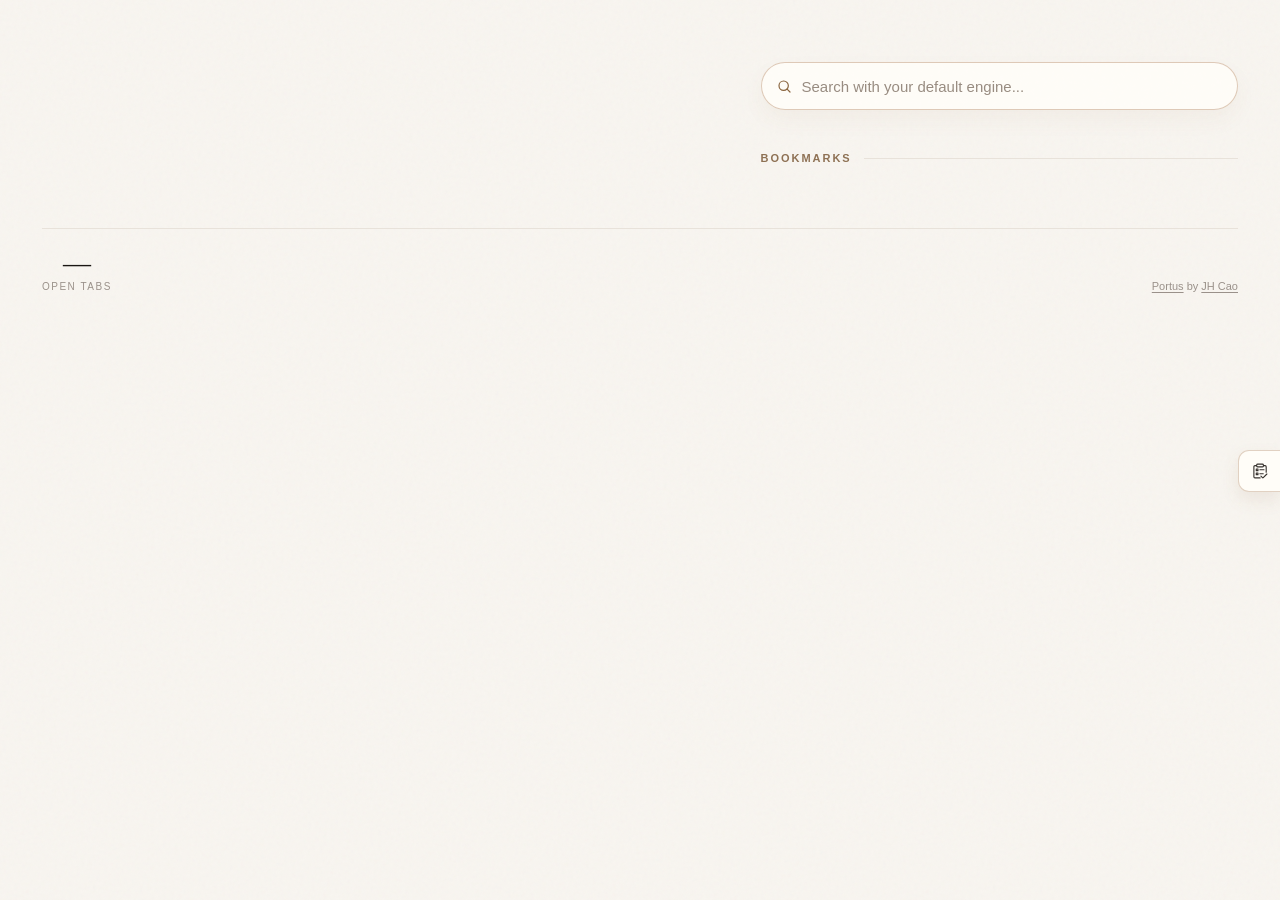
==== commit be14089b: "feat: improve workspace navigation and cross-window session saving - Add a shared workspace toolbar " ====
--- a/extension/index.html
+++ b/extension/index.html
@@ -39,7 +39,7 @@
     <div class="dashboard-columns" id="dashboardColumns">
 
       <!-- LEFT COLUMN: Open tabs -->
-      <div class="active-section" id="openTabsSection" style="display:none">
+      <div class="active-section" id="openTabsSection" aria-label="Open tabs" style="display:none">
         <div class="section-header">
           <h2 id="openTabsSectionTitle">Right now</h2>
           <div class="section-line"></div>
@@ -73,7 +73,7 @@
               <input class="header-search-input" id="headerSearchInput" type="search" name="q"
                 placeholder="Search with your default engine..." autocomplete="off" spellcheck="false"
                 aria-controls="headerSearchSuggestions" aria-expanded="false"
-                aria-describedby="headerSearchSuggestionsHint" autofocus>
+                aria-describedby="headerSearchSuggestionsHint">
               <span class="header-search-hint" id="headerSearchSuggestionsHint" aria-hidden="true"></span>
             </div>
             <div class="header-search-suggestions" id="headerSearchSuggestions" hidden role="listbox"
--- a/extension/style.css
+++ b/extension/style.css
@@ -1634,23 +1634,16 @@
 }
 
 .group-nav-list {
-    display: flex;
+    --group-nav-size: 40px;
+    display: grid;
+    grid-template-columns: repeat(auto-fill, var(--group-nav-size));
     align-items: center;
     gap: 10px;
-    flex-wrap: nowrap;
     flex: 1;
     min-width: 0;
-    /* Top headroom so the hover lift (translateY(-1px)) never clips the
-       button's top edge against overflow-y: hidden. */
-    min-height: 42px;
+    min-height: 40px;
     padding-top: 2px;
-    overflow-x: auto;
-    overflow-y: hidden;
-    scrollbar-width: none;
-}
-
-.group-nav-list::-webkit-scrollbar {
-    display: none;
+    overflow: visible;
 }
 
 .group-nav-tools {
@@ -1662,9 +1655,8 @@
 }
 
 .group-nav-placeholder {
-    width: 34px;
-    height: 34px;
-    flex: 0 0 34px;
+    width: var(--group-nav-size, 40px);
+    height: var(--group-nav-size, 40px);
     border-radius: 999px;
     opacity: 0;
     pointer-events: none;
@@ -1704,18 +1696,18 @@
     -webkit-user-drag: none;
 }
 
-.group-nav-button.is-dragging {
+.group-nav-button.is-dragging { display: none; }
+
+.group-nav-drag-ghost {
     position: fixed;
     left: var(--drag-left, 0);
     top: var(--drag-top, 0);
+    width: var(--drag-size);
+    height: var(--drag-size);
     z-index: 120;
-    opacity: 1;
-    transform: scale(1.04);
-    border-color: var(--theme-accent-muted);
-    box-shadow: 0 12px 24px
-        color-mix(in srgb, var(--workspace-accent) 14%, transparent);
     pointer-events: none;
     transition: none;
+    box-shadow: 0 12px 24px color-mix(in srgb, var(--workspace-accent) 14%, transparent);
 }
 
 .group-nav-button:hover {
@@ -4471,6 +4463,7 @@
     .group-nav {
         gap: 6px;
     }
+    .group-nav-list { --group-nav-size: 30px; }
     .group-nav-button {
         width: 30px;
         height: 30px;
@@ -5798,3 +5791,42 @@
     color: var(--ink);
     font: inherit;
 }
+
+/* Keep workspace controls together, above the wrapping group icons. */
+#workspaceTopNav {
+    flex-direction: column;
+    align-items: stretch;
+    gap: 16px;
+}
+.workspace-toolbar {
+    display: flex;
+    align-items: center;
+    flex-wrap: wrap;
+    gap: 10px 16px;
+    min-height: 40px;
+    padding-bottom: 12px;
+    border-bottom: 1px solid var(--warm-gray);
+}
+.workspace-tab-summary { flex: 0 0 auto; }
+.workspace-tab-count { font-variant-numeric: tabular-nums; }
+.workspace-menu-controls {
+    margin-left: auto;
+    display: flex;
+    align-items: center;
+    justify-content: flex-end;
+    flex-wrap: wrap;
+    gap: 10px 16px;
+}
+.workspace-toolbar .tab-cleanup-banner { margin: 0; }
+#workspaceTopNav .group-nav-list { flex: none; width: 100%; }
+#workspaceTopNav .group-nav-list[hidden] { display: none; }
+#workspaceTopNav .group-nav-list[data-nav-kind="saved-sessions"] {
+    display: flex;
+    flex-wrap: nowrap;
+    overflow-x: auto;
+}
+#workspaceTopNav .group-nav-list[data-nav-kind="saved-sessions"][hidden] { display: none; }
+@media (max-width: 600px) {
+    .workspace-toolbar { column-gap: 10px; }
+    .workspace-menu-controls { column-gap: 10px; }
+}
